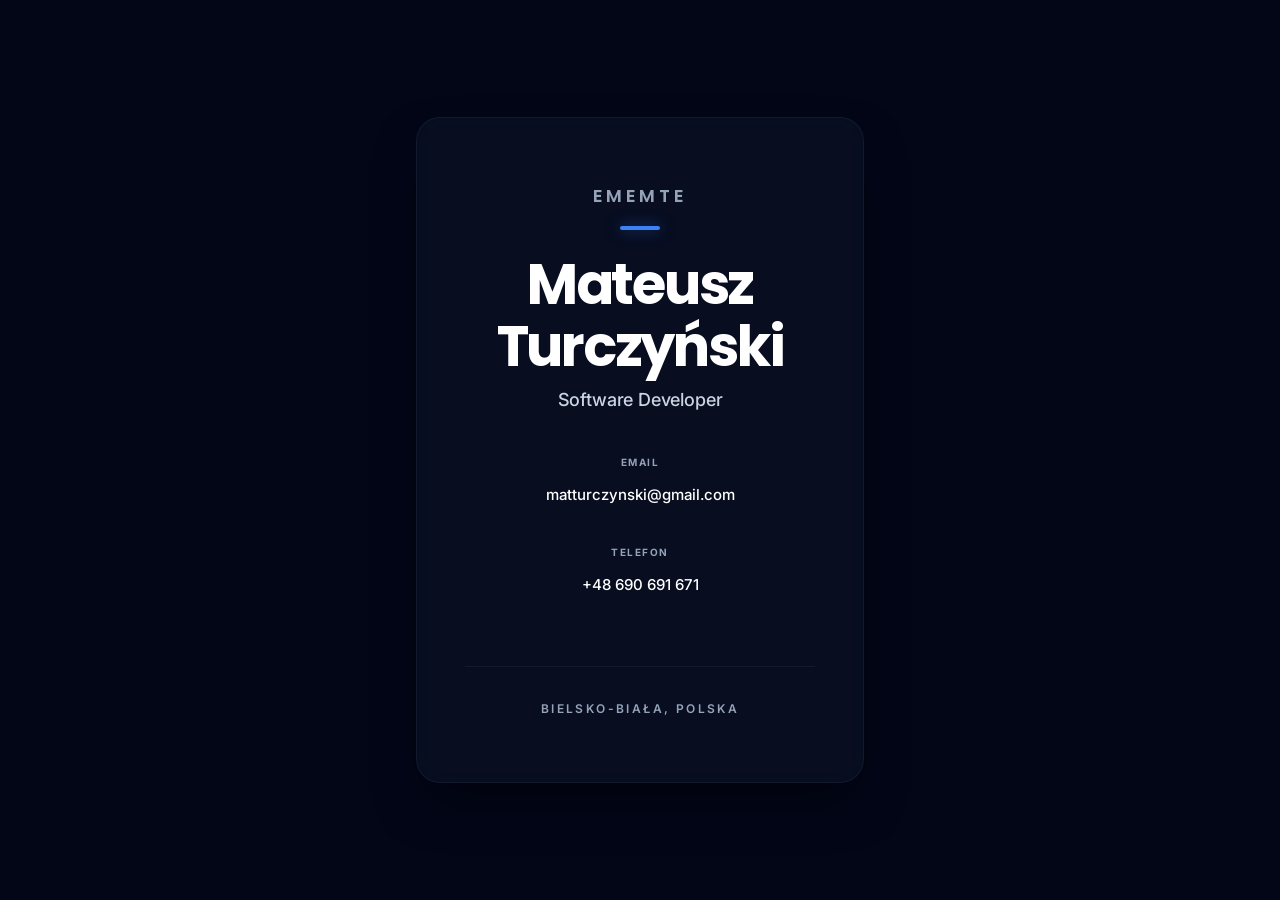
==== index.html @ 9c3ff8bc "Add placeholder" ====
<!DOCTYPE html>
<html lang="pl">

<head>
    <meta charset="UTF-8">
    <meta name="viewport" content="width=device-width, initial-scale=1.0">
    <title>Ememte - Mateusz Turczyński | Software Developer</title>
    <meta name="description" content="Ememte - Wizytówka Mateusza Turczyńskiego, Software Developera z Bielska-Białej.">

    <!-- Open Graph / Facebook -->
    <meta property="og:type" content="website">
    <meta property="og:url" content="https://ememte.pl/">
    <meta property="og:title" content="Ememte - Mateusz Turczyński | Software Developer">
    <meta property="og:description" content="Wizytówka Mateusza Turczyńskiego, Software Developera.">
    <meta property="og:image" content="https://ememte.pl/og-image.png">

    <!-- Twitter -->
    <meta property="twitter:card" content="summary_large_image">
    <meta property="twitter:url" content="https://ememte.pl/">
    <meta property="twitter:title" content="Ememte - Mateusz Turczyński | Software Developer">
    <meta property="twitter:description" content="Wizytówka Mateusza Turczyńskiego, Software Developera.">
    <meta property="twitter:image" content="https://ememte.pl/og-image.png">

    <link rel="icon" href="/favicon.ico">
    <link rel="preconnect" href="https://fonts.googleapis.com">
    <link rel="preconnect" href="https://fonts.gstatic.com" crossorigin>
    <link
        href="https://fonts.googleapis.com/css2?family=Inter:wght@400;500;600&family=Poppins:wght@600;700&display=swap"
        rel="stylesheet">
    <style>
        :root {
            --bg: #020617;
            --text-primary: #f8fafc;
            --text-secondary: #cbd5e1;
            --text-dim: #94a3b8;
            --primary: #3b82f6;
            --primary-hover: #2563eb;
            --border: rgba(30, 41, 59, 0.5);
            --card-bg: rgba(15, 23, 42, 0.5);
            --font-sans: 'Inter', system-ui, -apple-system, sans-serif;
            --font-heading: 'Poppins', sans-serif;
        }

        * {
            margin: 0;
            padding: 0;
            box-sizing: border-box;
        }

        body {
            background-color: var(--bg);
            color: var(--text-primary);
            font-family: var(--font-sans);
            min-height: 100vh;
            display: flex;
            align-items: center;
            justify-content: center;
            padding: 1.5rem 1rem;
            line-height: 1.6;
            -webkit-font-smoothing: antialiased;
            text-rendering: optimizeLegibility;
            overflow-x: hidden;
        }

        main {
            max-width: 28rem;
            width: 100%;
            background-color: var(--card-bg);
            border: 1px solid var(--border);
            padding: 2.5rem 1.5rem;
            border-radius: 1.5rem;
            box-shadow: 0 25px 50px -12px rgba(0, 0, 0, 0.5);
            backdrop-filter: blur(16px);
            -webkit-backdrop-filter: blur(16px);
            text-align: center;
        }

        @media (min-width: 768px) {
            main {
                padding: 4rem 3rem;
            }
        }

        header {
            margin-bottom: 2.5rem;
        }

        h1 {
            font-size: 1.125rem;
            font-family: var(--font-heading);
            font-weight: 600;
            letter-spacing: 0.2em;
            text-transform: uppercase;
            color: var(--text-dim);
            margin-bottom: 1rem;
        }

        .name {
            font-size: 3.5rem;
            font-family: var(--font-heading);
            font-weight: 700;
            letter-spacing: -0.04em;
            color: #ffffff;
            margin-top: 1.5rem;
            margin-bottom: 0.5rem;
            line-height: 1.1;
        }

        .divider {
            height: 0.25rem;
            width: 2.5rem;
            background-color: var(--primary);
            margin: 0 auto;
            border-radius: 9999px;
            box-shadow: 0 0 15px rgba(59, 130, 246, 0.5);
        }

        .subtitle {
            font-size: 1.125rem;
            color: var(--text-secondary);
            font-weight: 500;
            letter-spacing: -0.01em;
        }

        address {
            display: grid;
            grid-template-columns: 1fr;
            gap: 1.5rem;
            margin-bottom: 3.5rem;
            font-style: normal;
        }

        @media (min-width: 480px) {
            address {
                gap: 2rem 1rem;
            }
        }

        .contact-item {
            display: flex;
            flex-direction: column;
            align-items: center;
        }

        .contact-label {
            color: var(--text-dim);
            text-transform: uppercase;
            letter-spacing: 0.15em;
            font-size: 0.625rem;
            font-weight: 700;
            margin-bottom: 0.5rem;
        }

        .contact-link {
            color: #ffffff;
            text-decoration: none;
            font-size: 0.9375rem;
            font-weight: 500;
            transition: all 0.2s ease;
            padding: 0.25rem 0.5rem;
            border-radius: 0.375rem;
            border: 1px solid transparent;
        }

        .contact-link:hover {
            color: var(--primary);
            background-color: rgba(59, 130, 246, 0.1);
            border-color: rgba(59, 130, 246, 0.2);
        }

        .contact-link:focus-visible {
            outline: 2px solid var(--primary);
            outline-offset: 2px;
        }

        footer {
            margin-top: 4rem;
            padding-top: 2rem;
            border-top: 1px solid var(--border);
        }

        .footer-text {
            color: var(--text-dim);
            font-size: 0.75rem;
            text-transform: uppercase;
            letter-spacing: 0.2em;
            font-weight: 600;
        }
    </style>
</head>

<body>
    <main>
        <!-- Logo & Branding -->
        <header>
            <h1>Ememte</h1>
            <div class="divider"></div>

            <p class="name">Mateusz Turczyński</p>
            <p class="subtitle">Software Developer</p>
        </header>

        <!-- Contact Data -->
        <address aria-label="Dane kontaktowe">
            <div class="contact-item">
                <span class="contact-label">Email</span>
                <a href="mailto:matturczynski@gmail.com" class="contact-link">matturczynski@gmail.com</a>
            </div>
            <div class="contact-item">
                <span class="contact-label">Telefon</span>
                <a href="tel:+48690691671" class="contact-link" aria-label="Zadzwoń: +48 690 691 671">+48 690 691
                    671</a>
            </div>
        </address>

        <!-- Footer -->
        <footer>
            <p class="footer-text">Bielsko-Biała, Polska</p>
        </footer>
    </main>
</body>

</html>
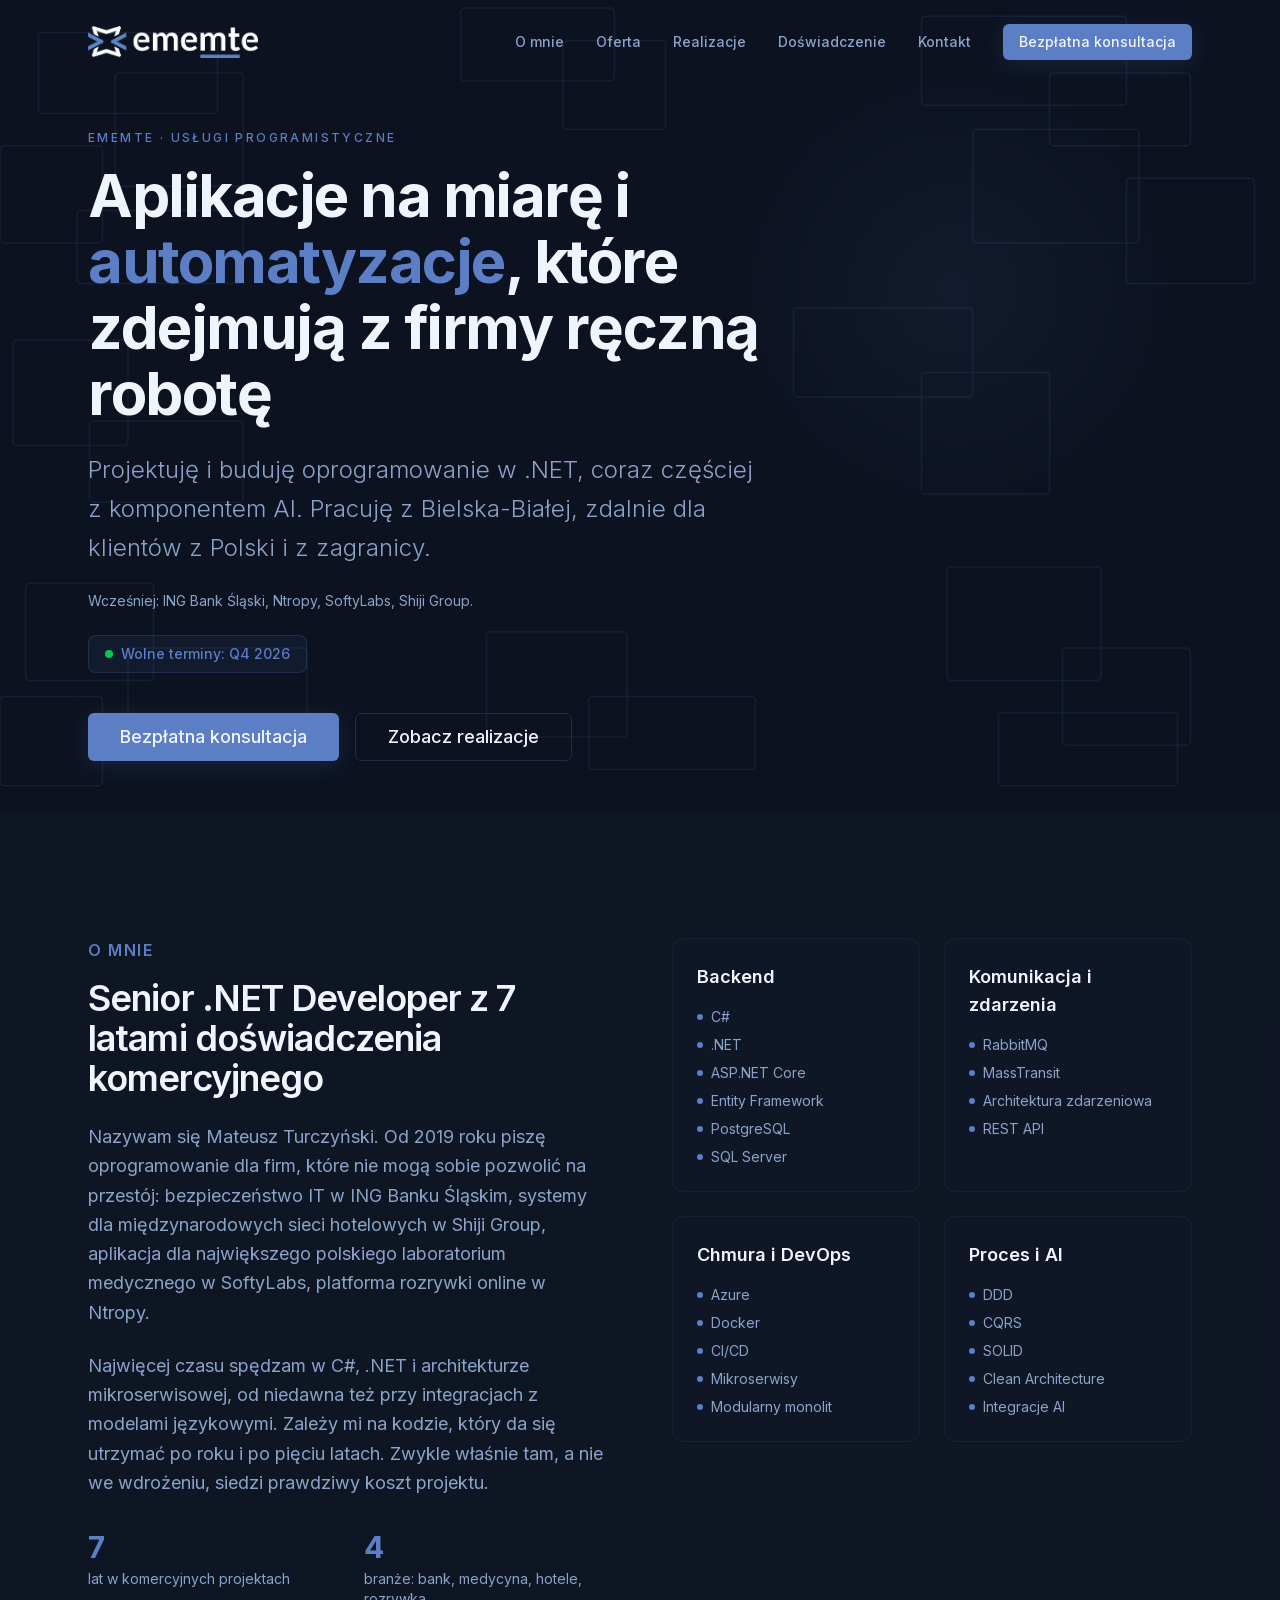
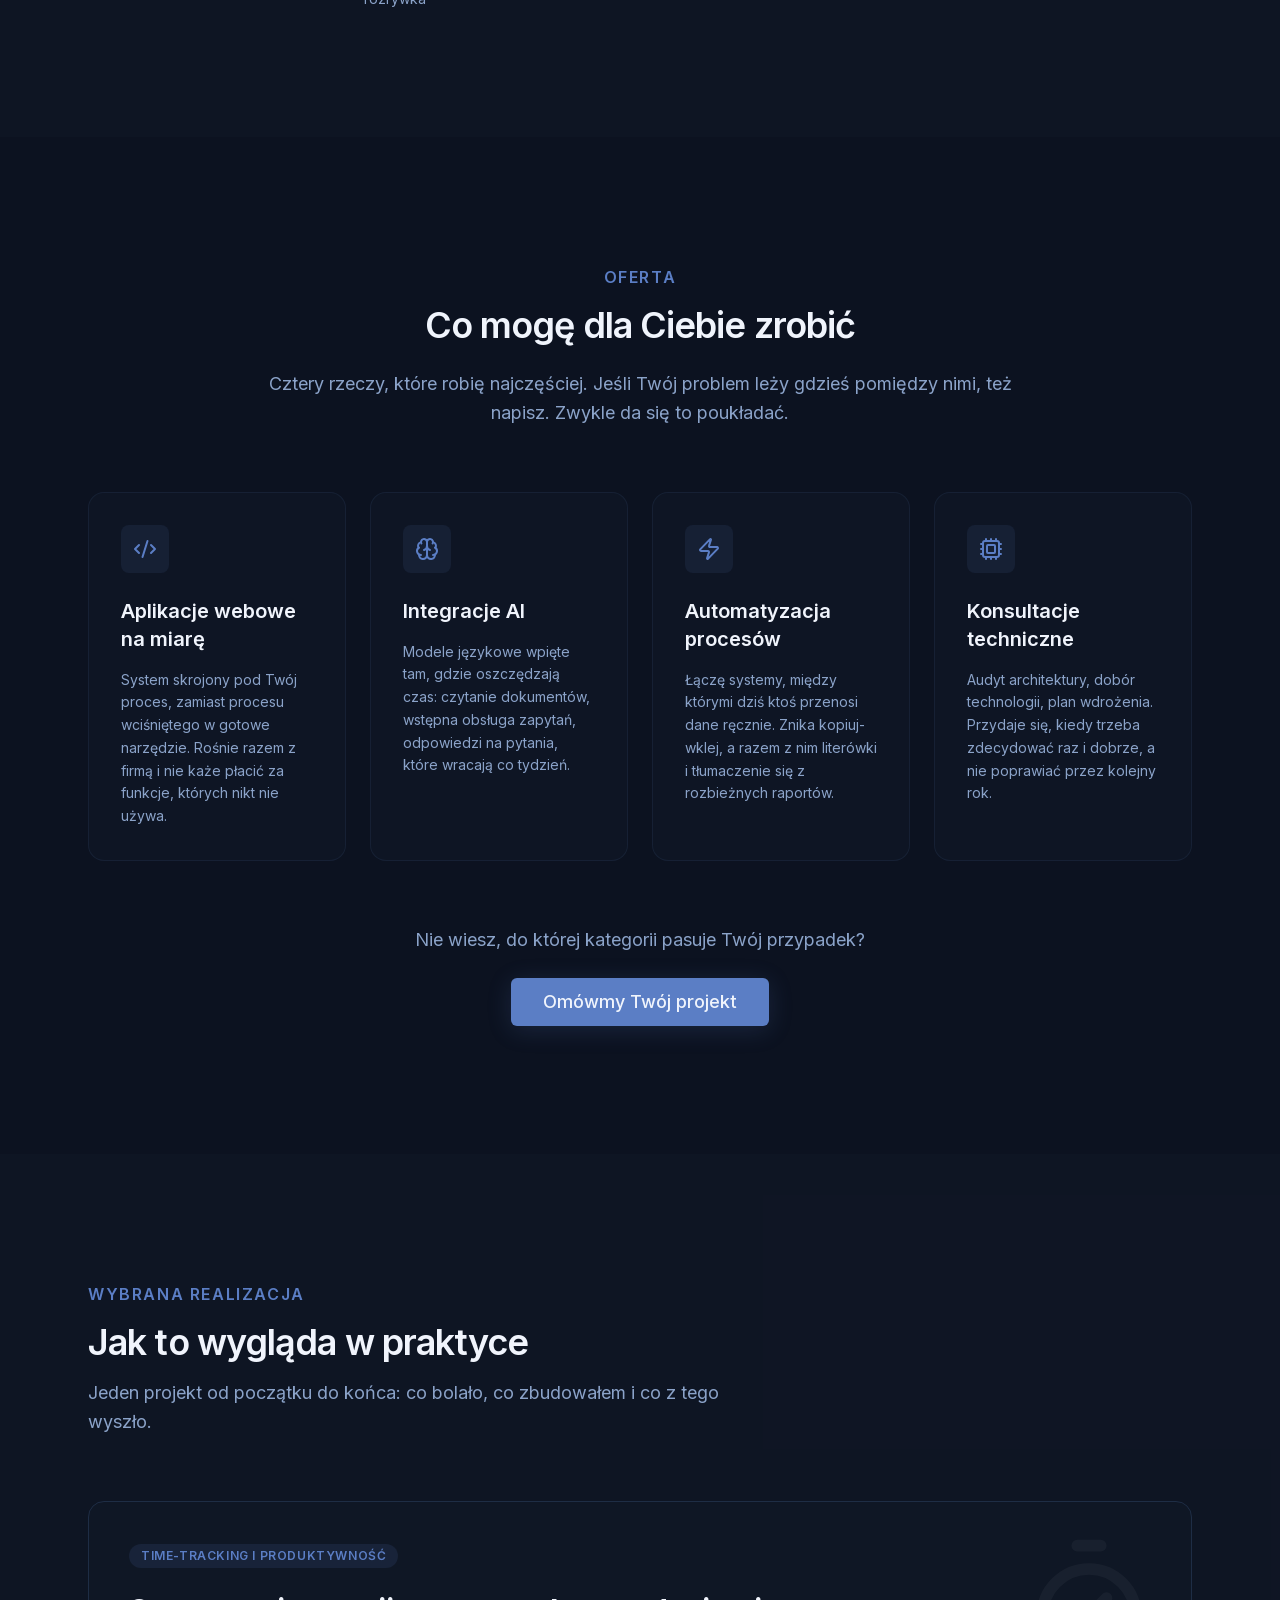
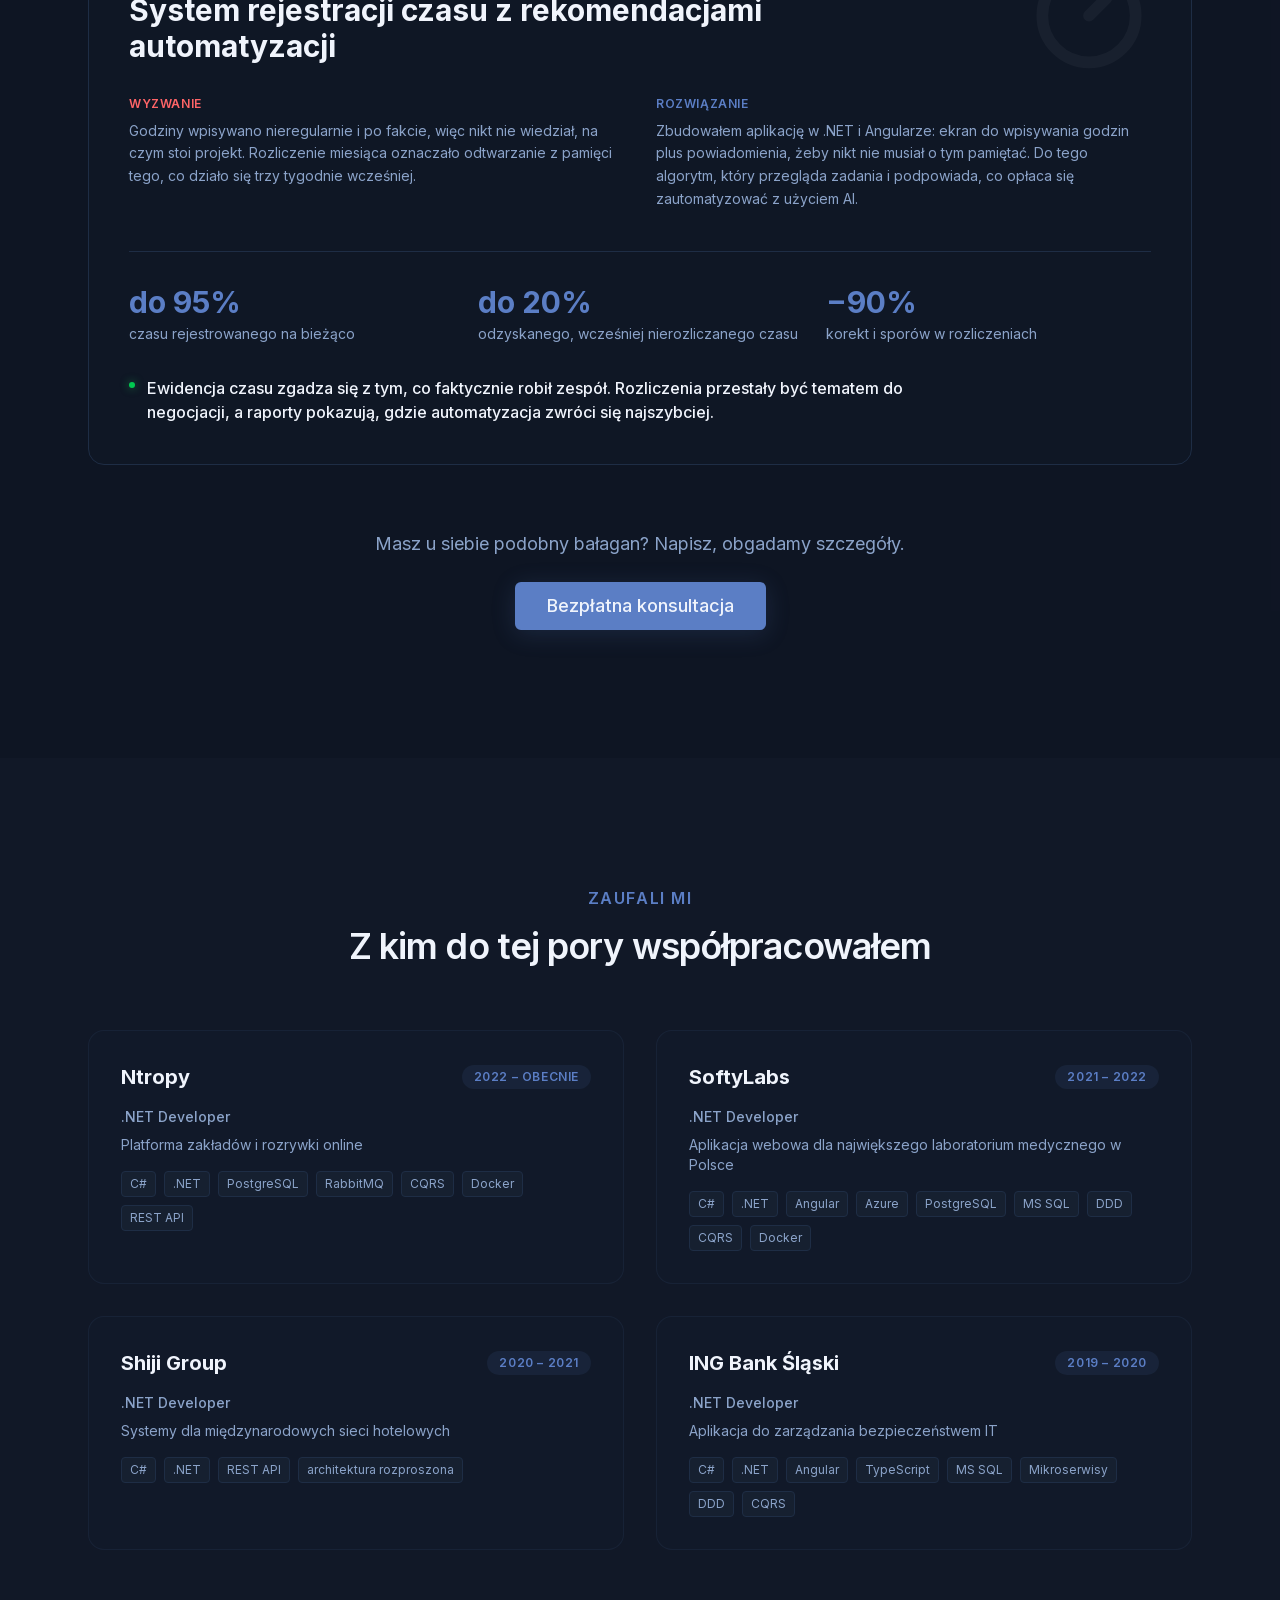
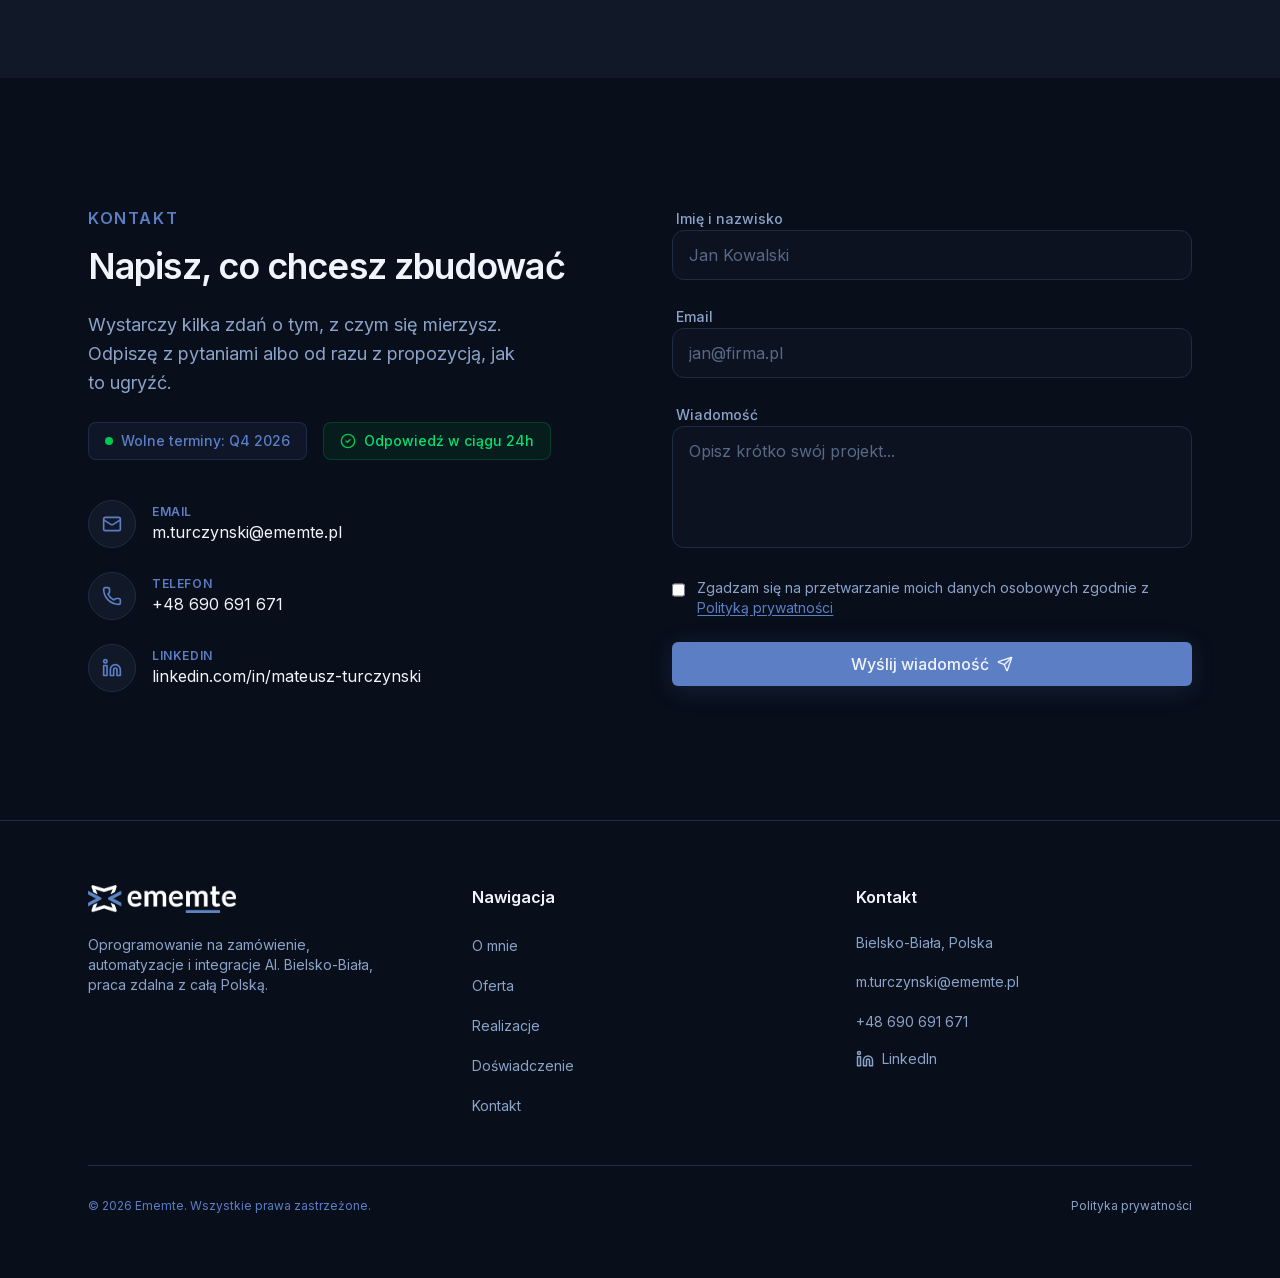
==== commit e267fb21: "Publish site" ====
--- a/index.html
+++ b/index.html
@@ -1,223 +1 @@
-<!DOCTYPE html>
-<html lang="pl">
-
-<head>
-    <meta charset="UTF-8">
-    <meta name="viewport" content="width=device-width, initial-scale=1.0">
-    <title>Ememte - Mateusz Turczyński | Software Developer</title>
-    <meta name="description" content="Ememte - Wizytówka Mateusza Turczyńskiego, Software Developera z Bielska-Białej.">
-
-    <!-- Open Graph / Facebook -->
-    <meta property="og:type" content="website">
-    <meta property="og:url" content="https://ememte.pl/">
-    <meta property="og:title" content="Ememte - Mateusz Turczyński | Software Developer">
-    <meta property="og:description" content="Wizytówka Mateusza Turczyńskiego, Software Developera.">
-    <meta property="og:image" content="https://ememte.pl/og-image.png">
-
-    <!-- Twitter -->
-    <meta property="twitter:card" content="summary_large_image">
-    <meta property="twitter:url" content="https://ememte.pl/">
-    <meta property="twitter:title" content="Ememte - Mateusz Turczyński | Software Developer">
-    <meta property="twitter:description" content="Wizytówka Mateusza Turczyńskiego, Software Developera.">
-    <meta property="twitter:image" content="https://ememte.pl/og-image.png">
-
-    <link rel="icon" href="/favicon.ico">
-    <link rel="preconnect" href="https://fonts.googleapis.com">
-    <link rel="preconnect" href="https://fonts.gstatic.com" crossorigin>
-    <link
-        href="https://fonts.googleapis.com/css2?family=Inter:wght@400;500;600&family=Poppins:wght@600;700&display=swap"
-        rel="stylesheet">
-    <style>
-        :root {
-            --bg: #020617;
-            --text-primary: #f8fafc;
-            --text-secondary: #cbd5e1;
-            --text-dim: #94a3b8;
-            --primary: #3b82f6;
-            --primary-hover: #2563eb;
-            --border: rgba(30, 41, 59, 0.5);
-            --card-bg: rgba(15, 23, 42, 0.5);
-            --font-sans: 'Inter', system-ui, -apple-system, sans-serif;
-            --font-heading: 'Poppins', sans-serif;
-        }
-
-        * {
-            margin: 0;
-            padding: 0;
-            box-sizing: border-box;
-        }
-
-        body {
-            background-color: var(--bg);
-            color: var(--text-primary);
-            font-family: var(--font-sans);
-            min-height: 100vh;
-            display: flex;
-            align-items: center;
-            justify-content: center;
-            padding: 1.5rem 1rem;
-            line-height: 1.6;
-            -webkit-font-smoothing: antialiased;
-            text-rendering: optimizeLegibility;
-            overflow-x: hidden;
-        }
-
-        main {
-            max-width: 28rem;
-            width: 100%;
-            background-color: var(--card-bg);
-            border: 1px solid var(--border);
-            padding: 2.5rem 1.5rem;
-            border-radius: 1.5rem;
-            box-shadow: 0 25px 50px -12px rgba(0, 0, 0, 0.5);
-            backdrop-filter: blur(16px);
-            -webkit-backdrop-filter: blur(16px);
-            text-align: center;
-        }
-
-        @media (min-width: 768px) {
-            main {
-                padding: 4rem 3rem;
-            }
-        }
-
-        header {
-            margin-bottom: 2.5rem;
-        }
-
-        h1 {
-            font-size: 1.125rem;
-            font-family: var(--font-heading);
-            font-weight: 600;
-            letter-spacing: 0.2em;
-            text-transform: uppercase;
-            color: var(--text-dim);
-            margin-bottom: 1rem;
-        }
-
-        .name {
-            font-size: 3.5rem;
-            font-family: var(--font-heading);
-            font-weight: 700;
-            letter-spacing: -0.04em;
-            color: #ffffff;
-            margin-top: 1.5rem;
-            margin-bottom: 0.5rem;
-            line-height: 1.1;
-        }
-
-        .divider {
-            height: 0.25rem;
-            width: 2.5rem;
-            background-color: var(--primary);
-            margin: 0 auto;
-            border-radius: 9999px;
-            box-shadow: 0 0 15px rgba(59, 130, 246, 0.5);
-        }
-
-        .subtitle {
-            font-size: 1.125rem;
-            color: var(--text-secondary);
-            font-weight: 500;
-            letter-spacing: -0.01em;
-        }
-
-        address {
-            display: grid;
-            grid-template-columns: 1fr;
-            gap: 1.5rem;
-            margin-bottom: 3.5rem;
-            font-style: normal;
-        }
-
-        @media (min-width: 480px) {
-            address {
-                gap: 2rem 1rem;
-            }
-        }
-
-        .contact-item {
-            display: flex;
-            flex-direction: column;
-            align-items: center;
-        }
-
-        .contact-label {
-            color: var(--text-dim);
-            text-transform: uppercase;
-            letter-spacing: 0.15em;
-            font-size: 0.625rem;
-            font-weight: 700;
-            margin-bottom: 0.5rem;
-        }
-
-        .contact-link {
-            color: #ffffff;
-            text-decoration: none;
-            font-size: 0.9375rem;
-            font-weight: 500;
-            transition: all 0.2s ease;
-            padding: 0.25rem 0.5rem;
-            border-radius: 0.375rem;
-            border: 1px solid transparent;
-        }
-
-        .contact-link:hover {
-            color: var(--primary);
-            background-color: rgba(59, 130, 246, 0.1);
-            border-color: rgba(59, 130, 246, 0.2);
-        }
-
-        .contact-link:focus-visible {
-            outline: 2px solid var(--primary);
-            outline-offset: 2px;
-        }
-
-        footer {
-            margin-top: 4rem;
-            padding-top: 2rem;
-            border-top: 1px solid var(--border);
-        }
-
-        .footer-text {
-            color: var(--text-dim);
-            font-size: 0.75rem;
-            text-transform: uppercase;
-            letter-spacing: 0.2em;
-            font-weight: 600;
-        }
-    </style>
-</head>
-
-<body>
-    <main>
-        <!-- Logo & Branding -->
-        <header>
-            <h1>Ememte</h1>
-            <div class="divider"></div>
-
-            <p class="name">Mateusz Turczyński</p>
-            <p class="subtitle">Software Developer</p>
-        </header>
-
-        <!-- Contact Data -->
-        <address aria-label="Dane kontaktowe">
-            <div class="contact-item">
-                <span class="contact-label">Email</span>
-                <a href="mailto:matturczynski@gmail.com" class="contact-link">matturczynski@gmail.com</a>
-            </div>
-            <div class="contact-item">
-                <span class="contact-label">Telefon</span>
-                <a href="tel:+48690691671" class="contact-link" aria-label="Zadzwoń: +48 690 691 671">+48 690 691
-                    671</a>
-            </div>
-        </address>
-
-        <!-- Footer -->
-        <footer>
-            <p class="footer-text">Bielsko-Biała, Polska</p>
-        </footer>
-    </main>
-</body>
-
-</html>+<!DOCTYPE html><html lang="pl" class="scroll-smooth"><head><meta charSet="utf-8"/><meta name="viewport" content="width=device-width, initial-scale=1"/><link rel="preload" href="/_next/static/media/1bffadaabf893a1e-s.p.3-6t-g6q0vh0a.woff2" as="font" crossorigin="" type="font/woff2"/><link rel="preload" href="/_next/static/media/47fe1b7cd6e6ed85-s.p.3bh2vc0w-r-ll.woff2" as="font" crossorigin="" type="font/woff2"/><link rel="preload" href="/_next/static/media/5f9d24ebef5d5292-s.p.19xuq3td7fwu_.woff2" as="font" crossorigin="" type="font/woff2"/><link rel="preload" href="/_next/static/media/798ea22d9983e047-s.p.3go-kn2r40gie.woff2" as="font" crossorigin="" type="font/woff2"/><link rel="preload" href="/_next/static/media/83afe278b6a6bb3c-s.p.2bn3s6zvc0dyp.woff2" as="font" crossorigin="" type="font/woff2"/><link rel="preload" href="/_next/static/media/e2334d715941921e-s.p.3o_v2fun1jzxk.woff2" as="font" crossorigin="" type="font/woff2"/><link rel="preload" as="image" href="/logo-white-trim.png"/><link rel="stylesheet" href="/_next/static/chunks/3cnzx_oof74as.css" data-precedence="next"/><link rel="preload" as="script" fetchPriority="low" href="/_next/static/chunks/3s6nzrbk-8mnv.js"/><script src="/_next/static/chunks/19mx3mg6lkumu.js" async=""></script><script src="/_next/static/chunks/227kwhsrjlnp4.js" async=""></script><script src="/_next/static/chunks/3tcwyjf3sdyt-.js" async=""></script><script src="/_next/static/chunks/turbopack-193tdqrugw4ny.js" async=""></script><script src="/_next/static/chunks/3fntmmi971322.js" async="" crossorigin=""></script><script src="/_next/static/chunks/34dixquyik_93.js" async="" crossorigin=""></script><script src="/_next/static/chunks/0928_zlnq9jo8.js" async="" crossorigin=""></script><meta name="next-size-adjust" content=""/><meta name="theme-color" content="#0c1220"/><title>Ememte | Aplikacje webowe, automatyzacje i integracje AI</title><meta name="description" content="Programista .NET z Bielska-Białej. Buduję aplikacje webowe na zamówienie, automatyzuję procesy i wpinam AI tam, gdzie oszczędza czas."/><meta name="author" content="Mateusz Turczyński"/><link rel="manifest" href="/manifest.json"/><meta name="keywords" content="Ememte,programista .NET,aplikacje webowe,integracje AI,automatyzacja procesów,Bielsko-Biała,oprogramowanie na zamówienie,doradztwo technologiczne"/><meta name="robots" content="index, follow"/><link rel="canonical" href="https://ememte.pl/"/><meta property="og:title" content="Ememte | Aplikacje webowe, automatyzacje i integracje AI"/><meta property="og:description" content="Programista .NET z Bielska-Białej. Buduję aplikacje webowe na zamówienie, automatyzuję procesy i wpinam AI tam, gdzie oszczędza czas."/><meta property="og:url" content="https://ememte.pl/"/><meta property="og:site_name" content="Ememte"/><meta property="og:locale" content="pl_PL"/><meta property="og:image" content="https://ememte.pl/og-image.png"/><meta property="og:image:width" content="1200"/><meta property="og:image:height" content="630"/><meta property="og:image:alt" content="Ememte: aplikacje webowe, automatyzacje i integracje AI"/><meta property="og:type" content="website"/><meta name="twitter:card" content="summary_large_image"/><meta name="twitter:title" content="Ememte | Aplikacje webowe, automatyzacje i integracje AI"/><meta name="twitter:description" content="Programista .NET z Bielska-Białej. Aplikacje na zamówienie, automatyzacje i integracje AI."/><meta name="twitter:image" content="https://ememte.pl/og-image.png"/><meta name="twitter:image:alt" content="Ememte: aplikacje webowe, automatyzacje i integracje AI"/><meta name="twitter:image:width" content="1200"/><meta name="twitter:image:height" content="630"/><link rel="icon" href="/favicon.ico?favicon.2vob68tjqpejf.ico" sizes="256x256" type="image/x-icon"/><link rel="icon" href="/favicon.ico" sizes="any"/><link rel="icon" href="/icon-192.png" type="image/png" sizes="192x192"/><link rel="apple-touch-icon" href="/apple-touch-icon.png"/><script type="application/ld+json">{"@context":"https://schema.org","@graph":[{"@type":"Person","@id":"https://ememte.pl#mateusz-turczynski","name":"Mateusz Turczyński","jobTitle":"Senior .NET Developer","url":"https://ememte.pl","sameAs":["https://linkedin.com/in/mateusz-turczynski"],"knowsAbout":["C#",".NET","Microservices","Distributed Systems","AI Integration","PostgreSQL","RabbitMQ","Docker","Azure"],"worksFor":{"@type":"Organization","name":"Ntropy"}},{"@type":"ProfessionalService","@id":"https://ememte.pl#ememte","name":"Ememte","description":"Aplikacje webowe na zamówienie, automatyzacja procesów i integracje AI dla firm.","url":"https://ememte.pl","email":"m.turczynski@ememte.pl","telephone":"+48690691671","image":"https://ememte.pl/icon-512.png","logo":"https://ememte.pl/icon-512.png","founder":{"@id":"https://ememte.pl#mateusz-turczynski"},"sameAs":["https://linkedin.com/in/mateusz-turczynski"],"areaServed":"PL","address":{"@type":"PostalAddress","addressLocality":"Bielsko-Biała","addressCountry":"PL"},"hasOfferCatalog":{"@type":"OfferCatalog","name":"Usługi","itemListElement":[{"@type":"Offer","itemOffered":{"@type":"Service","name":"Aplikacje webowe na miarę"}},{"@type":"Offer","itemOffered":{"@type":"Service","name":"Integracje AI"}},{"@type":"Offer","itemOffered":{"@type":"Service","name":"Automatyzacja procesów"}},{"@type":"Offer","itemOffered":{"@type":"Service","name":"Konsultacje techniczne"}}]},"contactPoint":{"@type":"ContactPoint","contactType":"sales","email":"m.turczynski@ememte.pl","telephone":"+48690691671","areaServed":"PL","availableLanguage":["Polish","English"]}}]}</script><noscript><style>.reveal{opacity:1!important;transform:none!important}</style></noscript><script src="/_next/static/chunks/0cz1d0mv5g_q7.js" noModule=""></script></head><body class="inter_5620b7ea-module__LLy_Qq__variable poppins_d1d4bb63-module__Q-RtlG__variable antialiased text-slate-50" style="background:#0c1220"><div hidden=""><!--$--><!--/$--></div><a href="#main-content" class="sr-only focus:not-sr-only focus:absolute focus:top-4 focus:left-4 focus:z-50 focus:px-4 focus:py-2 focus:rounded bg-brand-accent text-white">Przejdź do treści głównej</a><header class="fixed top-0 left-0 right-0 z-50 transition-all duration-300 bg-transparent py-6"><div class="container mx-auto px-6 max-w-6xl flex items-center justify-between"><a aria-label="Ememte – strona główna" class="inline-block" href="/"><img alt="Ememte" width="742" height="140" decoding="async" data-nimg="1" class="h-8 w-auto" style="color:transparent" src="/logo-white-trim.png"/></a><nav class="hidden md:flex items-center space-x-8" aria-label="Nawigacja główna"><a class="text-sm font-medium text-brand-muted transition-colors hover:text-brand-text focus-visible:outline-none focus-visible:text-brand-text" href="/#o-mnie">O mnie</a><a class="text-sm font-medium text-brand-muted transition-colors hover:text-brand-text focus-visible:outline-none focus-visible:text-brand-text" href="/#oferta">Oferta</a><a class="text-sm font-medium text-brand-muted transition-colors hover:text-brand-text focus-visible:outline-none focus-visible:text-brand-text" href="/#realizacje">Realizacje</a><a class="text-sm font-medium text-brand-muted transition-colors hover:text-brand-text focus-visible:outline-none focus-visible:text-brand-text" href="/#doswiadczenie">Doświadczenie</a><a class="text-sm font-medium text-brand-muted transition-colors hover:text-brand-text focus-visible:outline-none focus-visible:text-brand-text" href="/#kontakt">Kontakt</a><a class="inline-flex items-center justify-center rounded-md font-medium cursor-pointer transition-[transform,opacity,background-color] duration-200 hover:opacity-90 hover:scale-[1.02] active:scale-[0.98] disabled:pointer-events-none disabled:opacity-50 h-9 px-4 text-sm " style="background:#5b7ec5;color:#f0f4fc;box-shadow:0 4px 24px rgba(91,126,197,0.18)" href="/#kontakt">Bezpłatna konsultacja</a></nav><div class="flex items-center gap-3 md:hidden"><a class="inline-flex items-center justify-center rounded-md font-medium cursor-pointer transition-[transform,opacity,background-color] duration-200 hover:opacity-90 hover:scale-[1.02] active:scale-[0.98] disabled:pointer-events-none disabled:opacity-50 h-9 px-4 text-sm px-3" style="background:#5b7ec5;color:#f0f4fc;box-shadow:0 4px 24px rgba(91,126,197,0.18)" href="/#kontakt">Kontakt</a><button type="button" class="text-white p-1" aria-label="Otwórz menu" aria-expanded="false" aria-controls="mobile-menu"><svg xmlns="http://www.w3.org/2000/svg" width="24" height="24" viewBox="0 0 24 24" fill="none" stroke="currentColor" stroke-width="2" stroke-linecap="round" stroke-linejoin="round" class="lucide lucide-menu" aria-hidden="true"><path d="M4 5h16"></path><path d="M4 12h16"></path><path d="M4 19h16"></path></svg></button></div></div></header><main id="main-content" class="min-h-screen"><section class="relative min-h-[90svh] flex flex-col justify-center overflow-hidden pt-20 bg-brand-bg"><svg aria-hidden="true" class="absolute inset-0 w-full h-full pointer-events-none select-none" xmlns="http://www.w3.org/2000/svg" preserveAspectRatio="xMidYMid slice"><defs><style>.r{fill:none;stroke:#162035;stroke-width:1.5}</style></defs><rect class="r" x="3%" y="4%" width="14%" height="10%" rx="4"></rect><rect class="r" x="9%" y="9%" width="10%" height="14%" rx="4"></rect><rect class="r" x="0%" y="18%" width="8%" height="12%" rx="4"></rect><rect class="r" x="6%" y="26%" width="13%" height="9%" rx="4"></rect><rect class="r" x="36%" y="1%" width="12%" height="9%" rx="4"></rect><rect class="r" x="44%" y="5%" width="8%" height="11%" rx="4"></rect><rect class="r" x="72%" y="2%" width="16%" height="11%" rx="4"></rect><rect class="r" x="82%" y="9%" width="11%" height="9%" rx="4"></rect><rect class="r" x="76%" y="16%" width="13%" height="14%" rx="4"></rect><rect class="r" x="88%" y="22%" width="10%" height="13%" rx="4"></rect><rect class="r" x="1%" y="42%" width="9%" height="13%" rx="4"></rect><rect class="r" x="7%" y="52%" width="12%" height="10%" rx="4"></rect><rect class="r" x="62%" y="38%" width="14%" height="11%" rx="4"></rect><rect class="r" x="72%" y="46%" width="10%" height="15%" rx="4"></rect><rect class="r" x="2%" y="72%" width="10%" height="12%" rx="4"></rect><rect class="r" x="10%" y="80%" width="14%" height="10%" rx="4"></rect><rect class="r" x="0%" y="86%" width="8%" height="11%" rx="4"></rect><rect class="r" x="38%" y="78%" width="11%" height="13%" rx="4"></rect><rect class="r" x="46%" y="86%" width="13%" height="9%" rx="4"></rect><rect class="r" x="74%" y="70%" width="12%" height="14%" rx="4"></rect><rect class="r" x="83%" y="80%" width="10%" height="12%" rx="4"></rect><rect class="r" x="78%" y="88%" width="14%" height="9%" rx="4"></rect></svg><div aria-hidden="true" class="absolute top-[8%] right-[8%] w-[28rem] h-[28rem] rounded-full pointer-events-none" style="background:radial-gradient(circle, rgba(91,126,197,0.08) 0%, transparent 70%)"></div><div class="container mx-auto px-6 max-w-6xl relative z-10"><div class="max-w-3xl"><p class="text-base mb-4 uppercase tracking-[0.2em] font-medium text-xs text-brand-accent">Ememte · usługi programistyczne</p><h1 class="text-4xl md:text-5xl lg:text-6xl font-serif font-bold tracking-tight mb-6 leading-[1.1] text-brand-text">Aplikacje na miarę i <span class="text-brand-accent">automatyzacje</span>, które zdejmują z firmy ręczną robotę</h1><p class="text-xl md:text-2xl leading-relaxed font-light mb-6 max-w-2xl text-brand-muted">Projektuję i buduję oprogramowanie w .NET, coraz częściej z komponentem AI. Pracuję z Bielska-Białej, zdalnie dla klientów z Polski i z zagranicy.</p><p class="text-sm mb-6 max-w-2xl text-brand-muted">Wcześniej: ING Bank Śląski, Ntropy, SoftyLabs, Shiji Group.</p><div class="mb-10"><div class="inline-flex items-center gap-2 px-4 py-2 rounded-lg bg-brand-accent/8 border border-brand-accent/20"><span class="w-2 h-2 rounded-full bg-green-500 motion-safe:animate-pulse" aria-hidden="true"></span><p class="text-sm font-medium text-brand-accent">Wolne terminy: <!-- -->Q3 2026</p></div></div><div class="flex flex-col sm:flex-row gap-4"><a class="inline-flex items-center justify-center rounded-md font-medium cursor-pointer transition-[transform,opacity,background-color] duration-200 hover:opacity-90 hover:scale-[1.02] active:scale-[0.98] disabled:pointer-events-none disabled:opacity-50 h-12 px-8 text-lg " style="background:#5b7ec5;color:#f0f4fc;box-shadow:0 4px 24px rgba(91,126,197,0.18)" href="#kontakt">Bezpłatna konsultacja</a><a class="inline-flex items-center justify-center rounded-md font-medium cursor-pointer transition-[transform,opacity,background-color] duration-200 hover:opacity-90 hover:scale-[1.02] active:scale-[0.98] disabled:pointer-events-none disabled:opacity-50 h-12 px-8 text-lg " style="background:transparent;border:1px solid #1e2d45;color:#f0f4fc" href="#realizacje">Zobacz realizacje</a></div></div></div></section><section id="o-mnie" class="py-20 md:py-32 scroll-mt-24 bg-brand-surface/50"><div class="reveal  container mx-auto px-6 max-w-6xl "><div class="grid lg:grid-cols-2 gap-16 items-start"><div><p class="text-base mb-4 uppercase tracking-widest font-semibold text-brand-accent ">O mnie</p><h2 class="text-3xl md:text-4xl font-serif font-semibold tracking-tight mb-6 text-brand-text">Senior .NET Developer z <!-- -->7<!-- --> latami doświadczenia komercyjnego</h2><p class="text-base md:text-lg leading-relaxed mb-6 text-brand-muted">Nazywam się Mateusz Turczyński. Od <!-- -->2019<!-- --> roku piszę oprogramowanie dla firm, które nie mogą sobie pozwolić na przestój: bezpieczeństwo IT w ING Banku Śląskim, systemy dla międzynarodowych sieci hotelowych w Shiji Group, aplikacja dla największego polskiego laboratorium medycznego w SoftyLabs, platforma rozrywki online w Ntropy.</p><p class="text-base md:text-lg leading-relaxed mb-8 text-brand-muted">Najwięcej czasu spędzam w C#, .NET i architekturze mikroserwisowej, od niedawna też przy integracjach z modelami językowymi. Zależy mi na kodzie, który da się utrzymać po roku i po pięciu latach. Zwykle właśnie tam, a nie we wdrożeniu, siedzi prawdziwy koszt projektu.</p><div class="grid grid-cols-2 gap-8"><div><div class="text-3xl font-bold mb-1 text-brand-accent">7</div><div class="text-sm text-brand-muted">lat w komercyjnych projektach</div></div><div><div class="text-3xl font-bold mb-1 text-brand-accent">4</div><div class="text-sm text-brand-muted">branże: bank, medycyna, hotele, rozrywka</div></div></div></div><div class="grid sm:grid-cols-2 gap-6"><div class="reveal  card-brand p-6 rounded-xl border"><h3 class="text-lg font-semibold mb-4 text-brand-text">Backend</h3><ul class="space-y-2"><li class="flex items-center text-brand-muted text-sm"><span class="w-1.5 h-1.5 rounded-full mr-2 shrink-0 bg-brand-accent"></span>C#</li><li class="flex items-center text-brand-muted text-sm"><span class="w-1.5 h-1.5 rounded-full mr-2 shrink-0 bg-brand-accent"></span>.NET</li><li class="flex items-center text-brand-muted text-sm"><span class="w-1.5 h-1.5 rounded-full mr-2 shrink-0 bg-brand-accent"></span>ASP.NET Core</li><li class="flex items-center text-brand-muted text-sm"><span class="w-1.5 h-1.5 rounded-full mr-2 shrink-0 bg-brand-accent"></span>Entity Framework</li><li class="flex items-center text-brand-muted text-sm"><span class="w-1.5 h-1.5 rounded-full mr-2 shrink-0 bg-brand-accent"></span>PostgreSQL</li><li class="flex items-center text-brand-muted text-sm"><span class="w-1.5 h-1.5 rounded-full mr-2 shrink-0 bg-brand-accent"></span>SQL Server</li></ul></div><div class="reveal  card-brand p-6 rounded-xl border" style="transition-delay:100ms"><h3 class="text-lg font-semibold mb-4 text-brand-text">Komunikacja i zdarzenia</h3><ul class="space-y-2"><li class="flex items-center text-brand-muted text-sm"><span class="w-1.5 h-1.5 rounded-full mr-2 shrink-0 bg-brand-accent"></span>RabbitMQ</li><li class="flex items-center text-brand-muted text-sm"><span class="w-1.5 h-1.5 rounded-full mr-2 shrink-0 bg-brand-accent"></span>MassTransit</li><li class="flex items-center text-brand-muted text-sm"><span class="w-1.5 h-1.5 rounded-full mr-2 shrink-0 bg-brand-accent"></span>Architektura zdarzeniowa</li><li class="flex items-center text-brand-muted text-sm"><span class="w-1.5 h-1.5 rounded-full mr-2 shrink-0 bg-brand-accent"></span>REST API</li></ul></div><div class="reveal  card-brand p-6 rounded-xl border" style="transition-delay:200ms"><h3 class="text-lg font-semibold mb-4 text-brand-text">Chmura i DevOps</h3><ul class="space-y-2"><li class="flex items-center text-brand-muted text-sm"><span class="w-1.5 h-1.5 rounded-full mr-2 shrink-0 bg-brand-accent"></span>Azure</li><li class="flex items-center text-brand-muted text-sm"><span class="w-1.5 h-1.5 rounded-full mr-2 shrink-0 bg-brand-accent"></span>Docker</li><li class="flex items-center text-brand-muted text-sm"><span class="w-1.5 h-1.5 rounded-full mr-2 shrink-0 bg-brand-accent"></span>CI/CD</li><li class="flex items-center text-brand-muted text-sm"><span class="w-1.5 h-1.5 rounded-full mr-2 shrink-0 bg-brand-accent"></span>Mikroserwisy</li><li class="flex items-center text-brand-muted text-sm"><span class="w-1.5 h-1.5 rounded-full mr-2 shrink-0 bg-brand-accent"></span>Modularny monolit</li></ul></div><div class="reveal  card-brand p-6 rounded-xl border" style="transition-delay:300ms"><h3 class="text-lg font-semibold mb-4 text-brand-text">Proces i AI</h3><ul class="space-y-2"><li class="flex items-center text-brand-muted text-sm"><span class="w-1.5 h-1.5 rounded-full mr-2 shrink-0 bg-brand-accent"></span>DDD</li><li class="flex items-center text-brand-muted text-sm"><span class="w-1.5 h-1.5 rounded-full mr-2 shrink-0 bg-brand-accent"></span>CQRS</li><li class="flex items-center text-brand-muted text-sm"><span class="w-1.5 h-1.5 rounded-full mr-2 shrink-0 bg-brand-accent"></span>SOLID</li><li class="flex items-center text-brand-muted text-sm"><span class="w-1.5 h-1.5 rounded-full mr-2 shrink-0 bg-brand-accent"></span>Clean Architecture</li><li class="flex items-center text-brand-muted text-sm"><span class="w-1.5 h-1.5 rounded-full mr-2 shrink-0 bg-brand-accent"></span>Integracje AI</li></ul></div></div></div></div></section><section id="oferta" class="py-20 md:py-32 scroll-mt-24 "><div class="reveal  container mx-auto px-6 max-w-6xl "><div class="text-center max-w-3xl mx-auto mb-16"><p class="text-base mb-4 uppercase tracking-widest font-semibold text-brand-accent ">Oferta</p><h2 class="text-3xl md:text-4xl font-serif font-semibold tracking-tight mb-6 text-brand-text">Co mogę dla Ciebie zrobić</h2><p class="text-base md:text-lg leading-relaxed text-brand-muted">Cztery rzeczy, które robię najczęściej. Jeśli Twój problem leży gdzieś pomiędzy nimi, też napisz. Zwykle da się to poukładać.</p></div><div class="grid md:grid-cols-2 lg:grid-cols-4 gap-6"><div class="reveal  card-brand p-8 rounded-2xl border flex flex-col h-full"><div class="w-12 h-12 rounded-lg flex items-center justify-center mb-6 bg-brand-accent/10"><svg xmlns="http://www.w3.org/2000/svg" width="24" height="24" viewBox="0 0 24 24" fill="none" stroke="currentColor" stroke-width="2" stroke-linecap="round" stroke-linejoin="round" class="lucide lucide-code-xml w-6 h-6 text-brand-accent" aria-hidden="true"><path d="m18 16 4-4-4-4"></path><path d="m6 8-4 4 4 4"></path><path d="m14.5 4-5 16"></path></svg></div><h3 class="text-xl font-semibold mb-4 text-brand-text">Aplikacje webowe na miarę</h3><p class="text-sm text-brand-muted leading-relaxed">System skrojony pod Twój proces, zamiast procesu wciśniętego w gotowe narzędzie. Rośnie razem z firmą i nie każe płacić za funkcje, których nikt nie używa.</p></div><div class="reveal  card-brand p-8 rounded-2xl border flex flex-col h-full" style="transition-delay:100ms"><div class="w-12 h-12 rounded-lg flex items-center justify-center mb-6 bg-brand-accent/10"><svg xmlns="http://www.w3.org/2000/svg" width="24" height="24" viewBox="0 0 24 24" fill="none" stroke="currentColor" stroke-width="2" stroke-linecap="round" stroke-linejoin="round" class="lucide lucide-brain w-6 h-6 text-brand-accent" aria-hidden="true"><path d="M12 18V5"></path><path d="M15 13a4.17 4.17 0 0 1-3-4 4.17 4.17 0 0 1-3 4"></path><path d="M17.598 6.5A3 3 0 1 0 12 5a3 3 0 1 0-5.598 1.5"></path><path d="M17.997 5.125a4 4 0 0 1 2.526 5.77"></path><path d="M18 18a4 4 0 0 0 2-7.464"></path><path d="M19.967 17.483A4 4 0 1 1 12 18a4 4 0 1 1-7.967-.517"></path><path d="M6 18a4 4 0 0 1-2-7.464"></path><path d="M6.003 5.125a4 4 0 0 0-2.526 5.77"></path></svg></div><h3 class="text-xl font-semibold mb-4 text-brand-text">Integracje AI</h3><p class="text-sm text-brand-muted leading-relaxed">Modele językowe wpięte tam, gdzie oszczędzają czas: czytanie dokumentów, wstępna obsługa zapytań, odpowiedzi na pytania, które wracają co tydzień.</p></div><div class="reveal  card-brand p-8 rounded-2xl border flex flex-col h-full" style="transition-delay:200ms"><div class="w-12 h-12 rounded-lg flex items-center justify-center mb-6 bg-brand-accent/10"><svg xmlns="http://www.w3.org/2000/svg" width="24" height="24" viewBox="0 0 24 24" fill="none" stroke="currentColor" stroke-width="2" stroke-linecap="round" stroke-linejoin="round" class="lucide lucide-zap w-6 h-6 text-brand-accent" aria-hidden="true"><path d="M4 14a1 1 0 0 1-.78-1.63l9.9-10.2a.5.5 0 0 1 .86.46l-1.92 6.02A1 1 0 0 0 13 10h7a1 1 0 0 1 .78 1.63l-9.9 10.2a.5.5 0 0 1-.86-.46l1.92-6.02A1 1 0 0 0 11 14z"></path></svg></div><h3 class="text-xl font-semibold mb-4 text-brand-text">Automatyzacja procesów</h3><p class="text-sm text-brand-muted leading-relaxed">Łączę systemy, między którymi dziś ktoś przenosi dane ręcznie. Znika kopiuj-wklej, a razem z nim literówki i tłumaczenie się z rozbieżnych raportów.</p></div><div class="reveal  card-brand p-8 rounded-2xl border flex flex-col h-full" style="transition-delay:300ms"><div class="w-12 h-12 rounded-lg flex items-center justify-center mb-6 bg-brand-accent/10"><svg xmlns="http://www.w3.org/2000/svg" width="24" height="24" viewBox="0 0 24 24" fill="none" stroke="currentColor" stroke-width="2" stroke-linecap="round" stroke-linejoin="round" class="lucide lucide-cpu w-6 h-6 text-brand-accent" aria-hidden="true"><path d="M12 20v2"></path><path d="M12 2v2"></path><path d="M17 20v2"></path><path d="M17 2v2"></path><path d="M2 12h2"></path><path d="M2 17h2"></path><path d="M2 7h2"></path><path d="M20 12h2"></path><path d="M20 17h2"></path><path d="M20 7h2"></path><path d="M7 20v2"></path><path d="M7 2v2"></path><rect x="4" y="4" width="16" height="16" rx="2"></rect><rect x="8" y="8" width="8" height="8" rx="1"></rect></svg></div><h3 class="text-xl font-semibold mb-4 text-brand-text">Konsultacje techniczne</h3><p class="text-sm text-brand-muted leading-relaxed">Audyt architektury, dobór technologii, plan wdrożenia. Przydaje się, kiedy trzeba zdecydować raz i dobrze, a nie poprawiać przez kolejny rok.</p></div></div><div class="text-center mt-16"><p class="text-base md:text-lg leading-relaxed mb-6 text-brand-muted">Nie wiesz, do której kategorii pasuje Twój przypadek?</p><a class="inline-flex items-center justify-center rounded-md font-medium cursor-pointer transition-[transform,opacity,background-color] duration-200 hover:opacity-90 hover:scale-[1.02] active:scale-[0.98] disabled:pointer-events-none disabled:opacity-50 h-12 px-8 text-lg " style="background:#5b7ec5;color:#f0f4fc;box-shadow:0 4px 24px rgba(91,126,197,0.18)" href="#kontakt">Omówmy Twój projekt</a></div></div></section><section id="realizacje" class="py-20 md:py-32 scroll-mt-24 bg-brand-surface/50"><div class="reveal  container mx-auto px-6 max-w-6xl "><div class="max-w-2xl mb-12 md:mb-16"><p class="text-base mb-4 uppercase tracking-widest font-semibold text-brand-accent ">Wybrana realizacja</p><h2 class="text-3xl md:text-4xl font-serif font-semibold tracking-tight mb-4 text-brand-text">Jak to wygląda w praktyce</h2><p class="text-base md:text-lg leading-relaxed text-brand-muted">Jeden projekt od początku do końca: co bolało, co zbudowałem i co z tego wyszło.</p></div><article class="reveal  relative overflow-hidden rounded-2xl border border-brand-border p-6 sm:p-10 bg-brand-surface-2/20"><div class="absolute top-0 right-0 p-8 opacity-[0.04] pointer-events-none hidden sm:block"><svg xmlns="http://www.w3.org/2000/svg" width="140" height="140" viewBox="0 0 24 24" fill="none" stroke="currentColor" stroke-width="2" stroke-linecap="round" stroke-linejoin="round" class="lucide lucide-timer" aria-hidden="true"><line x1="10" x2="14" y1="2" y2="2"></line><line x1="12" x2="15" y1="14" y2="11"></line><circle cx="12" cy="14" r="8"></circle></svg></div><span class="inline-block mb-6 px-3 py-1 rounded-full text-xs font-semibold uppercase tracking-wider bg-brand-accent-muted text-brand-accent">Time-tracking i produktywność</span><h3 class="text-2xl md:text-3xl font-bold mb-8 text-brand-text max-w-2xl">System rejestracji czasu z rekomendacjami automatyzacji</h3><div class="grid md:grid-cols-2 gap-8 mb-10"><div><span class="block text-xs font-semibold text-red-400 uppercase tracking-wider mb-2">Wyzwanie</span><p class="text-sm text-brand-muted leading-relaxed">Godziny wpisywano nieregularnie i po fakcie, więc nikt nie wiedział, na czym stoi projekt. Rozliczenie miesiąca oznaczało odtwarzanie z pamięci tego, co działo się trzy tygodnie wcześniej.</p></div><div><span class="block text-xs font-semibold uppercase tracking-wider mb-2 text-brand-accent">Rozwiązanie</span><p class="text-sm text-brand-muted leading-relaxed">Zbudowałem aplikację w .NET i Angularze: ekran do wpisywania godzin plus powiadomienia, żeby nikt nie musiał o tym pamiętać. Do tego algorytm, który przegląda zadania i podpowiada, co opłaca się zautomatyzować z użyciem AI.</p></div></div><div class="grid grid-cols-1 sm:grid-cols-3 gap-6 mb-8 pt-8 border-t border-brand-border"><div><div class="text-3xl font-bold mb-1 text-brand-accent">do 95%</div><div class="text-sm text-brand-muted">czasu rejestrowanego na bieżąco</div></div><div><div class="text-3xl font-bold mb-1 text-brand-accent">do 20%</div><div class="text-sm text-brand-muted">odzyskanego, wcześniej nierozliczanego czasu</div></div><div><div class="text-3xl font-bold mb-1 text-brand-accent">−90%</div><div class="text-sm text-brand-muted">korekt i sporów w rozliczeniach</div></div></div><div class="flex items-start gap-3"><div class="mt-1.5 w-1.5 h-1.5 rounded-full bg-green-500 shadow-[0_0_8px_rgba(34,197,94,0.6)] flex-shrink-0"></div><p class="text-sm md:text-base font-medium text-brand-text max-w-3xl">Ewidencja czasu zgadza się z tym, co faktycznie robił zespół. Rozliczenia przestały być tematem do negocjacji, a raporty pokazują, gdzie automatyzacja zwróci się najszybciej.</p></div></article><div class="text-center mt-12 md:mt-16"><p class="text-base md:text-lg leading-relaxed mb-6 text-brand-muted">Masz u siebie podobny bałagan? Napisz, obgadamy szczegóły.</p><a class="inline-flex items-center justify-center rounded-md font-medium cursor-pointer transition-[transform,opacity,background-color] duration-200 hover:opacity-90 hover:scale-[1.02] active:scale-[0.98] disabled:pointer-events-none disabled:opacity-50 h-12 px-8 text-lg " style="background:#5b7ec5;color:#f0f4fc;box-shadow:0 4px 24px rgba(91,126,197,0.18)" href="#kontakt">Bezpłatna konsultacja</a></div></div></section><section id="doswiadczenie" class="py-20 md:py-32 scroll-mt-24 bg-brand-surface"><div class="reveal  container mx-auto px-6 max-w-6xl "><div class="text-center mb-16"><p class="text-base mb-4 uppercase tracking-widest font-semibold text-brand-accent ">Zaufali mi</p><h2 class="text-3xl md:text-4xl font-serif font-semibold tracking-tight text-brand-text">Z kim do tej pory współpracowałem</h2></div><div class="grid md:grid-cols-2 gap-8"><article class="reveal  card-brand p-8 rounded-2xl border"><div class="flex items-center justify-between gap-4 mb-4"><h3 class="text-xl font-bold text-brand-text">Ntropy</h3><span class="text-xs font-semibold uppercase tracking-wider px-3 py-1 rounded-full text-brand-accent bg-brand-accent/10 whitespace-nowrap">2022 – obecnie</span></div><p class="text-sm mb-2 font-medium text-brand-muted">.NET Developer</p><p class="text-sm mb-4 text-brand-muted">Platforma zakładów i rozrywki online</p><ul class="flex flex-wrap gap-2"><li class="text-xs px-2 py-1 rounded text-brand-muted bg-brand-surface-2 border border-brand-border">C#</li><li class="text-xs px-2 py-1 rounded text-brand-muted bg-brand-surface-2 border border-brand-border">.NET</li><li class="text-xs px-2 py-1 rounded text-brand-muted bg-brand-surface-2 border border-brand-border">PostgreSQL</li><li class="text-xs px-2 py-1 rounded text-brand-muted bg-brand-surface-2 border border-brand-border">RabbitMQ</li><li class="text-xs px-2 py-1 rounded text-brand-muted bg-brand-surface-2 border border-brand-border">CQRS</li><li class="text-xs px-2 py-1 rounded text-brand-muted bg-brand-surface-2 border border-brand-border">Docker</li><li class="text-xs px-2 py-1 rounded text-brand-muted bg-brand-surface-2 border border-brand-border">REST API</li></ul></article><article class="reveal  card-brand p-8 rounded-2xl border" style="transition-delay:100ms"><div class="flex items-center justify-between gap-4 mb-4"><h3 class="text-xl font-bold text-brand-text">SoftyLabs</h3><span class="text-xs font-semibold uppercase tracking-wider px-3 py-1 rounded-full text-brand-accent bg-brand-accent/10 whitespace-nowrap">2021 – 2022</span></div><p class="text-sm mb-2 font-medium text-brand-muted">.NET Developer</p><p class="text-sm mb-4 text-brand-muted">Aplikacja webowa dla największego laboratorium medycznego w Polsce</p><ul class="flex flex-wrap gap-2"><li class="text-xs px-2 py-1 rounded text-brand-muted bg-brand-surface-2 border border-brand-border">C#</li><li class="text-xs px-2 py-1 rounded text-brand-muted bg-brand-surface-2 border border-brand-border">.NET</li><li class="text-xs px-2 py-1 rounded text-brand-muted bg-brand-surface-2 border border-brand-border">Angular</li><li class="text-xs px-2 py-1 rounded text-brand-muted bg-brand-surface-2 border border-brand-border">Azure</li><li class="text-xs px-2 py-1 rounded text-brand-muted bg-brand-surface-2 border border-brand-border">PostgreSQL</li><li class="text-xs px-2 py-1 rounded text-brand-muted bg-brand-surface-2 border border-brand-border">MS SQL</li><li class="text-xs px-2 py-1 rounded text-brand-muted bg-brand-surface-2 border border-brand-border">DDD</li><li class="text-xs px-2 py-1 rounded text-brand-muted bg-brand-surface-2 border border-brand-border">CQRS</li><li class="text-xs px-2 py-1 rounded text-brand-muted bg-brand-surface-2 border border-brand-border">Docker</li></ul></article><article class="reveal  card-brand p-8 rounded-2xl border" style="transition-delay:200ms"><div class="flex items-center justify-between gap-4 mb-4"><h3 class="text-xl font-bold text-brand-text">Shiji Group</h3><span class="text-xs font-semibold uppercase tracking-wider px-3 py-1 rounded-full text-brand-accent bg-brand-accent/10 whitespace-nowrap">2020 – 2021</span></div><p class="text-sm mb-2 font-medium text-brand-muted">.NET Developer</p><p class="text-sm mb-4 text-brand-muted">Systemy dla międzynarodowych sieci hotelowych</p><ul class="flex flex-wrap gap-2"><li class="text-xs px-2 py-1 rounded text-brand-muted bg-brand-surface-2 border border-brand-border">C#</li><li class="text-xs px-2 py-1 rounded text-brand-muted bg-brand-surface-2 border border-brand-border">.NET</li><li class="text-xs px-2 py-1 rounded text-brand-muted bg-brand-surface-2 border border-brand-border">REST API</li><li class="text-xs px-2 py-1 rounded text-brand-muted bg-brand-surface-2 border border-brand-border">architektura rozproszona</li></ul></article><article class="reveal  card-brand p-8 rounded-2xl border" style="transition-delay:300ms"><div class="flex items-center justify-between gap-4 mb-4"><h3 class="text-xl font-bold text-brand-text">ING Bank Śląski</h3><span class="text-xs font-semibold uppercase tracking-wider px-3 py-1 rounded-full text-brand-accent bg-brand-accent/10 whitespace-nowrap">2019 – 2020</span></div><p class="text-sm mb-2 font-medium text-brand-muted">.NET Developer</p><p class="text-sm mb-4 text-brand-muted">Aplikacja do zarządzania bezpieczeństwem IT</p><ul class="flex flex-wrap gap-2"><li class="text-xs px-2 py-1 rounded text-brand-muted bg-brand-surface-2 border border-brand-border">C#</li><li class="text-xs px-2 py-1 rounded text-brand-muted bg-brand-surface-2 border border-brand-border">.NET</li><li class="text-xs px-2 py-1 rounded text-brand-muted bg-brand-surface-2 border border-brand-border">Angular</li><li class="text-xs px-2 py-1 rounded text-brand-muted bg-brand-surface-2 border border-brand-border">TypeScript</li><li class="text-xs px-2 py-1 rounded text-brand-muted bg-brand-surface-2 border border-brand-border">MS SQL</li><li class="text-xs px-2 py-1 rounded text-brand-muted bg-brand-surface-2 border border-brand-border">Mikroserwisy</li><li class="text-xs px-2 py-1 rounded text-brand-muted bg-brand-surface-2 border border-brand-border">DDD</li><li class="text-xs px-2 py-1 rounded text-brand-muted bg-brand-surface-2 border border-brand-border">CQRS</li></ul></article></div></div></section><section id="kontakt" class="py-20 md:py-32 scroll-mt-24 bg-[#080e1a]"><div class="reveal  container mx-auto px-6 max-w-6xl "><div class="grid lg:grid-cols-2 gap-16"><div><p class="text-base mb-4 uppercase tracking-widest font-semibold text-brand-accent ">Kontakt</p><h2 class="text-3xl md:text-4xl font-serif font-semibold tracking-tight mb-6 text-brand-text">Napisz, co chcesz zbudować</h2><p class="text-base md:text-lg leading-relaxed mb-6 max-w-md text-brand-muted">Wystarczy kilka zdań o tym, z czym się mierzysz. Odpiszę z pytaniami albo od razu z propozycją, jak to ugryźć.</p><div class="flex flex-wrap gap-4 mb-10"><div class="inline-flex items-center gap-2 px-4 py-2 rounded-lg bg-brand-accent/8 border border-brand-accent/20"><span class="w-2 h-2 rounded-full bg-green-500 motion-safe:animate-pulse" aria-hidden="true"></span><p class="text-sm font-medium text-brand-accent">Wolne terminy: <!-- -->Q3 2026</p></div><div class="inline-flex items-center gap-2 px-4 py-2 rounded-lg bg-green-500/8 border border-green-500/20"><svg xmlns="http://www.w3.org/2000/svg" width="24" height="24" viewBox="0 0 24 24" fill="none" stroke="currentColor" stroke-width="2" stroke-linecap="round" stroke-linejoin="round" class="lucide lucide-circle-check w-4 h-4 text-green-500" aria-hidden="true"><circle cx="12" cy="12" r="10"></circle><path d="m9 12 2 2 4-4"></path></svg><p class="text-sm font-medium text-green-400">Odpowiedź w ciągu 24h</p></div></div><div class="space-y-6"><div class="flex items-center gap-4"><div class="w-12 h-12 rounded-full flex items-center justify-center border bg-brand-surface border-brand-border text-brand-accent"><svg xmlns="http://www.w3.org/2000/svg" width="24" height="24" viewBox="0 0 24 24" fill="none" stroke="currentColor" stroke-width="2" stroke-linecap="round" stroke-linejoin="round" class="lucide lucide-mail w-5 h-5" aria-hidden="true"><path d="m22 7-8.991 5.727a2 2 0 0 1-2.009 0L2 7"></path><rect x="2" y="4" width="20" height="16" rx="2"></rect></svg></div><div><p class="text-xs uppercase font-semibold tracking-wider text-brand-accent">email</p><a href="mailto:m.turczynski@ememte.pl" class="transition-colors text-brand-text hover:text-brand-accent">m.turczynski@ememte.pl</a></div></div><div class="flex items-center gap-4"><div class="w-12 h-12 rounded-full flex items-center justify-center border bg-brand-surface border-brand-border text-brand-accent"><svg xmlns="http://www.w3.org/2000/svg" width="24" height="24" viewBox="0 0 24 24" fill="none" stroke="currentColor" stroke-width="2" stroke-linecap="round" stroke-linejoin="round" class="lucide lucide-phone w-5 h-5" aria-hidden="true"><path d="M13.832 16.568a1 1 0 0 0 1.213-.303l.355-.465A2 2 0 0 1 17 15h3a2 2 0 0 1 2 2v3a2 2 0 0 1-2 2A18 18 0 0 1 2 4a2 2 0 0 1 2-2h3a2 2 0 0 1 2 2v3a2 2 0 0 1-.8 1.6l-.468.351a1 1 0 0 0-.292 1.233 14 14 0 0 0 6.392 6.384"></path></svg></div><div><p class="text-xs uppercase font-semibold tracking-wider text-brand-accent">telefon</p><a href="tel:+48690691671" class="transition-colors text-brand-text hover:text-brand-accent">+48 690 691 671</a></div></div><div class="flex items-center gap-4"><div class="w-12 h-12 rounded-full flex items-center justify-center border bg-brand-surface border-brand-border text-brand-accent"><svg xmlns="http://www.w3.org/2000/svg" width="24" height="24" viewBox="0 0 24 24" fill="none" stroke="currentColor" stroke-width="2" stroke-linecap="round" stroke-linejoin="round" class="lucide lucide-linkedin w-5 h-5" aria-hidden="true"><path d="M16 8a6 6 0 0 1 6 6v7h-4v-7a2 2 0 0 0-2-2 2 2 0 0 0-2 2v7h-4v-7a6 6 0 0 1 6-6z"></path><rect width="4" height="12" x="2" y="9"></rect><circle cx="4" cy="4" r="2"></circle></svg></div><div><p class="text-xs uppercase font-semibold tracking-wider text-brand-accent">LinkedIn</p><a href="https://linkedin.com/in/mateusz-turczynski" target="_blank" rel="noopener noreferrer" class="transition-colors text-brand-text hover:text-brand-accent">linkedin.com/in/mateusz-turczynski</a></div></div></div></div><div><form noValidate="" class="space-y-6"><input type="text" tabindex="-1" autoComplete="off" aria-hidden="true" class="hidden" name="company"/><div class="space-y-2"><label for="name" class="text-sm font-medium ml-1 text-brand-muted">Imię i nazwisko</label><input id="name" type="text" placeholder="Jan Kowalski" autoComplete="name" class="w-full px-4 py-3 rounded-xl text-white bg-brand-bg border transition-colors focus:outline-none focus:ring-2 focus:ring-brand-accent/60 placeholder:text-brand-muted/60 border-brand-border" name="name"/></div><div class="space-y-2"><label for="email" class="text-sm font-medium ml-1 text-brand-muted">Email</label><input id="email" type="email" placeholder="jan@firma.pl" autoComplete="email" class="w-full px-4 py-3 rounded-xl text-white bg-brand-bg border transition-colors focus:outline-none focus:ring-2 focus:ring-brand-accent/60 placeholder:text-brand-muted/60 border-brand-border" name="email"/></div><div class="space-y-2"><label for="message" class="text-sm font-medium ml-1 text-brand-muted">Wiadomość</label><textarea id="message" name="message" rows="4" placeholder="Opisz krótko swój projekt..." class="w-full px-4 py-3 rounded-xl text-white bg-brand-bg border transition-colors focus:outline-none focus:ring-2 focus:ring-brand-accent/60 placeholder:text-brand-muted/60 border-brand-border resize-none"></textarea></div><div><div class="flex items-start gap-3"><input id="consent" type="checkbox" class="mt-1 w-4 h-4 rounded border-brand-border bg-brand-bg accent-brand-accent" name="consent"/><label for="consent" class="text-sm text-brand-muted">Zgadzam się na przetwarzanie moich danych osobowych zgodnie z<!-- --> <a href="/polityka-prywatnosci" class="text-brand-accent underline underline-offset-2 hover:opacity-80 transition-opacity">Polityką prywatności</a></label></div></div><button class="inline-flex items-center justify-center rounded-md font-medium cursor-pointer transition-[transform,opacity,background-color] duration-200 hover:opacity-90 hover:scale-[1.02] active:scale-[0.98] disabled:pointer-events-none disabled:opacity-50 h-11 px-6 text-base w-full justify-center gap-2" style="background:#5b7ec5;color:#f0f4fc;box-shadow:0 4px 24px rgba(91,126,197,0.18)" type="submit">Wyślij wiadomość<svg xmlns="http://www.w3.org/2000/svg" width="24" height="24" viewBox="0 0 24 24" fill="none" stroke="currentColor" stroke-width="2" stroke-linecap="round" stroke-linejoin="round" class="lucide lucide-send w-4 h-4" aria-hidden="true"><path d="M14.536 21.686a.5.5 0 0 0 .937-.024l6.5-19a.496.496 0 0 0-.635-.635l-19 6.5a.5.5 0 0 0-.024.937l7.93 3.18a2 2 0 0 1 1.112 1.11z"></path><path d="m21.854 2.147-10.94 10.939"></path></svg></button></form></div></div></div></section><!--$--><!--/$--></main><footer class="border-t border-brand-border py-12 md:py-16 bg-[#080e1a]"><div class="container mx-auto px-6 max-w-6xl"><div class="grid grid-cols-1 md:grid-cols-3 gap-12 mb-12"><div><div class="mb-4"><a aria-label="Ememte – strona główna" class="inline-block" href="/"><img alt="Ememte" loading="lazy" width="742" height="140" decoding="async" data-nimg="1" class="h-7 w-auto" style="color:transparent" src="/logo-white-trim.png"/></a></div><p class="max-w-xs text-sm text-brand-muted">Oprogramowanie na zamówienie, automatyzacje i integracje AI. Bielsko-Biała, praca zdalna z całą Polską.</p></div><div><h2 class="font-semibold mb-6 text-brand-text">Nawigacja</h2><ul class="space-y-4"><li><a class="text-sm text-brand-muted transition-colors hover:text-brand-accent" href="/#o-mnie">O mnie</a></li><li><a class="text-sm text-brand-muted transition-colors hover:text-brand-accent" href="/#oferta">Oferta</a></li><li><a class="text-sm text-brand-muted transition-colors hover:text-brand-accent" href="/#realizacje">Realizacje</a></li><li><a class="text-sm text-brand-muted transition-colors hover:text-brand-accent" href="/#doswiadczenie">Doświadczenie</a></li><li><a class="text-sm text-brand-muted transition-colors hover:text-brand-accent" href="/#kontakt">Kontakt</a></li></ul></div><div><h2 class="font-semibold mb-6 text-brand-text">Kontakt</h2><ul class="space-y-4"><li class="text-sm text-brand-muted">Bielsko-Biała<!-- -->, Polska</li><li><a href="mailto:m.turczynski@ememte.pl" class="text-sm text-brand-muted transition-colors hover:text-brand-accent">m.turczynski@ememte.pl</a></li><li><a href="tel:+48690691671" class="text-sm text-brand-muted transition-colors hover:text-brand-accent">+48 690 691 671</a></li><li><a href="https://linkedin.com/in/mateusz-turczynski" target="_blank" rel="noopener noreferrer" class="inline-flex items-center gap-2 text-sm text-brand-muted transition-colors hover:text-brand-accent"><svg xmlns="http://www.w3.org/2000/svg" width="18" height="18" viewBox="0 0 24 24" fill="none" stroke="currentColor" stroke-width="2" stroke-linecap="round" stroke-linejoin="round" class="lucide lucide-linkedin" aria-hidden="true"><path d="M16 8a6 6 0 0 1 6 6v7h-4v-7a2 2 0 0 0-2-2 2 2 0 0 0-2 2v7h-4v-7a6 6 0 0 1 6-6z"></path><rect width="4" height="12" x="2" y="9"></rect><circle cx="4" cy="4" r="2"></circle></svg>LinkedIn</a></li></ul></div></div><div class="pt-8 border-t border-brand-border flex flex-col md:flex-row justify-between items-center gap-4"><p class="text-xs text-brand-accent">© <!-- -->2026<!-- --> Ememte. Wszystkie prawa zastrzeżone.</p><a class="text-xs text-brand-muted transition-colors hover:text-brand-accent" href="/polityka-prywatnosci/">Polityka prywatności</a></div></div></footer><script src="/_next/static/chunks/3s6nzrbk-8mnv.js" id="_R_" async=""></script><script>(self.__next_f=self.__next_f||[]).push([0])</script><script>self.__next_f.push([1,"1:\"$Sreact.fragment\"\n4:I[3374,[\"/_next/static/chunks/3fntmmi971322.js\",\"/_next/static/chunks/34dixquyik_93.js\"],\"Header\"]\n5:I[39756,[\"/_next/static/chunks/3fntmmi971322.js\",\"/_next/static/chunks/34dixquyik_93.js\"],\"default\"]\n6:I[37457,[\"/_next/static/chunks/3fntmmi971322.js\",\"/_next/static/chunks/34dixquyik_93.js\"],\"default\"]\n7:I[49005,[\"/_next/static/chunks/3fntmmi971322.js\",\"/_next/static/chunks/34dixquyik_93.js\",\"/_next/static/chunks/0928_zlnq9jo8.js\"],\"Reveal\"]\nc:I[68027,[\"/_next/static/chunks/3fntmmi971322.js\",\"/_next/static/chunks/34dixquyik_93.js\"],\"default\",1]\n:HL[\"/_next/static/chunks/3cnzx_oof74as.css\",\"style\"]\n:HL[\"/_next/static/media/1bffadaabf893a1e-s.p.3-6t-g6q0vh0a.woff2\",\"font\",{\"crossOrigin\":\"\",\"type\":\"font/woff2\"}]\n:HL[\"/_next/static/media/47fe1b7cd6e6ed85-s.p.3bh2vc0w-r-ll.woff2\",\"font\",{\"crossOrigin\":\"\",\"type\":\"font/woff2\"}]\n:HL[\"/_next/static/media/5f9d24ebef5d5292-s.p.19xuq3td7fwu_.woff2\",\"font\",{\"crossOrigin\":\"\",\"type\":\"font/woff2\"}]\n:HL[\"/_next/static/media/798ea22d9983e047-s.p.3go-kn2r40gie.woff2\",\"font\",{\"crossOrigin\":\"\",\"type\":\"font/woff2\"}]\n:HL[\"/_next/static/media/83afe278b6a6bb3c-s.p.2bn3s6zvc0dyp.woff2\",\"font\",{\"crossOrigin\":\"\",\"type\":\"font/woff2\"}]\n:HL[\"/_next/static/media/e2334d715941921e-s.p.3o_v2fun1jzxk.woff2\",\"font\",{\"crossOrigin\":\"\",\"type\":\"font/woff2\"}]\n2:T639,{\"@context\":\"https://schema.org\",\"@graph\":[{\"@type\":\"Person\",\"@id\":\"https://ememte.pl#mateusz-turczynski\",\"name\":\"Mateusz Turczyński\",\"jobTitle\":\"Senior .NET Developer\",\"url\":\"https://ememte.pl\",\"sameAs\":[\"https://linkedin.com/in/mateusz-turczynski\"],\"knowsAbout\":[\"C#\",\".NET\",\"Microservices\",\"Distributed Systems\",\"AI Integration\",\"PostgreSQL\",\"RabbitMQ\",\"Docker\",\"Azure\"],\"worksFor\":{\"@type\":\"Organization\",\"name\":\"Ntropy\"}},{\"@type\":\"ProfessionalService\",\"@id\":\"https://ememte.pl#ememte\",\"name\":\"Ememte\",\"description\":\"Aplikacje webowe na zamówienie, automatyzacja procesów i integracje AI dla firm.\",\"url\":\"https://ememte.pl\",\"email\":\"m.turczynski@ememte.pl\",\"telephone\":\"+48690691671\",\"image\":\"https://ememte.pl/icon-512.png\",\"logo\":\"https://ememte.pl/icon-512.png\",\"founder\":{\"@id\":\"https://ememte.pl#mateusz-turczynski\"},\"sameAs\":[\"https://linkedin.com/in/mateusz-turczynski\"],\"areaServed\":\"PL\",\"address\":{\"@type\":\"PostalAddress\",\"addressLocality\":\"Bielsko-Biała\",\"addressCountry\":\"PL\"},\"hasOfferCatalog\":{\"@type\":\"OfferCatalog\",\"name\":\"Usługi\",\"itemListElement\":[{\"@type\":\"Offer\",\"itemOffered\":{\"@type\":\"Service\",\"name\":\"Aplikacje webowe na miarę\"}},{\"@type\":\"Offer\",\"itemOffered\":{\"@type\":\"Service\",\"name\":\"Integracje AI\"}},{\"@type\":\"Offer\",\"itemOffered\":{\"@type\":\"Service\",\"name\":\"Automatyzacja procesów\"}},{\"@type\":\"Offer\",\"itemOffered\":{\"@type\":\"Service\",\"name\":\"Konsultacje techniczne\"}}]},\"contactPoint\":{\"@type\":\"ContactPoint\",\"contactType\":\"sales\",\"email\":\"m.turczynski@ememte.pl\",\"telephone\":\"+48690691671\",\"areaServed\":\"PL\",\"availableLanguage\":[\"Polish\",\"English\"]}}]}3:[\"$\",\"style\",null,{\"children\":\".reveal{opacity:1!important;transform:none!important}\"}]\n0:{\"P\":null,\"c\":[\"\",\"\"],\"q\":\"\",\"i\":false,\"f\":[[[\"\",{\"children\":[\"__PAGE__\",{},\"$undefined\",\"$undefined\",4608]},\"$undefined\",\"$undefined\",4624],[[\"$\",\"$1\",\"c\",{\"children\":[[[\"$\",\"link\",\"0\",{\"rel\":\"stylesheet\",\"href\":\"/_next/static/chunks/3cnzx_oof74as.css\",\"precedence\":\"next\",\"crossOrigin\":\"$undefined\",\"nonce\":\"$undefined\"}],[\"$\",\"script\",\"script-0\",{\"src\":\"/_next/static/chunks/3fntmmi971322.js\",\"async\":true,\"nonce\":\"$undefined\"}],[\"$\",\"script\",\"script-1\",{\"src\":\"/_next/static/chunks/34dixquyik_93.js\",\"async\":true,\"nonce\":\"$undefined\"}]],[\"$\",\"html\",null,{\"lang\":\"pl\",\"className\":\"scroll-smooth\",\"children\":[[\"$\",\"head\",null,{\"children\":[[\"$\",\"script\",null,{\"type\":\"application/ld+json\",\"dangerouslySetInnerHTML\":{\"__html\":\"$2\"}}],[\"$\",\"noscript\",null,{\"children\":\"$3\"}]]}],[\"$\",\"body\",null,{\"className\":\"inter_5620b7ea-module__LLy_Qq__variable poppins_d1d4bb63-module__Q-RtlG__variable antialiased text-slate-50\",\"style\":{\"background\":\"#0c1220\"},\"children\":[[\"$\",\"$L4\",null,{}],[\"$\",\"main\",null,{\"id\":\"main-content\",\"className\":\"min-h-screen\",\"children\":[\"$\",\"$L5\",null,{\"parallelRouterKey\":\"children\",\"error\":\"$undefined\",\"errorStyles\":\"$undefined\",\"errorScripts\":\"$undefined\",\"template\":[\"$\",\"$L6\",null,{}],\"templateStyles\":\"$undefined\",\"templateScripts\":\"$undefined\",\"notFound\":[[\"$\",\"section\",null,{\"id\":\"$undefined\",\"className\":\"py-20 md:py-32 scroll-mt-24 pt-32\",\"style\":\"$undefined\",\"children\":[\"$\",\"$L7\",null,{\"className\":\"container mx-auto px-6 max-w-6xl \",\"children\":[\"$\",\"div\",null,{\"className\":\"max-w-xl\",\"children\":[[\"$\",\"p\",null,{\"className\":\"text-base mb-4 uppercase tracking-widest font-semibold text-brand-accent \",\"children\":\"Błąd 404\"}],[\"$\",\"h1\",null,{\"className\":\"text-4xl md:text-5xl lg:text-6xl font-serif font-bold tracking-tight mb-6 text-brand-text\",\"style\":\"$undefined\",\"children\":\"Pod tym adresem nic nie ma\"}],[\"$\",\"p\",null,{\"className\":\"text-base md:text-lg leading-relaxed mb-8 text-brand-muted\",\"style\":\"$undefined\",\"children\":[\"Strona mogła zmienić adres albo nigdy nie istniała. Zajrzyj na stronę główną. Jeśli szukasz konkretnej informacji, napisz na\",\" \",[\"$\",\"a\",null,{\"href\":\"mailto:m.turczynski@ememte.pl\",\"className\":\"text-brand-accent hover:opacity-80 transition-opacity\",\"children\":\"m.turczynski@ememte.pl\"}],\".\"]}],[\"$\",\"div\",null,{\"className\":\"flex flex-col sm:flex-row gap-4\",\"children\":[[\"$\",\"a\",null,{\"className\":\"inline-flex items-center justify-center rounded-md font-medium cursor-pointer transition-[transform,opacity,background-color] duration-200 hover:opacity-90 hover:scale-[1.02] active:scale-[0.98] disabled:pointer-events-none disabled:opacity-50 h-12 px-8 text-lg \",\"style\":{\"background\":\"#5b7ec5\",\"color\":\"#f0f4fc\",\"boxShadow\":\"0 4px 24px rgba(91,126,197,0.18)\"},\"href\":\"/\",\"children\":\"Strona główna\"}],\"$L8\"]}]]}]}]}],[]],\"forbidden\":\"$undefined\",\"unauthorized\":\"$undefined\"}]}],\"$L9\"]}]]}]]}],{\"children\":[\"$La\",{},null,false,null]},null,false,null],\"$Lb\",false]],\"m\":\"$undefined\",\"G\":[\"$c\",[\"$Ld\"]],\"S\":true,\"h\":null,\"r\":\"$undefined\",\"s\":\"$undefined\",\"a\":\"$undefined\",\"l\":\"$undefined\",\"p\":\"$undefined\",\"d\":\"$undefined\",\"b\":\"t91oXm6_QWjD6ggytuQwk\"}\ne:I[22016,[\"/_next/static/chunks/3fntmmi971322.js\",\"/_next/static/chunks/34dixquyik_93.js\"],\"\"]\nf:I[5500,[\"/_next/static/chunks/3fntmmi971322.js\",\"/_next/static/chunks/34dixquyik_93.js\"],\"Image\"]\n10:I[62887,[\"/_next/static/chunks/3fntmmi971322.js\",\"/_next/static/chunks/34dixquyik_93.js\",\"/_next/static/chunks/0928_zlnq9jo8.js\"],\"AvailabilityBadge\"]\n18:I[97367,[\"/_next/static/chunks/3fntmmi971322.js\",\"/_next/static/chunks/34dixquyik_93.js\"],\"ViewportBoundary\"]\n1a:I[97367,[\"/_next/static/chunks/3fntmmi971322.js\",\"/_next/static/chunks/34dixquyik_93.js\"],\"MetadataBoundary\"]\n1b:\"$Sreact.suspense\"\n8:[\"$\",\"a\",null,{\"className\":\"inline-flex items-center justify-center rounded-md font-medium cursor-pointer transition-[transform,opacity,background-color] duration-200 hover:opacity-90 hover:scale-[1.02] active:scale-[0.98] disabled:pointer-events-none disabled:opacity-50 h-12 px-8 text-lg \",\"style\":{\"background\":\"transparent\",\"border\":\"1px solid #1e2d45\",\"color\":\"#f0f4fc\"},\"href\":\"mailto:m.turczynski@ememte.pl\",\"children\":\"Napisz do mnie\"}]\n9:[\"$\",\"footer\",null,{\"className\":\"border-t border-brand-border py-12 md:py-16 bg-[#080e1a]\",\"children\":[\"$\",\"div\",null,{\"className\":\"container mx-auto px-6 max-w-6xl\",\"children\":[[\"$\",\"div\",null,{\"className\":\"grid grid-cols-1 md:grid-cols-3 gap-12 mb-12\",\"children\":[[\"$\",\"div\",null,{\"children\":[[\"$\",\"div\",null,{\"className\":\"mb-4\",\"children\":[\"$\",\"$Le\",null,{\"href\":\"/\",\"aria-label\":\"Ememte – strona główna\",\"className\":\"inline-block\",\"children\":[\"$\",\"$Lf\",null,{\"src\":\"/logo-white-trim.png\",\"alt\":\"Ememte\",\"width\":742,\"height\":140,\"className\":\"h-7 w-auto\",\"priority\":false}]}]}],[\"$\",\"p\",null,{\"className\":\"max-w-xs text-sm text-brand-muted\",\"children\":\"Oprogramowanie na zamówienie, automatyzacje i integracje AI. Bielsko-Biała, praca zdalna z całą Polską.\"}]]}],[\"$\",\"div\",null,{\"children\":[[\"$\",\"h2\",null,{\"className\":\"font-semibold mb-6 text-brand-text\",\"children\":\"Nawigacja\"}],[\"$\",\"ul\",null,{\"className\":\"space-y-4\",\"children\":[[\"$\",\"li\",\"/#o-mnie\",{\"children\":[\"$\",\"$Le\",null,{\"href\":\"/#o-mnie\",\"className\":\"text-sm text-brand-muted transition-colors hover:text-brand-accent\",\"children\":\"O mnie\"}]}],[\"$\",\"li\",\"/#oferta\",{\"children\":[\"$\",\"$Le\",null,{\"href\":\"/#oferta\",\"className\":\"text-sm text-brand-muted transition-colors hover:text-brand-accent\",\"children\":\"Oferta\"}]}],[\"$\",\"li\",\"/#realizacje\",{\"children\":[\"$\",\"$Le\",null,{\"href\":\"/#realizacje\",\"className\":\"text-sm text-brand-muted transition-colors hover:text-brand-accent\",\"children\":\"Realizacje\"}]}],[\"$\",\"li\",\"/#doswiadczenie\",{\"children\":[\"$\",\"$Le\",null,{\"href\":\"/#doswiadczenie\",\"className\":\"text-sm text-brand-muted transition-colors hover:text-brand-accent\",\"children\":\"Doświadczenie\"}]}],[\"$\",\"li\",\"/#kontakt\",{\"children\":[\"$\",\"$Le\",null,{\"href\":\"/#kontakt\",\"className\":\"text-sm text-brand-muted transition-colors hover:text-brand-accent\",\"children\":\"Kontakt\"}]}]]}]]}],[\"$\",\"div\",null,{\"children\":[[\"$\",\"h2\",null,{\"className\":\"font-semibold mb-6 text-brand-text\",\"children\":\"Kontakt\"}],[\"$\",\"ul\",null,{\"className\":\"space-y-4\",\"children\":[[\"$\",\"li\",null,{\"className\":\"text-sm text-brand-muted\",\"children\":[\"Bielsko-Biała\",\", Polska\"]}],[\"$\",\"li\",null,{\"children\":[\"$\",\"a\",null,{\"href\":\"mailto:m.turczynski@ememte.pl\",\"className\":\"text-sm text-brand-muted transition-colors hover:text-brand-accent\",\"children\":\"m.turczynski@ememte.pl\"}]}],[\"$\",\"li\",null,{\"children\":[\"$\",\"a\",null,{\"href\":\"tel:+48690691671\",\"className\":\"text-sm text-brand-muted transition-colors hover:text-brand-accent\",\"children\":\"+48 690 691 671\"}]}],[\"$\",\"li\",null,{\"children\":[\"$\",\"a\",null,{\"href\":\"https://linkedin.com/in/mateusz-turczynski\",\"target\":\"_blank\",\"rel\":\"noopener noreferrer\",\"className\":\"inline-flex items-center gap-2 text-sm text-brand-muted transition-colors hover:text-brand-accent\",\"children\":[[\"$\",\"svg\",null,{\"ref\":\"$undefined\",\"xmlns\":\"http://www.w3.org/2000/svg\",\"width\":18,\"height\":18,\"viewBox\":\"0 0 24 24\",\"fill\":\"none\",\"stroke\":\"currentColor\",\"strokeWidth\":2,\"strokeLinecap\":\"round\",\"strokeLinejoin\":\"round\",\"className\":\"lucide lucide-linkedin\",\"aria-hidden\":\"true\",\"children\":[[\"$\",\"path\",\"c2jq9f\",{\"d\":\"M16 8a6 6 0 0 1 6 6v7h-4v-7a2 2 0 0 0-2-2 2 2 0 0 0-2 2v7h-4v-7a6 6 0 0 1 6-6z\"}],[\"$\",\"rect\",\"mk3on5\",{\"width\":\"4\",\"height\":\"12\",\"x\":\"2\",\"y\":\"9\"}],[\"$\",\"circle\",\"bt5ra8\",{\"cx\":\"4\",\"cy\":\"4\",\"r\":\"2\"}],\"$undefined\"]}],\"LinkedIn\"]}]}]]}]]}]]}],[\"$\",\"div\",null,{\"className\":\"pt-8 border-t border-brand-border flex flex-col md:flex-row justify-between items-center gap-4\",\"children\":[[\"$\",\"p\",null,{\"className\":\"text-xs text-brand-accent\",\"children\":[\"© \",2026,\" Ememte. Wszystkie prawa zastrzeżone.\"]}],[\"$\",\"$Le\",null,{\"href\":\"/polityka-prywatnosci\",\"prefetch\":false,\"className\":\"text-xs text-brand-muted transition-colors hover:text-brand-accent\",\"children\":\"Polityka prywatności\"}]]}]]}]}]\na:[\"$\",\"$1\",\"c\",{\"children\":[[[\"$\",\"section\",null,{\"className\":\"relative min-h-[90svh] flex flex-col justify-center overflow-hidden pt-20 bg-brand-bg\",\"children\":[[\"$\",\"svg\",null,{\"aria-hidden\":\"true\",\"className\":\"absolute inset-0 w-full h-full pointer-events-none select-none\",\"xmlns\":\"http://www.w3.org/2000/svg\",\"preserveAspectRatio\":\"xMidYMid slice\",\"children\":[[\"$\",\"defs\",null,{\"children\":[\"$\",\"style\",null,{\"children\":\".r{fill:none;stroke:#162035;stroke-width:1.5}\"}]}],[\"$\",\"rect\",null,{\"className\":\"r\",\"x\":\"3%\",\"y\":\"4%\",\"width\":\"14%\",\"height\":\"10%\",\"rx\":\"4\"}],[\"$\",\"rect\",null,{\"className\":\"r\",\"x\":\"9%\",\"y\":\"9%\",\"width\":\"10%\",\"height\":\"14%\",\"rx\":\"4\"}],[\"$\",\"rect\",null,{\"className\":\"r\",\"x\":\"0%\",\"y\":\"18%\",\"width\":\"8%\",\"height\":\"12%\",\"rx\":\"4\"}],[\"$\",\"rect\",null,{\"className\":\"r\",\"x\":\"6%\",\"y\":\"26%\",\"width\":\"13%\",\"height\":\"9%\",\"rx\":\"4\"}],[\"$\",\"rect\",null,{\"className\":\"r\",\"x\":\"36%\",\"y\":\"1%\",\"width\":\"12%\",\"height\":\"9%\",\"rx\":\"4\"}],[\"$\",\"rect\",null,{\"className\":\"r\",\"x\":\"44%\",\"y\":\"5%\",\"width\":\"8%\",\"height\":\"11%\",\"rx\":\"4\"}],[\"$\",\"rect\",null,{\"className\":\"r\",\"x\":\"72%\",\"y\":\"2%\",\"width\":\"16%\",\"height\":\"11%\",\"rx\":\"4\"}],[\"$\",\"rect\",null,{\"className\":\"r\",\"x\":\"82%\",\"y\":\"9%\",\"width\":\"11%\",\"height\":\"9%\",\"rx\":\"4\"}],[\"$\",\"rect\",null,{\"className\":\"r\",\"x\":\"76%\",\"y\":\"16%\",\"width\":\"13%\",\"height\":\"14%\",\"rx\":\"4\"}],[\"$\",\"rect\",null,{\"className\":\"r\",\"x\":\"88%\",\"y\":\"22%\",\"width\":\"10%\",\"height\":\"13%\",\"rx\":\"4\"}],[\"$\",\"rect\",null,{\"className\":\"r\",\"x\":\"1%\",\"y\":\"42%\",\"width\":\"9%\",\"height\":\"13%\",\"rx\":\"4\"}],[\"$\",\"rect\",null,{\"className\":\"r\",\"x\":\"7%\",\"y\":\"52%\",\"width\":\"12%\",\"height\":\"10%\",\"rx\":\"4\"}],[\"$\",\"rect\",null,{\"className\":\"r\",\"x\":\"62%\",\"y\":\"38%\",\"width\":\"14%\",\"height\":\"11%\",\"rx\":\"4\"}],[\"$\",\"rect\",null,{\"className\":\"r\",\"x\":\"72%\",\"y\":\"46%\",\"width\":\"10%\",\"height\":\"15%\",\"rx\":\"4\"}],[\"$\",\"rect\",null,{\"className\":\"r\",\"x\":\"2%\",\"y\":\"72%\",\"width\":\"10%\",\"height\":\"12%\",\"rx\":\"4\"}],[\"$\",\"rect\",null,{\"className\":\"r\",\"x\":\"10%\",\"y\":\"80%\",\"width\":\"14%\",\"height\":\"10%\",\"rx\":\"4\"}],[\"$\",\"rect\",null,{\"className\":\"r\",\"x\":\"0%\",\"y\":\"86%\",\"width\":\"8%\",\"height\":\"11%\",\"rx\":\"4\"}],[\"$\",\"rect\",null,{\"className\":\"r\",\"x\":\"38%\",\"y\":\"78%\",\"width\":\"11%\",\"height\":\"13%\",\"rx\":\"4\"}],[\"$\",\"rect\",null,{\"className\":\"r\",\"x\":\"46%\",\"y\":\"86%\",\"width\":\"13%\",\"height\":\"9%\",\"rx\":\"4\"}],[\"$\",\"rect\",null,{\"className\":\"r\",\"x\":\"74%\",\"y\":\"70%\",\"width\":\"12%\",\"height\":\"14%\",\"rx\":\"4\"}],[\"$\",\"rect\",null,{\"className\":\"r\",\"x\":\"83%\",\"y\":\"80%\",\"width\":\"10%\",\"height\":\"12%\",\"rx\":\"4\"}],[\"$\",\"rect\",null,{\"className\":\"r\",\"x\":\"78%\",\"y\":\"88%\",\"width\":\"14%\",\"height\":\"9%\",\"rx\":\"4\"}]]}],[\"$\",\"div\",null,{\"aria-hidden\":\"true\",\"className\":\"absolute top-[8%] right-[8%] w-[28rem] h-[28rem] rounded-full pointer-events-none\",\"style\":{\"background\":\"radial-gradient(circle, rgba(91,126,197,0.08) 0%, transparent 70%)\"}}],[\"$\",\"div\",null,{\"className\":\"container mx-auto px-6 max-w-6xl relative z-10\",\"children\":[\"$\",\"div\",null,{\"className\":\"max-w-3xl\",\"children\":[[\"$\",\"p\",null,{\"className\":\"text-base mb-4 uppercase tracking-[0.2em] font-medium text-xs text-brand-accent\",\"style\":\"$undefined\",\"children\":\"Ememte · usługi programistyczne\"}],[\"$\",\"h1\",null,{\"className\":\"text-4xl md:text-5xl lg:text-6xl font-serif font-bold tracking-tight mb-6 leading-[1.1] text-brand-text\",\"style\":\"$undefined\",\"children\":[\"Aplikacje na miarę i \",[\"$\",\"span\",null,{\"className\":\"text-brand-accent\",\"children\":\"automatyzacje\"}],\", które zdejmują z firmy ręczną robotę\"]}],[\"$\",\"p\",null,{\"className\":\"text-xl md:text-2xl leading-relaxed font-light mb-6 max-w-2xl text-brand-muted\",\"style\":\"$undefined\",\"children\":\"Projektuję i buduję oprogramowanie w .NET, coraz częściej z komponentem AI. Pracuję z Bielska-Białej, zdalnie dla klientów z Polski i z zagranicy.\"}],[\"$\",\"p\",null,{\"className\":\"text-sm mb-6 max-w-2xl text-brand-muted\",\"style\":\"$undefined\",\"children\":\"Wcześniej: ING Bank Śląski, Ntropy, SoftyLabs, Shiji Group.\"}],[\"$\",\"div\",null,{\"className\":\"mb-10\",\"children\":[\"$\",\"$L10\",null,{}]}],[\"$\",\"div\",null,{\"className\":\"flex flex-col sm:flex-row gap-4\",\"children\":[[\"$\",\"a\",null,{\"className\":\"inline-flex items-center justify-center rounded-md font-medium cursor-pointer transition-[transform,opacity,background-color] duration-200 hover:opacity-90 hover:scale-[1.02] active:scale-[0.98] disabled:pointer-events-none disabled:opacity-50 h-12 px-8 text-lg \",\"style\":{\"background\":\"#5b7ec5\",\"color\":\"#f0f4fc\",\"boxShadow\":\"0 4px 24px rgba(91,126,197,0.18)\"},\"href\":\"#kontakt\",\"children\":\"Bezpłatna konsultacja\"}],[\"$\",\"a\",null,{\"className\":\"inline-flex items-center justify-center rounded-md font-medium cursor-pointer transition-[transform,opacity,background-color] duration-200 hover:opacity-90 hover:scale-[1.02] active:scale-[0.98] disabled:pointer-events-none disabled:opacity-50 h-12 px-8 text-lg \",\"style\":{\"background\":\"transparent\",\"border\":\"1px solid #1e2d45\",\"color\":\"#f0f4fc\"},\"href\":\"#realizacje\",\"children\":\"Zobacz realizacje\"}]]}]]}]}]]}],\"$L11\",\"$L12\",\"$L13\",\"$L14\",\"$L15\"],[\"$L16\"],\"$L17\"]}]\nb:[\"$\",\"$1\",\"h\",{\"children\":[null,[\"$\",\"$L18\",null,{\"children\":\"$L19\"}],[\"$\",\"div\",null,{\"hidden\":true,\"children\":[\"$\",\"$L1a\",null,{\"children\":[\"$\",\"$1b\",null,{\"name\":\"Next.Metadata\",\"children\":\"$L1c\"}]}]}],[\"$\",\"meta\",null,{\"name\":\"next-size-adjust\",\"content\":\"\"}]]}]\nd:[\"$\",\"link\",\"0\",{\"rel\":\"stylesheet\",\"href\":\"/_next/static/chunks/3cnzx_oof74as.css\",\"precedence\":\"next\",\"crossOrigin\":\"$undefined\",\"nonce\":\"$undefined\"}]\n2c:I[47710,[\"/_next/static/chunks/3fntmmi971322.js\",\"/_next/static/chunks/34dixquyik_93.js\",\"/_next/static/chunks/0928_zlnq9jo8.js\"],\"Contact\"]\n2d:I[97367,[\"/_next/static/chunks/3fntmmi971322.js\",\"/_next/static/chunks/34dixquyik_93.js\"],\"OutletBoundary\"]\n11:[\"$\",\"section\",null,{\"id\":\"o-mnie\",\"className\":\"py-20 md:py-32 scroll-mt-24 bg-brand-surface/50\",\"style\":\"$undefined\",\"children\":[\"$\",\"$L7\",null,{\"className\":\"container mx-auto px-6 max-w-6xl \",\"children\":[\"$\",\"div\",null,{\"className\":\"grid lg:grid-cols-2 gap-16 items-start\",\"children\":[[\"$\",\"div\",null,{\"children\":[[\"$\",\"p\",null,{\"className\":\"text-base mb-4 uppercase tracking-widest font-semibold text-brand-accent \",\"children\":\"O mnie\"}],[\"$\",\"h2\",null,{\"className\":\"text-3xl md:text-4xl font-serif font-semibold tracking-tight mb-6 text-brand-text\",\"style\":\"$undefined\",\"children\":[\"Senior .NET Developer z \",7,\" latami doświadczenia komercyjnego\"]}],[\"$\",\"p\",null,{\"className\":\"text-base md:text-lg leading-relaxed mb-6 text-brand-muted\",\"style\":\"$undefined\",\"children\":[\"Nazywam się Mateusz Turczyński. Od \",2019,\" roku piszę oprogramowanie dla firm, które nie mogą sobie pozwolić na przestój: bezpieczeństwo IT w ING Banku Śląskim, systemy dla międzynarodowych sieci hotelowych w Shiji Group, aplikacja dla największego polskiego laboratorium medycznego w SoftyLabs, platforma rozrywki online w Ntropy.\"]}],[\"$\",\"p\",null,{\"className\":\"text-base md:text-lg leading-relaxed mb-8 text-brand-muted\",\"style\":\"$undefined\",\"children\":\"Najwięcej czasu spędzam w C#, .NET i architekturze mikroserwisowej, od niedawna też przy integracjach z modelami językowymi. Zależy mi na kodzie, który da się utrzymać po roku i po pięciu latach. Zwykle właśnie tam, a nie we wdrożeniu, siedzi prawdziwy koszt projektu.\"}],[\"$\",\"div\",null,{\"className\":\"grid grid-cols-2 gap-8\",\"children\":[[\"$\",\"div\",null,{\"children\":[[\"$\",\"div\",null,{\"className\":\"text-3xl font-bold mb-1 text-brand-accent\",\"children\":7}],[\"$\",\"div\",null,{\"className\":\"text-sm text-brand-muted\",\"children\":\"lat w komercyjnych projektach\"}]]}],[\"$\",\"div\",null,{\"children\":[[\"$\",\"div\",null,{\"className\":\"text-3xl font-bold mb-1 text-brand-accent\",\"children\":\"4\"}],[\"$\",\"div\",null,{\"className\":\"text-sm text-brand-muted\",\"children\":\"branże: bank, medycyna, hotele, rozrywka\"}]]}]]}]]}],[\"$\",\"div\",null,{\"className\":\"grid sm:grid-cols-2 gap-6\",\"children\":[[\"$\",\"$L7\",\"Backend\",{\"delay\":0,\"className\":\"card-brand p-6 rounded-xl border\",\"children\":[[\"$\",\"h3\",null,{\"className\":\"text-lg font-semibold mb-4 text-brand-text\",\"children\":\"Backend\"}],[\"$\",\"ul\",null,{\"className\":\"space-y-2\",\"children\":[[\"$\",\"li\",\"C#\",{\"className\":\"flex items-center text-brand-muted text-sm\",\"children\":[[\"$\",\"span\",null,{\"className\":\"w-1.5 h-1.5 rounded-full mr-2 shrink-0 bg-brand-accent\"}],\"C#\"]}],[\"$\",\"li\",\".NET\",{\"className\":\"flex items-center text-brand-muted text-sm\",\"children\":[[\"$\",\"span\",null,{\"className\":\"w-1.5 h-1.5 rounded-full mr-2 shrink-0 bg-brand-accent\"}],\".NET\"]}],[\"$\",\"li\",\"ASP.NET Core\",{\"className\":\"flex items-center text-brand-muted text-sm\",\"children\":[[\"$\",\"span\",null,{\"className\":\"w-1.5 h-1.5 rounded-full mr-2 shrink-0 bg-brand-accent\"}],\"ASP.NET Core\"]}],[\"$\",\"li\",\"Entity Framework\",{\"className\":\"flex items-center text-brand-muted text-sm\",\"children\":[[\"$\",\"span\",null,{\"className\":\"w-1.5 h-1.5 rounded-full mr-2 shrink-0 bg-brand-accent\"}],\"Entity Framework\"]}],[\"$\",\"li\",\"PostgreSQL\",{\"className\":\"flex items-center text-brand-muted text-sm\",\"children\":[[\"$\",\"span\",null,{\"className\":\"w-1.5 h-1.5 rounded-full mr-2 shrink-0 bg-brand-accent\"}],\"PostgreSQL\"]}],[\"$\",\"li\",\"SQL Server\",{\"className\":\"flex items-center text-brand-muted text-sm\",\"children\":[[\"$\",\"span\",null,{\"className\":\"w-1.5 h-1.5 rounded-full mr-2 shrink-0 bg-brand-accent\"}],\"SQL Server\"]}]]}]]}],[\"$\",\"$L7\",\"Komunikacja i zdarzenia\",{\"delay\":100,\"className\":\"card-brand p-6 rounded-xl border\",\"children\":[[\"$\",\"h3\",null,{\"className\":\"text-lg font-semibold mb-4 text-brand-text\",\"children\":\"Komunikacja i zdarzenia\"}],[\"$\",\"ul\",null,{\"className\":\"space-y-2\",\"children\":[[\"$\",\"li\",\"RabbitMQ\",{\"className\":\"flex items-center text-brand-muted text-sm\",\"children\":[[\"$\",\"span\",null,{\"className\":\"w-1.5 h-1.5 rounded-full mr-2 shrink-0 bg-brand-accent\"}],\"RabbitMQ\"]}],[\"$\",\"li\",\"MassTransit\",{\"className\":\"flex items-center text-brand-muted text-sm\",\"children\":[\"$L1d\",\"MassTransit\"]}],\"$L1e\",\"$L1f\"]}]]}],\"$L20\",\"$L21\"]}]]}]}]}]\n"])</script><script>self.__next_f.push([1,"12:[\"$\",\"section\",null,{\"id\":\"oferta\",\"className\":\"py-20 md:py-32 scroll-mt-24 \",\"style\":\"$undefined\",\"children\":[\"$\",\"$L7\",null,{\"className\":\"container mx-auto px-6 max-w-6xl \",\"children\":[[\"$\",\"div\",null,{\"className\":\"text-center max-w-3xl mx-auto mb-16\",\"children\":[[\"$\",\"p\",null,{\"className\":\"text-base mb-4 uppercase tracking-widest font-semibold text-brand-accent \",\"children\":\"Oferta\"}],[\"$\",\"h2\",null,{\"className\":\"text-3xl md:text-4xl font-serif font-semibold tracking-tight mb-6 text-brand-text\",\"style\":\"$undefined\",\"children\":\"Co mogę dla Ciebie zrobić\"}],[\"$\",\"p\",null,{\"className\":\"text-base md:text-lg leading-relaxed text-brand-muted\",\"style\":\"$undefined\",\"children\":\"Cztery rzeczy, które robię najczęściej. Jeśli Twój problem leży gdzieś pomiędzy nimi, też napisz. Zwykle da się to poukładać.\"}]]}],[\"$\",\"div\",null,{\"className\":\"grid md:grid-cols-2 lg:grid-cols-4 gap-6\",\"children\":[[\"$\",\"$L7\",\"Aplikacje webowe na miarę\",{\"delay\":0,\"className\":\"card-brand p-8 rounded-2xl border flex flex-col h-full\",\"children\":[[\"$\",\"div\",null,{\"className\":\"w-12 h-12 rounded-lg flex items-center justify-center mb-6 bg-brand-accent/10\",\"children\":[\"$\",\"svg\",null,{\"ref\":\"$undefined\",\"xmlns\":\"http://www.w3.org/2000/svg\",\"width\":24,\"height\":24,\"viewBox\":\"0 0 24 24\",\"fill\":\"none\",\"stroke\":\"currentColor\",\"strokeWidth\":2,\"strokeLinecap\":\"round\",\"strokeLinejoin\":\"round\",\"className\":\"lucide lucide-code-xml w-6 h-6 text-brand-accent\",\"aria-hidden\":\"true\",\"children\":[[\"$\",\"path\",\"1inbqp\",{\"d\":\"m18 16 4-4-4-4\"}],[\"$\",\"path\",\"15zrgr\",{\"d\":\"m6 8-4 4 4 4\"}],[\"$\",\"path\",\"e7oirm\",{\"d\":\"m14.5 4-5 16\"}],\"$undefined\"]}]}],[\"$\",\"h3\",null,{\"className\":\"text-xl font-semibold mb-4 text-brand-text\",\"children\":\"Aplikacje webowe na miarę\"}],[\"$\",\"p\",null,{\"className\":\"text-sm text-brand-muted leading-relaxed\",\"style\":\"$undefined\",\"children\":\"System skrojony pod Twój proces, zamiast procesu wciśniętego w gotowe narzędzie. Rośnie razem z firmą i nie każe płacić za funkcje, których nikt nie używa.\"}]]}],[\"$\",\"$L7\",\"Integracje AI\",{\"delay\":100,\"className\":\"card-brand p-8 rounded-2xl border flex flex-col h-full\",\"children\":[[\"$\",\"div\",null,{\"className\":\"w-12 h-12 rounded-lg flex items-center justify-center mb-6 bg-brand-accent/10\",\"children\":[\"$\",\"svg\",null,{\"ref\":\"$undefined\",\"xmlns\":\"http://www.w3.org/2000/svg\",\"width\":24,\"height\":24,\"viewBox\":\"0 0 24 24\",\"fill\":\"none\",\"stroke\":\"currentColor\",\"strokeWidth\":2,\"strokeLinecap\":\"round\",\"strokeLinejoin\":\"round\",\"className\":\"lucide lucide-brain w-6 h-6 text-brand-accent\",\"aria-hidden\":\"true\",\"children\":[[\"$\",\"path\",\"adv99a\",{\"d\":\"M12 18V5\"}],[\"$\",\"path\",\"1e3is1\",{\"d\":\"M15 13a4.17 4.17 0 0 1-3-4 4.17 4.17 0 0 1-3 4\"}],[\"$\",\"path\",\"1gqd8o\",{\"d\":\"M17.598 6.5A3 3 0 1 0 12 5a3 3 0 1 0-5.598 1.5\"}],[\"$\",\"path\",\"iwvgf7\",{\"d\":\"M17.997 5.125a4 4 0 0 1 2.526 5.77\"}],[\"$\",\"path\",\"efp6ie\",{\"d\":\"M18 18a4 4 0 0 0 2-7.464\"}],[\"$\",\"path\",\"1gq6am\",{\"d\":\"M19.967 17.483A4 4 0 1 1 12 18a4 4 0 1 1-7.967-.517\"}],[\"$\",\"path\",\"k1g0md\",{\"d\":\"M6 18a4 4 0 0 1-2-7.464\"}],[\"$\",\"path\",\"q97ue3\",{\"d\":\"M6.003 5.125a4 4 0 0 0-2.526 5.77\"}],\"$undefined\"]}]}],[\"$\",\"h3\",null,{\"className\":\"text-xl font-semibold mb-4 text-brand-text\",\"children\":\"Integracje AI\"}],[\"$\",\"p\",null,{\"className\":\"text-sm text-brand-muted leading-relaxed\",\"style\":\"$undefined\",\"children\":\"Modele językowe wpięte tam, gdzie oszczędzają czas: czytanie dokumentów, wstępna obsługa zapytań, odpowiedzi na pytania, które wracają co tydzień.\"}]]}],[\"$\",\"$L7\",\"Automatyzacja procesów\",{\"delay\":200,\"className\":\"card-brand p-8 rounded-2xl border flex flex-col h-full\",\"children\":[[\"$\",\"div\",null,{\"className\":\"w-12 h-12 rounded-lg flex items-center justify-center mb-6 bg-brand-accent/10\",\"children\":[\"$\",\"svg\",null,{\"ref\":\"$undefined\",\"xmlns\":\"http://www.w3.org/2000/svg\",\"width\":24,\"height\":24,\"viewBox\":\"0 0 24 24\",\"fill\":\"none\",\"stroke\":\"currentColor\",\"strokeWidth\":2,\"strokeLinecap\":\"round\",\"strokeLinejoin\":\"round\",\"className\":\"lucide lucide-zap w-6 h-6 text-brand-accent\",\"aria-hidden\":\"true\",\"children\":[[\"$\",\"path\",\"1xq2db\",{\"d\":\"M4 14a1 1 0 0 1-.78-1.63l9.9-10.2a.5.5 0 0 1 .86.46l-1.92 6.02A1 1 0 0 0 13 10h7a1 1 0 0 1 .78 1.63l-9.9 10.2a.5.5 0 0 1-.86-.46l1.92-6.02A1 1 0 0 0 11 14z\"}],\"$undefined\"]}]}],\"$L22\",\"$L23\"]}],\"$L24\"]}],\"$L25\"]}]}]\n13:[\"$\",\"section\",null,{\"id\":\"realizacje\",\"className\":\"py-20 md:py-32 scroll-mt-24 bg-brand-surface/50\",\"style\":\"$undefined\",\"children\":[\"$\",\"$L7\",null,{\"className\":\"container mx-auto px-6 max-w-6xl \",\"children\":[[\"$\",\"div\",null,{\"className\":\"max-w-2xl mb-12 md:mb-16\",\"children\":[[\"$\",\"p\",null,{\"className\":\"text-base mb-4 uppercase tracking-widest font-semibold text-brand-accent \",\"children\":\"Wybrana realizacja\"}],[\"$\",\"h2\",null,{\"className\":\"text-3xl md:text-4xl font-serif font-semibold tracking-tight mb-4 text-brand-text\",\"style\":\"$undefined\",\"children\":\"Jak to wygląda w praktyce\"}],[\"$\",\"p\",null,{\"className\":\"text-base md:text-lg leading-relaxed text-brand-muted\",\"style\":\"$undefined\",\"children\":\"Jeden projekt od początku do końca: co bolało, co zbudowałem i co z tego wyszło.\"}]]}],[\"$\",\"$L7\",null,{\"as\":\"article\",\"className\":\"relative overflow-hidden rounded-2xl border border-brand-border p-6 sm:p-10 bg-brand-surface-2/20\",\"children\":[[\"$\",\"div\",null,{\"className\":\"absolute top-0 right-0 p-8 opacity-[0.04] pointer-events-none hidden sm:block\",\"children\":[\"$\",\"svg\",null,{\"ref\":\"$undefined\",\"xmlns\":\"http://www.w3.org/2000/svg\",\"width\":140,\"height\":140,\"viewBox\":\"0 0 24 24\",\"fill\":\"none\",\"stroke\":\"currentColor\",\"strokeWidth\":2,\"strokeLinecap\":\"round\",\"strokeLinejoin\":\"round\",\"className\":\"lucide lucide-timer\",\"aria-hidden\":\"true\",\"children\":[[\"$\",\"line\",\"14vaq8\",{\"x1\":\"10\",\"x2\":\"14\",\"y1\":\"2\",\"y2\":\"2\"}],[\"$\",\"line\",\"17fdiu\",{\"x1\":\"12\",\"x2\":\"15\",\"y1\":\"14\",\"y2\":\"11\"}],[\"$\",\"circle\",\"1e1u0o\",{\"cx\":\"12\",\"cy\":\"14\",\"r\":\"8\"}],\"$undefined\"]}]}],[\"$\",\"span\",null,{\"className\":\"inline-block mb-6 px-3 py-1 rounded-full text-xs font-semibold uppercase tracking-wider bg-brand-accent-muted text-brand-accent\",\"children\":\"Time-tracking i produktywność\"}],[\"$\",\"h3\",null,{\"className\":\"text-2xl md:text-3xl font-bold mb-8 text-brand-text max-w-2xl\",\"children\":\"System rejestracji czasu z rekomendacjami automatyzacji\"}],[\"$\",\"div\",null,{\"className\":\"grid md:grid-cols-2 gap-8 mb-10\",\"children\":[[\"$\",\"div\",null,{\"children\":[[\"$\",\"span\",null,{\"className\":\"block text-xs font-semibold text-red-400 uppercase tracking-wider mb-2\",\"children\":\"Wyzwanie\"}],[\"$\",\"p\",null,{\"className\":\"text-sm text-brand-muted leading-relaxed\",\"style\":\"$undefined\",\"children\":\"Godziny wpisywano nieregularnie i po fakcie, więc nikt nie wiedział, na czym stoi projekt. Rozliczenie miesiąca oznaczało odtwarzanie z pamięci tego, co działo się trzy tygodnie wcześniej.\"}]]}],[\"$\",\"div\",null,{\"children\":[[\"$\",\"span\",null,{\"className\":\"block text-xs font-semibold uppercase tracking-wider mb-2 text-brand-accent\",\"children\":\"Rozwiązanie\"}],[\"$\",\"p\",null,{\"className\":\"text-sm text-brand-muted leading-relaxed\",\"style\":\"$undefined\",\"children\":\"Zbudowałem aplikację w .NET i Angularze: ekran do wpisywania godzin plus powiadomienia, żeby nikt nie musiał o tym pamiętać. Do tego algorytm, który przegląda zadania i podpowiada, co opłaca się zautomatyzować z użyciem AI.\"}]]}]]}],[\"$\",\"div\",null,{\"className\":\"grid grid-cols-1 sm:grid-cols-3 gap-6 mb-8 pt-8 border-t border-brand-border\",\"children\":[[\"$\",\"div\",\"czasu rejestrowanego na bieżąco\",{\"children\":[[\"$\",\"div\",null,{\"className\":\"text-3xl font-bold mb-1 text-brand-accent\",\"children\":\"do 95%\"}],[\"$\",\"div\",null,{\"className\":\"text-sm text-brand-muted\",\"children\":\"czasu rejestrowanego na bieżąco\"}]]}],[\"$\",\"div\",\"odzyskanego, wcześniej nierozliczanego czasu\",{\"children\":[[\"$\",\"div\",null,{\"className\":\"text-3xl font-bold mb-1 text-brand-accent\",\"children\":\"do 20%\"}],[\"$\",\"div\",null,{\"className\":\"text-sm text-brand-muted\",\"children\":\"odzyskanego, wcześniej nierozliczanego czasu\"}]]}],[\"$\",\"div\",\"korekt i sporów w rozliczeniach\",{\"children\":[[\"$\",\"div\",null,{\"className\":\"text-3xl font-bold mb-1 text-brand-accent\",\"children\":\"−90%\"}],[\"$\",\"div\",null,{\"className\":\"text-sm text-brand-muted\",\"children\":\"korekt i sporów w rozliczeniach\"}]]}]]}],[\"$\",\"div\",null,{\"className\":\"flex items-start gap-3\",\"children\":[[\"$\",\"div\",null,{\"className\":\"mt-1.5 w-1.5 h-1.5 rounded-full bg-green-500 shadow-[0_0_8px_rgba(34,197,94,0.6)] flex-shrink-0\"}],[\"$\",\"p\",null,{\"className\":\"text-sm md:text-base font-medium text-brand-text max-w-3xl\",\"children\":\"Ewidencja czasu zgadza się z tym, co faktycznie robił zespół. Rozliczenia przestały być tematem do negocjacji, a raporty pokazują, gdzie automatyzacja zwróci się najszybciej.\"}]]}]]}],\"$L26\"]}]}]\n14:[\"$\",\"section\",null,{\"id\":\"doswiadczenie\",\"className\":\"py-20 md:py-32 scroll-mt-24 bg-brand-surface\",\"style\":\"$undefined\",\"children\":[\"$\",\"$L7\",null,{\"className\":\"container mx-auto px-6 max-w-6xl \",\"children\":[[\"$\",\"div\",null,{\"className\":\"text-center mb-16\",\"children\":[[\"$\",\"p\",null,{\"className\":\"text-base mb-4 uppercase tracking-widest font-semibold text-brand-accent \",\"children\":\"Zaufali mi\"}],[\"$\",\"h2\",null,{\"className\":\"text-3xl md:text-4xl font-serif font-semibold tracking-tight text-brand-text\",\"style\":\"$undefined\",\"children\":\"Z kim do tej pory współpracowałem\"}]]}],[\"$\",\"div\",null,{\"className\":\"grid md:grid-cols-2 gap-8\",\"children\":[[\"$\",\"$L7\",\"Ntropy\",{\"delay\":0,\"as\":\"article\",\"className\":\"card-brand p-8 rounded-2xl border\",\"children\":[[\"$\",\"div\",null,{\"className\":\"flex items-center justify-between gap-4 mb-4\",\"children\":[[\"$\",\"h3\",null,{\"className\":\"text-xl font-bold text-brand-text\",\"children\":\"Ntropy\"}],[\"$\",\"span\",null,{\"className\":\"text-xs font-semibold uppercase tracking-wider px-3 py-1 rounded-full text-brand-accent bg-brand-accent/10 whitespace-nowrap\",\"children\":\"2022 – obecnie\"}]]}],[\"$\",\"p\",null,{\"className\":\"text-sm mb-2 font-medium text-brand-muted\",\"children\":\".NET Developer\"}],[\"$\",\"p\",null,{\"className\":\"text-sm mb-4 text-brand-muted\",\"children\":\"Platforma zakładów i rozrywki online\"}],[\"$\",\"ul\",null,{\"className\":\"flex flex-wrap gap-2\",\"children\":[[\"$\",\"li\",\"C#\",{\"className\":\"text-xs px-2 py-1 rounded text-brand-muted bg-brand-surface-2 border border-brand-border\",\"children\":\"C#\"}],[\"$\",\"li\",\".NET\",{\"className\":\"text-xs px-2 py-1 rounded text-brand-muted bg-brand-surface-2 border border-brand-border\",\"children\":\".NET\"}],[\"$\",\"li\",\"PostgreSQL\",{\"className\":\"text-xs px-2 py-1 rounded text-brand-muted bg-brand-surface-2 border border-brand-border\",\"children\":\"PostgreSQL\"}],[\"$\",\"li\",\"RabbitMQ\",{\"className\":\"text-xs px-2 py-1 rounded text-brand-muted bg-brand-surface-2 border border-brand-border\",\"children\":\"RabbitMQ\"}],[\"$\",\"li\",\"CQRS\",{\"className\":\"text-xs px-2 py-1 rounded text-brand-muted bg-brand-surface-2 border border-brand-border\",\"children\":\"CQRS\"}],[\"$\",\"li\",\"Docker\",{\"className\":\"text-xs px-2 py-1 rounded text-brand-muted bg-brand-surface-2 border border-brand-border\",\"children\":\"Docker\"}],[\"$\",\"li\",\"REST API\",{\"className\":\"text-xs px-2 py-1 rounded text-brand-muted bg-brand-surface-2 border border-brand-border\",\"children\":\"REST API\"}]]}]]}],[\"$\",\"$L7\",\"SoftyLabs\",{\"delay\":100,\"as\":\"article\",\"className\":\"card-brand p-8 rounded-2xl border\",\"children\":[[\"$\",\"div\",null,{\"className\":\"flex items-center justify-between gap-4 mb-4\",\"children\":[[\"$\",\"h3\",null,{\"className\":\"text-xl font-bold text-brand-text\",\"children\":\"SoftyLabs\"}],[\"$\",\"span\",null,{\"className\":\"text-xs font-semibold uppercase tracking-wider px-3 py-1 rounded-full text-brand-accent bg-brand-accent/10 whitespace-nowrap\",\"children\":\"2021 – 2022\"}]]}],[\"$\",\"p\",null,{\"className\":\"text-sm mb-2 font-medium text-brand-muted\",\"children\":\".NET Developer\"}],[\"$\",\"p\",null,{\"className\":\"text-sm mb-4 text-brand-muted\",\"children\":\"Aplikacja webowa dla największego laboratorium medycznego w Polsce\"}],[\"$\",\"ul\",null,{\"className\":\"flex flex-wrap gap-2\",\"children\":[[\"$\",\"li\",\"C#\",{\"className\":\"text-xs px-2 py-1 rounded text-brand-muted bg-brand-surface-2 border border-brand-border\",\"children\":\"C#\"}],[\"$\",\"li\",\".NET\",{\"className\":\"text-xs px-2 py-1 rounded text-brand-muted bg-brand-surface-2 border border-brand-border\",\"children\":\".NET\"}],[\"$\",\"li\",\"Angular\",{\"className\":\"text-xs px-2 py-1 rounded text-brand-muted bg-brand-surface-2 border border-brand-border\",\"children\":\"Angular\"}],[\"$\",\"li\",\"Azure\",{\"className\":\"text-xs px-2 py-1 rounded text-brand-muted bg-brand-surface-2 border border-brand-border\",\"children\":\"Azure\"}],[\"$\",\"li\",\"PostgreSQL\",{\"className\":\"text-xs px-2 py-1 rounded text-brand-muted bg-brand-surface-2 border border-brand-border\",\"children\":\"PostgreSQL\"}],[\"$\",\"li\",\"MS SQL\",{\"className\":\"text-xs px-2 py-1 rounded text-brand-muted bg-brand-surface-2 border border-brand-border\",\"children\":\"MS SQL\"}],\"$L27\",\"$L28\",\"$L29\"]}]]}],\"$L2a\",\"$L2b\"]}]]}]}]\n2f:I[27201,[\"/_next/static/chunks/3fntmmi971322.js\",\"/_next/static/chunks/34dixquyik_93.js\"],\"IconMark\"]\n15:[\"$\",\"$L2c\",null,{}]\n16:[\"$\",\"script\",\"script-0\",{\"src\":\"/_next/static/chunks/0928_zlnq9jo8.js\",\"async\":true,\"nonce\":\"$undefined\"}]\n17:[\"$\",\"$L2d\",null,{\"children\":[\"$\",\"$1b\",null,{\"name\":\"Next.MetadataOutlet\",\"children\":\"$@2e\"}]}]\n1d:[\"$\",\"span\",null,{\"className\":\"w-1.5 h-1.5 rounded-full mr-2 shrink-0 bg-brand-accent\"}]\n1e:[\"$\",\"li\",\"Architektura zdarzeniowa\",{\"className\":\"flex items-center text-brand-muted text-sm\",\"children\":[[\"$\",\"span\",null,{\"className\":\"w-1.5 h-1.5 rounded-full mr-2 shrink-0 bg-brand-accent\"}],\"Architektura zdarzeniowa\"]}]\n1f:[\"$\",\"li\",\"REST API\",{\"className\":\"flex items-center text-brand-muted text-sm\",\"children\":[[\"$\",\"span\",null,{\"className\":\"w-1.5 h-1.5 rounded-full mr-2 shrink-0 bg-brand-accent\"}],\"REST API\"]}]\n20:[\"$\",\"$L7\",\"Chmura i DevOps\",{\"delay\":200,\"className\":\"card-brand p-6 rounded-xl border\",\"children\":[[\"$\",\"h3\",null,{\"className\":\"text-lg font-semibold mb-4 text-brand-text\",\"children\":\"Chmura i DevOps\"}],[\"$\",\"ul\",null,{\"className\":\"space-y-2\",\"children\":[[\"$\",\"li\",\"Azure\",{\"className\":\"flex items-center text-brand-muted text-sm\",\"children\":[[\"$\",\"span\",null,{\"className\":\"w-1.5 h-1.5 rounded-full mr-2 shrink-0 bg-brand-accent\"}],\"Azure\"]}],[\"$\",\"li\",\"Docker\",{\"className\":\"flex items-center text-brand-muted text-sm\",\"children\":[[\"$\",\"span\",null,{\"className\":\"w-1.5 h-1.5 rounded-full mr-2 shrink-0 bg-brand-accent\"}],\"Docker\"]}],[\"$\",\"li\",\"CI/CD\",{\"className\":\"flex items-center text-brand-muted text-sm\",\"children\":[[\"$\",\"span\",null,{\"className\":\"w-1.5 h-1.5 rounded-full mr-2 shrink-0 bg-brand-accent\"}],\"CI/CD\"]}],[\"$\",\"li\",\"Mikroserwisy\",{\"className\":\"flex items-center text-brand-muted text-sm\",\"children\":[[\"$\",\"span\",null,{\"className\":\"w-1.5 h-1.5 rounded-full mr-2 shrink-0 bg-brand-accent\"}],\"Mikroserwisy\"]}],[\"$\",\"li\",\"Modularny monolit\",{\"className\":\"flex items-center text-brand-muted text-sm\",\"children\":[[\"$\",\"span\",null,{\"className\":\"w-1.5 h-1.5 rounded-full mr-2 shrink-0 bg-brand-accent\"}],\"Modularny monolit\"]}]]}]]}]\n21:[\"$\",\"$L7\",\"Proces i AI\",{\"delay\":300,\"className\":\"card-brand p-6 rounded-xl border\",\"children\":[[\"$\",\"h3\",null,{\"className\":\"text-lg font-semibold mb-4 text-brand-text\",\"children\":\"Proces i AI\"}],[\"$\",\"ul\",null,{\"className\":\"space-y-2\",\"children\":[[\"$\",\"li\",\"DDD\",{\"className\":\"flex items-center text-brand-muted text-sm\",\"children\":[[\"$\",\"span\",null,{\"className\":\"w-1.5 h-1.5 rounded-full mr-2 shrink-0 bg-brand-accent\"}],\"DDD\"]}],[\"$\",\"li\",\"CQRS\",{\"className\":\"flex items-center text-brand-muted text-sm\",\"children\":[[\"$\",\"span\",null,{\"className\":\"w-1.5 h-1.5 rounded-full mr-2 shrink-0 bg-brand-accent\"}],\"CQRS\"]}],[\"$\",\"li\",\"SOLID\",{\"className\":\"flex items-center text-brand-muted text-sm\",\"children\":[[\"$\",\"span\",null,{\"className\":\"w-1.5 h-1.5 rounded-full mr-2 shrink-0 bg-brand-accent\"}],\"SOLID\"]}],[\"$\",\"li\",\"Clean Architecture\",{\"className\":\"flex items-center text-brand-muted text-sm\",\"children\":[[\"$\",\"span\",null,{\"className\":\"w-1.5 h-1.5 rounded-full mr-2 shrink-0 bg-brand-accent\"}],\"Clean Architecture\"]}],[\"$\",\"li\",\"Integracje AI\",{\"className\":\"flex items-center text-brand-muted text-sm\",\"children\":[[\"$\",\"span\",null,{\"className\":\"w-1.5 h-1.5 rounded-full mr-2 shrink-0 bg-brand-accent\"}],\"Integracje AI\"]}]]}]]}]\n22:[\"$\",\"h3\",null,{\"className\":\"text-xl font-semibold mb-4 text-brand-text\",\"children\":\"Automatyzacja procesów\"}]\n23:[\"$\",\"p\",null,{\"className\":\"text-sm text-brand-muted leading-relaxed\",\"style\":\"$undefined\",\"children\":\"Łączę systemy, między którymi dziś ktoś przenosi dane ręcznie. Znika kopiuj-wklej, a razem z nim literówki i tłumaczenie się z rozbieżnych raportów.\"}]\n"])</script><script>self.__next_f.push([1,"24:[\"$\",\"$L7\",\"Konsultacje techniczne\",{\"delay\":300,\"className\":\"card-brand p-8 rounded-2xl border flex flex-col h-full\",\"children\":[[\"$\",\"div\",null,{\"className\":\"w-12 h-12 rounded-lg flex items-center justify-center mb-6 bg-brand-accent/10\",\"children\":[\"$\",\"svg\",null,{\"ref\":\"$undefined\",\"xmlns\":\"http://www.w3.org/2000/svg\",\"width\":24,\"height\":24,\"viewBox\":\"0 0 24 24\",\"fill\":\"none\",\"stroke\":\"currentColor\",\"strokeWidth\":2,\"strokeLinecap\":\"round\",\"strokeLinejoin\":\"round\",\"className\":\"lucide lucide-cpu w-6 h-6 text-brand-accent\",\"aria-hidden\":\"true\",\"children\":[[\"$\",\"path\",\"1lh1kg\",{\"d\":\"M12 20v2\"}],[\"$\",\"path\",\"tus03m\",{\"d\":\"M12 2v2\"}],[\"$\",\"path\",\"1rnc9c\",{\"d\":\"M17 20v2\"}],[\"$\",\"path\",\"11trls\",{\"d\":\"M17 2v2\"}],[\"$\",\"path\",\"1t8f8n\",{\"d\":\"M2 12h2\"}],[\"$\",\"path\",\"7oei6x\",{\"d\":\"M2 17h2\"}],[\"$\",\"path\",\"asdhe0\",{\"d\":\"M2 7h2\"}],[\"$\",\"path\",\"1q8mjw\",{\"d\":\"M20 12h2\"}],[\"$\",\"path\",\"1fpfkl\",{\"d\":\"M20 17h2\"}],[\"$\",\"path\",\"1o8tra\",{\"d\":\"M20 7h2\"}],[\"$\",\"path\",\"4gnj0m\",{\"d\":\"M7 20v2\"}],[\"$\",\"path\",\"1i4yhu\",{\"d\":\"M7 2v2\"}],[\"$\",\"rect\",\"1vbyd7\",{\"x\":\"4\",\"y\":\"4\",\"width\":\"16\",\"height\":\"16\",\"rx\":\"2\"}],[\"$\",\"rect\",\"z9xiuo\",{\"x\":\"8\",\"y\":\"8\",\"width\":\"8\",\"height\":\"8\",\"rx\":\"1\"}],\"$undefined\"]}]}],[\"$\",\"h3\",null,{\"className\":\"text-xl font-semibold mb-4 text-brand-text\",\"children\":\"Konsultacje techniczne\"}],[\"$\",\"p\",null,{\"className\":\"text-sm text-brand-muted leading-relaxed\",\"style\":\"$undefined\",\"children\":\"Audyt architektury, dobór technologii, plan wdrożenia. Przydaje się, kiedy trzeba zdecydować raz i dobrze, a nie poprawiać przez kolejny rok.\"}]]}]\n25:[\"$\",\"div\",null,{\"className\":\"text-center mt-16\",\"children\":[[\"$\",\"p\",null,{\"className\":\"text-base md:text-lg leading-relaxed mb-6 text-brand-muted\",\"style\":\"$undefined\",\"children\":\"Nie wiesz, do której kategorii pasuje Twój przypadek?\"}],[\"$\",\"a\",null,{\"className\":\"inline-flex items-center justify-center rounded-md font-medium cursor-pointer transition-[transform,opacity,background-color] duration-200 hover:opacity-90 hover:scale-[1.02] active:scale-[0.98] disabled:pointer-events-none disabled:opacity-50 h-12 px-8 text-lg \",\"style\":{\"background\":\"#5b7ec5\",\"color\":\"#f0f4fc\",\"boxShadow\":\"0 4px 24px rgba(91,126,197,0.18)\"},\"href\":\"#kontakt\",\"children\":\"Omówmy Twój projekt\"}]]}]\n26:[\"$\",\"div\",null,{\"className\":\"text-center mt-12 md:mt-16\",\"children\":[[\"$\",\"p\",null,{\"className\":\"text-base md:text-lg leading-relaxed mb-6 text-brand-muted\",\"style\":\"$undefined\",\"children\":\"Masz u siebie podobny bałagan? Napisz, obgadamy szczegóły.\"}],[\"$\",\"a\",null,{\"className\":\"inline-flex items-center justify-center rounded-md font-medium cursor-pointer transition-[transform,opacity,background-color] duration-200 hover:opacity-90 hover:scale-[1.02] active:scale-[0.98] disabled:pointer-events-none disabled:opacity-50 h-12 px-8 text-lg \",\"style\":{\"background\":\"#5b7ec5\",\"color\":\"#f0f4fc\",\"boxShadow\":\"0 4px 24px rgba(91,126,197,0.18)\"},\"href\":\"#kontakt\",\"children\":\"Bezpłatna konsultacja\"}]]}]\n27:[\"$\",\"li\",\"DDD\",{\"className\":\"text-xs px-2 py-1 rounded text-brand-muted bg-brand-surface-2 border border-brand-border\",\"children\":\"DDD\"}]\n28:[\"$\",\"li\",\"CQRS\",{\"className\":\"text-xs px-2 py-1 rounded text-brand-muted bg-brand-surface-2 border border-brand-border\",\"children\":\"CQRS\"}]\n29:[\"$\",\"li\",\"Docker\",{\"className\":\"text-xs px-2 py-1 rounded text-brand-muted bg-brand-surface-2 border border-brand-border\",\"children\":\"Docker\"}]\n2a:[\"$\",\"$L7\",\"Shiji Group\",{\"delay\":200,\"as\":\"article\",\"className\":\"card-brand p-8 rounded-2xl border\",\"children\":[[\"$\",\"div\",null,{\"className\":\"flex items-center justify-between gap-4 mb-4\",\"children\":[[\"$\",\"h3\",null,{\"className\":\"text-xl font-bold text-brand-text\",\"children\":\"Shiji Group\"}],[\"$\",\"span\",null,{\"className\":\"text-xs font-semibold uppercase tracking-wider px-3 py-1 rounded-full text-brand-accent bg-brand-accent/10 whitespace-nowrap\",\"children\":\"2020 – 2021\"}]]}],[\"$\",\"p\",null,{\"className\":\"text-sm mb-2 font-medium text-brand-muted\",\"children\":\".NET Developer\"}],[\"$\",\"p\",null,{\"className\":\"text-sm mb-4 text-brand-muted\",\"children\":\"Systemy dla międzynarodowych sieci hotelowych\"}],[\"$\",\"ul\",null,{\"className\":\"flex flex-wrap gap-2\",\"children\":[[\"$\",\"li\",\"C#\",{\"className\":\"text-xs px-2 py-1 rounded text-brand-muted bg-brand-surface-2 border border-brand-border\",\"children\":\"C#\"}],[\"$\",\"li\",\".NET\",{\"className\":\"text-xs px-2 py-1 rounded text-brand-muted bg-brand-surface-2 border border-brand-border\",\"children\":\".NET\"}],[\"$\",\"li\",\"REST API\",{\"className\":\"text-xs px-2 py-1 rounded text-brand-muted bg-brand-surface-2 border border-brand-border\",\"children\":\"REST API\"}],[\"$\",\"li\",\"architektura rozproszona\",{\"className\":\"text-xs px-2 py-1 rounded text-brand-muted bg-brand-surface-2 border border-brand-border\",\"children\":\"architektura rozproszona\"}]]}]]}]\n2b:[\"$\",\"$L7\",\"ING Bank Śląski\",{\"delay\":300,\"as\":\"article\",\"className\":\"card-brand p-8 rounded-2xl border\",\"children\":[[\"$\",\"div\",null,{\"className\":\"flex items-center justify-between gap-4 mb-4\",\"children\":[[\"$\",\"h3\",null,{\"className\":\"text-xl font-bold text-brand-text\",\"children\":\"ING Bank Śląski\"}],[\"$\",\"span\",null,{\"className\":\"text-xs font-semibold uppercase tracking-wider px-3 py-1 rounded-full text-brand-accent bg-brand-accent/10 whitespace-nowrap\",\"children\":\"2019 – 2020\"}]]}],[\"$\",\"p\",null,{\"className\":\"text-sm mb-2 font-medium text-brand-muted\",\"children\":\".NET Developer\"}],[\"$\",\"p\",null,{\"className\":\"text-sm mb-4 text-brand-muted\",\"children\":\"Aplikacja do zarządzania bezpieczeństwem IT\"}],[\"$\",\"ul\",null,{\"className\":\"flex flex-wrap gap-2\",\"children\":[[\"$\",\"li\",\"C#\",{\"className\":\"text-xs px-2 py-1 rounded text-brand-muted bg-brand-surface-2 border border-brand-border\",\"children\":\"C#\"}],[\"$\",\"li\",\".NET\",{\"className\":\"text-xs px-2 py-1 rounded text-brand-muted bg-brand-surface-2 border border-brand-border\",\"children\":\".NET\"}],[\"$\",\"li\",\"Angular\",{\"className\":\"text-xs px-2 py-1 rounded text-brand-muted bg-brand-surface-2 border border-brand-border\",\"children\":\"Angular\"}],[\"$\",\"li\",\"TypeScript\",{\"className\":\"text-xs px-2 py-1 rounded text-brand-muted bg-brand-surface-2 border border-brand-border\",\"children\":\"TypeScript\"}],[\"$\",\"li\",\"MS SQL\",{\"className\":\"text-xs px-2 py-1 rounded text-brand-muted bg-brand-surface-2 border border-brand-border\",\"children\":\"MS SQL\"}],[\"$\",\"li\",\"Mikroserwisy\",{\"className\":\"text-xs px-2 py-1 rounded text-brand-muted bg-brand-surface-2 border border-brand-border\",\"children\":\"Mikroserwisy\"}],[\"$\",\"li\",\"DDD\",{\"className\":\"text-xs px-2 py-1 rounded text-brand-muted bg-brand-surface-2 border border-brand-border\",\"children\":\"DDD\"}],[\"$\",\"li\",\"CQRS\",{\"className\":\"text-xs px-2 py-1 rounded text-brand-muted bg-brand-surface-2 border border-brand-border\",\"children\":\"CQRS\"}]]}]]}]\n19:[[\"$\",\"meta\",\"0\",{\"charSet\":\"utf-8\"}],[\"$\",\"meta\",\"1\",{\"name\":\"viewport\",\"content\":\"width=device-width, initial-scale=1\"}],[\"$\",\"meta\",\"2\",{\"name\":\"theme-color\",\"content\":\"#0c1220\"}]]\n1c:[[\"$\",\"title\",\"0\",{\"children\":\"Ememte | Aplikacje webowe, automatyzacje i integracje AI\"}],[\"$\",\"meta\",\"1\",{\"name\":\"description\",\"content\":\"Programista .NET z Bielska-Białej. Buduję aplikacje webowe na zamówienie, automatyzuję procesy i wpinam AI tam, gdzie oszczędza czas.\"}],[\"$\",\"meta\",\"2\",{\"name\":\"author\",\"content\":\"Mateusz Turczyński\"}],[\"$\",\"link\",\"3\",{\"rel\":\"manifest\",\"href\":\"/manifest.json\",\"crossOrigin\":\"$undefined\"}],[\"$\",\"meta\",\"4\",{\"name\":\"keywords\",\"content\":\"Ememte,programista .NET,aplikacje webowe,integracje AI,automatyzacja procesów,Bielsko-Biała,oprogramowanie na zamówienie,doradztwo technologiczne\"}],[\"$\",\"meta\",\"5\",{\"name\":\"robots\",\"content\":\"index, follow\"}],[\"$\",\"link\",\"6\",{\"rel\":\"canonical\",\"href\":\"https://ememte.pl/\"}],[\"$\",\"meta\",\"7\",{\"property\":\"og:title\",\"content\":\"Ememte | Aplikacje webowe, automatyzacje i integracje AI\"}],[\"$\",\"meta\",\"8\",{\"property\":\"og:description\",\"content\":\"Programista .NET z Bielska-Białej. Buduję aplikacje webowe na zamówienie, automatyzuję procesy i wpinam AI tam, gdzie oszczędza czas.\"}],[\"$\",\"meta\",\"9\",{\"property\":\"og:url\",\"content\":\"https://ememte.pl/\"}],[\"$\",\"meta\",\"10\",{\"property\":\"og:site_name\",\"content\":\"Ememte\"}],[\"$\",\"meta\",\"11\",{\"property\":\"og:locale\",\"content\":\"pl_PL\"}],[\"$\",\"meta\",\"12\",{\"property\":\"og:image\",\"content\":\"https://ememte.pl/og-image.png\"}],[\"$\",\"meta\",\"13\",{\"property\":\"og:image:width\",\"content\":\"1200\"}],[\"$\",\"meta\",\"14\",{\"property\":\"og:image:height\",\"content\":\"630\"}],[\"$\",\"meta\",\"15\",{\"property\":\"og:image:alt\",\"content\":\"Ememte: aplikacje webowe, automatyzacje i integracje AI\"}],[\"$\",\"meta\",\"16\",{\"property\":\"og:type\",\"content\":\"website\"}],[\"$\",\"meta\",\"17\",{\"name\":\"twitter:card\",\"content\":\"summary_large_image\"}],[\"$\",\"meta\",\"18\",{\"name\":\"twitter:title\",\"content\":\"Ememte | Aplikacje webowe, automatyzacje i integracje AI\"}],[\"$\",\"meta\",\"19\",{\"name\":\"twitter:description\",\"content\":\"Programista .NET z Bielska-Białej. Aplikacje na zamówienie, automatyzacje i integracje AI.\"}],[\"$\",\"meta\",\"20\",{\"name\":\"twitter:image\",\"content\":\"https://ememte.pl/og-image.png\"}],[\"$\",\"meta\",\"21\",{\"name\":\"twitter:image:alt\",\"content\":\"Ememte: aplikacje webowe, automatyzacje i integracje AI\"}],[\"$\",\"meta\",\"22\",{\"name\":\"twitter:image:width\",\"content\":\"1200\"}],[\"$\",\"meta\",\"23\",{\"name\":\"twitter:image:height\",\"content\":\"630\"}],[\"$\",\"link\",\"24\",{\"rel\":\"icon\",\"href\":\"/favicon.ico?favicon.2vob68tjqpejf.ico\",\"sizes\":\"256x256\",\"type\":\"image/x-icon\"}],[\"$\",\"link\",\"25\",{\"rel\":\"icon\",\"href\":\"/favicon.ico\",\"sizes\":\"any\"}],[\"$\",\"link\",\"26\",{\"rel\":\"icon\",\"href\":\"/icon-192.png\",\"type\":\"image/png\",\"sizes\":\"192x192\"}],[\"$\",\"link\",\"27\",{\"rel\":\"apple-touch-icon\",\"href\":\"/apple-touch-icon.png\"}],[\"$\",\"$L2f\",\"28\",{}]]\n2e:null\n"])</script></body></html>
--- a/_next/static/chunks/3cnzx_oof74as.css
+++ b/_next/static/chunks/3cnzx_oof74as.css
@@ -0,0 +1,3 @@
+@font-face{font-family:Inter;font-style:normal;font-weight:100 900;font-display:swap;src:url(../media/2c55a0e60120577a-s.0-dom-5bn10r2.woff2)format("woff2");unicode-range:U+460-52F,U+1C80-1C8A,U+20B4,U+2DE0-2DFF,U+A640-A69F,U+FE2E-FE2F}@font-face{font-family:Inter;font-style:normal;font-weight:100 900;font-display:swap;src:url(../media/9c72aa0f40e4eef8-s.1y4-pdgsjb-pw.woff2)format("woff2");unicode-range:U+301,U+400-45F,U+490-491,U+4B0-4B1,U+2116}@font-face{font-family:Inter;font-style:normal;font-weight:100 900;font-display:swap;src:url(../media/ad66f9afd8947f86-s.3lvt2whj97whp.woff2)format("woff2");unicode-range:U+1F??}@font-face{font-family:Inter;font-style:normal;font-weight:100 900;font-display:swap;src:url(../media/5476f68d60460930-s.2uwcyprjm3xu3.woff2)format("woff2");unicode-range:U+370-377,U+37A-37F,U+384-38A,U+38C,U+38E-3A1,U+3A3-3FF}@font-face{font-family:Inter;font-style:normal;font-weight:100 900;font-display:swap;src:url(../media/2bbe8d2671613f1f-s.0k62hbripvv8p.woff2)format("woff2");unicode-range:U+102-103,U+110-111,U+128-129,U+168-169,U+1A0-1A1,U+1AF-1B0,U+300-301,U+303-304,U+308-309,U+323,U+329,U+1EA0-1EF9,U+20AB}@font-face{font-family:Inter;font-style:normal;font-weight:100 900;font-display:swap;src:url(../media/1bffadaabf893a1e-s.p.3-6t-g6q0vh0a.woff2)format("woff2");unicode-range:U+100-2BA,U+2BD-2C5,U+2C7-2CC,U+2CE-2D7,U+2DD-2FF,U+304,U+308,U+329,U+1D00-1DBF,U+1E00-1E9F,U+1EF2-1EFF,U+2020,U+20A0-20AB,U+20AD-20C0,U+2113,U+2C60-2C7F,U+A720-A7FF}@font-face{font-family:Inter;font-style:normal;font-weight:100 900;font-display:swap;src:url(../media/83afe278b6a6bb3c-s.p.2bn3s6zvc0dyp.woff2)format("woff2");unicode-range:U+??,U+131,U+152-153,U+2BB-2BC,U+2C6,U+2DA,U+2DC,U+304,U+308,U+329,U+2000-206F,U+20AC,U+2122,U+2191,U+2193,U+2212,U+2215,U+FEFF,U+FFFD}@font-face{font-family:Inter Fallback;src:local(Arial);ascent-override:90.44%;descent-override:22.52%;line-gap-override:0.0%;size-adjust:107.12%}.inter_5620b7ea-module__LLy_Qq__className{font-family:Inter,Inter Fallback;font-style:normal}.inter_5620b7ea-module__LLy_Qq__variable{--font-inter:"Inter", "Inter Fallback"}
+@font-face{font-family:Poppins;font-style:normal;font-weight:600;font-display:swap;src:url(../media/0a7740363b4d4863-s.3ji57o093q1kd.woff2)format("woff2");unicode-range:U+900-97F,U+1CD0-1CF9,U+200C-200D,U+20A8,U+20B9,U+20F0,U+25CC,U+A830-A839,U+A8E0-A8FF,U+11B00-11B09}@font-face{font-family:Poppins;font-style:normal;font-weight:600;font-display:swap;src:url(../media/5f9d24ebef5d5292-s.p.19xuq3td7fwu_.woff2)format("woff2");unicode-range:U+100-2BA,U+2BD-2C5,U+2C7-2CC,U+2CE-2D7,U+2DD-2FF,U+304,U+308,U+329,U+1D00-1DBF,U+1E00-1E9F,U+1EF2-1EFF,U+2020,U+20A0-20AB,U+20AD-20C0,U+2113,U+2C60-2C7F,U+A720-A7FF}@font-face{font-family:Poppins;font-style:normal;font-weight:600;font-display:swap;src:url(../media/e2334d715941921e-s.p.3o_v2fun1jzxk.woff2)format("woff2");unicode-range:U+??,U+131,U+152-153,U+2BB-2BC,U+2C6,U+2DA,U+2DC,U+304,U+308,U+329,U+2000-206F,U+20AC,U+2122,U+2191,U+2193,U+2212,U+2215,U+FEFF,U+FFFD}@font-face{font-family:Poppins;font-style:normal;font-weight:700;font-display:swap;src:url(../media/b53057dbf91a7acf-s.11ypmpdlzqdb_.woff2)format("woff2");unicode-range:U+900-97F,U+1CD0-1CF9,U+200C-200D,U+20A8,U+20B9,U+20F0,U+25CC,U+A830-A839,U+A8E0-A8FF,U+11B00-11B09}@font-face{font-family:Poppins;font-style:normal;font-weight:700;font-display:swap;src:url(../media/798ea22d9983e047-s.p.3go-kn2r40gie.woff2)format("woff2");unicode-range:U+100-2BA,U+2BD-2C5,U+2C7-2CC,U+2CE-2D7,U+2DD-2FF,U+304,U+308,U+329,U+1D00-1DBF,U+1E00-1E9F,U+1EF2-1EFF,U+2020,U+20A0-20AB,U+20AD-20C0,U+2113,U+2C60-2C7F,U+A720-A7FF}@font-face{font-family:Poppins;font-style:normal;font-weight:700;font-display:swap;src:url(../media/47fe1b7cd6e6ed85-s.p.3bh2vc0w-r-ll.woff2)format("woff2");unicode-range:U+??,U+131,U+152-153,U+2BB-2BC,U+2C6,U+2DA,U+2DC,U+304,U+308,U+329,U+2000-206F,U+20AC,U+2122,U+2191,U+2193,U+2212,U+2215,U+FEFF,U+FFFD}@font-face{font-family:Poppins Fallback;src:local(Arial);ascent-override:93.62%;descent-override:31.21%;line-gap-override:8.92%;size-adjust:112.16%}.poppins_d1d4bb63-module__Q-RtlG__className{font-family:Poppins,Poppins Fallback;font-style:normal}.poppins_d1d4bb63-module__Q-RtlG__variable{--font-poppins:"Poppins", "Poppins Fallback"}
+@layer properties{@supports (((-webkit-hyphens:none)) and (not (margin-trim:inline))) or ((-moz-orient:inline) and (not (color:rgb(from red r g b)))){*,:before,:after,::backdrop{--tw-space-y-reverse:0;--tw-space-x-reverse:0;--tw-border-style:solid;--tw-leading:initial;--tw-font-weight:initial;--tw-tracking:initial;--tw-shadow:0 0 #0000;--tw-shadow-color:initial;--tw-shadow-alpha:100%;--tw-inset-shadow:0 0 #0000;--tw-inset-shadow-color:initial;--tw-inset-shadow-alpha:100%;--tw-ring-color:initial;--tw-ring-shadow:0 0 #0000;--tw-inset-ring-color:initial;--tw-inset-ring-shadow:0 0 #0000;--tw-ring-inset:initial;--tw-ring-offset-width:0px;--tw-ring-offset-color:#fff;--tw-ring-offset-shadow:0 0 #0000;--tw-outline-style:solid;--tw-backdrop-blur:initial;--tw-backdrop-brightness:initial;--tw-backdrop-contrast:initial;--tw-backdrop-grayscale:initial;--tw-backdrop-hue-rotate:initial;--tw-backdrop-invert:initial;--tw-backdrop-opacity:initial;--tw-backdrop-saturate:initial;--tw-backdrop-sepia:initial;--tw-duration:initial}}}@layer theme{:root,:host{--font-sans:var(--font-inter);--font-serif:var(--font-poppins);--font-mono:ui-monospace,SFMono-Regular,Menlo,Monaco,Consolas,"Liberation Mono","Courier New",monospace;--color-red-400:#ff6568;--color-red-500:#fb2c36;--color-green-400:#05df72;--color-green-500:#00c758;--color-slate-50:#f8fafc;--color-white:#fff;--spacing:.25rem;--container-xs:20rem;--container-md:28rem;--container-xl:36rem;--container-2xl:42rem;--container-3xl:48rem;--container-6xl:72rem;--text-xs:.75rem;--text-xs--line-height:calc(1/.75);--text-sm:.875rem;--text-sm--line-height:calc(1.25/.875);--text-base:1rem;--text-base--line-height:calc(1.5/1);--text-lg:1.125rem;--text-lg--line-height:calc(1.75/1.125);--text-xl:1.25rem;--text-xl--line-height:calc(1.75/1.25);--text-2xl:1.5rem;--text-2xl--line-height:calc(2/1.5);--text-3xl:1.875rem;--text-3xl--line-height:calc(2.25/1.875);--text-4xl:2.25rem;--text-4xl--line-height:calc(2.5/2.25);--text-5xl:3rem;--text-5xl--line-height:1;--text-6xl:3.75rem;--text-6xl--line-height:1;--font-weight-light:300;--font-weight-medium:500;--font-weight-semibold:600;--font-weight-bold:700;--tracking-tight:-.025em;--tracking-wider:.05em;--tracking-widest:.1em;--leading-relaxed:1.625;--radius-md:.375rem;--radius-lg:.5rem;--radius-xl:.75rem;--radius-2xl:1rem;--animate-pulse:pulse 2s cubic-bezier(.4,0,.6,1)infinite;--blur-md:12px;--default-transition-duration:.15s;--default-transition-timing-function:cubic-bezier(.4,0,.2,1);--default-font-family:var(--font-sans);--default-mono-font-family:var(--font-mono);--color-brand-bg:#0c1220;--color-brand-surface:#111827;--color-brand-surface-2:#162030;--color-brand-border:#1e2d45;--color-brand-accent:#5b7ec5;--color-brand-accent-muted:#5b7ec51f;--color-brand-text:#f0f4fc;--color-brand-muted:#8ba3c9}@supports (color:lab(0% 0 0)){:root,:host{--color-red-400:lab(63.7053% 60.7449 31.3109);--color-red-500:lab(55.4814% 75.0732 48.8528);--color-green-400:lab(78.503% -64.9265 39.7492);--color-green-500:lab(70.5521% -66.5147 45.8072);--color-slate-50:lab(98.1434% -.369549 -1.05968)}}}@layer base{*,:after,:before,::backdrop{box-sizing:border-box;border:0 solid;margin:0;padding:0}::file-selector-button{box-sizing:border-box;border:0 solid;margin:0;padding:0}html,:host{-webkit-text-size-adjust:100%;tab-size:4;line-height:1.5;font-family:var(--default-font-family,ui-sans-serif,system-ui,sans-serif,"Apple Color Emoji","Segoe UI Emoji","Segoe UI Symbol","Noto Color Emoji");font-feature-settings:var(--default-font-feature-settings,normal);font-variation-settings:var(--default-font-variation-settings,normal);-webkit-tap-highlight-color:transparent}hr{height:0;color:inherit;border-top-width:1px}abbr:where([title]){-webkit-text-decoration:underline dotted;text-decoration:underline dotted}h1,h2,h3,h4,h5,h6{font-size:inherit;font-weight:inherit}a{color:inherit;-webkit-text-decoration:inherit;-webkit-text-decoration:inherit;-webkit-text-decoration:inherit;-webkit-text-decoration:inherit;text-decoration:inherit}b,strong{font-weight:bolder}code,kbd,samp,pre{font-family:var(--default-mono-font-family,ui-monospace,SFMono-Regular,Menlo,Monaco,Consolas,"Liberation Mono","Courier New",monospace);font-feature-settings:var(--default-mono-font-feature-settings,normal);font-variation-settings:var(--default-mono-font-variation-settings,normal);font-size:1em}small{font-size:80%}sub,sup{vertical-align:baseline;font-size:75%;line-height:0;position:relative}sub{bottom:-.25em}sup{top:-.5em}table{text-indent:0;border-color:inherit;border-collapse:collapse}:-moz-focusring{outline:auto}progress{vertical-align:baseline}summary{display:list-item}ol,ul,menu{list-style:none}img,svg,video,canvas,audio,iframe,embed,object{vertical-align:middle;display:block}img,video{max-width:100%;height:auto}button,input,select,optgroup,textarea{font:inherit;font-feature-settings:inherit;font-variation-settings:inherit;letter-spacing:inherit;color:inherit;opacity:1;background-color:#0000;border-radius:0}::file-selector-button{font:inherit;font-feature-settings:inherit;font-variation-settings:inherit;letter-spacing:inherit;color:inherit;opacity:1;background-color:#0000;border-radius:0}:where(select:is([multiple],[size])) optgroup{font-weight:bolder}:where(select:is([multiple],[size])) optgroup option{padding-inline-start:20px}::file-selector-button{margin-inline-end:4px}::placeholder{opacity:1}@supports (not ((-webkit-appearance:-apple-pay-button))) or (contain-intrinsic-size:1px){::placeholder{color:currentColor}@supports (color:color-mix(in lab, red, red)){::placeholder{color:color-mix(in oklab,currentcolor 50%,transparent)}}}textarea{resize:vertical}::-webkit-search-decoration{-webkit-appearance:none}::-webkit-date-and-time-value{min-height:1lh;text-align:inherit}::-webkit-datetime-edit{display:inline-flex}::-webkit-datetime-edit-fields-wrapper{padding:0}::-webkit-datetime-edit{padding-block:0}::-webkit-datetime-edit-year-field{padding-block:0}::-webkit-datetime-edit-month-field{padding-block:0}::-webkit-datetime-edit-day-field{padding-block:0}::-webkit-datetime-edit-hour-field{padding-block:0}::-webkit-datetime-edit-minute-field{padding-block:0}::-webkit-datetime-edit-second-field{padding-block:0}::-webkit-datetime-edit-millisecond-field{padding-block:0}::-webkit-datetime-edit-meridiem-field{padding-block:0}::-webkit-calendar-picker-indicator{line-height:1}:-moz-ui-invalid{box-shadow:none}button,input:where([type=button],[type=reset],[type=submit]){appearance:button}::file-selector-button{appearance:button}::-webkit-inner-spin-button{height:auto}::-webkit-outer-spin-button{height:auto}[hidden]:where(:not([hidden=until-found])){display:none!important}}@layer components;@layer utilities{.pointer-events-none{pointer-events:none}.sr-only{clip-path:inset(50%);white-space:nowrap;border-width:0;width:1px;height:1px;margin:-1px;padding:0;position:absolute;overflow:hidden}.absolute{position:absolute}.fixed{position:fixed}.relative{position:relative}.static{position:static}.inset-0{inset:calc(var(--spacing)*0)}.top-0{top:calc(var(--spacing)*0)}.top-\[8\%\]{top:8%}.right-0{right:calc(var(--spacing)*0)}.right-\[8\%\]{right:8%}.left-0{left:calc(var(--spacing)*0)}.z-10{z-index:10}.z-50{z-index:50}.container{width:100%}@media (min-width:40rem){.container{max-width:40rem}}@media (min-width:48rem){.container{max-width:48rem}}@media (min-width:64rem){.container{max-width:64rem}}@media (min-width:80rem){.container{max-width:80rem}}@media (min-width:96rem){.container{max-width:96rem}}.mx-auto{margin-inline:auto}.mt-1{margin-top:calc(var(--spacing)*1)}.mt-1\.5{margin-top:calc(var(--spacing)*1.5)}.mt-12{margin-top:calc(var(--spacing)*12)}.mt-16{margin-top:calc(var(--spacing)*16)}.mr-2{margin-right:calc(var(--spacing)*2)}.mb-1{margin-bottom:calc(var(--spacing)*1)}.mb-2{margin-bottom:calc(var(--spacing)*2)}.mb-3{margin-bottom:calc(var(--spacing)*3)}.mb-4{margin-bottom:calc(var(--spacing)*4)}.mb-6{margin-bottom:calc(var(--spacing)*6)}.mb-8{margin-bottom:calc(var(--spacing)*8)}.mb-10{margin-bottom:calc(var(--spacing)*10)}.mb-12{margin-bottom:calc(var(--spacing)*12)}.mb-16{margin-bottom:calc(var(--spacing)*16)}.ml-1{margin-left:calc(var(--spacing)*1)}.ml-7{margin-left:calc(var(--spacing)*7)}.block{display:block}.flex{display:flex}.grid{display:grid}.hidden{display:none}.inline-block{display:inline-block}.inline-flex{display:inline-flex}.h-1\.5{height:calc(var(--spacing)*1.5)}.h-2{height:calc(var(--spacing)*2)}.h-4{height:calc(var(--spacing)*4)}.h-5{height:calc(var(--spacing)*5)}.h-6{height:calc(var(--spacing)*6)}.h-7{height:calc(var(--spacing)*7)}.h-8{height:calc(var(--spacing)*8)}.h-9{height:calc(var(--spacing)*9)}.h-11{height:calc(var(--spacing)*11)}.h-12{height:calc(var(--spacing)*12)}.h-16{height:calc(var(--spacing)*16)}.h-\[28rem\]{height:28rem}.h-full{height:100%}.min-h-\[90svh\]{min-height:90svh}.min-h-screen{min-height:100vh}.w-1\.5{width:calc(var(--spacing)*1.5)}.w-2{width:calc(var(--spacing)*2)}.w-4{width:calc(var(--spacing)*4)}.w-5{width:calc(var(--spacing)*5)}.w-6{width:calc(var(--spacing)*6)}.w-12{width:calc(var(--spacing)*12)}.w-16{width:calc(var(--spacing)*16)}.w-\[28rem\]{width:28rem}.w-auto{width:auto}.w-full{width:100%}.max-w-2xl{max-width:var(--container-2xl)}.max-w-3xl{max-width:var(--container-3xl)}.max-w-6xl{max-width:var(--container-6xl)}.max-w-md{max-width:var(--container-md)}.max-w-xl{max-width:var(--container-xl)}.max-w-xs{max-width:var(--container-xs)}.flex-shrink-0,.shrink-0{flex-shrink:0}.cursor-pointer{cursor:pointer}.resize-none{resize:none}.scroll-mt-24{scroll-margin-top:calc(var(--spacing)*24)}.grid-cols-1{grid-template-columns:repeat(1,minmax(0,1fr))}.grid-cols-2{grid-template-columns:repeat(2,minmax(0,1fr))}.flex-col{flex-direction:column}.flex-wrap{flex-wrap:wrap}.items-center{align-items:center}.items-start{align-items:flex-start}.justify-between{justify-content:space-between}.justify-center{justify-content:center}.gap-2{gap:calc(var(--spacing)*2)}.gap-3{gap:calc(var(--spacing)*3)}.gap-4{gap:calc(var(--spacing)*4)}.gap-6{gap:calc(var(--spacing)*6)}.gap-8{gap:calc(var(--spacing)*8)}.gap-12{gap:calc(var(--spacing)*12)}.gap-16{gap:calc(var(--spacing)*16)}:where(.space-y-2>:not(:last-child)){--tw-space-y-reverse:0;margin-block-start:calc(calc(var(--spacing)*2)*var(--tw-space-y-reverse));margin-block-end:calc(calc(var(--spacing)*2)*calc(1 - var(--tw-space-y-reverse)))}:where(.space-y-4>:not(:last-child)){--tw-space-y-reverse:0;margin-block-start:calc(calc(var(--spacing)*4)*var(--tw-space-y-reverse));margin-block-end:calc(calc(var(--spacing)*4)*calc(1 - var(--tw-space-y-reverse)))}:where(.space-y-6>:not(:last-child)){--tw-space-y-reverse:0;margin-block-start:calc(calc(var(--spacing)*6)*var(--tw-space-y-reverse));margin-block-end:calc(calc(var(--spacing)*6)*calc(1 - var(--tw-space-y-reverse)))}:where(.space-y-8>:not(:last-child)){--tw-space-y-reverse:0;margin-block-start:calc(calc(var(--spacing)*8)*var(--tw-space-y-reverse));margin-block-end:calc(calc(var(--spacing)*8)*calc(1 - var(--tw-space-y-reverse)))}:where(.space-x-8>:not(:last-child)){--tw-space-x-reverse:0;margin-inline-start:calc(calc(var(--spacing)*8)*var(--tw-space-x-reverse));margin-inline-end:calc(calc(var(--spacing)*8)*calc(1 - var(--tw-space-x-reverse)))}.overflow-hidden{overflow:hidden}.scroll-smooth{scroll-behavior:smooth}.rounded{border-radius:.25rem}.rounded-2xl{border-radius:var(--radius-2xl)}.rounded-full{border-radius:3.40282e38px}.rounded-lg{border-radius:var(--radius-lg)}.rounded-md{border-radius:var(--radius-md)}.rounded-xl{border-radius:var(--radius-xl)}.border{border-style:var(--tw-border-style);border-width:1px}.border-t{border-top-style:var(--tw-border-style);border-top-width:1px}.border-b{border-bottom-style:var(--tw-border-style);border-bottom-width:1px}.border-brand-accent\/20{border-color:#5b7ec533}@supports (color:color-mix(in lab, red, red)){.border-brand-accent\/20{border-color:color-mix(in oklab,var(--color-brand-accent)20%,transparent)}}.border-brand-border{border-color:var(--color-brand-border)}.border-green-500\/20{border-color:#00c75833}@supports (color:color-mix(in lab, red, red)){.border-green-500\/20{border-color:color-mix(in oklab,var(--color-green-500)20%,transparent)}}.border-green-500\/30{border-color:#00c7584d}@supports (color:color-mix(in lab, red, red)){.border-green-500\/30{border-color:color-mix(in oklab,var(--color-green-500)30%,transparent)}}.border-red-500\/50{border-color:#fb2c3680}@supports (color:color-mix(in lab, red, red)){.border-red-500\/50{border-color:color-mix(in oklab,var(--color-red-500)50%,transparent)}}.bg-\[\#080e1a\]{background-color:#080e1a}.bg-\[rgba\(12\,18\,32\,0\.85\)\]{background-color:#0c1220d9}.bg-brand-accent{background-color:var(--color-brand-accent)}.bg-brand-accent-muted{background-color:var(--color-brand-accent-muted)}.bg-brand-accent\/8{background-color:#5b7ec514}@supports (color:color-mix(in lab, red, red)){.bg-brand-accent\/8{background-color:color-mix(in oklab,var(--color-brand-accent)8%,transparent)}}.bg-brand-accent\/10{background-color:#5b7ec51a}@supports (color:color-mix(in lab, red, red)){.bg-brand-accent\/10{background-color:color-mix(in oklab,var(--color-brand-accent)10%,transparent)}}.bg-brand-bg{background-color:var(--color-brand-bg)}.bg-brand-surface{background-color:var(--color-brand-surface)}.bg-brand-surface-2{background-color:var(--color-brand-surface-2)}.bg-brand-surface-2\/20{background-color:#16203033}@supports (color:color-mix(in lab, red, red)){.bg-brand-surface-2\/20{background-color:color-mix(in oklab,var(--color-brand-surface-2)20%,transparent)}}.bg-brand-surface\/50{background-color:#11182780}@supports (color:color-mix(in lab, red, red)){.bg-brand-surface\/50{background-color:color-mix(in oklab,var(--color-brand-surface)50%,transparent)}}.bg-green-500{background-color:var(--color-green-500)}.bg-green-500\/8{background-color:#00c75814}@supports (color:color-mix(in lab, red, red)){.bg-green-500\/8{background-color:color-mix(in oklab,var(--color-green-500)8%,transparent)}}.bg-transparent{background-color:#0000}.p-1{padding:calc(var(--spacing)*1)}.p-6{padding:calc(var(--spacing)*6)}.p-8{padding:calc(var(--spacing)*8)}.px-2{padding-inline:calc(var(--spacing)*2)}.px-3{padding-inline:calc(var(--spacing)*3)}.px-4{padding-inline:calc(var(--spacing)*4)}.px-6{padding-inline:calc(var(--spacing)*6)}.px-8{padding-inline:calc(var(--spacing)*8)}.py-1{padding-block:calc(var(--spacing)*1)}.py-2{padding-block:calc(var(--spacing)*2)}.py-3{padding-block:calc(var(--spacing)*3)}.py-4{padding-block:calc(var(--spacing)*4)}.py-6{padding-block:calc(var(--spacing)*6)}.py-12{padding-block:calc(var(--spacing)*12)}.py-20{padding-block:calc(var(--spacing)*20)}.pt-8{padding-top:calc(var(--spacing)*8)}.pt-20{padding-top:calc(var(--spacing)*20)}.pt-32{padding-top:calc(var(--spacing)*32)}.text-center{text-align:center}.font-serif{font-family:var(--font-serif)}.text-2xl{font-size:var(--text-2xl);line-height:var(--tw-leading,var(--text-2xl--line-height))}.text-3xl{font-size:var(--text-3xl);line-height:var(--tw-leading,var(--text-3xl--line-height))}.text-4xl{font-size:var(--text-4xl);line-height:var(--tw-leading,var(--text-4xl--line-height))}.text-base{font-size:var(--text-base);line-height:var(--tw-leading,var(--text-base--line-height))}.text-lg{font-size:var(--text-lg);line-height:var(--tw-leading,var(--text-lg--line-height))}.text-sm{font-size:var(--text-sm);line-height:var(--tw-leading,var(--text-sm--line-height))}.text-xl{font-size:var(--text-xl);line-height:var(--tw-leading,var(--text-xl--line-height))}.text-xs{font-size:var(--text-xs);line-height:var(--tw-leading,var(--text-xs--line-height))}.leading-\[1\.1\]{--tw-leading:1.1;line-height:1.1}.leading-relaxed{--tw-leading:var(--leading-relaxed);line-height:var(--leading-relaxed)}.font-bold{--tw-font-weight:var(--font-weight-bold);font-weight:var(--font-weight-bold)}.font-light{--tw-font-weight:var(--font-weight-light);font-weight:var(--font-weight-light)}.font-medium{--tw-font-weight:var(--font-weight-medium);font-weight:var(--font-weight-medium)}.font-semibold{--tw-font-weight:var(--font-weight-semibold);font-weight:var(--font-weight-semibold)}.tracking-\[0\.2em\]{--tw-tracking:.2em;letter-spacing:.2em}.tracking-tight{--tw-tracking:var(--tracking-tight);letter-spacing:var(--tracking-tight)}.tracking-wider{--tw-tracking:var(--tracking-wider);letter-spacing:var(--tracking-wider)}.tracking-widest{--tw-tracking:var(--tracking-widest);letter-spacing:var(--tracking-widest)}.whitespace-nowrap{white-space:nowrap}.text-brand-accent{color:var(--color-brand-accent)}.text-brand-muted{color:var(--color-brand-muted)}.text-brand-text{color:var(--color-brand-text)}.text-green-400{color:var(--color-green-400)}.text-green-500{color:var(--color-green-500)}.text-red-400{color:var(--color-red-400)}.text-slate-50{color:var(--color-slate-50)}.text-white{color:var(--color-white)}.uppercase{text-transform:uppercase}.underline{text-decoration-line:underline}.underline-offset-2{text-underline-offset:2px}.antialiased{-webkit-font-smoothing:antialiased;-moz-osx-font-smoothing:grayscale}.accent-brand-accent{accent-color:var(--color-brand-accent)}.opacity-\[0\.04\]{opacity:.04}.shadow-\[0_0_8px_rgba\(34\,197\,94\,0\.6\)\]{--tw-shadow:0 0 8px var(--tw-shadow-color,#22c55e99);box-shadow:var(--tw-inset-shadow),var(--tw-inset-ring-shadow),var(--tw-ring-offset-shadow),var(--tw-ring-shadow),var(--tw-shadow)}.outline{outline-style:var(--tw-outline-style);outline-width:1px}.backdrop-blur-md{--tw-backdrop-blur:blur(var(--blur-md));-webkit-backdrop-filter:var(--tw-backdrop-blur,)var(--tw-backdrop-brightness,)var(--tw-backdrop-contrast,)var(--tw-backdrop-grayscale,)var(--tw-backdrop-hue-rotate,)var(--tw-backdrop-invert,)var(--tw-backdrop-opacity,)var(--tw-backdrop-saturate,)var(--tw-backdrop-sepia,);backdrop-filter:var(--tw-backdrop-blur,)var(--tw-backdrop-brightness,)var(--tw-backdrop-contrast,)var(--tw-backdrop-grayscale,)var(--tw-backdrop-hue-rotate,)var(--tw-backdrop-invert,)var(--tw-backdrop-opacity,)var(--tw-backdrop-saturate,)var(--tw-backdrop-sepia,)}.transition-\[transform\,opacity\,background-color\]{transition-property:transform,opacity,background-color;transition-timing-function:var(--tw-ease,var(--default-transition-timing-function));transition-duration:var(--tw-duration,var(--default-transition-duration))}.transition-all{transition-property:all;transition-timing-function:var(--tw-ease,var(--default-transition-timing-function));transition-duration:var(--tw-duration,var(--default-transition-duration))}.transition-colors{transition-property:color,background-color,border-color,outline-color,text-decoration-color,fill,stroke,--tw-gradient-from,--tw-gradient-via,--tw-gradient-to;transition-timing-function:var(--tw-ease,var(--default-transition-timing-function));transition-duration:var(--tw-duration,var(--default-transition-duration))}.transition-opacity{transition-property:opacity;transition-timing-function:var(--tw-ease,var(--default-transition-timing-function));transition-duration:var(--tw-duration,var(--default-transition-duration))}.duration-200{--tw-duration:.2s;transition-duration:.2s}.duration-300{--tw-duration:.3s;transition-duration:.3s}.select-none{-webkit-user-select:none;user-select:none}.placeholder\:text-brand-muted\/60::placeholder{color:#8ba3c999}@supports (color:color-mix(in lab, red, red)){.placeholder\:text-brand-muted\/60::placeholder{color:color-mix(in oklab,var(--color-brand-muted)60%,transparent)}}@media (hover:hover){.hover\:scale-\[1\.02\]:hover{scale:1.02}.hover\:text-brand-accent:hover{color:var(--color-brand-accent)}.hover\:text-brand-text:hover{color:var(--color-brand-text)}.hover\:opacity-80:hover{opacity:.8}.hover\:opacity-90:hover{opacity:.9}}.focus\:not-sr-only:focus{clip-path:none;white-space:normal;width:auto;height:auto;margin:0;padding:0;position:static;overflow:visible}.focus\:absolute:focus{position:absolute}.focus\:top-4:focus{top:calc(var(--spacing)*4)}.focus\:left-4:focus{left:calc(var(--spacing)*4)}.focus\:z-50:focus{z-index:50}.focus\:rounded:focus{border-radius:.25rem}.focus\:px-4:focus{padding-inline:calc(var(--spacing)*4)}.focus\:py-2:focus{padding-block:calc(var(--spacing)*2)}.focus\:ring-2:focus{--tw-ring-shadow:var(--tw-ring-inset,)0 0 0 calc(2px + var(--tw-ring-offset-width))var(--tw-ring-color,currentcolor);box-shadow:var(--tw-inset-shadow),var(--tw-inset-ring-shadow),var(--tw-ring-offset-shadow),var(--tw-ring-shadow),var(--tw-shadow)}.focus\:ring-brand-accent\/60:focus{--tw-ring-color:#5b7ec599}@supports (color:color-mix(in lab, red, red)){.focus\:ring-brand-accent\/60:focus{--tw-ring-color:color-mix(in oklab,var(--color-brand-accent)60%,transparent)}}.focus\:outline-none:focus{--tw-outline-style:none;outline-style:none}.focus-visible\:text-brand-text:focus-visible{color:var(--color-brand-text)}.focus-visible\:outline-none:focus-visible{--tw-outline-style:none;outline-style:none}.active\:scale-\[0\.98\]:active{scale:.98}.disabled\:pointer-events-none:disabled{pointer-events:none}.disabled\:opacity-50:disabled{opacity:.5}@media (prefers-reduced-motion:no-preference){.motion-safe\:animate-pulse{animation:var(--animate-pulse)}}@media (min-width:40rem){.sm\:block{display:block}.sm\:grid-cols-2{grid-template-columns:repeat(2,minmax(0,1fr))}.sm\:grid-cols-3{grid-template-columns:repeat(3,minmax(0,1fr))}.sm\:flex-row{flex-direction:row}.sm\:p-10{padding:calc(var(--spacing)*10)}}@media (min-width:48rem){.md\:mt-16{margin-top:calc(var(--spacing)*16)}.md\:mb-16{margin-bottom:calc(var(--spacing)*16)}.md\:flex{display:flex}.md\:hidden{display:none}.md\:grid-cols-2{grid-template-columns:repeat(2,minmax(0,1fr))}.md\:grid-cols-3{grid-template-columns:repeat(3,minmax(0,1fr))}.md\:flex-row{flex-direction:row}.md\:py-16{padding-block:calc(var(--spacing)*16)}.md\:py-32{padding-block:calc(var(--spacing)*32)}.md\:text-2xl{font-size:var(--text-2xl);line-height:var(--tw-leading,var(--text-2xl--line-height))}.md\:text-3xl{font-size:var(--text-3xl);line-height:var(--tw-leading,var(--text-3xl--line-height))}.md\:text-4xl{font-size:var(--text-4xl);line-height:var(--tw-leading,var(--text-4xl--line-height))}.md\:text-5xl{font-size:var(--text-5xl);line-height:var(--tw-leading,var(--text-5xl--line-height))}.md\:text-base{font-size:var(--text-base);line-height:var(--tw-leading,var(--text-base--line-height))}.md\:text-lg{font-size:var(--text-lg);line-height:var(--tw-leading,var(--text-lg--line-height))}}@media (min-width:64rem){.lg\:grid-cols-2{grid-template-columns:repeat(2,minmax(0,1fr))}.lg\:grid-cols-4{grid-template-columns:repeat(4,minmax(0,1fr))}.lg\:text-6xl{font-size:var(--text-6xl);line-height:var(--tw-leading,var(--text-6xl--line-height))}}}body{background:var(--color-brand-bg);color:var(--color-brand-text);font-family:var(--font-inter),ui-sans-serif,system-ui,sans-serif}.reveal{opacity:0;transition:opacity .5s ease-out,transform .5s ease-out;transform:translateY(20px)}.reveal.is-visible{opacity:1;transform:none}@keyframes slide-down{0%{opacity:0;transform:translateY(-8px)}}.animate-slide-down{animation:.25s ease-out slide-down}:focus-visible{outline:2px solid var(--color-brand-accent);outline-offset:2px}.card-brand{background-color:#1620304d;border-color:#1e2d4580;transition:background-color .3s,border-color .3s}.card-brand:hover{background-color:#16203099;border-color:#5b7ec566}@media (prefers-reduced-motion:reduce){html{scroll-behavior:auto}.reveal{opacity:1;transform:none}*,:before,:after{transition-duration:.01ms!important;animation-duration:.01ms!important;animation-iteration-count:1!important}}@property --tw-space-y-reverse{syntax:"*";inherits:false;initial-value:0}@property --tw-space-x-reverse{syntax:"*";inherits:false;initial-value:0}@property --tw-border-style{syntax:"*";inherits:false;initial-value:solid}@property --tw-leading{syntax:"*";inherits:false}@property --tw-font-weight{syntax:"*";inherits:false}@property --tw-tracking{syntax:"*";inherits:false}@property --tw-shadow{syntax:"*";inherits:false;initial-value:0 0 #0000}@property --tw-shadow-color{syntax:"*";inherits:false}@property --tw-shadow-alpha{syntax:"<percentage>";inherits:false;initial-value:100%}@property --tw-inset-shadow{syntax:"*";inherits:false;initial-value:0 0 #0000}@property --tw-inset-shadow-color{syntax:"*";inherits:false}@property --tw-inset-shadow-alpha{syntax:"<percentage>";inherits:false;initial-value:100%}@property --tw-ring-color{syntax:"*";inherits:false}@property --tw-ring-shadow{syntax:"*";inherits:false;initial-value:0 0 #0000}@property --tw-inset-ring-color{syntax:"*";inherits:false}@property --tw-inset-ring-shadow{syntax:"*";inherits:false;initial-value:0 0 #0000}@property --tw-ring-inset{syntax:"*";inherits:false}@property --tw-ring-offset-width{syntax:"<length>";inherits:false;initial-value:0}@property --tw-ring-offset-color{syntax:"*";inherits:false;initial-value:#fff}@property --tw-ring-offset-shadow{syntax:"*";inherits:false;initial-value:0 0 #0000}@property --tw-outline-style{syntax:"*";inherits:false;initial-value:solid}@property --tw-backdrop-blur{syntax:"*";inherits:false}@property --tw-backdrop-brightness{syntax:"*";inherits:false}@property --tw-backdrop-contrast{syntax:"*";inherits:false}@property --tw-backdrop-grayscale{syntax:"*";inherits:false}@property --tw-backdrop-hue-rotate{syntax:"*";inherits:false}@property --tw-backdrop-invert{syntax:"*";inherits:false}@property --tw-backdrop-opacity{syntax:"*";inherits:false}@property --tw-backdrop-saturate{syntax:"*";inherits:false}@property --tw-backdrop-sepia{syntax:"*";inherits:false}@property --tw-duration{syntax:"*";inherits:false}@keyframes pulse{50%{opacity:.5}}
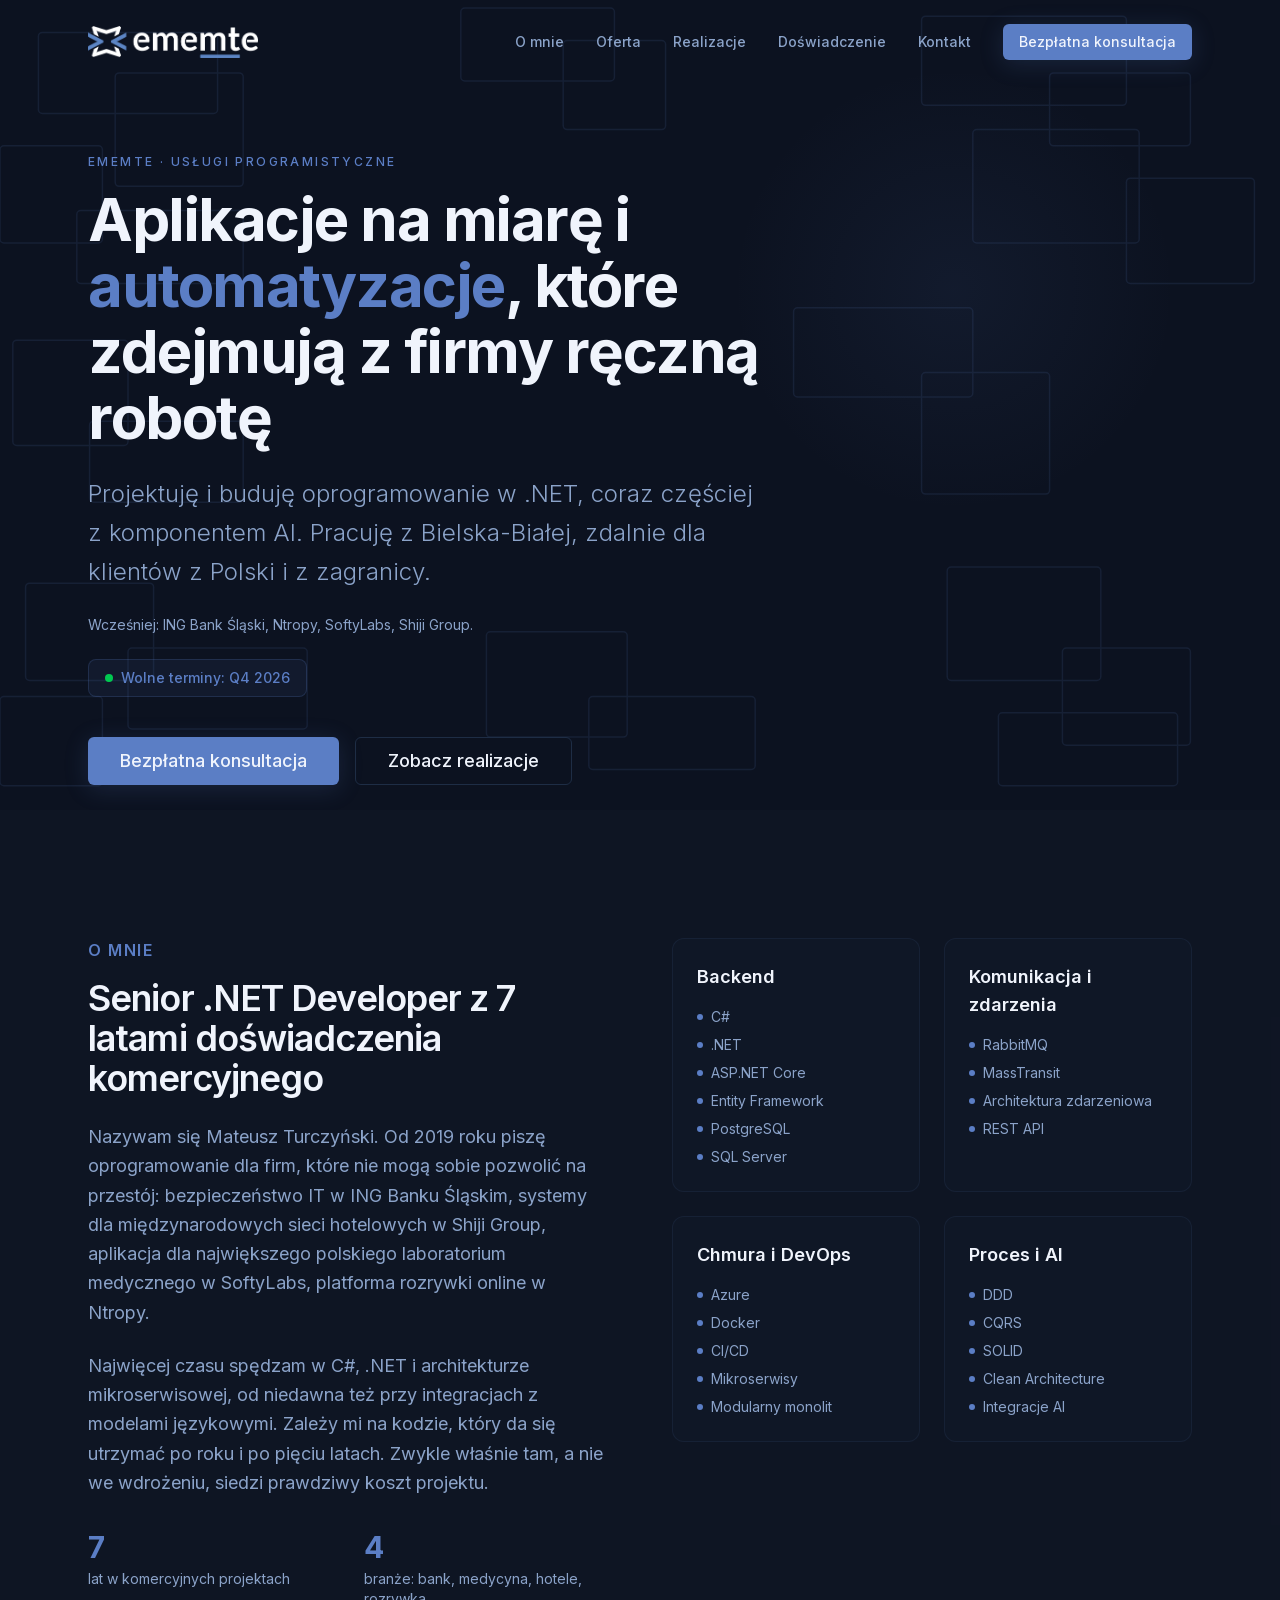
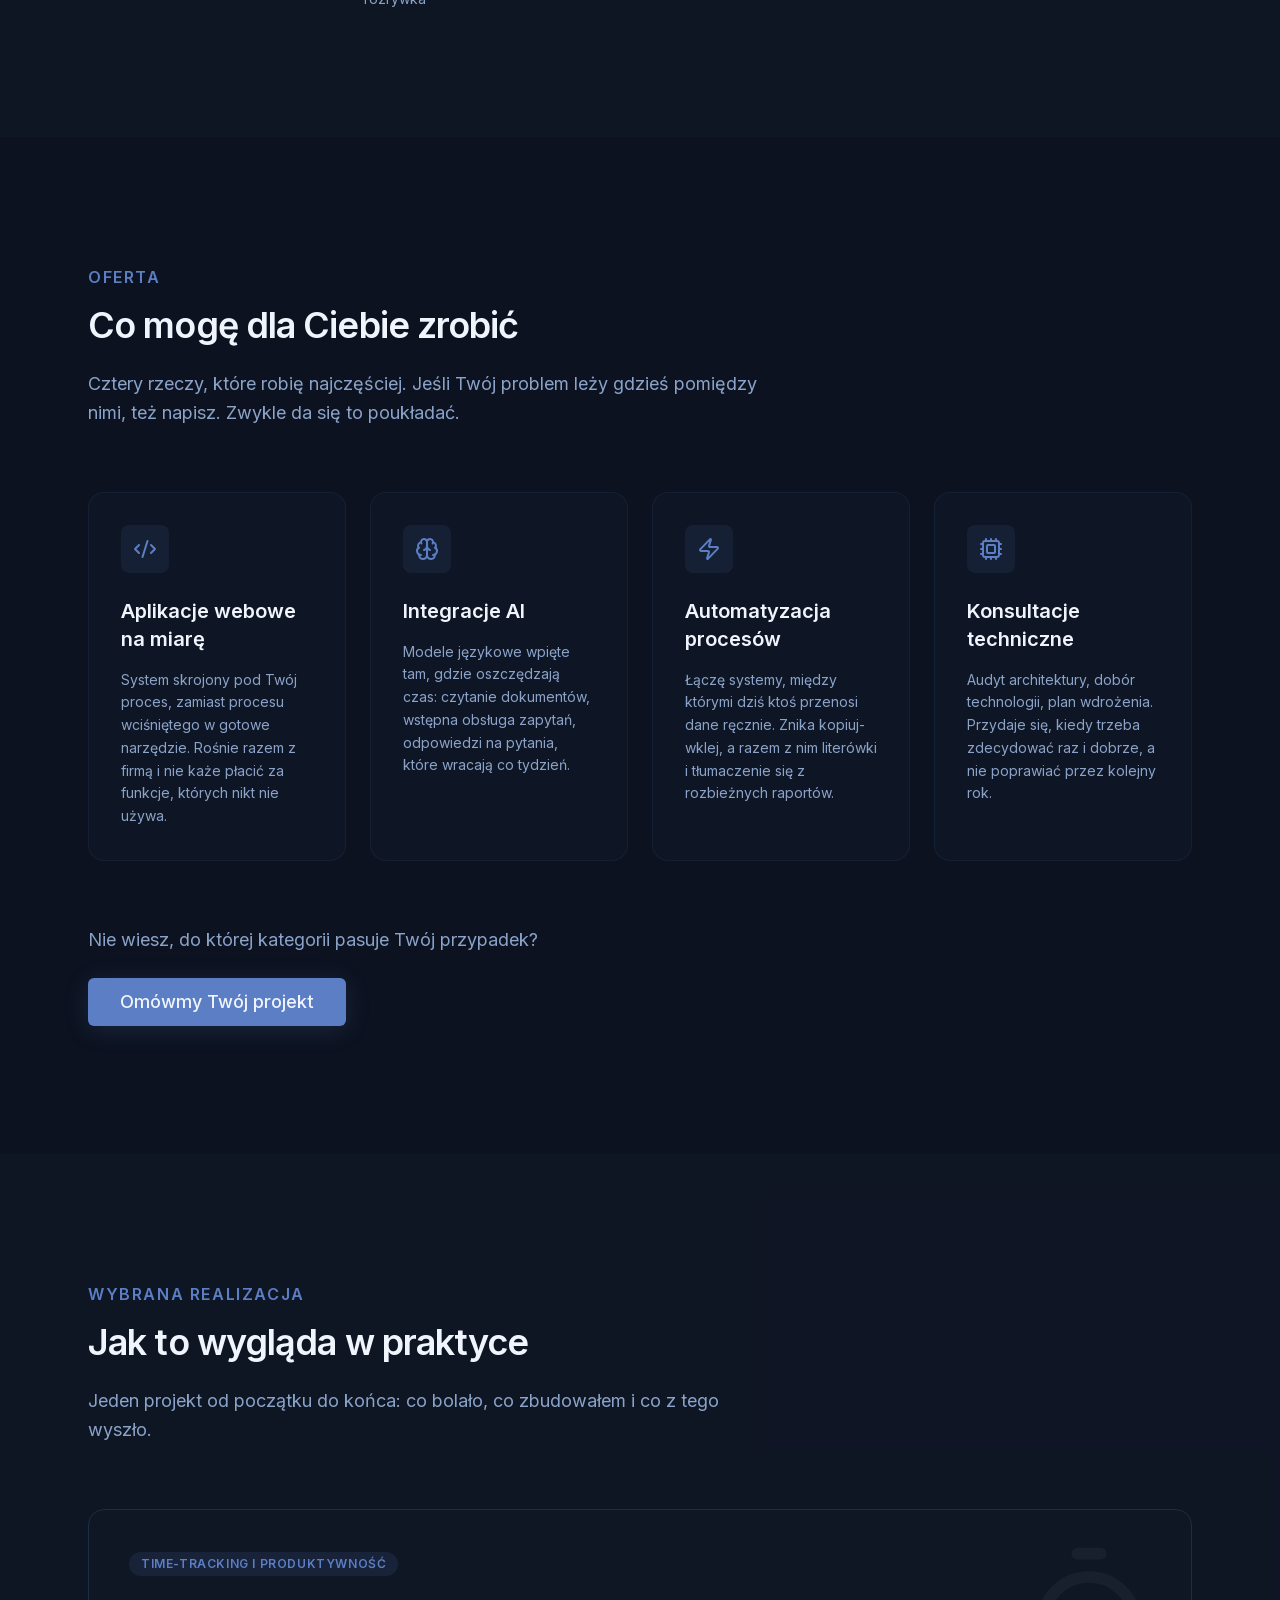
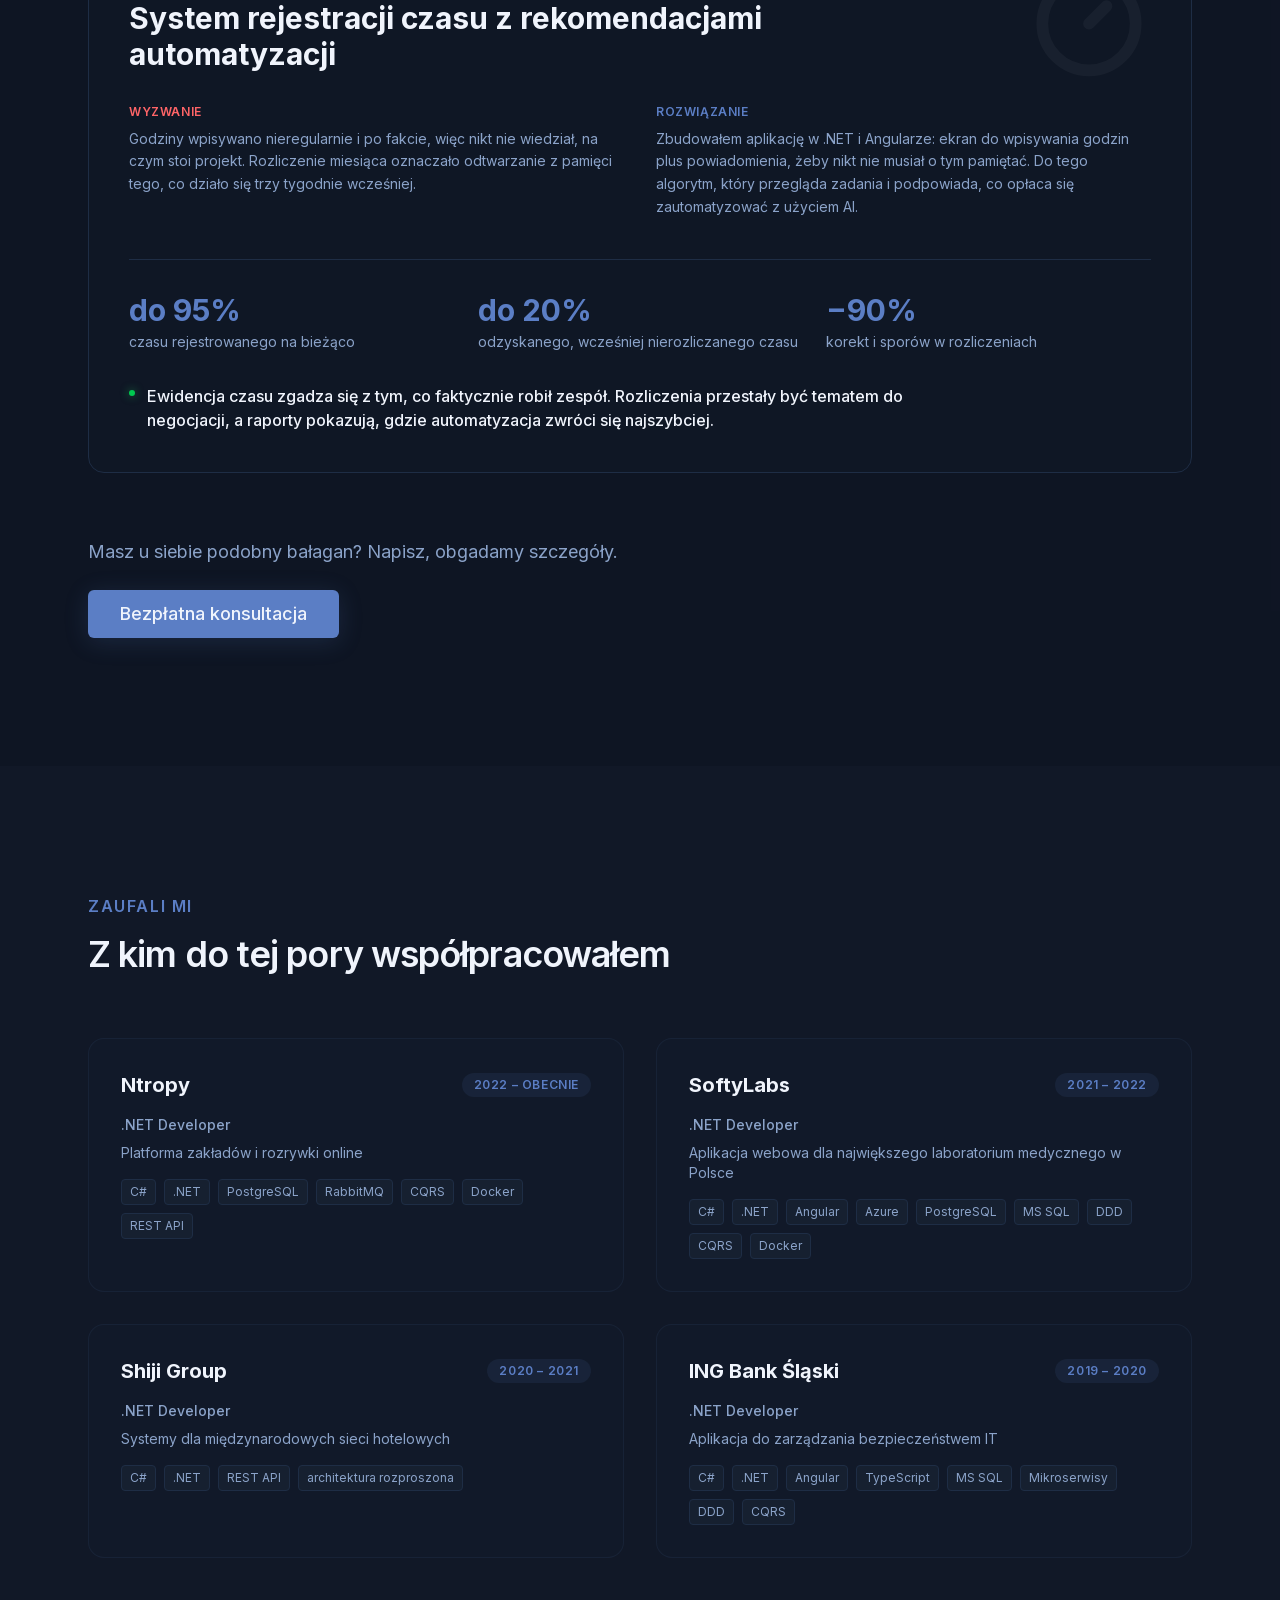
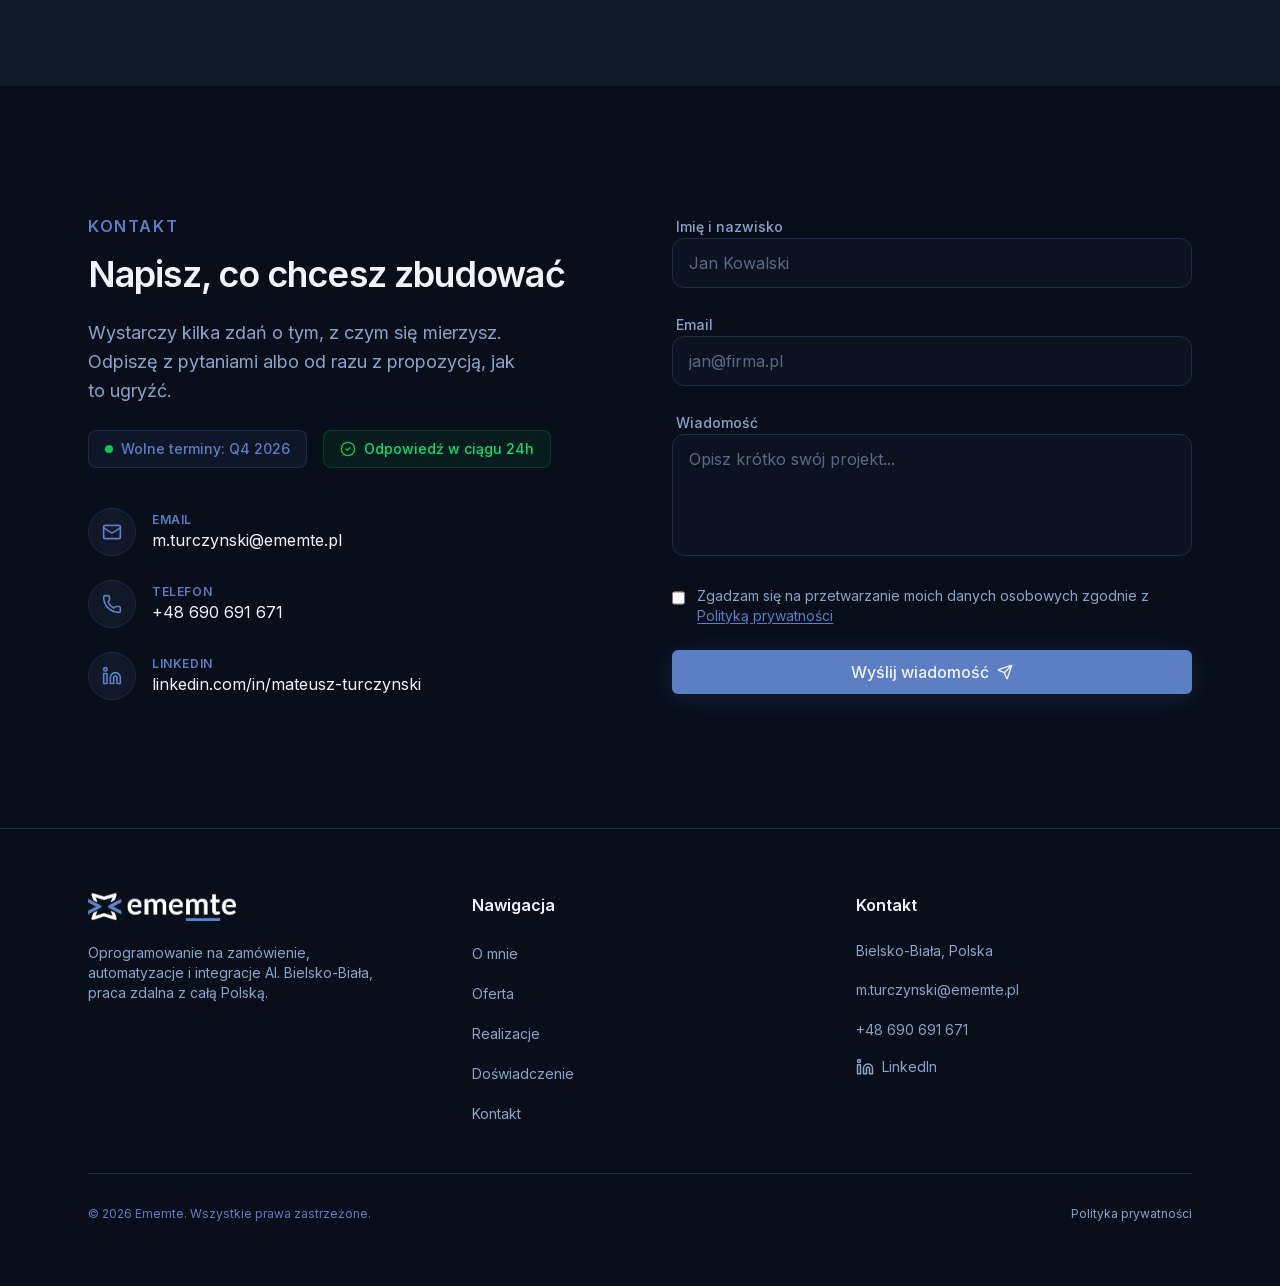
==== commit 4b328614: "Make layout consistent" ====
--- a/index.html
+++ b/index.html
@@ -1 +1 @@
-<!DOCTYPE html><html lang="pl" class="scroll-smooth"><head><meta charSet="utf-8"/><meta name="viewport" content="width=device-width, initial-scale=1"/><link rel="preload" href="/_next/static/media/1bffadaabf893a1e-s.p.3-6t-g6q0vh0a.woff2" as="font" crossorigin="" type="font/woff2"/><link rel="preload" href="/_next/static/media/47fe1b7cd6e6ed85-s.p.3bh2vc0w-r-ll.woff2" as="font" crossorigin="" type="font/woff2"/><link rel="preload" href="/_next/static/media/5f9d24ebef5d5292-s.p.19xuq3td7fwu_.woff2" as="font" crossorigin="" type="font/woff2"/><link rel="preload" href="/_next/static/media/798ea22d9983e047-s.p.3go-kn2r40gie.woff2" as="font" crossorigin="" type="font/woff2"/><link rel="preload" href="/_next/static/media/83afe278b6a6bb3c-s.p.2bn3s6zvc0dyp.woff2" as="font" crossorigin="" type="font/woff2"/><link rel="preload" href="/_next/static/media/e2334d715941921e-s.p.3o_v2fun1jzxk.woff2" as="font" crossorigin="" type="font/woff2"/><link rel="preload" as="image" href="/logo-white-trim.png"/><link rel="stylesheet" href="/_next/static/chunks/3cnzx_oof74as.css" data-precedence="next"/><link rel="preload" as="script" fetchPriority="low" href="/_next/static/chunks/3s6nzrbk-8mnv.js"/><script src="/_next/static/chunks/19mx3mg6lkumu.js" async=""></script><script src="/_next/static/chunks/227kwhsrjlnp4.js" async=""></script><script src="/_next/static/chunks/3tcwyjf3sdyt-.js" async=""></script><script src="/_next/static/chunks/turbopack-193tdqrugw4ny.js" async=""></script><script src="/_next/static/chunks/3fntmmi971322.js" async="" crossorigin=""></script><script src="/_next/static/chunks/34dixquyik_93.js" async="" crossorigin=""></script><script src="/_next/static/chunks/0928_zlnq9jo8.js" async="" crossorigin=""></script><meta name="next-size-adjust" content=""/><meta name="theme-color" content="#0c1220"/><title>Ememte | Aplikacje webowe, automatyzacje i integracje AI</title><meta name="description" content="Programista .NET z Bielska-Białej. Buduję aplikacje webowe na zamówienie, automatyzuję procesy i wpinam AI tam, gdzie oszczędza czas."/><meta name="author" content="Mateusz Turczyński"/><link rel="manifest" href="/manifest.json"/><meta name="keywords" content="Ememte,programista .NET,aplikacje webowe,integracje AI,automatyzacja procesów,Bielsko-Biała,oprogramowanie na zamówienie,doradztwo technologiczne"/><meta name="robots" content="index, follow"/><link rel="canonical" href="https://ememte.pl/"/><meta property="og:title" content="Ememte | Aplikacje webowe, automatyzacje i integracje AI"/><meta property="og:description" content="Programista .NET z Bielska-Białej. Buduję aplikacje webowe na zamówienie, automatyzuję procesy i wpinam AI tam, gdzie oszczędza czas."/><meta property="og:url" content="https://ememte.pl/"/><meta property="og:site_name" content="Ememte"/><meta property="og:locale" content="pl_PL"/><meta property="og:image" content="https://ememte.pl/og-image.png"/><meta property="og:image:width" content="1200"/><meta property="og:image:height" content="630"/><meta property="og:image:alt" content="Ememte: aplikacje webowe, automatyzacje i integracje AI"/><meta property="og:type" content="website"/><meta name="twitter:card" content="summary_large_image"/><meta name="twitter:title" content="Ememte | Aplikacje webowe, automatyzacje i integracje AI"/><meta name="twitter:description" content="Programista .NET z Bielska-Białej. Aplikacje na zamówienie, automatyzacje i integracje AI."/><meta name="twitter:image" content="https://ememte.pl/og-image.png"/><meta name="twitter:image:alt" content="Ememte: aplikacje webowe, automatyzacje i integracje AI"/><meta name="twitter:image:width" content="1200"/><meta name="twitter:image:height" content="630"/><link rel="icon" href="/favicon.ico?favicon.2vob68tjqpejf.ico" sizes="256x256" type="image/x-icon"/><link rel="icon" href="/favicon.ico" sizes="any"/><link rel="icon" href="/icon-192.png" type="image/png" sizes="192x192"/><link rel="apple-touch-icon" href="/apple-touch-icon.png"/><script type="application/ld+json">{"@context":"https://schema.org","@graph":[{"@type":"Person","@id":"https://ememte.pl#mateusz-turczynski","name":"Mateusz Turczyński","jobTitle":"Senior .NET Developer","url":"https://ememte.pl","sameAs":["https://linkedin.com/in/mateusz-turczynski"],"knowsAbout":["C#",".NET","Microservices","Distributed Systems","AI Integration","PostgreSQL","RabbitMQ","Docker","Azure"],"worksFor":{"@type":"Organization","name":"Ntropy"}},{"@type":"ProfessionalService","@id":"https://ememte.pl#ememte","name":"Ememte","description":"Aplikacje webowe na zamówienie, automatyzacja procesów i integracje AI dla firm.","url":"https://ememte.pl","email":"m.turczynski@ememte.pl","telephone":"+48690691671","image":"https://ememte.pl/icon-512.png","logo":"https://ememte.pl/icon-512.png","founder":{"@id":"https://ememte.pl#mateusz-turczynski"},"sameAs":["https://linkedin.com/in/mateusz-turczynski"],"areaServed":"PL","address":{"@type":"PostalAddress","addressLocality":"Bielsko-Biała","addressCountry":"PL"},"hasOfferCatalog":{"@type":"OfferCatalog","name":"Usługi","itemListElement":[{"@type":"Offer","itemOffered":{"@type":"Service","name":"Aplikacje webowe na miarę"}},{"@type":"Offer","itemOffered":{"@type":"Service","name":"Integracje AI"}},{"@type":"Offer","itemOffered":{"@type":"Service","name":"Automatyzacja procesów"}},{"@type":"Offer","itemOffered":{"@type":"Service","name":"Konsultacje techniczne"}}]},"contactPoint":{"@type":"ContactPoint","contactType":"sales","email":"m.turczynski@ememte.pl","telephone":"+48690691671","areaServed":"PL","availableLanguage":["Polish","English"]}}]}</script><noscript><style>.reveal{opacity:1!important;transform:none!important}</style></noscript><script src="/_next/static/chunks/0cz1d0mv5g_q7.js" noModule=""></script></head><body class="inter_5620b7ea-module__LLy_Qq__variable poppins_d1d4bb63-module__Q-RtlG__variable antialiased text-slate-50" style="background:#0c1220"><div hidden=""><!--$--><!--/$--></div><a href="#main-content" class="sr-only focus:not-sr-only focus:absolute focus:top-4 focus:left-4 focus:z-50 focus:px-4 focus:py-2 focus:rounded bg-brand-accent text-white">Przejdź do treści głównej</a><header class="fixed top-0 left-0 right-0 z-50 transition-all duration-300 bg-transparent py-6"><div class="container mx-auto px-6 max-w-6xl flex items-center justify-between"><a aria-label="Ememte – strona główna" class="inline-block" href="/"><img alt="Ememte" width="742" height="140" decoding="async" data-nimg="1" class="h-8 w-auto" style="color:transparent" src="/logo-white-trim.png"/></a><nav class="hidden md:flex items-center space-x-8" aria-label="Nawigacja główna"><a class="text-sm font-medium text-brand-muted transition-colors hover:text-brand-text focus-visible:outline-none focus-visible:text-brand-text" href="/#o-mnie">O mnie</a><a class="text-sm font-medium text-brand-muted transition-colors hover:text-brand-text focus-visible:outline-none focus-visible:text-brand-text" href="/#oferta">Oferta</a><a class="text-sm font-medium text-brand-muted transition-colors hover:text-brand-text focus-visible:outline-none focus-visible:text-brand-text" href="/#realizacje">Realizacje</a><a class="text-sm font-medium text-brand-muted transition-colors hover:text-brand-text focus-visible:outline-none focus-visible:text-brand-text" href="/#doswiadczenie">Doświadczenie</a><a class="text-sm font-medium text-brand-muted transition-colors hover:text-brand-text focus-visible:outline-none focus-visible:text-brand-text" href="/#kontakt">Kontakt</a><a class="inline-flex items-center justify-center rounded-md font-medium cursor-pointer transition-[transform,opacity,background-color] duration-200 hover:opacity-90 hover:scale-[1.02] active:scale-[0.98] disabled:pointer-events-none disabled:opacity-50 h-9 px-4 text-sm " style="background:#5b7ec5;color:#f0f4fc;box-shadow:0 4px 24px rgba(91,126,197,0.18)" href="/#kontakt">Bezpłatna konsultacja</a></nav><div class="flex items-center gap-3 md:hidden"><a class="inline-flex items-center justify-center rounded-md font-medium cursor-pointer transition-[transform,opacity,background-color] duration-200 hover:opacity-90 hover:scale-[1.02] active:scale-[0.98] disabled:pointer-events-none disabled:opacity-50 h-9 px-4 text-sm px-3" style="background:#5b7ec5;color:#f0f4fc;box-shadow:0 4px 24px rgba(91,126,197,0.18)" href="/#kontakt">Kontakt</a><button type="button" class="text-white p-1" aria-label="Otwórz menu" aria-expanded="false" aria-controls="mobile-menu"><svg xmlns="http://www.w3.org/2000/svg" width="24" height="24" viewBox="0 0 24 24" fill="none" stroke="currentColor" stroke-width="2" stroke-linecap="round" stroke-linejoin="round" class="lucide lucide-menu" aria-hidden="true"><path d="M4 5h16"></path><path d="M4 12h16"></path><path d="M4 19h16"></path></svg></button></div></div></header><main id="main-content" class="min-h-screen"><section class="relative min-h-[90svh] flex flex-col justify-center overflow-hidden pt-20 bg-brand-bg"><svg aria-hidden="true" class="absolute inset-0 w-full h-full pointer-events-none select-none" xmlns="http://www.w3.org/2000/svg" preserveAspectRatio="xMidYMid slice"><defs><style>.r{fill:none;stroke:#162035;stroke-width:1.5}</style></defs><rect class="r" x="3%" y="4%" width="14%" height="10%" rx="4"></rect><rect class="r" x="9%" y="9%" width="10%" height="14%" rx="4"></rect><rect class="r" x="0%" y="18%" width="8%" height="12%" rx="4"></rect><rect class="r" x="6%" y="26%" width="13%" height="9%" rx="4"></rect><rect class="r" x="36%" y="1%" width="12%" height="9%" rx="4"></rect><rect class="r" x="44%" y="5%" width="8%" height="11%" rx="4"></rect><rect class="r" x="72%" y="2%" width="16%" height="11%" rx="4"></rect><rect class="r" x="82%" y="9%" width="11%" height="9%" rx="4"></rect><rect class="r" x="76%" y="16%" width="13%" height="14%" rx="4"></rect><rect class="r" x="88%" y="22%" width="10%" height="13%" rx="4"></rect><rect class="r" x="1%" y="42%" width="9%" height="13%" rx="4"></rect><rect class="r" x="7%" y="52%" width="12%" height="10%" rx="4"></rect><rect class="r" x="62%" y="38%" width="14%" height="11%" rx="4"></rect><rect class="r" x="72%" y="46%" width="10%" height="15%" rx="4"></rect><rect class="r" x="2%" y="72%" width="10%" height="12%" rx="4"></rect><rect class="r" x="10%" y="80%" width="14%" height="10%" rx="4"></rect><rect class="r" x="0%" y="86%" width="8%" height="11%" rx="4"></rect><rect class="r" x="38%" y="78%" width="11%" height="13%" rx="4"></rect><rect class="r" x="46%" y="86%" width="13%" height="9%" rx="4"></rect><rect class="r" x="74%" y="70%" width="12%" height="14%" rx="4"></rect><rect class="r" x="83%" y="80%" width="10%" height="12%" rx="4"></rect><rect class="r" x="78%" y="88%" width="14%" height="9%" rx="4"></rect></svg><div aria-hidden="true" class="absolute top-[8%] right-[8%] w-[28rem] h-[28rem] rounded-full pointer-events-none" style="background:radial-gradient(circle, rgba(91,126,197,0.08) 0%, transparent 70%)"></div><div class="container mx-auto px-6 max-w-6xl relative z-10"><div class="max-w-3xl"><p class="text-base mb-4 uppercase tracking-[0.2em] font-medium text-xs text-brand-accent">Ememte · usługi programistyczne</p><h1 class="text-4xl md:text-5xl lg:text-6xl font-serif font-bold tracking-tight mb-6 leading-[1.1] text-brand-text">Aplikacje na miarę i <span class="text-brand-accent">automatyzacje</span>, które zdejmują z firmy ręczną robotę</h1><p class="text-xl md:text-2xl leading-relaxed font-light mb-6 max-w-2xl text-brand-muted">Projektuję i buduję oprogramowanie w .NET, coraz częściej z komponentem AI. Pracuję z Bielska-Białej, zdalnie dla klientów z Polski i z zagranicy.</p><p class="text-sm mb-6 max-w-2xl text-brand-muted">Wcześniej: ING Bank Śląski, Ntropy, SoftyLabs, Shiji Group.</p><div class="mb-10"><div class="inline-flex items-center gap-2 px-4 py-2 rounded-lg bg-brand-accent/8 border border-brand-accent/20"><span class="w-2 h-2 rounded-full bg-green-500 motion-safe:animate-pulse" aria-hidden="true"></span><p class="text-sm font-medium text-brand-accent">Wolne terminy: <!-- -->Q3 2026</p></div></div><div class="flex flex-col sm:flex-row gap-4"><a class="inline-flex items-center justify-center rounded-md font-medium cursor-pointer transition-[transform,opacity,background-color] duration-200 hover:opacity-90 hover:scale-[1.02] active:scale-[0.98] disabled:pointer-events-none disabled:opacity-50 h-12 px-8 text-lg " style="background:#5b7ec5;color:#f0f4fc;box-shadow:0 4px 24px rgba(91,126,197,0.18)" href="#kontakt">Bezpłatna konsultacja</a><a class="inline-flex items-center justify-center rounded-md font-medium cursor-pointer transition-[transform,opacity,background-color] duration-200 hover:opacity-90 hover:scale-[1.02] active:scale-[0.98] disabled:pointer-events-none disabled:opacity-50 h-12 px-8 text-lg " style="background:transparent;border:1px solid #1e2d45;color:#f0f4fc" href="#realizacje">Zobacz realizacje</a></div></div></div></section><section id="o-mnie" class="py-20 md:py-32 scroll-mt-24 bg-brand-surface/50"><div class="reveal  container mx-auto px-6 max-w-6xl "><div class="grid lg:grid-cols-2 gap-16 items-start"><div><p class="text-base mb-4 uppercase tracking-widest font-semibold text-brand-accent ">O mnie</p><h2 class="text-3xl md:text-4xl font-serif font-semibold tracking-tight mb-6 text-brand-text">Senior .NET Developer z <!-- -->7<!-- --> latami doświadczenia komercyjnego</h2><p class="text-base md:text-lg leading-relaxed mb-6 text-brand-muted">Nazywam się Mateusz Turczyński. Od <!-- -->2019<!-- --> roku piszę oprogramowanie dla firm, które nie mogą sobie pozwolić na przestój: bezpieczeństwo IT w ING Banku Śląskim, systemy dla międzynarodowych sieci hotelowych w Shiji Group, aplikacja dla największego polskiego laboratorium medycznego w SoftyLabs, platforma rozrywki online w Ntropy.</p><p class="text-base md:text-lg leading-relaxed mb-8 text-brand-muted">Najwięcej czasu spędzam w C#, .NET i architekturze mikroserwisowej, od niedawna też przy integracjach z modelami językowymi. Zależy mi na kodzie, który da się utrzymać po roku i po pięciu latach. Zwykle właśnie tam, a nie we wdrożeniu, siedzi prawdziwy koszt projektu.</p><div class="grid grid-cols-2 gap-8"><div><div class="text-3xl font-bold mb-1 text-brand-accent">7</div><div class="text-sm text-brand-muted">lat w komercyjnych projektach</div></div><div><div class="text-3xl font-bold mb-1 text-brand-accent">4</div><div class="text-sm text-brand-muted">branże: bank, medycyna, hotele, rozrywka</div></div></div></div><div class="grid sm:grid-cols-2 gap-6"><div class="reveal  card-brand p-6 rounded-xl border"><h3 class="text-lg font-semibold mb-4 text-brand-text">Backend</h3><ul class="space-y-2"><li class="flex items-center text-brand-muted text-sm"><span class="w-1.5 h-1.5 rounded-full mr-2 shrink-0 bg-brand-accent"></span>C#</li><li class="flex items-center text-brand-muted text-sm"><span class="w-1.5 h-1.5 rounded-full mr-2 shrink-0 bg-brand-accent"></span>.NET</li><li class="flex items-center text-brand-muted text-sm"><span class="w-1.5 h-1.5 rounded-full mr-2 shrink-0 bg-brand-accent"></span>ASP.NET Core</li><li class="flex items-center text-brand-muted text-sm"><span class="w-1.5 h-1.5 rounded-full mr-2 shrink-0 bg-brand-accent"></span>Entity Framework</li><li class="flex items-center text-brand-muted text-sm"><span class="w-1.5 h-1.5 rounded-full mr-2 shrink-0 bg-brand-accent"></span>PostgreSQL</li><li class="flex items-center text-brand-muted text-sm"><span class="w-1.5 h-1.5 rounded-full mr-2 shrink-0 bg-brand-accent"></span>SQL Server</li></ul></div><div class="reveal  card-brand p-6 rounded-xl border" style="transition-delay:100ms"><h3 class="text-lg font-semibold mb-4 text-brand-text">Komunikacja i zdarzenia</h3><ul class="space-y-2"><li class="flex items-center text-brand-muted text-sm"><span class="w-1.5 h-1.5 rounded-full mr-2 shrink-0 bg-brand-accent"></span>RabbitMQ</li><li class="flex items-center text-brand-muted text-sm"><span class="w-1.5 h-1.5 rounded-full mr-2 shrink-0 bg-brand-accent"></span>MassTransit</li><li class="flex items-center text-brand-muted text-sm"><span class="w-1.5 h-1.5 rounded-full mr-2 shrink-0 bg-brand-accent"></span>Architektura zdarzeniowa</li><li class="flex items-center text-brand-muted text-sm"><span class="w-1.5 h-1.5 rounded-full mr-2 shrink-0 bg-brand-accent"></span>REST API</li></ul></div><div class="reveal  card-brand p-6 rounded-xl border" style="transition-delay:200ms"><h3 class="text-lg font-semibold mb-4 text-brand-text">Chmura i DevOps</h3><ul class="space-y-2"><li class="flex items-center text-brand-muted text-sm"><span class="w-1.5 h-1.5 rounded-full mr-2 shrink-0 bg-brand-accent"></span>Azure</li><li class="flex items-center text-brand-muted text-sm"><span class="w-1.5 h-1.5 rounded-full mr-2 shrink-0 bg-brand-accent"></span>Docker</li><li class="flex items-center text-brand-muted text-sm"><span class="w-1.5 h-1.5 rounded-full mr-2 shrink-0 bg-brand-accent"></span>CI/CD</li><li class="flex items-center text-brand-muted text-sm"><span class="w-1.5 h-1.5 rounded-full mr-2 shrink-0 bg-brand-accent"></span>Mikroserwisy</li><li class="flex items-center text-brand-muted text-sm"><span class="w-1.5 h-1.5 rounded-full mr-2 shrink-0 bg-brand-accent"></span>Modularny monolit</li></ul></div><div class="reveal  card-brand p-6 rounded-xl border" style="transition-delay:300ms"><h3 class="text-lg font-semibold mb-4 text-brand-text">Proces i AI</h3><ul class="space-y-2"><li class="flex items-center text-brand-muted text-sm"><span class="w-1.5 h-1.5 rounded-full mr-2 shrink-0 bg-brand-accent"></span>DDD</li><li class="flex items-center text-brand-muted text-sm"><span class="w-1.5 h-1.5 rounded-full mr-2 shrink-0 bg-brand-accent"></span>CQRS</li><li class="flex items-center text-brand-muted text-sm"><span class="w-1.5 h-1.5 rounded-full mr-2 shrink-0 bg-brand-accent"></span>SOLID</li><li class="flex items-center text-brand-muted text-sm"><span class="w-1.5 h-1.5 rounded-full mr-2 shrink-0 bg-brand-accent"></span>Clean Architecture</li><li class="flex items-center text-brand-muted text-sm"><span class="w-1.5 h-1.5 rounded-full mr-2 shrink-0 bg-brand-accent"></span>Integracje AI</li></ul></div></div></div></div></section><section id="oferta" class="py-20 md:py-32 scroll-mt-24 "><div class="reveal  container mx-auto px-6 max-w-6xl "><div class="text-center max-w-3xl mx-auto mb-16"><p class="text-base mb-4 uppercase tracking-widest font-semibold text-brand-accent ">Oferta</p><h2 class="text-3xl md:text-4xl font-serif font-semibold tracking-tight mb-6 text-brand-text">Co mogę dla Ciebie zrobić</h2><p class="text-base md:text-lg leading-relaxed text-brand-muted">Cztery rzeczy, które robię najczęściej. Jeśli Twój problem leży gdzieś pomiędzy nimi, też napisz. Zwykle da się to poukładać.</p></div><div class="grid md:grid-cols-2 lg:grid-cols-4 gap-6"><div class="reveal  card-brand p-8 rounded-2xl border flex flex-col h-full"><div class="w-12 h-12 rounded-lg flex items-center justify-center mb-6 bg-brand-accent/10"><svg xmlns="http://www.w3.org/2000/svg" width="24" height="24" viewBox="0 0 24 24" fill="none" stroke="currentColor" stroke-width="2" stroke-linecap="round" stroke-linejoin="round" class="lucide lucide-code-xml w-6 h-6 text-brand-accent" aria-hidden="true"><path d="m18 16 4-4-4-4"></path><path d="m6 8-4 4 4 4"></path><path d="m14.5 4-5 16"></path></svg></div><h3 class="text-xl font-semibold mb-4 text-brand-text">Aplikacje webowe na miarę</h3><p class="text-sm text-brand-muted leading-relaxed">System skrojony pod Twój proces, zamiast procesu wciśniętego w gotowe narzędzie. Rośnie razem z firmą i nie każe płacić za funkcje, których nikt nie używa.</p></div><div class="reveal  card-brand p-8 rounded-2xl border flex flex-col h-full" style="transition-delay:100ms"><div class="w-12 h-12 rounded-lg flex items-center justify-center mb-6 bg-brand-accent/10"><svg xmlns="http://www.w3.org/2000/svg" width="24" height="24" viewBox="0 0 24 24" fill="none" stroke="currentColor" stroke-width="2" stroke-linecap="round" stroke-linejoin="round" class="lucide lucide-brain w-6 h-6 text-brand-accent" aria-hidden="true"><path d="M12 18V5"></path><path d="M15 13a4.17 4.17 0 0 1-3-4 4.17 4.17 0 0 1-3 4"></path><path d="M17.598 6.5A3 3 0 1 0 12 5a3 3 0 1 0-5.598 1.5"></path><path d="M17.997 5.125a4 4 0 0 1 2.526 5.77"></path><path d="M18 18a4 4 0 0 0 2-7.464"></path><path d="M19.967 17.483A4 4 0 1 1 12 18a4 4 0 1 1-7.967-.517"></path><path d="M6 18a4 4 0 0 1-2-7.464"></path><path d="M6.003 5.125a4 4 0 0 0-2.526 5.77"></path></svg></div><h3 class="text-xl font-semibold mb-4 text-brand-text">Integracje AI</h3><p class="text-sm text-brand-muted leading-relaxed">Modele językowe wpięte tam, gdzie oszczędzają czas: czytanie dokumentów, wstępna obsługa zapytań, odpowiedzi na pytania, które wracają co tydzień.</p></div><div class="reveal  card-brand p-8 rounded-2xl border flex flex-col h-full" style="transition-delay:200ms"><div class="w-12 h-12 rounded-lg flex items-center justify-center mb-6 bg-brand-accent/10"><svg xmlns="http://www.w3.org/2000/svg" width="24" height="24" viewBox="0 0 24 24" fill="none" stroke="currentColor" stroke-width="2" stroke-linecap="round" stroke-linejoin="round" class="lucide lucide-zap w-6 h-6 text-brand-accent" aria-hidden="true"><path d="M4 14a1 1 0 0 1-.78-1.63l9.9-10.2a.5.5 0 0 1 .86.46l-1.92 6.02A1 1 0 0 0 13 10h7a1 1 0 0 1 .78 1.63l-9.9 10.2a.5.5 0 0 1-.86-.46l1.92-6.02A1 1 0 0 0 11 14z"></path></svg></div><h3 class="text-xl font-semibold mb-4 text-brand-text">Automatyzacja procesów</h3><p class="text-sm text-brand-muted leading-relaxed">Łączę systemy, między którymi dziś ktoś przenosi dane ręcznie. Znika kopiuj-wklej, a razem z nim literówki i tłumaczenie się z rozbieżnych raportów.</p></div><div class="reveal  card-brand p-8 rounded-2xl border flex flex-col h-full" style="transition-delay:300ms"><div class="w-12 h-12 rounded-lg flex items-center justify-center mb-6 bg-brand-accent/10"><svg xmlns="http://www.w3.org/2000/svg" width="24" height="24" viewBox="0 0 24 24" fill="none" stroke="currentColor" stroke-width="2" stroke-linecap="round" stroke-linejoin="round" class="lucide lucide-cpu w-6 h-6 text-brand-accent" aria-hidden="true"><path d="M12 20v2"></path><path d="M12 2v2"></path><path d="M17 20v2"></path><path d="M17 2v2"></path><path d="M2 12h2"></path><path d="M2 17h2"></path><path d="M2 7h2"></path><path d="M20 12h2"></path><path d="M20 17h2"></path><path d="M20 7h2"></path><path d="M7 20v2"></path><path d="M7 2v2"></path><rect x="4" y="4" width="16" height="16" rx="2"></rect><rect x="8" y="8" width="8" height="8" rx="1"></rect></svg></div><h3 class="text-xl font-semibold mb-4 text-brand-text">Konsultacje techniczne</h3><p class="text-sm text-brand-muted leading-relaxed">Audyt architektury, dobór technologii, plan wdrożenia. Przydaje się, kiedy trzeba zdecydować raz i dobrze, a nie poprawiać przez kolejny rok.</p></div></div><div class="text-center mt-16"><p class="text-base md:text-lg leading-relaxed mb-6 text-brand-muted">Nie wiesz, do której kategorii pasuje Twój przypadek?</p><a class="inline-flex items-center justify-center rounded-md font-medium cursor-pointer transition-[transform,opacity,background-color] duration-200 hover:opacity-90 hover:scale-[1.02] active:scale-[0.98] disabled:pointer-events-none disabled:opacity-50 h-12 px-8 text-lg " style="background:#5b7ec5;color:#f0f4fc;box-shadow:0 4px 24px rgba(91,126,197,0.18)" href="#kontakt">Omówmy Twój projekt</a></div></div></section><section id="realizacje" class="py-20 md:py-32 scroll-mt-24 bg-brand-surface/50"><div class="reveal  container mx-auto px-6 max-w-6xl "><div class="max-w-2xl mb-12 md:mb-16"><p class="text-base mb-4 uppercase tracking-widest font-semibold text-brand-accent ">Wybrana realizacja</p><h2 class="text-3xl md:text-4xl font-serif font-semibold tracking-tight mb-4 text-brand-text">Jak to wygląda w praktyce</h2><p class="text-base md:text-lg leading-relaxed text-brand-muted">Jeden projekt od początku do końca: co bolało, co zbudowałem i co z tego wyszło.</p></div><article class="reveal  relative overflow-hidden rounded-2xl border border-brand-border p-6 sm:p-10 bg-brand-surface-2/20"><div class="absolute top-0 right-0 p-8 opacity-[0.04] pointer-events-none hidden sm:block"><svg xmlns="http://www.w3.org/2000/svg" width="140" height="140" viewBox="0 0 24 24" fill="none" stroke="currentColor" stroke-width="2" stroke-linecap="round" stroke-linejoin="round" class="lucide lucide-timer" aria-hidden="true"><line x1="10" x2="14" y1="2" y2="2"></line><line x1="12" x2="15" y1="14" y2="11"></line><circle cx="12" cy="14" r="8"></circle></svg></div><span class="inline-block mb-6 px-3 py-1 rounded-full text-xs font-semibold uppercase tracking-wider bg-brand-accent-muted text-brand-accent">Time-tracking i produktywność</span><h3 class="text-2xl md:text-3xl font-bold mb-8 text-brand-text max-w-2xl">System rejestracji czasu z rekomendacjami automatyzacji</h3><div class="grid md:grid-cols-2 gap-8 mb-10"><div><span class="block text-xs font-semibold text-red-400 uppercase tracking-wider mb-2">Wyzwanie</span><p class="text-sm text-brand-muted leading-relaxed">Godziny wpisywano nieregularnie i po fakcie, więc nikt nie wiedział, na czym stoi projekt. Rozliczenie miesiąca oznaczało odtwarzanie z pamięci tego, co działo się trzy tygodnie wcześniej.</p></div><div><span class="block text-xs font-semibold uppercase tracking-wider mb-2 text-brand-accent">Rozwiązanie</span><p class="text-sm text-brand-muted leading-relaxed">Zbudowałem aplikację w .NET i Angularze: ekran do wpisywania godzin plus powiadomienia, żeby nikt nie musiał o tym pamiętać. Do tego algorytm, który przegląda zadania i podpowiada, co opłaca się zautomatyzować z użyciem AI.</p></div></div><div class="grid grid-cols-1 sm:grid-cols-3 gap-6 mb-8 pt-8 border-t border-brand-border"><div><div class="text-3xl font-bold mb-1 text-brand-accent">do 95%</div><div class="text-sm text-brand-muted">czasu rejestrowanego na bieżąco</div></div><div><div class="text-3xl font-bold mb-1 text-brand-accent">do 20%</div><div class="text-sm text-brand-muted">odzyskanego, wcześniej nierozliczanego czasu</div></div><div><div class="text-3xl font-bold mb-1 text-brand-accent">−90%</div><div class="text-sm text-brand-muted">korekt i sporów w rozliczeniach</div></div></div><div class="flex items-start gap-3"><div class="mt-1.5 w-1.5 h-1.5 rounded-full bg-green-500 shadow-[0_0_8px_rgba(34,197,94,0.6)] flex-shrink-0"></div><p class="text-sm md:text-base font-medium text-brand-text max-w-3xl">Ewidencja czasu zgadza się z tym, co faktycznie robił zespół. Rozliczenia przestały być tematem do negocjacji, a raporty pokazują, gdzie automatyzacja zwróci się najszybciej.</p></div></article><div class="text-center mt-12 md:mt-16"><p class="text-base md:text-lg leading-relaxed mb-6 text-brand-muted">Masz u siebie podobny bałagan? Napisz, obgadamy szczegóły.</p><a class="inline-flex items-center justify-center rounded-md font-medium cursor-pointer transition-[transform,opacity,background-color] duration-200 hover:opacity-90 hover:scale-[1.02] active:scale-[0.98] disabled:pointer-events-none disabled:opacity-50 h-12 px-8 text-lg " style="background:#5b7ec5;color:#f0f4fc;box-shadow:0 4px 24px rgba(91,126,197,0.18)" href="#kontakt">Bezpłatna konsultacja</a></div></div></section><section id="doswiadczenie" class="py-20 md:py-32 scroll-mt-24 bg-brand-surface"><div class="reveal  container mx-auto px-6 max-w-6xl "><div class="text-center mb-16"><p class="text-base mb-4 uppercase tracking-widest font-semibold text-brand-accent ">Zaufali mi</p><h2 class="text-3xl md:text-4xl font-serif font-semibold tracking-tight text-brand-text">Z kim do tej pory współpracowałem</h2></div><div class="grid md:grid-cols-2 gap-8"><article class="reveal  card-brand p-8 rounded-2xl border"><div class="flex items-center justify-between gap-4 mb-4"><h3 class="text-xl font-bold text-brand-text">Ntropy</h3><span class="text-xs font-semibold uppercase tracking-wider px-3 py-1 rounded-full text-brand-accent bg-brand-accent/10 whitespace-nowrap">2022 – obecnie</span></div><p class="text-sm mb-2 font-medium text-brand-muted">.NET Developer</p><p class="text-sm mb-4 text-brand-muted">Platforma zakładów i rozrywki online</p><ul class="flex flex-wrap gap-2"><li class="text-xs px-2 py-1 rounded text-brand-muted bg-brand-surface-2 border border-brand-border">C#</li><li class="text-xs px-2 py-1 rounded text-brand-muted bg-brand-surface-2 border border-brand-border">.NET</li><li class="text-xs px-2 py-1 rounded text-brand-muted bg-brand-surface-2 border border-brand-border">PostgreSQL</li><li class="text-xs px-2 py-1 rounded text-brand-muted bg-brand-surface-2 border border-brand-border">RabbitMQ</li><li class="text-xs px-2 py-1 rounded text-brand-muted bg-brand-surface-2 border border-brand-border">CQRS</li><li class="text-xs px-2 py-1 rounded text-brand-muted bg-brand-surface-2 border border-brand-border">Docker</li><li class="text-xs px-2 py-1 rounded text-brand-muted bg-brand-surface-2 border border-brand-border">REST API</li></ul></article><article class="reveal  card-brand p-8 rounded-2xl border" style="transition-delay:100ms"><div class="flex items-center justify-between gap-4 mb-4"><h3 class="text-xl font-bold text-brand-text">SoftyLabs</h3><span class="text-xs font-semibold uppercase tracking-wider px-3 py-1 rounded-full text-brand-accent bg-brand-accent/10 whitespace-nowrap">2021 – 2022</span></div><p class="text-sm mb-2 font-medium text-brand-muted">.NET Developer</p><p class="text-sm mb-4 text-brand-muted">Aplikacja webowa dla największego laboratorium medycznego w Polsce</p><ul class="flex flex-wrap gap-2"><li class="text-xs px-2 py-1 rounded text-brand-muted bg-brand-surface-2 border border-brand-border">C#</li><li class="text-xs px-2 py-1 rounded text-brand-muted bg-brand-surface-2 border border-brand-border">.NET</li><li class="text-xs px-2 py-1 rounded text-brand-muted bg-brand-surface-2 border border-brand-border">Angular</li><li class="text-xs px-2 py-1 rounded text-brand-muted bg-brand-surface-2 border border-brand-border">Azure</li><li class="text-xs px-2 py-1 rounded text-brand-muted bg-brand-surface-2 border border-brand-border">PostgreSQL</li><li class="text-xs px-2 py-1 rounded text-brand-muted bg-brand-surface-2 border border-brand-border">MS SQL</li><li class="text-xs px-2 py-1 rounded text-brand-muted bg-brand-surface-2 border border-brand-border">DDD</li><li class="text-xs px-2 py-1 rounded text-brand-muted bg-brand-surface-2 border border-brand-border">CQRS</li><li class="text-xs px-2 py-1 rounded text-brand-muted bg-brand-surface-2 border border-brand-border">Docker</li></ul></article><article class="reveal  card-brand p-8 rounded-2xl border" style="transition-delay:200ms"><div class="flex items-center justify-between gap-4 mb-4"><h3 class="text-xl font-bold text-brand-text">Shiji Group</h3><span class="text-xs font-semibold uppercase tracking-wider px-3 py-1 rounded-full text-brand-accent bg-brand-accent/10 whitespace-nowrap">2020 – 2021</span></div><p class="text-sm mb-2 font-medium text-brand-muted">.NET Developer</p><p class="text-sm mb-4 text-brand-muted">Systemy dla międzynarodowych sieci hotelowych</p><ul class="flex flex-wrap gap-2"><li class="text-xs px-2 py-1 rounded text-brand-muted bg-brand-surface-2 border border-brand-border">C#</li><li class="text-xs px-2 py-1 rounded text-brand-muted bg-brand-surface-2 border border-brand-border">.NET</li><li class="text-xs px-2 py-1 rounded text-brand-muted bg-brand-surface-2 border border-brand-border">REST API</li><li class="text-xs px-2 py-1 rounded text-brand-muted bg-brand-surface-2 border border-brand-border">architektura rozproszona</li></ul></article><article class="reveal  card-brand p-8 rounded-2xl border" style="transition-delay:300ms"><div class="flex items-center justify-between gap-4 mb-4"><h3 class="text-xl font-bold text-brand-text">ING Bank Śląski</h3><span class="text-xs font-semibold uppercase tracking-wider px-3 py-1 rounded-full text-brand-accent bg-brand-accent/10 whitespace-nowrap">2019 – 2020</span></div><p class="text-sm mb-2 font-medium text-brand-muted">.NET Developer</p><p class="text-sm mb-4 text-brand-muted">Aplikacja do zarządzania bezpieczeństwem IT</p><ul class="flex flex-wrap gap-2"><li class="text-xs px-2 py-1 rounded text-brand-muted bg-brand-surface-2 border border-brand-border">C#</li><li class="text-xs px-2 py-1 rounded text-brand-muted bg-brand-surface-2 border border-brand-border">.NET</li><li class="text-xs px-2 py-1 rounded text-brand-muted bg-brand-surface-2 border border-brand-border">Angular</li><li class="text-xs px-2 py-1 rounded text-brand-muted bg-brand-surface-2 border border-brand-border">TypeScript</li><li class="text-xs px-2 py-1 rounded text-brand-muted bg-brand-surface-2 border border-brand-border">MS SQL</li><li class="text-xs px-2 py-1 rounded text-brand-muted bg-brand-surface-2 border border-brand-border">Mikroserwisy</li><li class="text-xs px-2 py-1 rounded text-brand-muted bg-brand-surface-2 border border-brand-border">DDD</li><li class="text-xs px-2 py-1 rounded text-brand-muted bg-brand-surface-2 border border-brand-border">CQRS</li></ul></article></div></div></section><section id="kontakt" class="py-20 md:py-32 scroll-mt-24 bg-[#080e1a]"><div class="reveal  container mx-auto px-6 max-w-6xl "><div class="grid lg:grid-cols-2 gap-16"><div><p class="text-base mb-4 uppercase tracking-widest font-semibold text-brand-accent ">Kontakt</p><h2 class="text-3xl md:text-4xl font-serif font-semibold tracking-tight mb-6 text-brand-text">Napisz, co chcesz zbudować</h2><p class="text-base md:text-lg leading-relaxed mb-6 max-w-md text-brand-muted">Wystarczy kilka zdań o tym, z czym się mierzysz. Odpiszę z pytaniami albo od razu z propozycją, jak to ugryźć.</p><div class="flex flex-wrap gap-4 mb-10"><div class="inline-flex items-center gap-2 px-4 py-2 rounded-lg bg-brand-accent/8 border border-brand-accent/20"><span class="w-2 h-2 rounded-full bg-green-500 motion-safe:animate-pulse" aria-hidden="true"></span><p class="text-sm font-medium text-brand-accent">Wolne terminy: <!-- -->Q3 2026</p></div><div class="inline-flex items-center gap-2 px-4 py-2 rounded-lg bg-green-500/8 border border-green-500/20"><svg xmlns="http://www.w3.org/2000/svg" width="24" height="24" viewBox="0 0 24 24" fill="none" stroke="currentColor" stroke-width="2" stroke-linecap="round" stroke-linejoin="round" class="lucide lucide-circle-check w-4 h-4 text-green-500" aria-hidden="true"><circle cx="12" cy="12" r="10"></circle><path d="m9 12 2 2 4-4"></path></svg><p class="text-sm font-medium text-green-400">Odpowiedź w ciągu 24h</p></div></div><div class="space-y-6"><div class="flex items-center gap-4"><div class="w-12 h-12 rounded-full flex items-center justify-center border bg-brand-surface border-brand-border text-brand-accent"><svg xmlns="http://www.w3.org/2000/svg" width="24" height="24" viewBox="0 0 24 24" fill="none" stroke="currentColor" stroke-width="2" stroke-linecap="round" stroke-linejoin="round" class="lucide lucide-mail w-5 h-5" aria-hidden="true"><path d="m22 7-8.991 5.727a2 2 0 0 1-2.009 0L2 7"></path><rect x="2" y="4" width="20" height="16" rx="2"></rect></svg></div><div><p class="text-xs uppercase font-semibold tracking-wider text-brand-accent">email</p><a href="mailto:m.turczynski@ememte.pl" class="transition-colors text-brand-text hover:text-brand-accent">m.turczynski@ememte.pl</a></div></div><div class="flex items-center gap-4"><div class="w-12 h-12 rounded-full flex items-center justify-center border bg-brand-surface border-brand-border text-brand-accent"><svg xmlns="http://www.w3.org/2000/svg" width="24" height="24" viewBox="0 0 24 24" fill="none" stroke="currentColor" stroke-width="2" stroke-linecap="round" stroke-linejoin="round" class="lucide lucide-phone w-5 h-5" aria-hidden="true"><path d="M13.832 16.568a1 1 0 0 0 1.213-.303l.355-.465A2 2 0 0 1 17 15h3a2 2 0 0 1 2 2v3a2 2 0 0 1-2 2A18 18 0 0 1 2 4a2 2 0 0 1 2-2h3a2 2 0 0 1 2 2v3a2 2 0 0 1-.8 1.6l-.468.351a1 1 0 0 0-.292 1.233 14 14 0 0 0 6.392 6.384"></path></svg></div><div><p class="text-xs uppercase font-semibold tracking-wider text-brand-accent">telefon</p><a href="tel:+48690691671" class="transition-colors text-brand-text hover:text-brand-accent">+48 690 691 671</a></div></div><div class="flex items-center gap-4"><div class="w-12 h-12 rounded-full flex items-center justify-center border bg-brand-surface border-brand-border text-brand-accent"><svg xmlns="http://www.w3.org/2000/svg" width="24" height="24" viewBox="0 0 24 24" fill="none" stroke="currentColor" stroke-width="2" stroke-linecap="round" stroke-linejoin="round" class="lucide lucide-linkedin w-5 h-5" aria-hidden="true"><path d="M16 8a6 6 0 0 1 6 6v7h-4v-7a2 2 0 0 0-2-2 2 2 0 0 0-2 2v7h-4v-7a6 6 0 0 1 6-6z"></path><rect width="4" height="12" x="2" y="9"></rect><circle cx="4" cy="4" r="2"></circle></svg></div><div><p class="text-xs uppercase font-semibold tracking-wider text-brand-accent">LinkedIn</p><a href="https://linkedin.com/in/mateusz-turczynski" target="_blank" rel="noopener noreferrer" class="transition-colors text-brand-text hover:text-brand-accent">linkedin.com/in/mateusz-turczynski</a></div></div></div></div><div><form noValidate="" class="space-y-6"><input type="text" tabindex="-1" autoComplete="off" aria-hidden="true" class="hidden" name="company"/><div class="space-y-2"><label for="name" class="text-sm font-medium ml-1 text-brand-muted">Imię i nazwisko</label><input id="name" type="text" placeholder="Jan Kowalski" autoComplete="name" class="w-full px-4 py-3 rounded-xl text-white bg-brand-bg border transition-colors focus:outline-none focus:ring-2 focus:ring-brand-accent/60 placeholder:text-brand-muted/60 border-brand-border" name="name"/></div><div class="space-y-2"><label for="email" class="text-sm font-medium ml-1 text-brand-muted">Email</label><input id="email" type="email" placeholder="jan@firma.pl" autoComplete="email" class="w-full px-4 py-3 rounded-xl text-white bg-brand-bg border transition-colors focus:outline-none focus:ring-2 focus:ring-brand-accent/60 placeholder:text-brand-muted/60 border-brand-border" name="email"/></div><div class="space-y-2"><label for="message" class="text-sm font-medium ml-1 text-brand-muted">Wiadomość</label><textarea id="message" name="message" rows="4" placeholder="Opisz krótko swój projekt..." class="w-full px-4 py-3 rounded-xl text-white bg-brand-bg border transition-colors focus:outline-none focus:ring-2 focus:ring-brand-accent/60 placeholder:text-brand-muted/60 border-brand-border resize-none"></textarea></div><div><div class="flex items-start gap-3"><input id="consent" type="checkbox" class="mt-1 w-4 h-4 rounded border-brand-border bg-brand-bg accent-brand-accent" name="consent"/><label for="consent" class="text-sm text-brand-muted">Zgadzam się na przetwarzanie moich danych osobowych zgodnie z<!-- --> <a href="/polityka-prywatnosci" class="text-brand-accent underline underline-offset-2 hover:opacity-80 transition-opacity">Polityką prywatności</a></label></div></div><button class="inline-flex items-center justify-center rounded-md font-medium cursor-pointer transition-[transform,opacity,background-color] duration-200 hover:opacity-90 hover:scale-[1.02] active:scale-[0.98] disabled:pointer-events-none disabled:opacity-50 h-11 px-6 text-base w-full justify-center gap-2" style="background:#5b7ec5;color:#f0f4fc;box-shadow:0 4px 24px rgba(91,126,197,0.18)" type="submit">Wyślij wiadomość<svg xmlns="http://www.w3.org/2000/svg" width="24" height="24" viewBox="0 0 24 24" fill="none" stroke="currentColor" stroke-width="2" stroke-linecap="round" stroke-linejoin="round" class="lucide lucide-send w-4 h-4" aria-hidden="true"><path d="M14.536 21.686a.5.5 0 0 0 .937-.024l6.5-19a.496.496 0 0 0-.635-.635l-19 6.5a.5.5 0 0 0-.024.937l7.93 3.18a2 2 0 0 1 1.112 1.11z"></path><path d="m21.854 2.147-10.94 10.939"></path></svg></button></form></div></div></div></section><!--$--><!--/$--></main><footer class="border-t border-brand-border py-12 md:py-16 bg-[#080e1a]"><div class="container mx-auto px-6 max-w-6xl"><div class="grid grid-cols-1 md:grid-cols-3 gap-12 mb-12"><div><div class="mb-4"><a aria-label="Ememte – strona główna" class="inline-block" href="/"><img alt="Ememte" loading="lazy" width="742" height="140" decoding="async" data-nimg="1" class="h-7 w-auto" style="color:transparent" src="/logo-white-trim.png"/></a></div><p class="max-w-xs text-sm text-brand-muted">Oprogramowanie na zamówienie, automatyzacje i integracje AI. Bielsko-Biała, praca zdalna z całą Polską.</p></div><div><h2 class="font-semibold mb-6 text-brand-text">Nawigacja</h2><ul class="space-y-4"><li><a class="text-sm text-brand-muted transition-colors hover:text-brand-accent" href="/#o-mnie">O mnie</a></li><li><a class="text-sm text-brand-muted transition-colors hover:text-brand-accent" href="/#oferta">Oferta</a></li><li><a class="text-sm text-brand-muted transition-colors hover:text-brand-accent" href="/#realizacje">Realizacje</a></li><li><a class="text-sm text-brand-muted transition-colors hover:text-brand-accent" href="/#doswiadczenie">Doświadczenie</a></li><li><a class="text-sm text-brand-muted transition-colors hover:text-brand-accent" href="/#kontakt">Kontakt</a></li></ul></div><div><h2 class="font-semibold mb-6 text-brand-text">Kontakt</h2><ul class="space-y-4"><li class="text-sm text-brand-muted">Bielsko-Biała<!-- -->, Polska</li><li><a href="mailto:m.turczynski@ememte.pl" class="text-sm text-brand-muted transition-colors hover:text-brand-accent">m.turczynski@ememte.pl</a></li><li><a href="tel:+48690691671" class="text-sm text-brand-muted transition-colors hover:text-brand-accent">+48 690 691 671</a></li><li><a href="https://linkedin.com/in/mateusz-turczynski" target="_blank" rel="noopener noreferrer" class="inline-flex items-center gap-2 text-sm text-brand-muted transition-colors hover:text-brand-accent"><svg xmlns="http://www.w3.org/2000/svg" width="18" height="18" viewBox="0 0 24 24" fill="none" stroke="currentColor" stroke-width="2" stroke-linecap="round" stroke-linejoin="round" class="lucide lucide-linkedin" aria-hidden="true"><path d="M16 8a6 6 0 0 1 6 6v7h-4v-7a2 2 0 0 0-2-2 2 2 0 0 0-2 2v7h-4v-7a6 6 0 0 1 6-6z"></path><rect width="4" height="12" x="2" y="9"></rect><circle cx="4" cy="4" r="2"></circle></svg>LinkedIn</a></li></ul></div></div><div class="pt-8 border-t border-brand-border flex flex-col md:flex-row justify-between items-center gap-4"><p class="text-xs text-brand-accent">© <!-- -->2026<!-- --> Ememte. Wszystkie prawa zastrzeżone.</p><a class="text-xs text-brand-muted transition-colors hover:text-brand-accent" href="/polityka-prywatnosci/">Polityka prywatności</a></div></div></footer><script src="/_next/static/chunks/3s6nzrbk-8mnv.js" id="_R_" async=""></script><script>(self.__next_f=self.__next_f||[]).push([0])</script><script>self.__next_f.push([1,"1:\"$Sreact.fragment\"\n4:I[3374,[\"/_next/static/chunks/3fntmmi971322.js\",\"/_next/static/chunks/34dixquyik_93.js\"],\"Header\"]\n5:I[39756,[\"/_next/static/chunks/3fntmmi971322.js\",\"/_next/static/chunks/34dixquyik_93.js\"],\"default\"]\n6:I[37457,[\"/_next/static/chunks/3fntmmi971322.js\",\"/_next/static/chunks/34dixquyik_93.js\"],\"default\"]\n7:I[49005,[\"/_next/static/chunks/3fntmmi971322.js\",\"/_next/static/chunks/34dixquyik_93.js\",\"/_next/static/chunks/0928_zlnq9jo8.js\"],\"Reveal\"]\nc:I[68027,[\"/_next/static/chunks/3fntmmi971322.js\",\"/_next/static/chunks/34dixquyik_93.js\"],\"default\",1]\n:HL[\"/_next/static/chunks/3cnzx_oof74as.css\",\"style\"]\n:HL[\"/_next/static/media/1bffadaabf893a1e-s.p.3-6t-g6q0vh0a.woff2\",\"font\",{\"crossOrigin\":\"\",\"type\":\"font/woff2\"}]\n:HL[\"/_next/static/media/47fe1b7cd6e6ed85-s.p.3bh2vc0w-r-ll.woff2\",\"font\",{\"crossOrigin\":\"\",\"type\":\"font/woff2\"}]\n:HL[\"/_next/static/media/5f9d24ebef5d5292-s.p.19xuq3td7fwu_.woff2\",\"font\",{\"crossOrigin\":\"\",\"type\":\"font/woff2\"}]\n:HL[\"/_next/static/media/798ea22d9983e047-s.p.3go-kn2r40gie.woff2\",\"font\",{\"crossOrigin\":\"\",\"type\":\"font/woff2\"}]\n:HL[\"/_next/static/media/83afe278b6a6bb3c-s.p.2bn3s6zvc0dyp.woff2\",\"font\",{\"crossOrigin\":\"\",\"type\":\"font/woff2\"}]\n:HL[\"/_next/static/media/e2334d715941921e-s.p.3o_v2fun1jzxk.woff2\",\"font\",{\"crossOrigin\":\"\",\"type\":\"font/woff2\"}]\n2:T639,{\"@context\":\"https://schema.org\",\"@graph\":[{\"@type\":\"Person\",\"@id\":\"https://ememte.pl#mateusz-turczynski\",\"name\":\"Mateusz Turczyński\",\"jobTitle\":\"Senior .NET Developer\",\"url\":\"https://ememte.pl\",\"sameAs\":[\"https://linkedin.com/in/mateusz-turczynski\"],\"knowsAbout\":[\"C#\",\".NET\",\"Microservices\",\"Distributed Systems\",\"AI Integration\",\"PostgreSQL\",\"RabbitMQ\",\"Docker\",\"Azure\"],\"worksFor\":{\"@type\":\"Organization\",\"name\":\"Ntropy\"}},{\"@type\":\"ProfessionalService\",\"@id\":\"https://ememte.pl#ememte\",\"name\":\"Ememte\",\"description\":\"Aplikacje webowe na zamówienie, automatyzacja procesów i integracje AI dla firm.\",\"url\":\"https://ememte.pl\",\"email\":\"m.turczynski@ememte.pl\",\"telephone\":\"+48690691671\",\"image\":\"https://ememte.pl/icon-512.png\",\"logo\":\"https://ememte.pl/icon-512.png\",\"founder\":{\"@id\":\"https://ememte.pl#mateusz-turczynski\"},\"sameAs\":[\"https://linkedin.com/in/mateusz-turczynski\"],\"areaServed\":\"PL\",\"address\":{\"@type\":\"PostalAddress\",\"addressLocality\":\"Bielsko-Biała\",\"addressCountry\":\"PL\"},\"hasOfferCatalog\":{\"@type\":\"OfferCatalog\",\"name\":\"Usługi\",\"itemListElement\":[{\"@type\":\"Offer\",\"itemOffered\":{\"@type\":\"Service\",\"name\":\"Aplikacje webowe na miarę\"}},{\"@type\":\"Offer\",\"itemOffered\":{\"@type\":\"Service\",\"name\":\"Integracje AI\"}},{\"@type\":\"Offer\",\"itemOffered\":{\"@type\":\"Service\",\"name\":\"Automatyzacja procesów\"}},{\"@type\":\"Offer\",\"itemOffered\":{\"@type\":\"Service\",\"name\":\"Konsultacje techniczne\"}}]},\"contactPoint\":{\"@type\":\"ContactPoint\",\"contactType\":\"sales\",\"email\":\"m.turczynski@ememte.pl\",\"telephone\":\"+48690691671\",\"areaServed\":\"PL\",\"availableLanguage\":[\"Polish\",\"English\"]}}]}3:[\"$\",\"style\",null,{\"children\":\".reveal{opacity:1!important;transform:none!important}\"}]\n0:{\"P\":null,\"c\":[\"\",\"\"],\"q\":\"\",\"i\":false,\"f\":[[[\"\",{\"children\":[\"__PAGE__\",{},\"$undefined\",\"$undefined\",4608]},\"$undefined\",\"$undefined\",4624],[[\"$\",\"$1\",\"c\",{\"children\":[[[\"$\",\"link\",\"0\",{\"rel\":\"stylesheet\",\"href\":\"/_next/static/chunks/3cnzx_oof74as.css\",\"precedence\":\"next\",\"crossOrigin\":\"$undefined\",\"nonce\":\"$undefined\"}],[\"$\",\"script\",\"script-0\",{\"src\":\"/_next/static/chunks/3fntmmi971322.js\",\"async\":true,\"nonce\":\"$undefined\"}],[\"$\",\"script\",\"script-1\",{\"src\":\"/_next/static/chunks/34dixquyik_93.js\",\"async\":true,\"nonce\":\"$undefined\"}]],[\"$\",\"html\",null,{\"lang\":\"pl\",\"className\":\"scroll-smooth\",\"children\":[[\"$\",\"head\",null,{\"children\":[[\"$\",\"script\",null,{\"type\":\"application/ld+json\",\"dangerouslySetInnerHTML\":{\"__html\":\"$2\"}}],[\"$\",\"noscript\",null,{\"children\":\"$3\"}]]}],[\"$\",\"body\",null,{\"className\":\"inter_5620b7ea-module__LLy_Qq__variable poppins_d1d4bb63-module__Q-RtlG__variable antialiased text-slate-50\",\"style\":{\"background\":\"#0c1220\"},\"children\":[[\"$\",\"$L4\",null,{}],[\"$\",\"main\",null,{\"id\":\"main-content\",\"className\":\"min-h-screen\",\"children\":[\"$\",\"$L5\",null,{\"parallelRouterKey\":\"children\",\"error\":\"$undefined\",\"errorStyles\":\"$undefined\",\"errorScripts\":\"$undefined\",\"template\":[\"$\",\"$L6\",null,{}],\"templateStyles\":\"$undefined\",\"templateScripts\":\"$undefined\",\"notFound\":[[\"$\",\"section\",null,{\"id\":\"$undefined\",\"className\":\"py-20 md:py-32 scroll-mt-24 pt-32\",\"style\":\"$undefined\",\"children\":[\"$\",\"$L7\",null,{\"className\":\"container mx-auto px-6 max-w-6xl \",\"children\":[\"$\",\"div\",null,{\"className\":\"max-w-xl\",\"children\":[[\"$\",\"p\",null,{\"className\":\"text-base mb-4 uppercase tracking-widest font-semibold text-brand-accent \",\"children\":\"Błąd 404\"}],[\"$\",\"h1\",null,{\"className\":\"text-4xl md:text-5xl lg:text-6xl font-serif font-bold tracking-tight mb-6 text-brand-text\",\"style\":\"$undefined\",\"children\":\"Pod tym adresem nic nie ma\"}],[\"$\",\"p\",null,{\"className\":\"text-base md:text-lg leading-relaxed mb-8 text-brand-muted\",\"style\":\"$undefined\",\"children\":[\"Strona mogła zmienić adres albo nigdy nie istniała. Zajrzyj na stronę główną. Jeśli szukasz konkretnej informacji, napisz na\",\" \",[\"$\",\"a\",null,{\"href\":\"mailto:m.turczynski@ememte.pl\",\"className\":\"text-brand-accent hover:opacity-80 transition-opacity\",\"children\":\"m.turczynski@ememte.pl\"}],\".\"]}],[\"$\",\"div\",null,{\"className\":\"flex flex-col sm:flex-row gap-4\",\"children\":[[\"$\",\"a\",null,{\"className\":\"inline-flex items-center justify-center rounded-md font-medium cursor-pointer transition-[transform,opacity,background-color] duration-200 hover:opacity-90 hover:scale-[1.02] active:scale-[0.98] disabled:pointer-events-none disabled:opacity-50 h-12 px-8 text-lg \",\"style\":{\"background\":\"#5b7ec5\",\"color\":\"#f0f4fc\",\"boxShadow\":\"0 4px 24px rgba(91,126,197,0.18)\"},\"href\":\"/\",\"children\":\"Strona główna\"}],\"$L8\"]}]]}]}]}],[]],\"forbidden\":\"$undefined\",\"unauthorized\":\"$undefined\"}]}],\"$L9\"]}]]}]]}],{\"children\":[\"$La\",{},null,false,null]},null,false,null],\"$Lb\",false]],\"m\":\"$undefined\",\"G\":[\"$c\",[\"$Ld\"]],\"S\":true,\"h\":null,\"r\":\"$undefined\",\"s\":\"$undefined\",\"a\":\"$undefined\",\"l\":\"$undefined\",\"p\":\"$undefined\",\"d\":\"$undefined\",\"b\":\"t91oXm6_QWjD6ggytuQwk\"}\ne:I[22016,[\"/_next/static/chunks/3fntmmi971322.js\",\"/_next/static/chunks/34dixquyik_93.js\"],\"\"]\nf:I[5500,[\"/_next/static/chunks/3fntmmi971322.js\",\"/_next/static/chunks/34dixquyik_93.js\"],\"Image\"]\n10:I[62887,[\"/_next/static/chunks/3fntmmi971322.js\",\"/_next/static/chunks/34dixquyik_93.js\",\"/_next/static/chunks/0928_zlnq9jo8.js\"],\"AvailabilityBadge\"]\n18:I[97367,[\"/_next/static/chunks/3fntmmi971322.js\",\"/_next/static/chunks/34dixquyik_93.js\"],\"ViewportBoundary\"]\n1a:I[97367,[\"/_next/static/chunks/3fntmmi971322.js\",\"/_next/static/chunks/34dixquyik_93.js\"],\"MetadataBoundary\"]\n1b:\"$Sreact.suspense\"\n8:[\"$\",\"a\",null,{\"className\":\"inline-flex items-center justify-center rounded-md font-medium cursor-pointer transition-[transform,opacity,background-color] duration-200 hover:opacity-90 hover:scale-[1.02] active:scale-[0.98] disabled:pointer-events-none disabled:opacity-50 h-12 px-8 text-lg \",\"style\":{\"background\":\"transparent\",\"border\":\"1px solid #1e2d45\",\"color\":\"#f0f4fc\"},\"href\":\"mailto:m.turczynski@ememte.pl\",\"children\":\"Napisz do mnie\"}]\n9:[\"$\",\"footer\",null,{\"className\":\"border-t border-brand-border py-12 md:py-16 bg-[#080e1a]\",\"children\":[\"$\",\"div\",null,{\"className\":\"container mx-auto px-6 max-w-6xl\",\"children\":[[\"$\",\"div\",null,{\"className\":\"grid grid-cols-1 md:grid-cols-3 gap-12 mb-12\",\"children\":[[\"$\",\"div\",null,{\"children\":[[\"$\",\"div\",null,{\"className\":\"mb-4\",\"children\":[\"$\",\"$Le\",null,{\"href\":\"/\",\"aria-label\":\"Ememte – strona główna\",\"className\":\"inline-block\",\"children\":[\"$\",\"$Lf\",null,{\"src\":\"/logo-white-trim.png\",\"alt\":\"Ememte\",\"width\":742,\"height\":140,\"className\":\"h-7 w-auto\",\"priority\":false}]}]}],[\"$\",\"p\",null,{\"className\":\"max-w-xs text-sm text-brand-muted\",\"children\":\"Oprogramowanie na zamówienie, automatyzacje i integracje AI. Bielsko-Biała, praca zdalna z całą Polską.\"}]]}],[\"$\",\"div\",null,{\"children\":[[\"$\",\"h2\",null,{\"className\":\"font-semibold mb-6 text-brand-text\",\"children\":\"Nawigacja\"}],[\"$\",\"ul\",null,{\"className\":\"space-y-4\",\"children\":[[\"$\",\"li\",\"/#o-mnie\",{\"children\":[\"$\",\"$Le\",null,{\"href\":\"/#o-mnie\",\"className\":\"text-sm text-brand-muted transition-colors hover:text-brand-accent\",\"children\":\"O mnie\"}]}],[\"$\",\"li\",\"/#oferta\",{\"children\":[\"$\",\"$Le\",null,{\"href\":\"/#oferta\",\"className\":\"text-sm text-brand-muted transition-colors hover:text-brand-accent\",\"children\":\"Oferta\"}]}],[\"$\",\"li\",\"/#realizacje\",{\"children\":[\"$\",\"$Le\",null,{\"href\":\"/#realizacje\",\"className\":\"text-sm text-brand-muted transition-colors hover:text-brand-accent\",\"children\":\"Realizacje\"}]}],[\"$\",\"li\",\"/#doswiadczenie\",{\"children\":[\"$\",\"$Le\",null,{\"href\":\"/#doswiadczenie\",\"className\":\"text-sm text-brand-muted transition-colors hover:text-brand-accent\",\"children\":\"Doświadczenie\"}]}],[\"$\",\"li\",\"/#kontakt\",{\"children\":[\"$\",\"$Le\",null,{\"href\":\"/#kontakt\",\"className\":\"text-sm text-brand-muted transition-colors hover:text-brand-accent\",\"children\":\"Kontakt\"}]}]]}]]}],[\"$\",\"div\",null,{\"children\":[[\"$\",\"h2\",null,{\"className\":\"font-semibold mb-6 text-brand-text\",\"children\":\"Kontakt\"}],[\"$\",\"ul\",null,{\"className\":\"space-y-4\",\"children\":[[\"$\",\"li\",null,{\"className\":\"text-sm text-brand-muted\",\"children\":[\"Bielsko-Biała\",\", Polska\"]}],[\"$\",\"li\",null,{\"children\":[\"$\",\"a\",null,{\"href\":\"mailto:m.turczynski@ememte.pl\",\"className\":\"text-sm text-brand-muted transition-colors hover:text-brand-accent\",\"children\":\"m.turczynski@ememte.pl\"}]}],[\"$\",\"li\",null,{\"children\":[\"$\",\"a\",null,{\"href\":\"tel:+48690691671\",\"className\":\"text-sm text-brand-muted transition-colors hover:text-brand-accent\",\"children\":\"+48 690 691 671\"}]}],[\"$\",\"li\",null,{\"children\":[\"$\",\"a\",null,{\"href\":\"https://linkedin.com/in/mateusz-turczynski\",\"target\":\"_blank\",\"rel\":\"noopener noreferrer\",\"className\":\"inline-flex items-center gap-2 text-sm text-brand-muted transition-colors hover:text-brand-accent\",\"children\":[[\"$\",\"svg\",null,{\"ref\":\"$undefined\",\"xmlns\":\"http://www.w3.org/2000/svg\",\"width\":18,\"height\":18,\"viewBox\":\"0 0 24 24\",\"fill\":\"none\",\"stroke\":\"currentColor\",\"strokeWidth\":2,\"strokeLinecap\":\"round\",\"strokeLinejoin\":\"round\",\"className\":\"lucide lucide-linkedin\",\"aria-hidden\":\"true\",\"children\":[[\"$\",\"path\",\"c2jq9f\",{\"d\":\"M16 8a6 6 0 0 1 6 6v7h-4v-7a2 2 0 0 0-2-2 2 2 0 0 0-2 2v7h-4v-7a6 6 0 0 1 6-6z\"}],[\"$\",\"rect\",\"mk3on5\",{\"width\":\"4\",\"height\":\"12\",\"x\":\"2\",\"y\":\"9\"}],[\"$\",\"circle\",\"bt5ra8\",{\"cx\":\"4\",\"cy\":\"4\",\"r\":\"2\"}],\"$undefined\"]}],\"LinkedIn\"]}]}]]}]]}]]}],[\"$\",\"div\",null,{\"className\":\"pt-8 border-t border-brand-border flex flex-col md:flex-row justify-between items-center gap-4\",\"children\":[[\"$\",\"p\",null,{\"className\":\"text-xs text-brand-accent\",\"children\":[\"© \",2026,\" Ememte. Wszystkie prawa zastrzeżone.\"]}],[\"$\",\"$Le\",null,{\"href\":\"/polityka-prywatnosci\",\"prefetch\":false,\"className\":\"text-xs text-brand-muted transition-colors hover:text-brand-accent\",\"children\":\"Polityka prywatności\"}]]}]]}]}]\na:[\"$\",\"$1\",\"c\",{\"children\":[[[\"$\",\"section\",null,{\"className\":\"relative min-h-[90svh] flex flex-col justify-center overflow-hidden pt-20 bg-brand-bg\",\"children\":[[\"$\",\"svg\",null,{\"aria-hidden\":\"true\",\"className\":\"absolute inset-0 w-full h-full pointer-events-none select-none\",\"xmlns\":\"http://www.w3.org/2000/svg\",\"preserveAspectRatio\":\"xMidYMid slice\",\"children\":[[\"$\",\"defs\",null,{\"children\":[\"$\",\"style\",null,{\"children\":\".r{fill:none;stroke:#162035;stroke-width:1.5}\"}]}],[\"$\",\"rect\",null,{\"className\":\"r\",\"x\":\"3%\",\"y\":\"4%\",\"width\":\"14%\",\"height\":\"10%\",\"rx\":\"4\"}],[\"$\",\"rect\",null,{\"className\":\"r\",\"x\":\"9%\",\"y\":\"9%\",\"width\":\"10%\",\"height\":\"14%\",\"rx\":\"4\"}],[\"$\",\"rect\",null,{\"className\":\"r\",\"x\":\"0%\",\"y\":\"18%\",\"width\":\"8%\",\"height\":\"12%\",\"rx\":\"4\"}],[\"$\",\"rect\",null,{\"className\":\"r\",\"x\":\"6%\",\"y\":\"26%\",\"width\":\"13%\",\"height\":\"9%\",\"rx\":\"4\"}],[\"$\",\"rect\",null,{\"className\":\"r\",\"x\":\"36%\",\"y\":\"1%\",\"width\":\"12%\",\"height\":\"9%\",\"rx\":\"4\"}],[\"$\",\"rect\",null,{\"className\":\"r\",\"x\":\"44%\",\"y\":\"5%\",\"width\":\"8%\",\"height\":\"11%\",\"rx\":\"4\"}],[\"$\",\"rect\",null,{\"className\":\"r\",\"x\":\"72%\",\"y\":\"2%\",\"width\":\"16%\",\"height\":\"11%\",\"rx\":\"4\"}],[\"$\",\"rect\",null,{\"className\":\"r\",\"x\":\"82%\",\"y\":\"9%\",\"width\":\"11%\",\"height\":\"9%\",\"rx\":\"4\"}],[\"$\",\"rect\",null,{\"className\":\"r\",\"x\":\"76%\",\"y\":\"16%\",\"width\":\"13%\",\"height\":\"14%\",\"rx\":\"4\"}],[\"$\",\"rect\",null,{\"className\":\"r\",\"x\":\"88%\",\"y\":\"22%\",\"width\":\"10%\",\"height\":\"13%\",\"rx\":\"4\"}],[\"$\",\"rect\",null,{\"className\":\"r\",\"x\":\"1%\",\"y\":\"42%\",\"width\":\"9%\",\"height\":\"13%\",\"rx\":\"4\"}],[\"$\",\"rect\",null,{\"className\":\"r\",\"x\":\"7%\",\"y\":\"52%\",\"width\":\"12%\",\"height\":\"10%\",\"rx\":\"4\"}],[\"$\",\"rect\",null,{\"className\":\"r\",\"x\":\"62%\",\"y\":\"38%\",\"width\":\"14%\",\"height\":\"11%\",\"rx\":\"4\"}],[\"$\",\"rect\",null,{\"className\":\"r\",\"x\":\"72%\",\"y\":\"46%\",\"width\":\"10%\",\"height\":\"15%\",\"rx\":\"4\"}],[\"$\",\"rect\",null,{\"className\":\"r\",\"x\":\"2%\",\"y\":\"72%\",\"width\":\"10%\",\"height\":\"12%\",\"rx\":\"4\"}],[\"$\",\"rect\",null,{\"className\":\"r\",\"x\":\"10%\",\"y\":\"80%\",\"width\":\"14%\",\"height\":\"10%\",\"rx\":\"4\"}],[\"$\",\"rect\",null,{\"className\":\"r\",\"x\":\"0%\",\"y\":\"86%\",\"width\":\"8%\",\"height\":\"11%\",\"rx\":\"4\"}],[\"$\",\"rect\",null,{\"className\":\"r\",\"x\":\"38%\",\"y\":\"78%\",\"width\":\"11%\",\"height\":\"13%\",\"rx\":\"4\"}],[\"$\",\"rect\",null,{\"className\":\"r\",\"x\":\"46%\",\"y\":\"86%\",\"width\":\"13%\",\"height\":\"9%\",\"rx\":\"4\"}],[\"$\",\"rect\",null,{\"className\":\"r\",\"x\":\"74%\",\"y\":\"70%\",\"width\":\"12%\",\"height\":\"14%\",\"rx\":\"4\"}],[\"$\",\"rect\",null,{\"className\":\"r\",\"x\":\"83%\",\"y\":\"80%\",\"width\":\"10%\",\"height\":\"12%\",\"rx\":\"4\"}],[\"$\",\"rect\",null,{\"className\":\"r\",\"x\":\"78%\",\"y\":\"88%\",\"width\":\"14%\",\"height\":\"9%\",\"rx\":\"4\"}]]}],[\"$\",\"div\",null,{\"aria-hidden\":\"true\",\"className\":\"absolute top-[8%] right-[8%] w-[28rem] h-[28rem] rounded-full pointer-events-none\",\"style\":{\"background\":\"radial-gradient(circle, rgba(91,126,197,0.08) 0%, transparent 70%)\"}}],[\"$\",\"div\",null,{\"className\":\"container mx-auto px-6 max-w-6xl relative z-10\",\"children\":[\"$\",\"div\",null,{\"className\":\"max-w-3xl\",\"children\":[[\"$\",\"p\",null,{\"className\":\"text-base mb-4 uppercase tracking-[0.2em] font-medium text-xs text-brand-accent\",\"style\":\"$undefined\",\"children\":\"Ememte · usługi programistyczne\"}],[\"$\",\"h1\",null,{\"className\":\"text-4xl md:text-5xl lg:text-6xl font-serif font-bold tracking-tight mb-6 leading-[1.1] text-brand-text\",\"style\":\"$undefined\",\"children\":[\"Aplikacje na miarę i \",[\"$\",\"span\",null,{\"className\":\"text-brand-accent\",\"children\":\"automatyzacje\"}],\", które zdejmują z firmy ręczną robotę\"]}],[\"$\",\"p\",null,{\"className\":\"text-xl md:text-2xl leading-relaxed font-light mb-6 max-w-2xl text-brand-muted\",\"style\":\"$undefined\",\"children\":\"Projektuję i buduję oprogramowanie w .NET, coraz częściej z komponentem AI. Pracuję z Bielska-Białej, zdalnie dla klientów z Polski i z zagranicy.\"}],[\"$\",\"p\",null,{\"className\":\"text-sm mb-6 max-w-2xl text-brand-muted\",\"style\":\"$undefined\",\"children\":\"Wcześniej: ING Bank Śląski, Ntropy, SoftyLabs, Shiji Group.\"}],[\"$\",\"div\",null,{\"className\":\"mb-10\",\"children\":[\"$\",\"$L10\",null,{}]}],[\"$\",\"div\",null,{\"className\":\"flex flex-col sm:flex-row gap-4\",\"children\":[[\"$\",\"a\",null,{\"className\":\"inline-flex items-center justify-center rounded-md font-medium cursor-pointer transition-[transform,opacity,background-color] duration-200 hover:opacity-90 hover:scale-[1.02] active:scale-[0.98] disabled:pointer-events-none disabled:opacity-50 h-12 px-8 text-lg \",\"style\":{\"background\":\"#5b7ec5\",\"color\":\"#f0f4fc\",\"boxShadow\":\"0 4px 24px rgba(91,126,197,0.18)\"},\"href\":\"#kontakt\",\"children\":\"Bezpłatna konsultacja\"}],[\"$\",\"a\",null,{\"className\":\"inline-flex items-center justify-center rounded-md font-medium cursor-pointer transition-[transform,opacity,background-color] duration-200 hover:opacity-90 hover:scale-[1.02] active:scale-[0.98] disabled:pointer-events-none disabled:opacity-50 h-12 px-8 text-lg \",\"style\":{\"background\":\"transparent\",\"border\":\"1px solid #1e2d45\",\"color\":\"#f0f4fc\"},\"href\":\"#realizacje\",\"children\":\"Zobacz realizacje\"}]]}]]}]}]]}],\"$L11\",\"$L12\",\"$L13\",\"$L14\",\"$L15\"],[\"$L16\"],\"$L17\"]}]\nb:[\"$\",\"$1\",\"h\",{\"children\":[null,[\"$\",\"$L18\",null,{\"children\":\"$L19\"}],[\"$\",\"div\",null,{\"hidden\":true,\"children\":[\"$\",\"$L1a\",null,{\"children\":[\"$\",\"$1b\",null,{\"name\":\"Next.Metadata\",\"children\":\"$L1c\"}]}]}],[\"$\",\"meta\",null,{\"name\":\"next-size-adjust\",\"content\":\"\"}]]}]\nd:[\"$\",\"link\",\"0\",{\"rel\":\"stylesheet\",\"href\":\"/_next/static/chunks/3cnzx_oof74as.css\",\"precedence\":\"next\",\"crossOrigin\":\"$undefined\",\"nonce\":\"$undefined\"}]\n2c:I[47710,[\"/_next/static/chunks/3fntmmi971322.js\",\"/_next/static/chunks/34dixquyik_93.js\",\"/_next/static/chunks/0928_zlnq9jo8.js\"],\"Contact\"]\n2d:I[97367,[\"/_next/static/chunks/3fntmmi971322.js\",\"/_next/static/chunks/34dixquyik_93.js\"],\"OutletBoundary\"]\n11:[\"$\",\"section\",null,{\"id\":\"o-mnie\",\"className\":\"py-20 md:py-32 scroll-mt-24 bg-brand-surface/50\",\"style\":\"$undefined\",\"children\":[\"$\",\"$L7\",null,{\"className\":\"container mx-auto px-6 max-w-6xl \",\"children\":[\"$\",\"div\",null,{\"className\":\"grid lg:grid-cols-2 gap-16 items-start\",\"children\":[[\"$\",\"div\",null,{\"children\":[[\"$\",\"p\",null,{\"className\":\"text-base mb-4 uppercase tracking-widest font-semibold text-brand-accent \",\"children\":\"O mnie\"}],[\"$\",\"h2\",null,{\"className\":\"text-3xl md:text-4xl font-serif font-semibold tracking-tight mb-6 text-brand-text\",\"style\":\"$undefined\",\"children\":[\"Senior .NET Developer z \",7,\" latami doświadczenia komercyjnego\"]}],[\"$\",\"p\",null,{\"className\":\"text-base md:text-lg leading-relaxed mb-6 text-brand-muted\",\"style\":\"$undefined\",\"children\":[\"Nazywam się Mateusz Turczyński. Od \",2019,\" roku piszę oprogramowanie dla firm, które nie mogą sobie pozwolić na przestój: bezpieczeństwo IT w ING Banku Śląskim, systemy dla międzynarodowych sieci hotelowych w Shiji Group, aplikacja dla największego polskiego laboratorium medycznego w SoftyLabs, platforma rozrywki online w Ntropy.\"]}],[\"$\",\"p\",null,{\"className\":\"text-base md:text-lg leading-relaxed mb-8 text-brand-muted\",\"style\":\"$undefined\",\"children\":\"Najwięcej czasu spędzam w C#, .NET i architekturze mikroserwisowej, od niedawna też przy integracjach z modelami językowymi. Zależy mi na kodzie, który da się utrzymać po roku i po pięciu latach. Zwykle właśnie tam, a nie we wdrożeniu, siedzi prawdziwy koszt projektu.\"}],[\"$\",\"div\",null,{\"className\":\"grid grid-cols-2 gap-8\",\"children\":[[\"$\",\"div\",null,{\"children\":[[\"$\",\"div\",null,{\"className\":\"text-3xl font-bold mb-1 text-brand-accent\",\"children\":7}],[\"$\",\"div\",null,{\"className\":\"text-sm text-brand-muted\",\"children\":\"lat w komercyjnych projektach\"}]]}],[\"$\",\"div\",null,{\"children\":[[\"$\",\"div\",null,{\"className\":\"text-3xl font-bold mb-1 text-brand-accent\",\"children\":\"4\"}],[\"$\",\"div\",null,{\"className\":\"text-sm text-brand-muted\",\"children\":\"branże: bank, medycyna, hotele, rozrywka\"}]]}]]}]]}],[\"$\",\"div\",null,{\"className\":\"grid sm:grid-cols-2 gap-6\",\"children\":[[\"$\",\"$L7\",\"Backend\",{\"delay\":0,\"className\":\"card-brand p-6 rounded-xl border\",\"children\":[[\"$\",\"h3\",null,{\"className\":\"text-lg font-semibold mb-4 text-brand-text\",\"children\":\"Backend\"}],[\"$\",\"ul\",null,{\"className\":\"space-y-2\",\"children\":[[\"$\",\"li\",\"C#\",{\"className\":\"flex items-center text-brand-muted text-sm\",\"children\":[[\"$\",\"span\",null,{\"className\":\"w-1.5 h-1.5 rounded-full mr-2 shrink-0 bg-brand-accent\"}],\"C#\"]}],[\"$\",\"li\",\".NET\",{\"className\":\"flex items-center text-brand-muted text-sm\",\"children\":[[\"$\",\"span\",null,{\"className\":\"w-1.5 h-1.5 rounded-full mr-2 shrink-0 bg-brand-accent\"}],\".NET\"]}],[\"$\",\"li\",\"ASP.NET Core\",{\"className\":\"flex items-center text-brand-muted text-sm\",\"children\":[[\"$\",\"span\",null,{\"className\":\"w-1.5 h-1.5 rounded-full mr-2 shrink-0 bg-brand-accent\"}],\"ASP.NET Core\"]}],[\"$\",\"li\",\"Entity Framework\",{\"className\":\"flex items-center text-brand-muted text-sm\",\"children\":[[\"$\",\"span\",null,{\"className\":\"w-1.5 h-1.5 rounded-full mr-2 shrink-0 bg-brand-accent\"}],\"Entity Framework\"]}],[\"$\",\"li\",\"PostgreSQL\",{\"className\":\"flex items-center text-brand-muted text-sm\",\"children\":[[\"$\",\"span\",null,{\"className\":\"w-1.5 h-1.5 rounded-full mr-2 shrink-0 bg-brand-accent\"}],\"PostgreSQL\"]}],[\"$\",\"li\",\"SQL Server\",{\"className\":\"flex items-center text-brand-muted text-sm\",\"children\":[[\"$\",\"span\",null,{\"className\":\"w-1.5 h-1.5 rounded-full mr-2 shrink-0 bg-brand-accent\"}],\"SQL Server\"]}]]}]]}],[\"$\",\"$L7\",\"Komunikacja i zdarzenia\",{\"delay\":100,\"className\":\"card-brand p-6 rounded-xl border\",\"children\":[[\"$\",\"h3\",null,{\"className\":\"text-lg font-semibold mb-4 text-brand-text\",\"children\":\"Komunikacja i zdarzenia\"}],[\"$\",\"ul\",null,{\"className\":\"space-y-2\",\"children\":[[\"$\",\"li\",\"RabbitMQ\",{\"className\":\"flex items-center text-brand-muted text-sm\",\"children\":[[\"$\",\"span\",null,{\"className\":\"w-1.5 h-1.5 rounded-full mr-2 shrink-0 bg-brand-accent\"}],\"RabbitMQ\"]}],[\"$\",\"li\",\"MassTransit\",{\"className\":\"flex items-center text-brand-muted text-sm\",\"children\":[\"$L1d\",\"MassTransit\"]}],\"$L1e\",\"$L1f\"]}]]}],\"$L20\",\"$L21\"]}]]}]}]}]\n"])</script><script>self.__next_f.push([1,"12:[\"$\",\"section\",null,{\"id\":\"oferta\",\"className\":\"py-20 md:py-32 scroll-mt-24 \",\"style\":\"$undefined\",\"children\":[\"$\",\"$L7\",null,{\"className\":\"container mx-auto px-6 max-w-6xl \",\"children\":[[\"$\",\"div\",null,{\"className\":\"text-center max-w-3xl mx-auto mb-16\",\"children\":[[\"$\",\"p\",null,{\"className\":\"text-base mb-4 uppercase tracking-widest font-semibold text-brand-accent \",\"children\":\"Oferta\"}],[\"$\",\"h2\",null,{\"className\":\"text-3xl md:text-4xl font-serif font-semibold tracking-tight mb-6 text-brand-text\",\"style\":\"$undefined\",\"children\":\"Co mogę dla Ciebie zrobić\"}],[\"$\",\"p\",null,{\"className\":\"text-base md:text-lg leading-relaxed text-brand-muted\",\"style\":\"$undefined\",\"children\":\"Cztery rzeczy, które robię najczęściej. Jeśli Twój problem leży gdzieś pomiędzy nimi, też napisz. Zwykle da się to poukładać.\"}]]}],[\"$\",\"div\",null,{\"className\":\"grid md:grid-cols-2 lg:grid-cols-4 gap-6\",\"children\":[[\"$\",\"$L7\",\"Aplikacje webowe na miarę\",{\"delay\":0,\"className\":\"card-brand p-8 rounded-2xl border flex flex-col h-full\",\"children\":[[\"$\",\"div\",null,{\"className\":\"w-12 h-12 rounded-lg flex items-center justify-center mb-6 bg-brand-accent/10\",\"children\":[\"$\",\"svg\",null,{\"ref\":\"$undefined\",\"xmlns\":\"http://www.w3.org/2000/svg\",\"width\":24,\"height\":24,\"viewBox\":\"0 0 24 24\",\"fill\":\"none\",\"stroke\":\"currentColor\",\"strokeWidth\":2,\"strokeLinecap\":\"round\",\"strokeLinejoin\":\"round\",\"className\":\"lucide lucide-code-xml w-6 h-6 text-brand-accent\",\"aria-hidden\":\"true\",\"children\":[[\"$\",\"path\",\"1inbqp\",{\"d\":\"m18 16 4-4-4-4\"}],[\"$\",\"path\",\"15zrgr\",{\"d\":\"m6 8-4 4 4 4\"}],[\"$\",\"path\",\"e7oirm\",{\"d\":\"m14.5 4-5 16\"}],\"$undefined\"]}]}],[\"$\",\"h3\",null,{\"className\":\"text-xl font-semibold mb-4 text-brand-text\",\"children\":\"Aplikacje webowe na miarę\"}],[\"$\",\"p\",null,{\"className\":\"text-sm text-brand-muted leading-relaxed\",\"style\":\"$undefined\",\"children\":\"System skrojony pod Twój proces, zamiast procesu wciśniętego w gotowe narzędzie. Rośnie razem z firmą i nie każe płacić za funkcje, których nikt nie używa.\"}]]}],[\"$\",\"$L7\",\"Integracje AI\",{\"delay\":100,\"className\":\"card-brand p-8 rounded-2xl border flex flex-col h-full\",\"children\":[[\"$\",\"div\",null,{\"className\":\"w-12 h-12 rounded-lg flex items-center justify-center mb-6 bg-brand-accent/10\",\"children\":[\"$\",\"svg\",null,{\"ref\":\"$undefined\",\"xmlns\":\"http://www.w3.org/2000/svg\",\"width\":24,\"height\":24,\"viewBox\":\"0 0 24 24\",\"fill\":\"none\",\"stroke\":\"currentColor\",\"strokeWidth\":2,\"strokeLinecap\":\"round\",\"strokeLinejoin\":\"round\",\"className\":\"lucide lucide-brain w-6 h-6 text-brand-accent\",\"aria-hidden\":\"true\",\"children\":[[\"$\",\"path\",\"adv99a\",{\"d\":\"M12 18V5\"}],[\"$\",\"path\",\"1e3is1\",{\"d\":\"M15 13a4.17 4.17 0 0 1-3-4 4.17 4.17 0 0 1-3 4\"}],[\"$\",\"path\",\"1gqd8o\",{\"d\":\"M17.598 6.5A3 3 0 1 0 12 5a3 3 0 1 0-5.598 1.5\"}],[\"$\",\"path\",\"iwvgf7\",{\"d\":\"M17.997 5.125a4 4 0 0 1 2.526 5.77\"}],[\"$\",\"path\",\"efp6ie\",{\"d\":\"M18 18a4 4 0 0 0 2-7.464\"}],[\"$\",\"path\",\"1gq6am\",{\"d\":\"M19.967 17.483A4 4 0 1 1 12 18a4 4 0 1 1-7.967-.517\"}],[\"$\",\"path\",\"k1g0md\",{\"d\":\"M6 18a4 4 0 0 1-2-7.464\"}],[\"$\",\"path\",\"q97ue3\",{\"d\":\"M6.003 5.125a4 4 0 0 0-2.526 5.77\"}],\"$undefined\"]}]}],[\"$\",\"h3\",null,{\"className\":\"text-xl font-semibold mb-4 text-brand-text\",\"children\":\"Integracje AI\"}],[\"$\",\"p\",null,{\"className\":\"text-sm text-brand-muted leading-relaxed\",\"style\":\"$undefined\",\"children\":\"Modele językowe wpięte tam, gdzie oszczędzają czas: czytanie dokumentów, wstępna obsługa zapytań, odpowiedzi na pytania, które wracają co tydzień.\"}]]}],[\"$\",\"$L7\",\"Automatyzacja procesów\",{\"delay\":200,\"className\":\"card-brand p-8 rounded-2xl border flex flex-col h-full\",\"children\":[[\"$\",\"div\",null,{\"className\":\"w-12 h-12 rounded-lg flex items-center justify-center mb-6 bg-brand-accent/10\",\"children\":[\"$\",\"svg\",null,{\"ref\":\"$undefined\",\"xmlns\":\"http://www.w3.org/2000/svg\",\"width\":24,\"height\":24,\"viewBox\":\"0 0 24 24\",\"fill\":\"none\",\"stroke\":\"currentColor\",\"strokeWidth\":2,\"strokeLinecap\":\"round\",\"strokeLinejoin\":\"round\",\"className\":\"lucide lucide-zap w-6 h-6 text-brand-accent\",\"aria-hidden\":\"true\",\"children\":[[\"$\",\"path\",\"1xq2db\",{\"d\":\"M4 14a1 1 0 0 1-.78-1.63l9.9-10.2a.5.5 0 0 1 .86.46l-1.92 6.02A1 1 0 0 0 13 10h7a1 1 0 0 1 .78 1.63l-9.9 10.2a.5.5 0 0 1-.86-.46l1.92-6.02A1 1 0 0 0 11 14z\"}],\"$undefined\"]}]}],\"$L22\",\"$L23\"]}],\"$L24\"]}],\"$L25\"]}]}]\n13:[\"$\",\"section\",null,{\"id\":\"realizacje\",\"className\":\"py-20 md:py-32 scroll-mt-24 bg-brand-surface/50\",\"style\":\"$undefined\",\"children\":[\"$\",\"$L7\",null,{\"className\":\"container mx-auto px-6 max-w-6xl \",\"children\":[[\"$\",\"div\",null,{\"className\":\"max-w-2xl mb-12 md:mb-16\",\"children\":[[\"$\",\"p\",null,{\"className\":\"text-base mb-4 uppercase tracking-widest font-semibold text-brand-accent \",\"children\":\"Wybrana realizacja\"}],[\"$\",\"h2\",null,{\"className\":\"text-3xl md:text-4xl font-serif font-semibold tracking-tight mb-4 text-brand-text\",\"style\":\"$undefined\",\"children\":\"Jak to wygląda w praktyce\"}],[\"$\",\"p\",null,{\"className\":\"text-base md:text-lg leading-relaxed text-brand-muted\",\"style\":\"$undefined\",\"children\":\"Jeden projekt od początku do końca: co bolało, co zbudowałem i co z tego wyszło.\"}]]}],[\"$\",\"$L7\",null,{\"as\":\"article\",\"className\":\"relative overflow-hidden rounded-2xl border border-brand-border p-6 sm:p-10 bg-brand-surface-2/20\",\"children\":[[\"$\",\"div\",null,{\"className\":\"absolute top-0 right-0 p-8 opacity-[0.04] pointer-events-none hidden sm:block\",\"children\":[\"$\",\"svg\",null,{\"ref\":\"$undefined\",\"xmlns\":\"http://www.w3.org/2000/svg\",\"width\":140,\"height\":140,\"viewBox\":\"0 0 24 24\",\"fill\":\"none\",\"stroke\":\"currentColor\",\"strokeWidth\":2,\"strokeLinecap\":\"round\",\"strokeLinejoin\":\"round\",\"className\":\"lucide lucide-timer\",\"aria-hidden\":\"true\",\"children\":[[\"$\",\"line\",\"14vaq8\",{\"x1\":\"10\",\"x2\":\"14\",\"y1\":\"2\",\"y2\":\"2\"}],[\"$\",\"line\",\"17fdiu\",{\"x1\":\"12\",\"x2\":\"15\",\"y1\":\"14\",\"y2\":\"11\"}],[\"$\",\"circle\",\"1e1u0o\",{\"cx\":\"12\",\"cy\":\"14\",\"r\":\"8\"}],\"$undefined\"]}]}],[\"$\",\"span\",null,{\"className\":\"inline-block mb-6 px-3 py-1 rounded-full text-xs font-semibold uppercase tracking-wider bg-brand-accent-muted text-brand-accent\",\"children\":\"Time-tracking i produktywność\"}],[\"$\",\"h3\",null,{\"className\":\"text-2xl md:text-3xl font-bold mb-8 text-brand-text max-w-2xl\",\"children\":\"System rejestracji czasu z rekomendacjami automatyzacji\"}],[\"$\",\"div\",null,{\"className\":\"grid md:grid-cols-2 gap-8 mb-10\",\"children\":[[\"$\",\"div\",null,{\"children\":[[\"$\",\"span\",null,{\"className\":\"block text-xs font-semibold text-red-400 uppercase tracking-wider mb-2\",\"children\":\"Wyzwanie\"}],[\"$\",\"p\",null,{\"className\":\"text-sm text-brand-muted leading-relaxed\",\"style\":\"$undefined\",\"children\":\"Godziny wpisywano nieregularnie i po fakcie, więc nikt nie wiedział, na czym stoi projekt. Rozliczenie miesiąca oznaczało odtwarzanie z pamięci tego, co działo się trzy tygodnie wcześniej.\"}]]}],[\"$\",\"div\",null,{\"children\":[[\"$\",\"span\",null,{\"className\":\"block text-xs font-semibold uppercase tracking-wider mb-2 text-brand-accent\",\"children\":\"Rozwiązanie\"}],[\"$\",\"p\",null,{\"className\":\"text-sm text-brand-muted leading-relaxed\",\"style\":\"$undefined\",\"children\":\"Zbudowałem aplikację w .NET i Angularze: ekran do wpisywania godzin plus powiadomienia, żeby nikt nie musiał o tym pamiętać. Do tego algorytm, który przegląda zadania i podpowiada, co opłaca się zautomatyzować z użyciem AI.\"}]]}]]}],[\"$\",\"div\",null,{\"className\":\"grid grid-cols-1 sm:grid-cols-3 gap-6 mb-8 pt-8 border-t border-brand-border\",\"children\":[[\"$\",\"div\",\"czasu rejestrowanego na bieżąco\",{\"children\":[[\"$\",\"div\",null,{\"className\":\"text-3xl font-bold mb-1 text-brand-accent\",\"children\":\"do 95%\"}],[\"$\",\"div\",null,{\"className\":\"text-sm text-brand-muted\",\"children\":\"czasu rejestrowanego na bieżąco\"}]]}],[\"$\",\"div\",\"odzyskanego, wcześniej nierozliczanego czasu\",{\"children\":[[\"$\",\"div\",null,{\"className\":\"text-3xl font-bold mb-1 text-brand-accent\",\"children\":\"do 20%\"}],[\"$\",\"div\",null,{\"className\":\"text-sm text-brand-muted\",\"children\":\"odzyskanego, wcześniej nierozliczanego czasu\"}]]}],[\"$\",\"div\",\"korekt i sporów w rozliczeniach\",{\"children\":[[\"$\",\"div\",null,{\"className\":\"text-3xl font-bold mb-1 text-brand-accent\",\"children\":\"−90%\"}],[\"$\",\"div\",null,{\"className\":\"text-sm text-brand-muted\",\"children\":\"korekt i sporów w rozliczeniach\"}]]}]]}],[\"$\",\"div\",null,{\"className\":\"flex items-start gap-3\",\"children\":[[\"$\",\"div\",null,{\"className\":\"mt-1.5 w-1.5 h-1.5 rounded-full bg-green-500 shadow-[0_0_8px_rgba(34,197,94,0.6)] flex-shrink-0\"}],[\"$\",\"p\",null,{\"className\":\"text-sm md:text-base font-medium text-brand-text max-w-3xl\",\"children\":\"Ewidencja czasu zgadza się z tym, co faktycznie robił zespół. Rozliczenia przestały być tematem do negocjacji, a raporty pokazują, gdzie automatyzacja zwróci się najszybciej.\"}]]}]]}],\"$L26\"]}]}]\n14:[\"$\",\"section\",null,{\"id\":\"doswiadczenie\",\"className\":\"py-20 md:py-32 scroll-mt-24 bg-brand-surface\",\"style\":\"$undefined\",\"children\":[\"$\",\"$L7\",null,{\"className\":\"container mx-auto px-6 max-w-6xl \",\"children\":[[\"$\",\"div\",null,{\"className\":\"text-center mb-16\",\"children\":[[\"$\",\"p\",null,{\"className\":\"text-base mb-4 uppercase tracking-widest font-semibold text-brand-accent \",\"children\":\"Zaufali mi\"}],[\"$\",\"h2\",null,{\"className\":\"text-3xl md:text-4xl font-serif font-semibold tracking-tight text-brand-text\",\"style\":\"$undefined\",\"children\":\"Z kim do tej pory współpracowałem\"}]]}],[\"$\",\"div\",null,{\"className\":\"grid md:grid-cols-2 gap-8\",\"children\":[[\"$\",\"$L7\",\"Ntropy\",{\"delay\":0,\"as\":\"article\",\"className\":\"card-brand p-8 rounded-2xl border\",\"children\":[[\"$\",\"div\",null,{\"className\":\"flex items-center justify-between gap-4 mb-4\",\"children\":[[\"$\",\"h3\",null,{\"className\":\"text-xl font-bold text-brand-text\",\"children\":\"Ntropy\"}],[\"$\",\"span\",null,{\"className\":\"text-xs font-semibold uppercase tracking-wider px-3 py-1 rounded-full text-brand-accent bg-brand-accent/10 whitespace-nowrap\",\"children\":\"2022 – obecnie\"}]]}],[\"$\",\"p\",null,{\"className\":\"text-sm mb-2 font-medium text-brand-muted\",\"children\":\".NET Developer\"}],[\"$\",\"p\",null,{\"className\":\"text-sm mb-4 text-brand-muted\",\"children\":\"Platforma zakładów i rozrywki online\"}],[\"$\",\"ul\",null,{\"className\":\"flex flex-wrap gap-2\",\"children\":[[\"$\",\"li\",\"C#\",{\"className\":\"text-xs px-2 py-1 rounded text-brand-muted bg-brand-surface-2 border border-brand-border\",\"children\":\"C#\"}],[\"$\",\"li\",\".NET\",{\"className\":\"text-xs px-2 py-1 rounded text-brand-muted bg-brand-surface-2 border border-brand-border\",\"children\":\".NET\"}],[\"$\",\"li\",\"PostgreSQL\",{\"className\":\"text-xs px-2 py-1 rounded text-brand-muted bg-brand-surface-2 border border-brand-border\",\"children\":\"PostgreSQL\"}],[\"$\",\"li\",\"RabbitMQ\",{\"className\":\"text-xs px-2 py-1 rounded text-brand-muted bg-brand-surface-2 border border-brand-border\",\"children\":\"RabbitMQ\"}],[\"$\",\"li\",\"CQRS\",{\"className\":\"text-xs px-2 py-1 rounded text-brand-muted bg-brand-surface-2 border border-brand-border\",\"children\":\"CQRS\"}],[\"$\",\"li\",\"Docker\",{\"className\":\"text-xs px-2 py-1 rounded text-brand-muted bg-brand-surface-2 border border-brand-border\",\"children\":\"Docker\"}],[\"$\",\"li\",\"REST API\",{\"className\":\"text-xs px-2 py-1 rounded text-brand-muted bg-brand-surface-2 border border-brand-border\",\"children\":\"REST API\"}]]}]]}],[\"$\",\"$L7\",\"SoftyLabs\",{\"delay\":100,\"as\":\"article\",\"className\":\"card-brand p-8 rounded-2xl border\",\"children\":[[\"$\",\"div\",null,{\"className\":\"flex items-center justify-between gap-4 mb-4\",\"children\":[[\"$\",\"h3\",null,{\"className\":\"text-xl font-bold text-brand-text\",\"children\":\"SoftyLabs\"}],[\"$\",\"span\",null,{\"className\":\"text-xs font-semibold uppercase tracking-wider px-3 py-1 rounded-full text-brand-accent bg-brand-accent/10 whitespace-nowrap\",\"children\":\"2021 – 2022\"}]]}],[\"$\",\"p\",null,{\"className\":\"text-sm mb-2 font-medium text-brand-muted\",\"children\":\".NET Developer\"}],[\"$\",\"p\",null,{\"className\":\"text-sm mb-4 text-brand-muted\",\"children\":\"Aplikacja webowa dla największego laboratorium medycznego w Polsce\"}],[\"$\",\"ul\",null,{\"className\":\"flex flex-wrap gap-2\",\"children\":[[\"$\",\"li\",\"C#\",{\"className\":\"text-xs px-2 py-1 rounded text-brand-muted bg-brand-surface-2 border border-brand-border\",\"children\":\"C#\"}],[\"$\",\"li\",\".NET\",{\"className\":\"text-xs px-2 py-1 rounded text-brand-muted bg-brand-surface-2 border border-brand-border\",\"children\":\".NET\"}],[\"$\",\"li\",\"Angular\",{\"className\":\"text-xs px-2 py-1 rounded text-brand-muted bg-brand-surface-2 border border-brand-border\",\"children\":\"Angular\"}],[\"$\",\"li\",\"Azure\",{\"className\":\"text-xs px-2 py-1 rounded text-brand-muted bg-brand-surface-2 border border-brand-border\",\"children\":\"Azure\"}],[\"$\",\"li\",\"PostgreSQL\",{\"className\":\"text-xs px-2 py-1 rounded text-brand-muted bg-brand-surface-2 border border-brand-border\",\"children\":\"PostgreSQL\"}],[\"$\",\"li\",\"MS SQL\",{\"className\":\"text-xs px-2 py-1 rounded text-brand-muted bg-brand-surface-2 border border-brand-border\",\"children\":\"MS SQL\"}],\"$L27\",\"$L28\",\"$L29\"]}]]}],\"$L2a\",\"$L2b\"]}]]}]}]\n2f:I[27201,[\"/_next/static/chunks/3fntmmi971322.js\",\"/_next/static/chunks/34dixquyik_93.js\"],\"IconMark\"]\n15:[\"$\",\"$L2c\",null,{}]\n16:[\"$\",\"script\",\"script-0\",{\"src\":\"/_next/static/chunks/0928_zlnq9jo8.js\",\"async\":true,\"nonce\":\"$undefined\"}]\n17:[\"$\",\"$L2d\",null,{\"children\":[\"$\",\"$1b\",null,{\"name\":\"Next.MetadataOutlet\",\"children\":\"$@2e\"}]}]\n1d:[\"$\",\"span\",null,{\"className\":\"w-1.5 h-1.5 rounded-full mr-2 shrink-0 bg-brand-accent\"}]\n1e:[\"$\",\"li\",\"Architektura zdarzeniowa\",{\"className\":\"flex items-center text-brand-muted text-sm\",\"children\":[[\"$\",\"span\",null,{\"className\":\"w-1.5 h-1.5 rounded-full mr-2 shrink-0 bg-brand-accent\"}],\"Architektura zdarzeniowa\"]}]\n1f:[\"$\",\"li\",\"REST API\",{\"className\":\"flex items-center text-brand-muted text-sm\",\"children\":[[\"$\",\"span\",null,{\"className\":\"w-1.5 h-1.5 rounded-full mr-2 shrink-0 bg-brand-accent\"}],\"REST API\"]}]\n20:[\"$\",\"$L7\",\"Chmura i DevOps\",{\"delay\":200,\"className\":\"card-brand p-6 rounded-xl border\",\"children\":[[\"$\",\"h3\",null,{\"className\":\"text-lg font-semibold mb-4 text-brand-text\",\"children\":\"Chmura i DevOps\"}],[\"$\",\"ul\",null,{\"className\":\"space-y-2\",\"children\":[[\"$\",\"li\",\"Azure\",{\"className\":\"flex items-center text-brand-muted text-sm\",\"children\":[[\"$\",\"span\",null,{\"className\":\"w-1.5 h-1.5 rounded-full mr-2 shrink-0 bg-brand-accent\"}],\"Azure\"]}],[\"$\",\"li\",\"Docker\",{\"className\":\"flex items-center text-brand-muted text-sm\",\"children\":[[\"$\",\"span\",null,{\"className\":\"w-1.5 h-1.5 rounded-full mr-2 shrink-0 bg-brand-accent\"}],\"Docker\"]}],[\"$\",\"li\",\"CI/CD\",{\"className\":\"flex items-center text-brand-muted text-sm\",\"children\":[[\"$\",\"span\",null,{\"className\":\"w-1.5 h-1.5 rounded-full mr-2 shrink-0 bg-brand-accent\"}],\"CI/CD\"]}],[\"$\",\"li\",\"Mikroserwisy\",{\"className\":\"flex items-center text-brand-muted text-sm\",\"children\":[[\"$\",\"span\",null,{\"className\":\"w-1.5 h-1.5 rounded-full mr-2 shrink-0 bg-brand-accent\"}],\"Mikroserwisy\"]}],[\"$\",\"li\",\"Modularny monolit\",{\"className\":\"flex items-center text-brand-muted text-sm\",\"children\":[[\"$\",\"span\",null,{\"className\":\"w-1.5 h-1.5 rounded-full mr-2 shrink-0 bg-brand-accent\"}],\"Modularny monolit\"]}]]}]]}]\n21:[\"$\",\"$L7\",\"Proces i AI\",{\"delay\":300,\"className\":\"card-brand p-6 rounded-xl border\",\"children\":[[\"$\",\"h3\",null,{\"className\":\"text-lg font-semibold mb-4 text-brand-text\",\"children\":\"Proces i AI\"}],[\"$\",\"ul\",null,{\"className\":\"space-y-2\",\"children\":[[\"$\",\"li\",\"DDD\",{\"className\":\"flex items-center text-brand-muted text-sm\",\"children\":[[\"$\",\"span\",null,{\"className\":\"w-1.5 h-1.5 rounded-full mr-2 shrink-0 bg-brand-accent\"}],\"DDD\"]}],[\"$\",\"li\",\"CQRS\",{\"className\":\"flex items-center text-brand-muted text-sm\",\"children\":[[\"$\",\"span\",null,{\"className\":\"w-1.5 h-1.5 rounded-full mr-2 shrink-0 bg-brand-accent\"}],\"CQRS\"]}],[\"$\",\"li\",\"SOLID\",{\"className\":\"flex items-center text-brand-muted text-sm\",\"children\":[[\"$\",\"span\",null,{\"className\":\"w-1.5 h-1.5 rounded-full mr-2 shrink-0 bg-brand-accent\"}],\"SOLID\"]}],[\"$\",\"li\",\"Clean Architecture\",{\"className\":\"flex items-center text-brand-muted text-sm\",\"children\":[[\"$\",\"span\",null,{\"className\":\"w-1.5 h-1.5 rounded-full mr-2 shrink-0 bg-brand-accent\"}],\"Clean Architecture\"]}],[\"$\",\"li\",\"Integracje AI\",{\"className\":\"flex items-center text-brand-muted text-sm\",\"children\":[[\"$\",\"span\",null,{\"className\":\"w-1.5 h-1.5 rounded-full mr-2 shrink-0 bg-brand-accent\"}],\"Integracje AI\"]}]]}]]}]\n22:[\"$\",\"h3\",null,{\"className\":\"text-xl font-semibold mb-4 text-brand-text\",\"children\":\"Automatyzacja procesów\"}]\n23:[\"$\",\"p\",null,{\"className\":\"text-sm text-brand-muted leading-relaxed\",\"style\":\"$undefined\",\"children\":\"Łączę systemy, między którymi dziś ktoś przenosi dane ręcznie. Znika kopiuj-wklej, a razem z nim literówki i tłumaczenie się z rozbieżnych raportów.\"}]\n"])</script><script>self.__next_f.push([1,"24:[\"$\",\"$L7\",\"Konsultacje techniczne\",{\"delay\":300,\"className\":\"card-brand p-8 rounded-2xl border flex flex-col h-full\",\"children\":[[\"$\",\"div\",null,{\"className\":\"w-12 h-12 rounded-lg flex items-center justify-center mb-6 bg-brand-accent/10\",\"children\":[\"$\",\"svg\",null,{\"ref\":\"$undefined\",\"xmlns\":\"http://www.w3.org/2000/svg\",\"width\":24,\"height\":24,\"viewBox\":\"0 0 24 24\",\"fill\":\"none\",\"stroke\":\"currentColor\",\"strokeWidth\":2,\"strokeLinecap\":\"round\",\"strokeLinejoin\":\"round\",\"className\":\"lucide lucide-cpu w-6 h-6 text-brand-accent\",\"aria-hidden\":\"true\",\"children\":[[\"$\",\"path\",\"1lh1kg\",{\"d\":\"M12 20v2\"}],[\"$\",\"path\",\"tus03m\",{\"d\":\"M12 2v2\"}],[\"$\",\"path\",\"1rnc9c\",{\"d\":\"M17 20v2\"}],[\"$\",\"path\",\"11trls\",{\"d\":\"M17 2v2\"}],[\"$\",\"path\",\"1t8f8n\",{\"d\":\"M2 12h2\"}],[\"$\",\"path\",\"7oei6x\",{\"d\":\"M2 17h2\"}],[\"$\",\"path\",\"asdhe0\",{\"d\":\"M2 7h2\"}],[\"$\",\"path\",\"1q8mjw\",{\"d\":\"M20 12h2\"}],[\"$\",\"path\",\"1fpfkl\",{\"d\":\"M20 17h2\"}],[\"$\",\"path\",\"1o8tra\",{\"d\":\"M20 7h2\"}],[\"$\",\"path\",\"4gnj0m\",{\"d\":\"M7 20v2\"}],[\"$\",\"path\",\"1i4yhu\",{\"d\":\"M7 2v2\"}],[\"$\",\"rect\",\"1vbyd7\",{\"x\":\"4\",\"y\":\"4\",\"width\":\"16\",\"height\":\"16\",\"rx\":\"2\"}],[\"$\",\"rect\",\"z9xiuo\",{\"x\":\"8\",\"y\":\"8\",\"width\":\"8\",\"height\":\"8\",\"rx\":\"1\"}],\"$undefined\"]}]}],[\"$\",\"h3\",null,{\"className\":\"text-xl font-semibold mb-4 text-brand-text\",\"children\":\"Konsultacje techniczne\"}],[\"$\",\"p\",null,{\"className\":\"text-sm text-brand-muted leading-relaxed\",\"style\":\"$undefined\",\"children\":\"Audyt architektury, dobór technologii, plan wdrożenia. Przydaje się, kiedy trzeba zdecydować raz i dobrze, a nie poprawiać przez kolejny rok.\"}]]}]\n25:[\"$\",\"div\",null,{\"className\":\"text-center mt-16\",\"children\":[[\"$\",\"p\",null,{\"className\":\"text-base md:text-lg leading-relaxed mb-6 text-brand-muted\",\"style\":\"$undefined\",\"children\":\"Nie wiesz, do której kategorii pasuje Twój przypadek?\"}],[\"$\",\"a\",null,{\"className\":\"inline-flex items-center justify-center rounded-md font-medium cursor-pointer transition-[transform,opacity,background-color] duration-200 hover:opacity-90 hover:scale-[1.02] active:scale-[0.98] disabled:pointer-events-none disabled:opacity-50 h-12 px-8 text-lg \",\"style\":{\"background\":\"#5b7ec5\",\"color\":\"#f0f4fc\",\"boxShadow\":\"0 4px 24px rgba(91,126,197,0.18)\"},\"href\":\"#kontakt\",\"children\":\"Omówmy Twój projekt\"}]]}]\n26:[\"$\",\"div\",null,{\"className\":\"text-center mt-12 md:mt-16\",\"children\":[[\"$\",\"p\",null,{\"className\":\"text-base md:text-lg leading-relaxed mb-6 text-brand-muted\",\"style\":\"$undefined\",\"children\":\"Masz u siebie podobny bałagan? Napisz, obgadamy szczegóły.\"}],[\"$\",\"a\",null,{\"className\":\"inline-flex items-center justify-center rounded-md font-medium cursor-pointer transition-[transform,opacity,background-color] duration-200 hover:opacity-90 hover:scale-[1.02] active:scale-[0.98] disabled:pointer-events-none disabled:opacity-50 h-12 px-8 text-lg \",\"style\":{\"background\":\"#5b7ec5\",\"color\":\"#f0f4fc\",\"boxShadow\":\"0 4px 24px rgba(91,126,197,0.18)\"},\"href\":\"#kontakt\",\"children\":\"Bezpłatna konsultacja\"}]]}]\n27:[\"$\",\"li\",\"DDD\",{\"className\":\"text-xs px-2 py-1 rounded text-brand-muted bg-brand-surface-2 border border-brand-border\",\"children\":\"DDD\"}]\n28:[\"$\",\"li\",\"CQRS\",{\"className\":\"text-xs px-2 py-1 rounded text-brand-muted bg-brand-surface-2 border border-brand-border\",\"children\":\"CQRS\"}]\n29:[\"$\",\"li\",\"Docker\",{\"className\":\"text-xs px-2 py-1 rounded text-brand-muted bg-brand-surface-2 border border-brand-border\",\"children\":\"Docker\"}]\n2a:[\"$\",\"$L7\",\"Shiji Group\",{\"delay\":200,\"as\":\"article\",\"className\":\"card-brand p-8 rounded-2xl border\",\"children\":[[\"$\",\"div\",null,{\"className\":\"flex items-center justify-between gap-4 mb-4\",\"children\":[[\"$\",\"h3\",null,{\"className\":\"text-xl font-bold text-brand-text\",\"children\":\"Shiji Group\"}],[\"$\",\"span\",null,{\"className\":\"text-xs font-semibold uppercase tracking-wider px-3 py-1 rounded-full text-brand-accent bg-brand-accent/10 whitespace-nowrap\",\"children\":\"2020 – 2021\"}]]}],[\"$\",\"p\",null,{\"className\":\"text-sm mb-2 font-medium text-brand-muted\",\"children\":\".NET Developer\"}],[\"$\",\"p\",null,{\"className\":\"text-sm mb-4 text-brand-muted\",\"children\":\"Systemy dla międzynarodowych sieci hotelowych\"}],[\"$\",\"ul\",null,{\"className\":\"flex flex-wrap gap-2\",\"children\":[[\"$\",\"li\",\"C#\",{\"className\":\"text-xs px-2 py-1 rounded text-brand-muted bg-brand-surface-2 border border-brand-border\",\"children\":\"C#\"}],[\"$\",\"li\",\".NET\",{\"className\":\"text-xs px-2 py-1 rounded text-brand-muted bg-brand-surface-2 border border-brand-border\",\"children\":\".NET\"}],[\"$\",\"li\",\"REST API\",{\"className\":\"text-xs px-2 py-1 rounded text-brand-muted bg-brand-surface-2 border border-brand-border\",\"children\":\"REST API\"}],[\"$\",\"li\",\"architektura rozproszona\",{\"className\":\"text-xs px-2 py-1 rounded text-brand-muted bg-brand-surface-2 border border-brand-border\",\"children\":\"architektura rozproszona\"}]]}]]}]\n2b:[\"$\",\"$L7\",\"ING Bank Śląski\",{\"delay\":300,\"as\":\"article\",\"className\":\"card-brand p-8 rounded-2xl border\",\"children\":[[\"$\",\"div\",null,{\"className\":\"flex items-center justify-between gap-4 mb-4\",\"children\":[[\"$\",\"h3\",null,{\"className\":\"text-xl font-bold text-brand-text\",\"children\":\"ING Bank Śląski\"}],[\"$\",\"span\",null,{\"className\":\"text-xs font-semibold uppercase tracking-wider px-3 py-1 rounded-full text-brand-accent bg-brand-accent/10 whitespace-nowrap\",\"children\":\"2019 – 2020\"}]]}],[\"$\",\"p\",null,{\"className\":\"text-sm mb-2 font-medium text-brand-muted\",\"children\":\".NET Developer\"}],[\"$\",\"p\",null,{\"className\":\"text-sm mb-4 text-brand-muted\",\"children\":\"Aplikacja do zarządzania bezpieczeństwem IT\"}],[\"$\",\"ul\",null,{\"className\":\"flex flex-wrap gap-2\",\"children\":[[\"$\",\"li\",\"C#\",{\"className\":\"text-xs px-2 py-1 rounded text-brand-muted bg-brand-surface-2 border border-brand-border\",\"children\":\"C#\"}],[\"$\",\"li\",\".NET\",{\"className\":\"text-xs px-2 py-1 rounded text-brand-muted bg-brand-surface-2 border border-brand-border\",\"children\":\".NET\"}],[\"$\",\"li\",\"Angular\",{\"className\":\"text-xs px-2 py-1 rounded text-brand-muted bg-brand-surface-2 border border-brand-border\",\"children\":\"Angular\"}],[\"$\",\"li\",\"TypeScript\",{\"className\":\"text-xs px-2 py-1 rounded text-brand-muted bg-brand-surface-2 border border-brand-border\",\"children\":\"TypeScript\"}],[\"$\",\"li\",\"MS SQL\",{\"className\":\"text-xs px-2 py-1 rounded text-brand-muted bg-brand-surface-2 border border-brand-border\",\"children\":\"MS SQL\"}],[\"$\",\"li\",\"Mikroserwisy\",{\"className\":\"text-xs px-2 py-1 rounded text-brand-muted bg-brand-surface-2 border border-brand-border\",\"children\":\"Mikroserwisy\"}],[\"$\",\"li\",\"DDD\",{\"className\":\"text-xs px-2 py-1 rounded text-brand-muted bg-brand-surface-2 border border-brand-border\",\"children\":\"DDD\"}],[\"$\",\"li\",\"CQRS\",{\"className\":\"text-xs px-2 py-1 rounded text-brand-muted bg-brand-surface-2 border border-brand-border\",\"children\":\"CQRS\"}]]}]]}]\n19:[[\"$\",\"meta\",\"0\",{\"charSet\":\"utf-8\"}],[\"$\",\"meta\",\"1\",{\"name\":\"viewport\",\"content\":\"width=device-width, initial-scale=1\"}],[\"$\",\"meta\",\"2\",{\"name\":\"theme-color\",\"content\":\"#0c1220\"}]]\n1c:[[\"$\",\"title\",\"0\",{\"children\":\"Ememte | Aplikacje webowe, automatyzacje i integracje AI\"}],[\"$\",\"meta\",\"1\",{\"name\":\"description\",\"content\":\"Programista .NET z Bielska-Białej. Buduję aplikacje webowe na zamówienie, automatyzuję procesy i wpinam AI tam, gdzie oszczędza czas.\"}],[\"$\",\"meta\",\"2\",{\"name\":\"author\",\"content\":\"Mateusz Turczyński\"}],[\"$\",\"link\",\"3\",{\"rel\":\"manifest\",\"href\":\"/manifest.json\",\"crossOrigin\":\"$undefined\"}],[\"$\",\"meta\",\"4\",{\"name\":\"keywords\",\"content\":\"Ememte,programista .NET,aplikacje webowe,integracje AI,automatyzacja procesów,Bielsko-Biała,oprogramowanie na zamówienie,doradztwo technologiczne\"}],[\"$\",\"meta\",\"5\",{\"name\":\"robots\",\"content\":\"index, follow\"}],[\"$\",\"link\",\"6\",{\"rel\":\"canonical\",\"href\":\"https://ememte.pl/\"}],[\"$\",\"meta\",\"7\",{\"property\":\"og:title\",\"content\":\"Ememte | Aplikacje webowe, automatyzacje i integracje AI\"}],[\"$\",\"meta\",\"8\",{\"property\":\"og:description\",\"content\":\"Programista .NET z Bielska-Białej. Buduję aplikacje webowe na zamówienie, automatyzuję procesy i wpinam AI tam, gdzie oszczędza czas.\"}],[\"$\",\"meta\",\"9\",{\"property\":\"og:url\",\"content\":\"https://ememte.pl/\"}],[\"$\",\"meta\",\"10\",{\"property\":\"og:site_name\",\"content\":\"Ememte\"}],[\"$\",\"meta\",\"11\",{\"property\":\"og:locale\",\"content\":\"pl_PL\"}],[\"$\",\"meta\",\"12\",{\"property\":\"og:image\",\"content\":\"https://ememte.pl/og-image.png\"}],[\"$\",\"meta\",\"13\",{\"property\":\"og:image:width\",\"content\":\"1200\"}],[\"$\",\"meta\",\"14\",{\"property\":\"og:image:height\",\"content\":\"630\"}],[\"$\",\"meta\",\"15\",{\"property\":\"og:image:alt\",\"content\":\"Ememte: aplikacje webowe, automatyzacje i integracje AI\"}],[\"$\",\"meta\",\"16\",{\"property\":\"og:type\",\"content\":\"website\"}],[\"$\",\"meta\",\"17\",{\"name\":\"twitter:card\",\"content\":\"summary_large_image\"}],[\"$\",\"meta\",\"18\",{\"name\":\"twitter:title\",\"content\":\"Ememte | Aplikacje webowe, automatyzacje i integracje AI\"}],[\"$\",\"meta\",\"19\",{\"name\":\"twitter:description\",\"content\":\"Programista .NET z Bielska-Białej. Aplikacje na zamówienie, automatyzacje i integracje AI.\"}],[\"$\",\"meta\",\"20\",{\"name\":\"twitter:image\",\"content\":\"https://ememte.pl/og-image.png\"}],[\"$\",\"meta\",\"21\",{\"name\":\"twitter:image:alt\",\"content\":\"Ememte: aplikacje webowe, automatyzacje i integracje AI\"}],[\"$\",\"meta\",\"22\",{\"name\":\"twitter:image:width\",\"content\":\"1200\"}],[\"$\",\"meta\",\"23\",{\"name\":\"twitter:image:height\",\"content\":\"630\"}],[\"$\",\"link\",\"24\",{\"rel\":\"icon\",\"href\":\"/favicon.ico?favicon.2vob68tjqpejf.ico\",\"sizes\":\"256x256\",\"type\":\"image/x-icon\"}],[\"$\",\"link\",\"25\",{\"rel\":\"icon\",\"href\":\"/favicon.ico\",\"sizes\":\"any\"}],[\"$\",\"link\",\"26\",{\"rel\":\"icon\",\"href\":\"/icon-192.png\",\"type\":\"image/png\",\"sizes\":\"192x192\"}],[\"$\",\"link\",\"27\",{\"rel\":\"apple-touch-icon\",\"href\":\"/apple-touch-icon.png\"}],[\"$\",\"$L2f\",\"28\",{}]]\n2e:null\n"])</script></body></html>+<!DOCTYPE html><html lang="pl" class="scroll-smooth"><head><meta charSet="utf-8"/><meta name="viewport" content="width=device-width, initial-scale=1"/><link rel="preload" href="/_next/static/media/1bffadaabf893a1e-s.p.3-6t-g6q0vh0a.woff2" as="font" crossorigin="" type="font/woff2"/><link rel="preload" href="/_next/static/media/47fe1b7cd6e6ed85-s.p.3bh2vc0w-r-ll.woff2" as="font" crossorigin="" type="font/woff2"/><link rel="preload" href="/_next/static/media/5f9d24ebef5d5292-s.p.19xuq3td7fwu_.woff2" as="font" crossorigin="" type="font/woff2"/><link rel="preload" href="/_next/static/media/798ea22d9983e047-s.p.3go-kn2r40gie.woff2" as="font" crossorigin="" type="font/woff2"/><link rel="preload" href="/_next/static/media/83afe278b6a6bb3c-s.p.2bn3s6zvc0dyp.woff2" as="font" crossorigin="" type="font/woff2"/><link rel="preload" href="/_next/static/media/e2334d715941921e-s.p.3o_v2fun1jzxk.woff2" as="font" crossorigin="" type="font/woff2"/><link rel="preload" as="image" href="/logo-white-trim.png"/><link rel="stylesheet" href="/_next/static/chunks/108umorgh88ww.css" data-precedence="next"/><link rel="preload" as="script" fetchPriority="low" href="/_next/static/chunks/3s6nzrbk-8mnv.js"/><script src="/_next/static/chunks/19mx3mg6lkumu.js" async=""></script><script src="/_next/static/chunks/227kwhsrjlnp4.js" async=""></script><script src="/_next/static/chunks/3tcwyjf3sdyt-.js" async=""></script><script src="/_next/static/chunks/turbopack-193tdqrugw4ny.js" async=""></script><script src="/_next/static/chunks/3fntmmi971322.js" async="" crossorigin=""></script><script src="/_next/static/chunks/0wu2bzh3nxzuw.js" async="" crossorigin=""></script><script src="/_next/static/chunks/0928_zlnq9jo8.js" async="" crossorigin=""></script><meta name="next-size-adjust" content=""/><meta name="theme-color" content="#0c1220"/><title>Ememte | Aplikacje webowe, automatyzacje i integracje AI</title><meta name="description" content="Programista .NET z Bielska-Białej. Buduję aplikacje webowe na zamówienie, automatyzuję procesy i wpinam AI tam, gdzie oszczędza czas."/><meta name="author" content="Mateusz Turczyński"/><link rel="manifest" href="/manifest.json"/><meta name="keywords" content="Ememte,programista .NET,aplikacje webowe,integracje AI,automatyzacja procesów,Bielsko-Biała,oprogramowanie na zamówienie,doradztwo technologiczne"/><meta name="robots" content="index, follow"/><link rel="canonical" href="https://ememte.pl/"/><meta property="og:title" content="Ememte | Aplikacje webowe, automatyzacje i integracje AI"/><meta property="og:description" content="Programista .NET z Bielska-Białej. Buduję aplikacje webowe na zamówienie, automatyzuję procesy i wpinam AI tam, gdzie oszczędza czas."/><meta property="og:url" content="https://ememte.pl/"/><meta property="og:site_name" content="Ememte"/><meta property="og:locale" content="pl_PL"/><meta property="og:image" content="https://ememte.pl/og-image.png"/><meta property="og:image:width" content="1200"/><meta property="og:image:height" content="630"/><meta property="og:image:alt" content="Ememte: aplikacje webowe, automatyzacje i integracje AI"/><meta property="og:type" content="website"/><meta name="twitter:card" content="summary_large_image"/><meta name="twitter:title" content="Ememte | Aplikacje webowe, automatyzacje i integracje AI"/><meta name="twitter:description" content="Programista .NET z Bielska-Białej. Aplikacje na zamówienie, automatyzacje i integracje AI."/><meta name="twitter:image" content="https://ememte.pl/og-image.png"/><meta name="twitter:image:alt" content="Ememte: aplikacje webowe, automatyzacje i integracje AI"/><meta name="twitter:image:width" content="1200"/><meta name="twitter:image:height" content="630"/><link rel="icon" href="/favicon.ico?favicon.2vob68tjqpejf.ico" sizes="256x256" type="image/x-icon"/><link rel="icon" href="/favicon.ico" sizes="any"/><link rel="icon" href="/icon-192.png" type="image/png" sizes="192x192"/><link rel="apple-touch-icon" href="/apple-touch-icon.png"/><script type="application/ld+json">{"@context":"https://schema.org","@graph":[{"@type":"Person","@id":"https://ememte.pl#mateusz-turczynski","name":"Mateusz Turczyński","jobTitle":"Senior .NET Developer","url":"https://ememte.pl","sameAs":["https://linkedin.com/in/mateusz-turczynski"],"knowsAbout":["C#",".NET","Microservices","Distributed Systems","AI Integration","PostgreSQL","RabbitMQ","Docker","Azure"],"worksFor":{"@type":"Organization","name":"Ntropy"}},{"@type":"ProfessionalService","@id":"https://ememte.pl#ememte","name":"Ememte","description":"Aplikacje webowe na zamówienie, automatyzacja procesów i integracje AI dla firm.","url":"https://ememte.pl","email":"m.turczynski@ememte.pl","telephone":"+48690691671","image":"https://ememte.pl/icon-512.png","logo":"https://ememte.pl/icon-512.png","founder":{"@id":"https://ememte.pl#mateusz-turczynski"},"sameAs":["https://linkedin.com/in/mateusz-turczynski"],"areaServed":"PL","address":{"@type":"PostalAddress","addressLocality":"Bielsko-Biała","addressCountry":"PL"},"hasOfferCatalog":{"@type":"OfferCatalog","name":"Usługi","itemListElement":[{"@type":"Offer","itemOffered":{"@type":"Service","name":"Aplikacje webowe na miarę"}},{"@type":"Offer","itemOffered":{"@type":"Service","name":"Integracje AI"}},{"@type":"Offer","itemOffered":{"@type":"Service","name":"Automatyzacja procesów"}},{"@type":"Offer","itemOffered":{"@type":"Service","name":"Konsultacje techniczne"}}]},"contactPoint":{"@type":"ContactPoint","contactType":"sales","email":"m.turczynski@ememte.pl","telephone":"+48690691671","areaServed":"PL","availableLanguage":["Polish","English"]}}]}</script><noscript><style>.reveal{opacity:1!important;transform:none!important}</style></noscript><script src="/_next/static/chunks/0cz1d0mv5g_q7.js" noModule=""></script></head><body class="inter_5620b7ea-module__LLy_Qq__variable poppins_d1d4bb63-module__Q-RtlG__variable antialiased text-slate-50" style="background:#0c1220"><div hidden=""><!--$--><!--/$--></div><a href="#main-content" class="sr-only focus:not-sr-only focus:absolute focus:top-4 focus:left-4 focus:z-50 focus:px-4 focus:py-2 focus:rounded bg-brand-accent text-white">Przejdź do treści głównej</a><header class="fixed top-0 left-0 right-0 z-50 transition-all duration-300 bg-transparent py-6"><div class="container mx-auto px-6 max-w-6xl flex items-center justify-between"><a aria-label="Ememte – strona główna" class="inline-block" href="/"><img alt="Ememte" width="742" height="140" decoding="async" data-nimg="1" class="h-8 w-auto" style="color:transparent" src="/logo-white-trim.png"/></a><nav class="hidden lg:flex items-center space-x-8" aria-label="Nawigacja główna"><a class="text-sm font-medium text-brand-muted transition-colors hover:text-brand-text focus-visible:outline-none focus-visible:text-brand-text" href="/#o-mnie">O mnie</a><a class="text-sm font-medium text-brand-muted transition-colors hover:text-brand-text focus-visible:outline-none focus-visible:text-brand-text" href="/#oferta">Oferta</a><a class="text-sm font-medium text-brand-muted transition-colors hover:text-brand-text focus-visible:outline-none focus-visible:text-brand-text" href="/#realizacje">Realizacje</a><a class="text-sm font-medium text-brand-muted transition-colors hover:text-brand-text focus-visible:outline-none focus-visible:text-brand-text" href="/#doswiadczenie">Doświadczenie</a><a class="text-sm font-medium text-brand-muted transition-colors hover:text-brand-text focus-visible:outline-none focus-visible:text-brand-text" href="/#kontakt">Kontakt</a><a class="inline-flex items-center justify-center rounded-md font-medium cursor-pointer transition-[transform,opacity,background-color] duration-200 hover:opacity-90 hover:scale-[1.02] active:scale-[0.98] disabled:pointer-events-none disabled:opacity-50 h-9 px-4 text-sm " style="background:#5b7ec5;color:#f0f4fc;box-shadow:0 4px 24px rgba(91,126,197,0.18)" href="/#kontakt">Bezpłatna konsultacja</a></nav><div class="flex items-center gap-3 lg:hidden"><a class="inline-flex items-center justify-center rounded-md font-medium cursor-pointer transition-[transform,opacity,background-color] duration-200 hover:opacity-90 hover:scale-[1.02] active:scale-[0.98] disabled:pointer-events-none disabled:opacity-50 h-9 px-4 text-sm px-3" style="background:#5b7ec5;color:#f0f4fc;box-shadow:0 4px 24px rgba(91,126,197,0.18)" href="/#kontakt">Kontakt</a><button type="button" class="text-white p-1" aria-label="Otwórz menu" aria-expanded="false" aria-controls="mobile-menu"><svg xmlns="http://www.w3.org/2000/svg" width="24" height="24" viewBox="0 0 24 24" fill="none" stroke="currentColor" stroke-width="2" stroke-linecap="round" stroke-linejoin="round" class="lucide lucide-menu" aria-hidden="true"><path d="M4 5h16"></path><path d="M4 12h16"></path><path d="M4 19h16"></path></svg></button></div></div></header><main id="main-content" class="min-h-screen"><section class="relative min-h-[90svh] flex flex-col justify-center overflow-hidden pt-32 bg-brand-bg"><svg aria-hidden="true" class="absolute inset-0 w-full h-full pointer-events-none select-none" xmlns="http://www.w3.org/2000/svg" preserveAspectRatio="xMidYMid slice"><defs><style>.r{fill:none;stroke:#162035;stroke-width:1.5}</style></defs><rect class="r" x="3%" y="4%" width="14%" height="10%" rx="4"></rect><rect class="r" x="9%" y="9%" width="10%" height="14%" rx="4"></rect><rect class="r" x="0%" y="18%" width="8%" height="12%" rx="4"></rect><rect class="r" x="6%" y="26%" width="13%" height="9%" rx="4"></rect><rect class="r" x="36%" y="1%" width="12%" height="9%" rx="4"></rect><rect class="r" x="44%" y="5%" width="8%" height="11%" rx="4"></rect><rect class="r" x="72%" y="2%" width="16%" height="11%" rx="4"></rect><rect class="r" x="82%" y="9%" width="11%" height="9%" rx="4"></rect><rect class="r" x="76%" y="16%" width="13%" height="14%" rx="4"></rect><rect class="r" x="88%" y="22%" width="10%" height="13%" rx="4"></rect><rect class="r" x="1%" y="42%" width="9%" height="13%" rx="4"></rect><rect class="r" x="7%" y="52%" width="12%" height="10%" rx="4"></rect><rect class="r" x="62%" y="38%" width="14%" height="11%" rx="4"></rect><rect class="r" x="72%" y="46%" width="10%" height="15%" rx="4"></rect><rect class="r" x="2%" y="72%" width="10%" height="12%" rx="4"></rect><rect class="r" x="10%" y="80%" width="14%" height="10%" rx="4"></rect><rect class="r" x="0%" y="86%" width="8%" height="11%" rx="4"></rect><rect class="r" x="38%" y="78%" width="11%" height="13%" rx="4"></rect><rect class="r" x="46%" y="86%" width="13%" height="9%" rx="4"></rect><rect class="r" x="74%" y="70%" width="12%" height="14%" rx="4"></rect><rect class="r" x="83%" y="80%" width="10%" height="12%" rx="4"></rect><rect class="r" x="78%" y="88%" width="14%" height="9%" rx="4"></rect></svg><div aria-hidden="true" class="absolute top-[8%] right-[8%] w-[28rem] h-[28rem] rounded-full pointer-events-none" style="background:radial-gradient(circle, rgba(91,126,197,0.08) 0%, transparent 70%)"></div><div class="container mx-auto px-6 max-w-6xl relative z-10"><div class="max-w-3xl"><p class="text-base mb-4 uppercase tracking-[0.2em] font-medium text-xs text-brand-accent">Ememte · usługi programistyczne</p><h1 class="text-4xl md:text-5xl lg:text-6xl font-serif font-bold tracking-tight mb-6 leading-[1.1] text-brand-text">Aplikacje na miarę i <span class="text-brand-accent">automatyzacje</span>, które zdejmują z firmy ręczną robotę</h1><p class="text-xl md:text-2xl leading-relaxed font-light mb-6 max-w-2xl text-brand-muted">Projektuję i buduję oprogramowanie w .NET, coraz częściej z komponentem AI. Pracuję z Bielska-Białej, zdalnie dla klientów z Polski i z zagranicy.</p><p class="text-sm mb-6 max-w-2xl text-brand-muted">Wcześniej: ING Bank Śląski, Ntropy, SoftyLabs, Shiji Group.</p><div class="mb-10"><div class="inline-flex items-center gap-2 px-4 py-2 rounded-lg bg-brand-accent/8 border border-brand-accent/20"><span class="w-2 h-2 rounded-full bg-green-500 motion-safe:animate-pulse" aria-hidden="true"></span><p class="text-sm font-medium text-brand-accent">Wolne terminy: <!-- -->Q3 2026</p></div></div><div class="flex flex-col sm:flex-row gap-4"><a class="inline-flex items-center justify-center rounded-md font-medium cursor-pointer transition-[transform,opacity,background-color] duration-200 hover:opacity-90 hover:scale-[1.02] active:scale-[0.98] disabled:pointer-events-none disabled:opacity-50 h-12 px-8 text-lg " style="background:#5b7ec5;color:#f0f4fc;box-shadow:0 4px 24px rgba(91,126,197,0.18)" href="#kontakt">Bezpłatna konsultacja</a><a class="inline-flex items-center justify-center rounded-md font-medium cursor-pointer transition-[transform,opacity,background-color] duration-200 hover:opacity-90 hover:scale-[1.02] active:scale-[0.98] disabled:pointer-events-none disabled:opacity-50 h-12 px-8 text-lg " style="background:transparent;border:1px solid #1e2d45;color:#f0f4fc" href="#realizacje">Zobacz realizacje</a></div></div></div></section><section id="o-mnie" class="py-20 md:py-32 scroll-mt-24 bg-brand-surface/50"><div class="reveal  container mx-auto px-6 max-w-6xl "><div class="grid lg:grid-cols-2 gap-16 items-start"><div><p class="text-base mb-4 uppercase tracking-widest font-semibold text-brand-accent ">O mnie</p><h2 class="text-3xl md:text-4xl font-serif font-semibold tracking-tight mb-6 text-brand-text">Senior .NET Developer z <!-- -->7<!-- --> latami doświadczenia komercyjnego</h2><p class="text-base md:text-lg leading-relaxed mb-6 text-brand-muted">Nazywam się Mateusz Turczyński. Od <!-- -->2019<!-- --> roku piszę oprogramowanie dla firm, które nie mogą sobie pozwolić na przestój: bezpieczeństwo IT w ING Banku Śląskim, systemy dla międzynarodowych sieci hotelowych w Shiji Group, aplikacja dla największego polskiego laboratorium medycznego w SoftyLabs, platforma rozrywki online w Ntropy.</p><p class="text-base md:text-lg leading-relaxed mb-8 text-brand-muted">Najwięcej czasu spędzam w C#, .NET i architekturze mikroserwisowej, od niedawna też przy integracjach z modelami językowymi. Zależy mi na kodzie, który da się utrzymać po roku i po pięciu latach. Zwykle właśnie tam, a nie we wdrożeniu, siedzi prawdziwy koszt projektu.</p><div class="grid grid-cols-2 gap-8"><div><div class="text-3xl font-bold mb-1 text-brand-accent">7</div><div class="text-sm text-brand-muted">lat w komercyjnych projektach</div></div><div><div class="text-3xl font-bold mb-1 text-brand-accent">4</div><div class="text-sm text-brand-muted">branże: bank, medycyna, hotele, rozrywka</div></div></div></div><div class="grid sm:grid-cols-2 gap-6"><div class="reveal  card-brand p-6 rounded-xl border"><h3 class="text-lg font-semibold mb-4 text-brand-text">Backend</h3><ul class="space-y-2"><li class="flex items-center text-brand-muted text-sm"><span class="w-1.5 h-1.5 rounded-full mr-2 shrink-0 bg-brand-accent"></span>C#</li><li class="flex items-center text-brand-muted text-sm"><span class="w-1.5 h-1.5 rounded-full mr-2 shrink-0 bg-brand-accent"></span>.NET</li><li class="flex items-center text-brand-muted text-sm"><span class="w-1.5 h-1.5 rounded-full mr-2 shrink-0 bg-brand-accent"></span>ASP.NET Core</li><li class="flex items-center text-brand-muted text-sm"><span class="w-1.5 h-1.5 rounded-full mr-2 shrink-0 bg-brand-accent"></span>Entity Framework</li><li class="flex items-center text-brand-muted text-sm"><span class="w-1.5 h-1.5 rounded-full mr-2 shrink-0 bg-brand-accent"></span>PostgreSQL</li><li class="flex items-center text-brand-muted text-sm"><span class="w-1.5 h-1.5 rounded-full mr-2 shrink-0 bg-brand-accent"></span>SQL Server</li></ul></div><div class="reveal  card-brand p-6 rounded-xl border" style="transition-delay:100ms"><h3 class="text-lg font-semibold mb-4 text-brand-text">Komunikacja i zdarzenia</h3><ul class="space-y-2"><li class="flex items-center text-brand-muted text-sm"><span class="w-1.5 h-1.5 rounded-full mr-2 shrink-0 bg-brand-accent"></span>RabbitMQ</li><li class="flex items-center text-brand-muted text-sm"><span class="w-1.5 h-1.5 rounded-full mr-2 shrink-0 bg-brand-accent"></span>MassTransit</li><li class="flex items-center text-brand-muted text-sm"><span class="w-1.5 h-1.5 rounded-full mr-2 shrink-0 bg-brand-accent"></span>Architektura zdarzeniowa</li><li class="flex items-center text-brand-muted text-sm"><span class="w-1.5 h-1.5 rounded-full mr-2 shrink-0 bg-brand-accent"></span>REST API</li></ul></div><div class="reveal  card-brand p-6 rounded-xl border" style="transition-delay:200ms"><h3 class="text-lg font-semibold mb-4 text-brand-text">Chmura i DevOps</h3><ul class="space-y-2"><li class="flex items-center text-brand-muted text-sm"><span class="w-1.5 h-1.5 rounded-full mr-2 shrink-0 bg-brand-accent"></span>Azure</li><li class="flex items-center text-brand-muted text-sm"><span class="w-1.5 h-1.5 rounded-full mr-2 shrink-0 bg-brand-accent"></span>Docker</li><li class="flex items-center text-brand-muted text-sm"><span class="w-1.5 h-1.5 rounded-full mr-2 shrink-0 bg-brand-accent"></span>CI/CD</li><li class="flex items-center text-brand-muted text-sm"><span class="w-1.5 h-1.5 rounded-full mr-2 shrink-0 bg-brand-accent"></span>Mikroserwisy</li><li class="flex items-center text-brand-muted text-sm"><span class="w-1.5 h-1.5 rounded-full mr-2 shrink-0 bg-brand-accent"></span>Modularny monolit</li></ul></div><div class="reveal  card-brand p-6 rounded-xl border" style="transition-delay:300ms"><h3 class="text-lg font-semibold mb-4 text-brand-text">Proces i AI</h3><ul class="space-y-2"><li class="flex items-center text-brand-muted text-sm"><span class="w-1.5 h-1.5 rounded-full mr-2 shrink-0 bg-brand-accent"></span>DDD</li><li class="flex items-center text-brand-muted text-sm"><span class="w-1.5 h-1.5 rounded-full mr-2 shrink-0 bg-brand-accent"></span>CQRS</li><li class="flex items-center text-brand-muted text-sm"><span class="w-1.5 h-1.5 rounded-full mr-2 shrink-0 bg-brand-accent"></span>SOLID</li><li class="flex items-center text-brand-muted text-sm"><span class="w-1.5 h-1.5 rounded-full mr-2 shrink-0 bg-brand-accent"></span>Clean Architecture</li><li class="flex items-center text-brand-muted text-sm"><span class="w-1.5 h-1.5 rounded-full mr-2 shrink-0 bg-brand-accent"></span>Integracje AI</li></ul></div></div></div></div></section><section id="oferta" class="py-20 md:py-32 scroll-mt-24 "><div class="reveal  container mx-auto px-6 max-w-6xl "><div class="max-w-2xl mb-12 md:mb-16"><p class="text-base mb-4 uppercase tracking-widest font-semibold text-brand-accent ">Oferta</p><h2 class="text-3xl md:text-4xl font-serif font-semibold tracking-tight mb-6 text-brand-text">Co mogę dla Ciebie zrobić</h2><p class="text-base md:text-lg leading-relaxed text-brand-muted">Cztery rzeczy, które robię najczęściej. Jeśli Twój problem leży gdzieś pomiędzy nimi, też napisz. Zwykle da się to poukładać.</p></div><div class="grid md:grid-cols-2 lg:grid-cols-4 gap-6"><div class="reveal  card-brand p-8 rounded-2xl border flex flex-col h-full"><div class="w-12 h-12 rounded-lg flex items-center justify-center mb-6 bg-brand-accent/10"><svg xmlns="http://www.w3.org/2000/svg" width="24" height="24" viewBox="0 0 24 24" fill="none" stroke="currentColor" stroke-width="2" stroke-linecap="round" stroke-linejoin="round" class="lucide lucide-code-xml w-6 h-6 text-brand-accent" aria-hidden="true"><path d="m18 16 4-4-4-4"></path><path d="m6 8-4 4 4 4"></path><path d="m14.5 4-5 16"></path></svg></div><h3 class="text-xl font-semibold mb-4 text-brand-text">Aplikacje webowe na miarę</h3><p class="text-sm text-brand-muted leading-relaxed">System skrojony pod Twój proces, zamiast procesu wciśniętego w gotowe narzędzie. Rośnie razem z firmą i nie każe płacić za funkcje, których nikt nie używa.</p></div><div class="reveal  card-brand p-8 rounded-2xl border flex flex-col h-full" style="transition-delay:100ms"><div class="w-12 h-12 rounded-lg flex items-center justify-center mb-6 bg-brand-accent/10"><svg xmlns="http://www.w3.org/2000/svg" width="24" height="24" viewBox="0 0 24 24" fill="none" stroke="currentColor" stroke-width="2" stroke-linecap="round" stroke-linejoin="round" class="lucide lucide-brain w-6 h-6 text-brand-accent" aria-hidden="true"><path d="M12 18V5"></path><path d="M15 13a4.17 4.17 0 0 1-3-4 4.17 4.17 0 0 1-3 4"></path><path d="M17.598 6.5A3 3 0 1 0 12 5a3 3 0 1 0-5.598 1.5"></path><path d="M17.997 5.125a4 4 0 0 1 2.526 5.77"></path><path d="M18 18a4 4 0 0 0 2-7.464"></path><path d="M19.967 17.483A4 4 0 1 1 12 18a4 4 0 1 1-7.967-.517"></path><path d="M6 18a4 4 0 0 1-2-7.464"></path><path d="M6.003 5.125a4 4 0 0 0-2.526 5.77"></path></svg></div><h3 class="text-xl font-semibold mb-4 text-brand-text">Integracje AI</h3><p class="text-sm text-brand-muted leading-relaxed">Modele językowe wpięte tam, gdzie oszczędzają czas: czytanie dokumentów, wstępna obsługa zapytań, odpowiedzi na pytania, które wracają co tydzień.</p></div><div class="reveal  card-brand p-8 rounded-2xl border flex flex-col h-full" style="transition-delay:200ms"><div class="w-12 h-12 rounded-lg flex items-center justify-center mb-6 bg-brand-accent/10"><svg xmlns="http://www.w3.org/2000/svg" width="24" height="24" viewBox="0 0 24 24" fill="none" stroke="currentColor" stroke-width="2" stroke-linecap="round" stroke-linejoin="round" class="lucide lucide-zap w-6 h-6 text-brand-accent" aria-hidden="true"><path d="M4 14a1 1 0 0 1-.78-1.63l9.9-10.2a.5.5 0 0 1 .86.46l-1.92 6.02A1 1 0 0 0 13 10h7a1 1 0 0 1 .78 1.63l-9.9 10.2a.5.5 0 0 1-.86-.46l1.92-6.02A1 1 0 0 0 11 14z"></path></svg></div><h3 class="text-xl font-semibold mb-4 text-brand-text">Automatyzacja procesów</h3><p class="text-sm text-brand-muted leading-relaxed">Łączę systemy, między którymi dziś ktoś przenosi dane ręcznie. Znika kopiuj-wklej, a razem z nim literówki i tłumaczenie się z rozbieżnych raportów.</p></div><div class="reveal  card-brand p-8 rounded-2xl border flex flex-col h-full" style="transition-delay:300ms"><div class="w-12 h-12 rounded-lg flex items-center justify-center mb-6 bg-brand-accent/10"><svg xmlns="http://www.w3.org/2000/svg" width="24" height="24" viewBox="0 0 24 24" fill="none" stroke="currentColor" stroke-width="2" stroke-linecap="round" stroke-linejoin="round" class="lucide lucide-cpu w-6 h-6 text-brand-accent" aria-hidden="true"><path d="M12 20v2"></path><path d="M12 2v2"></path><path d="M17 20v2"></path><path d="M17 2v2"></path><path d="M2 12h2"></path><path d="M2 17h2"></path><path d="M2 7h2"></path><path d="M20 12h2"></path><path d="M20 17h2"></path><path d="M20 7h2"></path><path d="M7 20v2"></path><path d="M7 2v2"></path><rect x="4" y="4" width="16" height="16" rx="2"></rect><rect x="8" y="8" width="8" height="8" rx="1"></rect></svg></div><h3 class="text-xl font-semibold mb-4 text-brand-text">Konsultacje techniczne</h3><p class="text-sm text-brand-muted leading-relaxed">Audyt architektury, dobór technologii, plan wdrożenia. Przydaje się, kiedy trzeba zdecydować raz i dobrze, a nie poprawiać przez kolejny rok.</p></div></div><div class="mt-12 md:mt-16"><p class="text-base md:text-lg leading-relaxed mb-6 text-brand-muted">Nie wiesz, do której kategorii pasuje Twój przypadek?</p><a class="inline-flex items-center justify-center rounded-md font-medium cursor-pointer transition-[transform,opacity,background-color] duration-200 hover:opacity-90 hover:scale-[1.02] active:scale-[0.98] disabled:pointer-events-none disabled:opacity-50 h-12 px-8 text-lg " style="background:#5b7ec5;color:#f0f4fc;box-shadow:0 4px 24px rgba(91,126,197,0.18)" href="#kontakt">Omówmy Twój projekt</a></div></div></section><section id="realizacje" class="py-20 md:py-32 scroll-mt-24 bg-brand-surface/50"><div class="reveal  container mx-auto px-6 max-w-6xl "><div class="max-w-2xl mb-12 md:mb-16"><p class="text-base mb-4 uppercase tracking-widest font-semibold text-brand-accent ">Wybrana realizacja</p><h2 class="text-3xl md:text-4xl font-serif font-semibold tracking-tight mb-6 text-brand-text">Jak to wygląda w praktyce</h2><p class="text-base md:text-lg leading-relaxed text-brand-muted">Jeden projekt od początku do końca: co bolało, co zbudowałem i co z tego wyszło.</p></div><article class="reveal  relative overflow-hidden rounded-2xl border border-brand-border p-6 sm:p-10 bg-brand-surface-2/20"><div class="absolute top-0 right-0 p-8 opacity-[0.04] pointer-events-none hidden sm:block"><svg xmlns="http://www.w3.org/2000/svg" width="140" height="140" viewBox="0 0 24 24" fill="none" stroke="currentColor" stroke-width="2" stroke-linecap="round" stroke-linejoin="round" class="lucide lucide-timer" aria-hidden="true"><line x1="10" x2="14" y1="2" y2="2"></line><line x1="12" x2="15" y1="14" y2="11"></line><circle cx="12" cy="14" r="8"></circle></svg></div><span class="inline-block mb-6 px-3 py-1 rounded-full text-xs font-semibold uppercase tracking-wider bg-brand-accent-muted text-brand-accent">Time-tracking i produktywność</span><h3 class="text-2xl md:text-3xl font-bold mb-8 text-brand-text max-w-2xl">System rejestracji czasu z rekomendacjami automatyzacji</h3><div class="grid md:grid-cols-2 gap-8 mb-10"><div><span class="block text-xs font-semibold text-red-400 uppercase tracking-wider mb-2">Wyzwanie</span><p class="text-sm text-brand-muted leading-relaxed">Godziny wpisywano nieregularnie i po fakcie, więc nikt nie wiedział, na czym stoi projekt. Rozliczenie miesiąca oznaczało odtwarzanie z pamięci tego, co działo się trzy tygodnie wcześniej.</p></div><div><span class="block text-xs font-semibold uppercase tracking-wider mb-2 text-brand-accent">Rozwiązanie</span><p class="text-sm text-brand-muted leading-relaxed">Zbudowałem aplikację w .NET i Angularze: ekran do wpisywania godzin plus powiadomienia, żeby nikt nie musiał o tym pamiętać. Do tego algorytm, który przegląda zadania i podpowiada, co opłaca się zautomatyzować z użyciem AI.</p></div></div><div class="grid grid-cols-1 sm:grid-cols-3 gap-6 mb-8 pt-8 border-t border-brand-border"><div><div class="text-3xl font-bold mb-1 text-brand-accent">do 95%</div><div class="text-sm text-brand-muted">czasu rejestrowanego na bieżąco</div></div><div><div class="text-3xl font-bold mb-1 text-brand-accent">do 20%</div><div class="text-sm text-brand-muted">odzyskanego, wcześniej nierozliczanego czasu</div></div><div><div class="text-3xl font-bold mb-1 text-brand-accent">−90%</div><div class="text-sm text-brand-muted">korekt i sporów w rozliczeniach</div></div></div><div class="flex items-start gap-3"><div class="mt-1.5 w-1.5 h-1.5 rounded-full bg-green-500 shadow-[0_0_8px_rgba(34,197,94,0.6)] flex-shrink-0"></div><p class="text-sm md:text-base font-medium text-brand-text max-w-3xl">Ewidencja czasu zgadza się z tym, co faktycznie robił zespół. Rozliczenia przestały być tematem do negocjacji, a raporty pokazują, gdzie automatyzacja zwróci się najszybciej.</p></div></article><div class="mt-12 md:mt-16"><p class="text-base md:text-lg leading-relaxed mb-6 text-brand-muted">Masz u siebie podobny bałagan? Napisz, obgadamy szczegóły.</p><a class="inline-flex items-center justify-center rounded-md font-medium cursor-pointer transition-[transform,opacity,background-color] duration-200 hover:opacity-90 hover:scale-[1.02] active:scale-[0.98] disabled:pointer-events-none disabled:opacity-50 h-12 px-8 text-lg " style="background:#5b7ec5;color:#f0f4fc;box-shadow:0 4px 24px rgba(91,126,197,0.18)" href="#kontakt">Bezpłatna konsultacja</a></div></div></section><section id="doswiadczenie" class="py-20 md:py-32 scroll-mt-24 bg-brand-surface"><div class="reveal  container mx-auto px-6 max-w-6xl "><div class="max-w-2xl mb-12 md:mb-16"><p class="text-base mb-4 uppercase tracking-widest font-semibold text-brand-accent ">Zaufali mi</p><h2 class="text-3xl md:text-4xl font-serif font-semibold tracking-tight text-brand-text">Z kim do tej pory współpracowałem</h2></div><div class="grid md:grid-cols-2 gap-8"><article class="reveal  card-brand p-8 rounded-2xl border"><div class="flex items-center justify-between gap-4 mb-4"><h3 class="text-xl font-bold text-brand-text">Ntropy</h3><span class="text-xs font-semibold uppercase tracking-wider px-3 py-1 rounded-full text-brand-accent bg-brand-accent/10 whitespace-nowrap">2022 – obecnie</span></div><p class="text-sm mb-2 font-medium text-brand-muted">.NET Developer</p><p class="text-sm mb-4 text-brand-muted">Platforma zakładów i rozrywki online</p><ul class="flex flex-wrap gap-2"><li class="text-xs px-2 py-1 rounded text-brand-muted bg-brand-surface-2 border border-brand-border">C#</li><li class="text-xs px-2 py-1 rounded text-brand-muted bg-brand-surface-2 border border-brand-border">.NET</li><li class="text-xs px-2 py-1 rounded text-brand-muted bg-brand-surface-2 border border-brand-border">PostgreSQL</li><li class="text-xs px-2 py-1 rounded text-brand-muted bg-brand-surface-2 border border-brand-border">RabbitMQ</li><li class="text-xs px-2 py-1 rounded text-brand-muted bg-brand-surface-2 border border-brand-border">CQRS</li><li class="text-xs px-2 py-1 rounded text-brand-muted bg-brand-surface-2 border border-brand-border">Docker</li><li class="text-xs px-2 py-1 rounded text-brand-muted bg-brand-surface-2 border border-brand-border">REST API</li></ul></article><article class="reveal  card-brand p-8 rounded-2xl border" style="transition-delay:100ms"><div class="flex items-center justify-between gap-4 mb-4"><h3 class="text-xl font-bold text-brand-text">SoftyLabs</h3><span class="text-xs font-semibold uppercase tracking-wider px-3 py-1 rounded-full text-brand-accent bg-brand-accent/10 whitespace-nowrap">2021 – 2022</span></div><p class="text-sm mb-2 font-medium text-brand-muted">.NET Developer</p><p class="text-sm mb-4 text-brand-muted">Aplikacja webowa dla największego laboratorium medycznego w Polsce</p><ul class="flex flex-wrap gap-2"><li class="text-xs px-2 py-1 rounded text-brand-muted bg-brand-surface-2 border border-brand-border">C#</li><li class="text-xs px-2 py-1 rounded text-brand-muted bg-brand-surface-2 border border-brand-border">.NET</li><li class="text-xs px-2 py-1 rounded text-brand-muted bg-brand-surface-2 border border-brand-border">Angular</li><li class="text-xs px-2 py-1 rounded text-brand-muted bg-brand-surface-2 border border-brand-border">Azure</li><li class="text-xs px-2 py-1 rounded text-brand-muted bg-brand-surface-2 border border-brand-border">PostgreSQL</li><li class="text-xs px-2 py-1 rounded text-brand-muted bg-brand-surface-2 border border-brand-border">MS SQL</li><li class="text-xs px-2 py-1 rounded text-brand-muted bg-brand-surface-2 border border-brand-border">DDD</li><li class="text-xs px-2 py-1 rounded text-brand-muted bg-brand-surface-2 border border-brand-border">CQRS</li><li class="text-xs px-2 py-1 rounded text-brand-muted bg-brand-surface-2 border border-brand-border">Docker</li></ul></article><article class="reveal  card-brand p-8 rounded-2xl border" style="transition-delay:200ms"><div class="flex items-center justify-between gap-4 mb-4"><h3 class="text-xl font-bold text-brand-text">Shiji Group</h3><span class="text-xs font-semibold uppercase tracking-wider px-3 py-1 rounded-full text-brand-accent bg-brand-accent/10 whitespace-nowrap">2020 – 2021</span></div><p class="text-sm mb-2 font-medium text-brand-muted">.NET Developer</p><p class="text-sm mb-4 text-brand-muted">Systemy dla międzynarodowych sieci hotelowych</p><ul class="flex flex-wrap gap-2"><li class="text-xs px-2 py-1 rounded text-brand-muted bg-brand-surface-2 border border-brand-border">C#</li><li class="text-xs px-2 py-1 rounded text-brand-muted bg-brand-surface-2 border border-brand-border">.NET</li><li class="text-xs px-2 py-1 rounded text-brand-muted bg-brand-surface-2 border border-brand-border">REST API</li><li class="text-xs px-2 py-1 rounded text-brand-muted bg-brand-surface-2 border border-brand-border">architektura rozproszona</li></ul></article><article class="reveal  card-brand p-8 rounded-2xl border" style="transition-delay:300ms"><div class="flex items-center justify-between gap-4 mb-4"><h3 class="text-xl font-bold text-brand-text">ING Bank Śląski</h3><span class="text-xs font-semibold uppercase tracking-wider px-3 py-1 rounded-full text-brand-accent bg-brand-accent/10 whitespace-nowrap">2019 – 2020</span></div><p class="text-sm mb-2 font-medium text-brand-muted">.NET Developer</p><p class="text-sm mb-4 text-brand-muted">Aplikacja do zarządzania bezpieczeństwem IT</p><ul class="flex flex-wrap gap-2"><li class="text-xs px-2 py-1 rounded text-brand-muted bg-brand-surface-2 border border-brand-border">C#</li><li class="text-xs px-2 py-1 rounded text-brand-muted bg-brand-surface-2 border border-brand-border">.NET</li><li class="text-xs px-2 py-1 rounded text-brand-muted bg-brand-surface-2 border border-brand-border">Angular</li><li class="text-xs px-2 py-1 rounded text-brand-muted bg-brand-surface-2 border border-brand-border">TypeScript</li><li class="text-xs px-2 py-1 rounded text-brand-muted bg-brand-surface-2 border border-brand-border">MS SQL</li><li class="text-xs px-2 py-1 rounded text-brand-muted bg-brand-surface-2 border border-brand-border">Mikroserwisy</li><li class="text-xs px-2 py-1 rounded text-brand-muted bg-brand-surface-2 border border-brand-border">DDD</li><li class="text-xs px-2 py-1 rounded text-brand-muted bg-brand-surface-2 border border-brand-border">CQRS</li></ul></article></div></div></section><section id="kontakt" class="py-20 md:py-32 scroll-mt-24 bg-[#080e1a]"><div class="reveal  container mx-auto px-6 max-w-6xl "><div class="grid lg:grid-cols-2 gap-16"><div><p class="text-base mb-4 uppercase tracking-widest font-semibold text-brand-accent ">Kontakt</p><h2 class="text-3xl md:text-4xl font-serif font-semibold tracking-tight mb-6 text-brand-text">Napisz, co chcesz zbudować</h2><p class="text-base md:text-lg leading-relaxed mb-6 max-w-md text-brand-muted">Wystarczy kilka zdań o tym, z czym się mierzysz. Odpiszę z pytaniami albo od razu z propozycją, jak to ugryźć.</p><div class="flex flex-wrap gap-4 mb-10"><div class="inline-flex items-center gap-2 px-4 py-2 rounded-lg bg-brand-accent/8 border border-brand-accent/20"><span class="w-2 h-2 rounded-full bg-green-500 motion-safe:animate-pulse" aria-hidden="true"></span><p class="text-sm font-medium text-brand-accent">Wolne terminy: <!-- -->Q3 2026</p></div><div class="inline-flex items-center gap-2 px-4 py-2 rounded-lg bg-green-500/8 border border-green-500/20"><svg xmlns="http://www.w3.org/2000/svg" width="24" height="24" viewBox="0 0 24 24" fill="none" stroke="currentColor" stroke-width="2" stroke-linecap="round" stroke-linejoin="round" class="lucide lucide-circle-check w-4 h-4 text-green-500" aria-hidden="true"><circle cx="12" cy="12" r="10"></circle><path d="m9 12 2 2 4-4"></path></svg><p class="text-sm font-medium text-green-400">Odpowiedź w ciągu 24h</p></div></div><div class="space-y-6"><div class="flex items-center gap-4"><div class="w-12 h-12 rounded-full flex items-center justify-center border bg-brand-surface border-brand-border text-brand-accent"><svg xmlns="http://www.w3.org/2000/svg" width="24" height="24" viewBox="0 0 24 24" fill="none" stroke="currentColor" stroke-width="2" stroke-linecap="round" stroke-linejoin="round" class="lucide lucide-mail w-5 h-5" aria-hidden="true"><path d="m22 7-8.991 5.727a2 2 0 0 1-2.009 0L2 7"></path><rect x="2" y="4" width="20" height="16" rx="2"></rect></svg></div><div><p class="text-xs uppercase font-semibold tracking-wider text-brand-accent">email</p><a href="mailto:m.turczynski@ememte.pl" class="transition-colors text-brand-text hover:text-brand-accent">m.turczynski@ememte.pl</a></div></div><div class="flex items-center gap-4"><div class="w-12 h-12 rounded-full flex items-center justify-center border bg-brand-surface border-brand-border text-brand-accent"><svg xmlns="http://www.w3.org/2000/svg" width="24" height="24" viewBox="0 0 24 24" fill="none" stroke="currentColor" stroke-width="2" stroke-linecap="round" stroke-linejoin="round" class="lucide lucide-phone w-5 h-5" aria-hidden="true"><path d="M13.832 16.568a1 1 0 0 0 1.213-.303l.355-.465A2 2 0 0 1 17 15h3a2 2 0 0 1 2 2v3a2 2 0 0 1-2 2A18 18 0 0 1 2 4a2 2 0 0 1 2-2h3a2 2 0 0 1 2 2v3a2 2 0 0 1-.8 1.6l-.468.351a1 1 0 0 0-.292 1.233 14 14 0 0 0 6.392 6.384"></path></svg></div><div><p class="text-xs uppercase font-semibold tracking-wider text-brand-accent">telefon</p><a href="tel:+48690691671" class="transition-colors text-brand-text hover:text-brand-accent">+48 690 691 671</a></div></div><div class="flex items-center gap-4"><div class="w-12 h-12 rounded-full flex items-center justify-center border bg-brand-surface border-brand-border text-brand-accent"><svg xmlns="http://www.w3.org/2000/svg" width="24" height="24" viewBox="0 0 24 24" fill="none" stroke="currentColor" stroke-width="2" stroke-linecap="round" stroke-linejoin="round" class="lucide lucide-linkedin w-5 h-5" aria-hidden="true"><path d="M16 8a6 6 0 0 1 6 6v7h-4v-7a2 2 0 0 0-2-2 2 2 0 0 0-2 2v7h-4v-7a6 6 0 0 1 6-6z"></path><rect width="4" height="12" x="2" y="9"></rect><circle cx="4" cy="4" r="2"></circle></svg></div><div><p class="text-xs uppercase font-semibold tracking-wider text-brand-accent">LinkedIn</p><a href="https://linkedin.com/in/mateusz-turczynski" target="_blank" rel="noopener noreferrer" class="transition-colors text-brand-text hover:text-brand-accent">linkedin.com/in/mateusz-turczynski</a></div></div></div></div><div><form noValidate="" class="space-y-6"><input type="text" tabindex="-1" autoComplete="off" aria-hidden="true" class="hidden" name="company"/><div class="space-y-2"><label for="name" class="text-sm font-medium ml-1 text-brand-muted">Imię i nazwisko</label><input id="name" type="text" placeholder="Jan Kowalski" autoComplete="name" class="w-full px-4 py-3 rounded-xl text-white bg-brand-bg border transition-colors focus:outline-none focus:ring-2 focus:ring-brand-accent/60 placeholder:text-brand-muted/60 border-brand-border" name="name"/></div><div class="space-y-2"><label for="email" class="text-sm font-medium ml-1 text-brand-muted">Email</label><input id="email" type="email" placeholder="jan@firma.pl" autoComplete="email" class="w-full px-4 py-3 rounded-xl text-white bg-brand-bg border transition-colors focus:outline-none focus:ring-2 focus:ring-brand-accent/60 placeholder:text-brand-muted/60 border-brand-border" name="email"/></div><div class="space-y-2"><label for="message" class="text-sm font-medium ml-1 text-brand-muted">Wiadomość</label><textarea id="message" name="message" rows="4" placeholder="Opisz krótko swój projekt..." class="w-full px-4 py-3 rounded-xl text-white bg-brand-bg border transition-colors focus:outline-none focus:ring-2 focus:ring-brand-accent/60 placeholder:text-brand-muted/60 border-brand-border resize-none"></textarea></div><div><div class="flex items-start gap-3"><input id="consent" type="checkbox" class="mt-1 w-4 h-4 rounded border-brand-border bg-brand-bg accent-brand-accent" name="consent"/><label for="consent" class="text-sm text-brand-muted">Zgadzam się na przetwarzanie moich danych osobowych zgodnie z<!-- --> <a href="/polityka-prywatnosci" class="text-brand-accent underline underline-offset-2 hover:opacity-80 transition-opacity">Polityką prywatności</a></label></div></div><button class="inline-flex items-center justify-center rounded-md font-medium cursor-pointer transition-[transform,opacity,background-color] duration-200 hover:opacity-90 hover:scale-[1.02] active:scale-[0.98] disabled:pointer-events-none disabled:opacity-50 h-11 px-6 text-base w-full justify-center gap-2" style="background:#5b7ec5;color:#f0f4fc;box-shadow:0 4px 24px rgba(91,126,197,0.18)" type="submit">Wyślij wiadomość<svg xmlns="http://www.w3.org/2000/svg" width="24" height="24" viewBox="0 0 24 24" fill="none" stroke="currentColor" stroke-width="2" stroke-linecap="round" stroke-linejoin="round" class="lucide lucide-send w-4 h-4" aria-hidden="true"><path d="M14.536 21.686a.5.5 0 0 0 .937-.024l6.5-19a.496.496 0 0 0-.635-.635l-19 6.5a.5.5 0 0 0-.024.937l7.93 3.18a2 2 0 0 1 1.112 1.11z"></path><path d="m21.854 2.147-10.94 10.939"></path></svg></button></form></div></div></div></section><!--$--><!--/$--></main><footer class="border-t border-brand-border py-12 md:py-16 bg-[#080e1a]"><div class="container mx-auto px-6 max-w-6xl"><div class="grid grid-cols-1 md:grid-cols-3 gap-12 mb-12"><div><div class="mb-4"><a aria-label="Ememte – strona główna" class="inline-block" href="/"><img alt="Ememte" loading="lazy" width="742" height="140" decoding="async" data-nimg="1" class="h-7 w-auto" style="color:transparent" src="/logo-white-trim.png"/></a></div><p class="max-w-xs text-sm text-brand-muted">Oprogramowanie na zamówienie, automatyzacje i integracje AI. Bielsko-Biała, praca zdalna z całą Polską.</p></div><div><h2 class="font-semibold mb-6 text-brand-text">Nawigacja</h2><ul class="space-y-4"><li><a class="text-sm text-brand-muted transition-colors hover:text-brand-accent" href="/#o-mnie">O mnie</a></li><li><a class="text-sm text-brand-muted transition-colors hover:text-brand-accent" href="/#oferta">Oferta</a></li><li><a class="text-sm text-brand-muted transition-colors hover:text-brand-accent" href="/#realizacje">Realizacje</a></li><li><a class="text-sm text-brand-muted transition-colors hover:text-brand-accent" href="/#doswiadczenie">Doświadczenie</a></li><li><a class="text-sm text-brand-muted transition-colors hover:text-brand-accent" href="/#kontakt">Kontakt</a></li></ul></div><div><h2 class="font-semibold mb-6 text-brand-text">Kontakt</h2><ul class="space-y-4"><li class="text-sm text-brand-muted">Bielsko-Biała<!-- -->, Polska</li><li><a href="mailto:m.turczynski@ememte.pl" class="text-sm text-brand-muted transition-colors hover:text-brand-accent">m.turczynski@ememte.pl</a></li><li><a href="tel:+48690691671" class="text-sm text-brand-muted transition-colors hover:text-brand-accent">+48 690 691 671</a></li><li><a href="https://linkedin.com/in/mateusz-turczynski" target="_blank" rel="noopener noreferrer" class="inline-flex items-center gap-2 text-sm text-brand-muted transition-colors hover:text-brand-accent"><svg xmlns="http://www.w3.org/2000/svg" width="18" height="18" viewBox="0 0 24 24" fill="none" stroke="currentColor" stroke-width="2" stroke-linecap="round" stroke-linejoin="round" class="lucide lucide-linkedin" aria-hidden="true"><path d="M16 8a6 6 0 0 1 6 6v7h-4v-7a2 2 0 0 0-2-2 2 2 0 0 0-2 2v7h-4v-7a6 6 0 0 1 6-6z"></path><rect width="4" height="12" x="2" y="9"></rect><circle cx="4" cy="4" r="2"></circle></svg>LinkedIn</a></li></ul></div></div><div class="pt-8 border-t border-brand-border flex flex-col md:flex-row justify-between items-center gap-4"><p class="text-xs text-brand-accent">© <!-- -->2026<!-- --> Ememte. Wszystkie prawa zastrzeżone.</p><a class="text-xs text-brand-muted transition-colors hover:text-brand-accent" href="/polityka-prywatnosci/">Polityka prywatności</a></div></div></footer><script src="/_next/static/chunks/3s6nzrbk-8mnv.js" id="_R_" async=""></script><script>(self.__next_f=self.__next_f||[]).push([0])</script><script>self.__next_f.push([1,"1:\"$Sreact.fragment\"\n4:I[3374,[\"/_next/static/chunks/3fntmmi971322.js\",\"/_next/static/chunks/0wu2bzh3nxzuw.js\"],\"Header\"]\n5:I[39756,[\"/_next/static/chunks/3fntmmi971322.js\",\"/_next/static/chunks/0wu2bzh3nxzuw.js\"],\"default\"]\n6:I[37457,[\"/_next/static/chunks/3fntmmi971322.js\",\"/_next/static/chunks/0wu2bzh3nxzuw.js\"],\"default\"]\n7:I[49005,[\"/_next/static/chunks/3fntmmi971322.js\",\"/_next/static/chunks/0wu2bzh3nxzuw.js\",\"/_next/static/chunks/0928_zlnq9jo8.js\"],\"Reveal\"]\nc:I[68027,[\"/_next/static/chunks/3fntmmi971322.js\",\"/_next/static/chunks/0wu2bzh3nxzuw.js\"],\"default\",1]\n:HL[\"/_next/static/chunks/108umorgh88ww.css\",\"style\"]\n:HL[\"/_next/static/media/1bffadaabf893a1e-s.p.3-6t-g6q0vh0a.woff2\",\"font\",{\"crossOrigin\":\"\",\"type\":\"font/woff2\"}]\n:HL[\"/_next/static/media/47fe1b7cd6e6ed85-s.p.3bh2vc0w-r-ll.woff2\",\"font\",{\"crossOrigin\":\"\",\"type\":\"font/woff2\"}]\n:HL[\"/_next/static/media/5f9d24ebef5d5292-s.p.19xuq3td7fwu_.woff2\",\"font\",{\"crossOrigin\":\"\",\"type\":\"font/woff2\"}]\n:HL[\"/_next/static/media/798ea22d9983e047-s.p.3go-kn2r40gie.woff2\",\"font\",{\"crossOrigin\":\"\",\"type\":\"font/woff2\"}]\n:HL[\"/_next/static/media/83afe278b6a6bb3c-s.p.2bn3s6zvc0dyp.woff2\",\"font\",{\"crossOrigin\":\"\",\"type\":\"font/woff2\"}]\n:HL[\"/_next/static/media/e2334d715941921e-s.p.3o_v2fun1jzxk.woff2\",\"font\",{\"crossOrigin\":\"\",\"type\":\"font/woff2\"}]\n2:T639,{\"@context\":\"https://schema.org\",\"@graph\":[{\"@type\":\"Person\",\"@id\":\"https://ememte.pl#mateusz-turczynski\",\"name\":\"Mateusz Turczyński\",\"jobTitle\":\"Senior .NET Developer\",\"url\":\"https://ememte.pl\",\"sameAs\":[\"https://linkedin.com/in/mateusz-turczynski\"],\"knowsAbout\":[\"C#\",\".NET\",\"Microservices\",\"Distributed Systems\",\"AI Integration\",\"PostgreSQL\",\"RabbitMQ\",\"Docker\",\"Azure\"],\"worksFor\":{\"@type\":\"Organization\",\"name\":\"Ntropy\"}},{\"@type\":\"ProfessionalService\",\"@id\":\"https://ememte.pl#ememte\",\"name\":\"Ememte\",\"description\":\"Aplikacje webowe na zamówienie, automatyzacja procesów i integracje AI dla firm.\",\"url\":\"https://ememte.pl\",\"email\":\"m.turczynski@ememte.pl\",\"telephone\":\"+48690691671\",\"image\":\"https://ememte.pl/icon-512.png\",\"logo\":\"https://ememte.pl/icon-512.png\",\"founder\":{\"@id\":\"https://ememte.pl#mateusz-turczynski\"},\"sameAs\":[\"https://linkedin.com/in/mateusz-turczynski\"],\"areaServed\":\"PL\",\"address\":{\"@type\":\"PostalAddress\",\"addressLocality\":\"Bielsko-Biała\",\"addressCountry\":\"PL\"},\"hasOfferCatalog\":{\"@type\":\"OfferCatalog\",\"name\":\"Usługi\",\"itemListElement\":[{\"@type\":\"Offer\",\"itemOffered\":{\"@type\":\"Service\",\"name\":\"Aplikacje webowe na miarę\"}},{\"@type\":\"Offer\",\"itemOffered\":{\"@type\":\"Service\",\"name\":\"Integracje AI\"}},{\"@type\":\"Offer\",\"itemOffered\":{\"@type\":\"Service\",\"name\":\"Automatyzacja procesów\"}},{\"@type\":\"Offer\",\"itemOffered\":{\"@type\":\"Service\",\"name\":\"Konsultacje techniczne\"}}]},\"contactPoint\":{\"@type\":\"ContactPoint\",\"contactType\":\"sales\",\"email\":\"m.turczynski@ememte.pl\",\"telephone\":\"+48690691671\",\"areaServed\":\"PL\",\"availableLanguage\":[\"Polish\",\"English\"]}}]}3:[\"$\",\"style\",null,{\"children\":\".reveal{opacity:1!important;transform:none!important}\"}]\n0:{\"P\":null,\"c\":[\"\",\"\"],\"q\":\"\",\"i\":false,\"f\":[[[\"\",{\"children\":[\"__PAGE__\",{},\"$undefined\",\"$undefined\",4608]},\"$undefined\",\"$undefined\",4624],[[\"$\",\"$1\",\"c\",{\"children\":[[[\"$\",\"link\",\"0\",{\"rel\":\"stylesheet\",\"href\":\"/_next/static/chunks/108umorgh88ww.css\",\"precedence\":\"next\",\"crossOrigin\":\"$undefined\",\"nonce\":\"$undefined\"}],[\"$\",\"script\",\"script-0\",{\"src\":\"/_next/static/chunks/3fntmmi971322.js\",\"async\":true,\"nonce\":\"$undefined\"}],[\"$\",\"script\",\"script-1\",{\"src\":\"/_next/static/chunks/0wu2bzh3nxzuw.js\",\"async\":true,\"nonce\":\"$undefined\"}]],[\"$\",\"html\",null,{\"lang\":\"pl\",\"className\":\"scroll-smooth\",\"children\":[[\"$\",\"head\",null,{\"children\":[[\"$\",\"script\",null,{\"type\":\"application/ld+json\",\"dangerouslySetInnerHTML\":{\"__html\":\"$2\"}}],[\"$\",\"noscript\",null,{\"children\":\"$3\"}]]}],[\"$\",\"body\",null,{\"className\":\"inter_5620b7ea-module__LLy_Qq__variable poppins_d1d4bb63-module__Q-RtlG__variable antialiased text-slate-50\",\"style\":{\"background\":\"#0c1220\"},\"children\":[[\"$\",\"$L4\",null,{}],[\"$\",\"main\",null,{\"id\":\"main-content\",\"className\":\"min-h-screen\",\"children\":[\"$\",\"$L5\",null,{\"parallelRouterKey\":\"children\",\"error\":\"$undefined\",\"errorStyles\":\"$undefined\",\"errorScripts\":\"$undefined\",\"template\":[\"$\",\"$L6\",null,{}],\"templateStyles\":\"$undefined\",\"templateScripts\":\"$undefined\",\"notFound\":[[\"$\",\"section\",null,{\"id\":\"$undefined\",\"className\":\"py-20 md:py-32 scroll-mt-24 pt-32\",\"style\":\"$undefined\",\"children\":[\"$\",\"$L7\",null,{\"className\":\"container mx-auto px-6 max-w-6xl \",\"children\":[\"$\",\"div\",null,{\"className\":\"max-w-xl\",\"children\":[[\"$\",\"p\",null,{\"className\":\"text-base mb-4 uppercase tracking-widest font-semibold text-brand-accent \",\"children\":\"Błąd 404\"}],[\"$\",\"h1\",null,{\"className\":\"text-4xl md:text-5xl lg:text-6xl font-serif font-bold tracking-tight mb-6 text-brand-text\",\"style\":\"$undefined\",\"children\":\"Pod tym adresem nic nie ma\"}],[\"$\",\"p\",null,{\"className\":\"text-base md:text-lg leading-relaxed mb-8 text-brand-muted\",\"style\":\"$undefined\",\"children\":[\"Strona mogła zmienić adres albo nigdy nie istniała. Zajrzyj na stronę główną. Jeśli szukasz konkretnej informacji, napisz na\",\" \",[\"$\",\"a\",null,{\"href\":\"mailto:m.turczynski@ememte.pl\",\"className\":\"text-brand-accent hover:opacity-80 transition-opacity\",\"children\":\"m.turczynski@ememte.pl\"}],\".\"]}],[\"$\",\"div\",null,{\"className\":\"flex flex-col sm:flex-row gap-4\",\"children\":[[\"$\",\"a\",null,{\"className\":\"inline-flex items-center justify-center rounded-md font-medium cursor-pointer transition-[transform,opacity,background-color] duration-200 hover:opacity-90 hover:scale-[1.02] active:scale-[0.98] disabled:pointer-events-none disabled:opacity-50 h-12 px-8 text-lg \",\"style\":{\"background\":\"#5b7ec5\",\"color\":\"#f0f4fc\",\"boxShadow\":\"0 4px 24px rgba(91,126,197,0.18)\"},\"href\":\"/\",\"children\":\"Strona główna\"}],\"$L8\"]}]]}]}]}],[]],\"forbidden\":\"$undefined\",\"unauthorized\":\"$undefined\"}]}],\"$L9\"]}]]}]]}],{\"children\":[\"$La\",{},null,false,null]},null,false,null],\"$Lb\",false]],\"m\":\"$undefined\",\"G\":[\"$c\",[\"$Ld\"]],\"S\":true,\"h\":null,\"r\":\"$undefined\",\"s\":\"$undefined\",\"a\":\"$undefined\",\"l\":\"$undefined\",\"p\":\"$undefined\",\"d\":\"$undefined\",\"b\":\"77b0c49\"}\ne:I[22016,[\"/_next/static/chunks/3fntmmi971322.js\",\"/_next/static/chunks/0wu2bzh3nxzuw.js\"],\"\"]\nf:I[5500,[\"/_next/static/chunks/3fntmmi971322.js\",\"/_next/static/chunks/0wu2bzh3nxzuw.js\"],\"Image\"]\n10:I[62887,[\"/_next/static/chunks/3fntmmi971322.js\",\"/_next/static/chunks/0wu2bzh3nxzuw.js\",\"/_next/static/chunks/0928_zlnq9jo8.js\"],\"AvailabilityBadge\"]\n18:I[97367,[\"/_next/static/chunks/3fntmmi971322.js\",\"/_next/static/chunks/0wu2bzh3nxzuw.js\"],\"ViewportBoundary\"]\n1a:I[97367,[\"/_next/static/chunks/3fntmmi971322.js\",\"/_next/static/chunks/0wu2bzh3nxzuw.js\"],\"MetadataBoundary\"]\n1b:\"$Sreact.suspense\"\n8:[\"$\",\"a\",null,{\"className\":\"inline-flex items-center justify-center rounded-md font-medium cursor-pointer transition-[transform,opacity,background-color] duration-200 hover:opacity-90 hover:scale-[1.02] active:scale-[0.98] disabled:pointer-events-none disabled:opacity-50 h-12 px-8 text-lg \",\"style\":{\"background\":\"transparent\",\"border\":\"1px solid #1e2d45\",\"color\":\"#f0f4fc\"},\"href\":\"mailto:m.turczynski@ememte.pl\",\"children\":\"Napisz do mnie\"}]\n9:[\"$\",\"footer\",null,{\"className\":\"border-t border-brand-border py-12 md:py-16 bg-[#080e1a]\",\"children\":[\"$\",\"div\",null,{\"className\":\"container mx-auto px-6 max-w-6xl\",\"children\":[[\"$\",\"div\",null,{\"className\":\"grid grid-cols-1 md:grid-cols-3 gap-12 mb-12\",\"children\":[[\"$\",\"div\",null,{\"children\":[[\"$\",\"div\",null,{\"className\":\"mb-4\",\"children\":[\"$\",\"$Le\",null,{\"href\":\"/\",\"aria-label\":\"Ememte – strona główna\",\"className\":\"inline-block\",\"children\":[\"$\",\"$Lf\",null,{\"src\":\"/logo-white-trim.png\",\"alt\":\"Ememte\",\"width\":742,\"height\":140,\"className\":\"h-7 w-auto\",\"priority\":false}]}]}],[\"$\",\"p\",null,{\"className\":\"max-w-xs text-sm text-brand-muted\",\"children\":\"Oprogramowanie na zamówienie, automatyzacje i integracje AI. Bielsko-Biała, praca zdalna z całą Polską.\"}]]}],[\"$\",\"div\",null,{\"children\":[[\"$\",\"h2\",null,{\"className\":\"font-semibold mb-6 text-brand-text\",\"children\":\"Nawigacja\"}],[\"$\",\"ul\",null,{\"className\":\"space-y-4\",\"children\":[[\"$\",\"li\",\"/#o-mnie\",{\"children\":[\"$\",\"$Le\",null,{\"href\":\"/#o-mnie\",\"className\":\"text-sm text-brand-muted transition-colors hover:text-brand-accent\",\"children\":\"O mnie\"}]}],[\"$\",\"li\",\"/#oferta\",{\"children\":[\"$\",\"$Le\",null,{\"href\":\"/#oferta\",\"className\":\"text-sm text-brand-muted transition-colors hover:text-brand-accent\",\"children\":\"Oferta\"}]}],[\"$\",\"li\",\"/#realizacje\",{\"children\":[\"$\",\"$Le\",null,{\"href\":\"/#realizacje\",\"className\":\"text-sm text-brand-muted transition-colors hover:text-brand-accent\",\"children\":\"Realizacje\"}]}],[\"$\",\"li\",\"/#doswiadczenie\",{\"children\":[\"$\",\"$Le\",null,{\"href\":\"/#doswiadczenie\",\"className\":\"text-sm text-brand-muted transition-colors hover:text-brand-accent\",\"children\":\"Doświadczenie\"}]}],[\"$\",\"li\",\"/#kontakt\",{\"children\":[\"$\",\"$Le\",null,{\"href\":\"/#kontakt\",\"className\":\"text-sm text-brand-muted transition-colors hover:text-brand-accent\",\"children\":\"Kontakt\"}]}]]}]]}],[\"$\",\"div\",null,{\"children\":[[\"$\",\"h2\",null,{\"className\":\"font-semibold mb-6 text-brand-text\",\"children\":\"Kontakt\"}],[\"$\",\"ul\",null,{\"className\":\"space-y-4\",\"children\":[[\"$\",\"li\",null,{\"className\":\"text-sm text-brand-muted\",\"children\":[\"Bielsko-Biała\",\", Polska\"]}],[\"$\",\"li\",null,{\"children\":[\"$\",\"a\",null,{\"href\":\"mailto:m.turczynski@ememte.pl\",\"className\":\"text-sm text-brand-muted transition-colors hover:text-brand-accent\",\"children\":\"m.turczynski@ememte.pl\"}]}],[\"$\",\"li\",null,{\"children\":[\"$\",\"a\",null,{\"href\":\"tel:+48690691671\",\"className\":\"text-sm text-brand-muted transition-colors hover:text-brand-accent\",\"children\":\"+48 690 691 671\"}]}],[\"$\",\"li\",null,{\"children\":[\"$\",\"a\",null,{\"href\":\"https://linkedin.com/in/mateusz-turczynski\",\"target\":\"_blank\",\"rel\":\"noopener noreferrer\",\"className\":\"inline-flex items-center gap-2 text-sm text-brand-muted transition-colors hover:text-brand-accent\",\"children\":[[\"$\",\"svg\",null,{\"ref\":\"$undefined\",\"xmlns\":\"http://www.w3.org/2000/svg\",\"width\":18,\"height\":18,\"viewBox\":\"0 0 24 24\",\"fill\":\"none\",\"stroke\":\"currentColor\",\"strokeWidth\":2,\"strokeLinecap\":\"round\",\"strokeLinejoin\":\"round\",\"className\":\"lucide lucide-linkedin\",\"aria-hidden\":\"true\",\"children\":[[\"$\",\"path\",\"c2jq9f\",{\"d\":\"M16 8a6 6 0 0 1 6 6v7h-4v-7a2 2 0 0 0-2-2 2 2 0 0 0-2 2v7h-4v-7a6 6 0 0 1 6-6z\"}],[\"$\",\"rect\",\"mk3on5\",{\"width\":\"4\",\"height\":\"12\",\"x\":\"2\",\"y\":\"9\"}],[\"$\",\"circle\",\"bt5ra8\",{\"cx\":\"4\",\"cy\":\"4\",\"r\":\"2\"}],\"$undefined\"]}],\"LinkedIn\"]}]}]]}]]}]]}],[\"$\",\"div\",null,{\"className\":\"pt-8 border-t border-brand-border flex flex-col md:flex-row justify-between items-center gap-4\",\"children\":[[\"$\",\"p\",null,{\"className\":\"text-xs text-brand-accent\",\"children\":[\"© \",2026,\" Ememte. Wszystkie prawa zastrzeżone.\"]}],[\"$\",\"$Le\",null,{\"href\":\"/polityka-prywatnosci\",\"prefetch\":false,\"className\":\"text-xs text-brand-muted transition-colors hover:text-brand-accent\",\"children\":\"Polityka prywatności\"}]]}]]}]}]\na:[\"$\",\"$1\",\"c\",{\"children\":[[[\"$\",\"section\",null,{\"className\":\"relative min-h-[90svh] flex flex-col justify-center overflow-hidden pt-32 bg-brand-bg\",\"children\":[[\"$\",\"svg\",null,{\"aria-hidden\":\"true\",\"className\":\"absolute inset-0 w-full h-full pointer-events-none select-none\",\"xmlns\":\"http://www.w3.org/2000/svg\",\"preserveAspectRatio\":\"xMidYMid slice\",\"children\":[[\"$\",\"defs\",null,{\"children\":[\"$\",\"style\",null,{\"children\":\".r{fill:none;stroke:#162035;stroke-width:1.5}\"}]}],[\"$\",\"rect\",null,{\"className\":\"r\",\"x\":\"3%\",\"y\":\"4%\",\"width\":\"14%\",\"height\":\"10%\",\"rx\":\"4\"}],[\"$\",\"rect\",null,{\"className\":\"r\",\"x\":\"9%\",\"y\":\"9%\",\"width\":\"10%\",\"height\":\"14%\",\"rx\":\"4\"}],[\"$\",\"rect\",null,{\"className\":\"r\",\"x\":\"0%\",\"y\":\"18%\",\"width\":\"8%\",\"height\":\"12%\",\"rx\":\"4\"}],[\"$\",\"rect\",null,{\"className\":\"r\",\"x\":\"6%\",\"y\":\"26%\",\"width\":\"13%\",\"height\":\"9%\",\"rx\":\"4\"}],[\"$\",\"rect\",null,{\"className\":\"r\",\"x\":\"36%\",\"y\":\"1%\",\"width\":\"12%\",\"height\":\"9%\",\"rx\":\"4\"}],[\"$\",\"rect\",null,{\"className\":\"r\",\"x\":\"44%\",\"y\":\"5%\",\"width\":\"8%\",\"height\":\"11%\",\"rx\":\"4\"}],[\"$\",\"rect\",null,{\"className\":\"r\",\"x\":\"72%\",\"y\":\"2%\",\"width\":\"16%\",\"height\":\"11%\",\"rx\":\"4\"}],[\"$\",\"rect\",null,{\"className\":\"r\",\"x\":\"82%\",\"y\":\"9%\",\"width\":\"11%\",\"height\":\"9%\",\"rx\":\"4\"}],[\"$\",\"rect\",null,{\"className\":\"r\",\"x\":\"76%\",\"y\":\"16%\",\"width\":\"13%\",\"height\":\"14%\",\"rx\":\"4\"}],[\"$\",\"rect\",null,{\"className\":\"r\",\"x\":\"88%\",\"y\":\"22%\",\"width\":\"10%\",\"height\":\"13%\",\"rx\":\"4\"}],[\"$\",\"rect\",null,{\"className\":\"r\",\"x\":\"1%\",\"y\":\"42%\",\"width\":\"9%\",\"height\":\"13%\",\"rx\":\"4\"}],[\"$\",\"rect\",null,{\"className\":\"r\",\"x\":\"7%\",\"y\":\"52%\",\"width\":\"12%\",\"height\":\"10%\",\"rx\":\"4\"}],[\"$\",\"rect\",null,{\"className\":\"r\",\"x\":\"62%\",\"y\":\"38%\",\"width\":\"14%\",\"height\":\"11%\",\"rx\":\"4\"}],[\"$\",\"rect\",null,{\"className\":\"r\",\"x\":\"72%\",\"y\":\"46%\",\"width\":\"10%\",\"height\":\"15%\",\"rx\":\"4\"}],[\"$\",\"rect\",null,{\"className\":\"r\",\"x\":\"2%\",\"y\":\"72%\",\"width\":\"10%\",\"height\":\"12%\",\"rx\":\"4\"}],[\"$\",\"rect\",null,{\"className\":\"r\",\"x\":\"10%\",\"y\":\"80%\",\"width\":\"14%\",\"height\":\"10%\",\"rx\":\"4\"}],[\"$\",\"rect\",null,{\"className\":\"r\",\"x\":\"0%\",\"y\":\"86%\",\"width\":\"8%\",\"height\":\"11%\",\"rx\":\"4\"}],[\"$\",\"rect\",null,{\"className\":\"r\",\"x\":\"38%\",\"y\":\"78%\",\"width\":\"11%\",\"height\":\"13%\",\"rx\":\"4\"}],[\"$\",\"rect\",null,{\"className\":\"r\",\"x\":\"46%\",\"y\":\"86%\",\"width\":\"13%\",\"height\":\"9%\",\"rx\":\"4\"}],[\"$\",\"rect\",null,{\"className\":\"r\",\"x\":\"74%\",\"y\":\"70%\",\"width\":\"12%\",\"height\":\"14%\",\"rx\":\"4\"}],[\"$\",\"rect\",null,{\"className\":\"r\",\"x\":\"83%\",\"y\":\"80%\",\"width\":\"10%\",\"height\":\"12%\",\"rx\":\"4\"}],[\"$\",\"rect\",null,{\"className\":\"r\",\"x\":\"78%\",\"y\":\"88%\",\"width\":\"14%\",\"height\":\"9%\",\"rx\":\"4\"}]]}],[\"$\",\"div\",null,{\"aria-hidden\":\"true\",\"className\":\"absolute top-[8%] right-[8%] w-[28rem] h-[28rem] rounded-full pointer-events-none\",\"style\":{\"background\":\"radial-gradient(circle, rgba(91,126,197,0.08) 0%, transparent 70%)\"}}],[\"$\",\"div\",null,{\"className\":\"container mx-auto px-6 max-w-6xl relative z-10\",\"children\":[\"$\",\"div\",null,{\"className\":\"max-w-3xl\",\"children\":[[\"$\",\"p\",null,{\"className\":\"text-base mb-4 uppercase tracking-[0.2em] font-medium text-xs text-brand-accent\",\"style\":\"$undefined\",\"children\":\"Ememte · usługi programistyczne\"}],[\"$\",\"h1\",null,{\"className\":\"text-4xl md:text-5xl lg:text-6xl font-serif font-bold tracking-tight mb-6 leading-[1.1] text-brand-text\",\"style\":\"$undefined\",\"children\":[\"Aplikacje na miarę i \",[\"$\",\"span\",null,{\"className\":\"text-brand-accent\",\"children\":\"automatyzacje\"}],\", które zdejmują z firmy ręczną robotę\"]}],[\"$\",\"p\",null,{\"className\":\"text-xl md:text-2xl leading-relaxed font-light mb-6 max-w-2xl text-brand-muted\",\"style\":\"$undefined\",\"children\":\"Projektuję i buduję oprogramowanie w .NET, coraz częściej z komponentem AI. Pracuję z Bielska-Białej, zdalnie dla klientów z Polski i z zagranicy.\"}],[\"$\",\"p\",null,{\"className\":\"text-sm mb-6 max-w-2xl text-brand-muted\",\"style\":\"$undefined\",\"children\":\"Wcześniej: ING Bank Śląski, Ntropy, SoftyLabs, Shiji Group.\"}],[\"$\",\"div\",null,{\"className\":\"mb-10\",\"children\":[\"$\",\"$L10\",null,{}]}],[\"$\",\"div\",null,{\"className\":\"flex flex-col sm:flex-row gap-4\",\"children\":[[\"$\",\"a\",null,{\"className\":\"inline-flex items-center justify-center rounded-md font-medium cursor-pointer transition-[transform,opacity,background-color] duration-200 hover:opacity-90 hover:scale-[1.02] active:scale-[0.98] disabled:pointer-events-none disabled:opacity-50 h-12 px-8 text-lg \",\"style\":{\"background\":\"#5b7ec5\",\"color\":\"#f0f4fc\",\"boxShadow\":\"0 4px 24px rgba(91,126,197,0.18)\"},\"href\":\"#kontakt\",\"children\":\"Bezpłatna konsultacja\"}],[\"$\",\"a\",null,{\"className\":\"inline-flex items-center justify-center rounded-md font-medium cursor-pointer transition-[transform,opacity,background-color] duration-200 hover:opacity-90 hover:scale-[1.02] active:scale-[0.98] disabled:pointer-events-none disabled:opacity-50 h-12 px-8 text-lg \",\"style\":{\"background\":\"transparent\",\"border\":\"1px solid #1e2d45\",\"color\":\"#f0f4fc\"},\"href\":\"#realizacje\",\"children\":\"Zobacz realizacje\"}]]}]]}]}]]}],\"$L11\",\"$L12\",\"$L13\",\"$L14\",\"$L15\"],[\"$L16\"],\"$L17\"]}]\nb:[\"$\",\"$1\",\"h\",{\"children\":[null,[\"$\",\"$L18\",null,{\"children\":\"$L19\"}],[\"$\",\"div\",null,{\"hidden\":true,\"children\":[\"$\",\"$L1a\",null,{\"children\":[\"$\",\"$1b\",null,{\"name\":\"Next.Metadata\",\"children\":\"$L1c\"}]}]}],[\"$\",\"meta\",null,{\"name\":\"next-size-adjust\",\"content\":\"\"}]]}]\nd:[\"$\",\"link\",\"0\",{\"rel\":\"stylesheet\",\"href\":\"/_next/static/chunks/108umorgh88ww.css\",\"precedence\":\"next\",\"crossOrigin\":\"$undefined\",\"nonce\":\"$undefined\"}]\n2c:I[47710,[\"/_next/static/chunks/3fntmmi971322.js\",\"/_next/static/chunks/0wu2bzh3nxzuw.js\",\"/_next/static/chunks/0928_zlnq9jo8.js\"],\"Contact\"]\n2d:I[97367,[\"/_next/static/chunks/3fntmmi971322.js\",\"/_next/static/chunks/0wu2bzh3nxzuw.js\"],\"OutletBoundary\"]\n11:[\"$\",\"section\",null,{\"id\":\"o-mnie\",\"className\":\"py-20 md:py-32 scroll-mt-24 bg-brand-surface/50\",\"style\":\"$undefined\",\"children\":[\"$\",\"$L7\",null,{\"className\":\"container mx-auto px-6 max-w-6xl \",\"children\":[\"$\",\"div\",null,{\"className\":\"grid lg:grid-cols-2 gap-16 items-start\",\"children\":[[\"$\",\"div\",null,{\"children\":[[\"$\",\"p\",null,{\"className\":\"text-base mb-4 uppercase tracking-widest font-semibold text-brand-accent \",\"children\":\"O mnie\"}],[\"$\",\"h2\",null,{\"className\":\"text-3xl md:text-4xl font-serif font-semibold tracking-tight mb-6 text-brand-text\",\"style\":\"$undefined\",\"children\":[\"Senior .NET Developer z \",7,\" latami doświadczenia komercyjnego\"]}],[\"$\",\"p\",null,{\"className\":\"text-base md:text-lg leading-relaxed mb-6 text-brand-muted\",\"style\":\"$undefined\",\"children\":[\"Nazywam się Mateusz Turczyński. Od \",2019,\" roku piszę oprogramowanie dla firm, które nie mogą sobie pozwolić na przestój: bezpieczeństwo IT w ING Banku Śląskim, systemy dla międzynarodowych sieci hotelowych w Shiji Group, aplikacja dla największego polskiego laboratorium medycznego w SoftyLabs, platforma rozrywki online w Ntropy.\"]}],[\"$\",\"p\",null,{\"className\":\"text-base md:text-lg leading-relaxed mb-8 text-brand-muted\",\"style\":\"$undefined\",\"children\":\"Najwięcej czasu spędzam w C#, .NET i architekturze mikroserwisowej, od niedawna też przy integracjach z modelami językowymi. Zależy mi na kodzie, który da się utrzymać po roku i po pięciu latach. Zwykle właśnie tam, a nie we wdrożeniu, siedzi prawdziwy koszt projektu.\"}],[\"$\",\"div\",null,{\"className\":\"grid grid-cols-2 gap-8\",\"children\":[[\"$\",\"div\",null,{\"children\":[[\"$\",\"div\",null,{\"className\":\"text-3xl font-bold mb-1 text-brand-accent\",\"children\":7}],[\"$\",\"div\",null,{\"className\":\"text-sm text-brand-muted\",\"children\":\"lat w komercyjnych projektach\"}]]}],[\"$\",\"div\",null,{\"children\":[[\"$\",\"div\",null,{\"className\":\"text-3xl font-bold mb-1 text-brand-accent\",\"children\":\"4\"}],[\"$\",\"div\",null,{\"className\":\"text-sm text-brand-muted\",\"children\":\"branże: bank, medycyna, hotele, rozrywka\"}]]}]]}]]}],[\"$\",\"div\",null,{\"className\":\"grid sm:grid-cols-2 gap-6\",\"children\":[[\"$\",\"$L7\",\"Backend\",{\"delay\":0,\"className\":\"card-brand p-6 rounded-xl border\",\"children\":[[\"$\",\"h3\",null,{\"className\":\"text-lg font-semibold mb-4 text-brand-text\",\"children\":\"Backend\"}],[\"$\",\"ul\",null,{\"className\":\"space-y-2\",\"children\":[[\"$\",\"li\",\"C#\",{\"className\":\"flex items-center text-brand-muted text-sm\",\"children\":[[\"$\",\"span\",null,{\"className\":\"w-1.5 h-1.5 rounded-full mr-2 shrink-0 bg-brand-accent\"}],\"C#\"]}],[\"$\",\"li\",\".NET\",{\"className\":\"flex items-center text-brand-muted text-sm\",\"children\":[[\"$\",\"span\",null,{\"className\":\"w-1.5 h-1.5 rounded-full mr-2 shrink-0 bg-brand-accent\"}],\".NET\"]}],[\"$\",\"li\",\"ASP.NET Core\",{\"className\":\"flex items-center text-brand-muted text-sm\",\"children\":[[\"$\",\"span\",null,{\"className\":\"w-1.5 h-1.5 rounded-full mr-2 shrink-0 bg-brand-accent\"}],\"ASP.NET Core\"]}],[\"$\",\"li\",\"Entity Framework\",{\"className\":\"flex items-center text-brand-muted text-sm\",\"children\":[[\"$\",\"span\",null,{\"className\":\"w-1.5 h-1.5 rounded-full mr-2 shrink-0 bg-brand-accent\"}],\"Entity Framework\"]}],[\"$\",\"li\",\"PostgreSQL\",{\"className\":\"flex items-center text-brand-muted text-sm\",\"children\":[[\"$\",\"span\",null,{\"className\":\"w-1.5 h-1.5 rounded-full mr-2 shrink-0 bg-brand-accent\"}],\"PostgreSQL\"]}],[\"$\",\"li\",\"SQL Server\",{\"className\":\"flex items-center text-brand-muted text-sm\",\"children\":[[\"$\",\"span\",null,{\"className\":\"w-1.5 h-1.5 rounded-full mr-2 shrink-0 bg-brand-accent\"}],\"SQL Server\"]}]]}]]}],[\"$\",\"$L7\",\"Komunikacja i zdarzenia\",{\"delay\":100,\"className\":\"card-brand p-6 rounded-xl border\",\"children\":[[\"$\",\"h3\",null,{\"className\":\"text-lg font-semibold mb-4 text-brand-text\",\"children\":\"Komunikacja i zdarzenia\"}],[\"$\",\"ul\",null,{\"className\":\"space-y-2\",\"children\":[[\"$\",\"li\",\"RabbitMQ\",{\"className\":\"flex items-center text-brand-muted text-sm\",\"children\":[[\"$\",\"span\",null,{\"className\":\"w-1.5 h-1.5 rounded-full mr-2 shrink-0 bg-brand-accent\"}],\"RabbitMQ\"]}],[\"$\",\"li\",\"MassTransit\",{\"className\":\"flex items-center text-brand-muted text-sm\",\"children\":[\"$L1d\",\"MassTransit\"]}],\"$L1e\",\"$L1f\"]}]]}],\"$L20\",\"$L21\"]}]]}]}]}]\n"])</script><script>self.__next_f.push([1,"12:[\"$\",\"section\",null,{\"id\":\"oferta\",\"className\":\"py-20 md:py-32 scroll-mt-24 \",\"style\":\"$undefined\",\"children\":[\"$\",\"$L7\",null,{\"className\":\"container mx-auto px-6 max-w-6xl \",\"children\":[[\"$\",\"div\",null,{\"className\":\"max-w-2xl mb-12 md:mb-16\",\"children\":[[\"$\",\"p\",null,{\"className\":\"text-base mb-4 uppercase tracking-widest font-semibold text-brand-accent \",\"children\":\"Oferta\"}],[\"$\",\"h2\",null,{\"className\":\"text-3xl md:text-4xl font-serif font-semibold tracking-tight mb-6 text-brand-text\",\"style\":\"$undefined\",\"children\":\"Co mogę dla Ciebie zrobić\"}],[\"$\",\"p\",null,{\"className\":\"text-base md:text-lg leading-relaxed text-brand-muted\",\"style\":\"$undefined\",\"children\":\"Cztery rzeczy, które robię najczęściej. Jeśli Twój problem leży gdzieś pomiędzy nimi, też napisz. Zwykle da się to poukładać.\"}]]}],[\"$\",\"div\",null,{\"className\":\"grid md:grid-cols-2 lg:grid-cols-4 gap-6\",\"children\":[[\"$\",\"$L7\",\"Aplikacje webowe na miarę\",{\"delay\":0,\"className\":\"card-brand p-8 rounded-2xl border flex flex-col h-full\",\"children\":[[\"$\",\"div\",null,{\"className\":\"w-12 h-12 rounded-lg flex items-center justify-center mb-6 bg-brand-accent/10\",\"children\":[\"$\",\"svg\",null,{\"ref\":\"$undefined\",\"xmlns\":\"http://www.w3.org/2000/svg\",\"width\":24,\"height\":24,\"viewBox\":\"0 0 24 24\",\"fill\":\"none\",\"stroke\":\"currentColor\",\"strokeWidth\":2,\"strokeLinecap\":\"round\",\"strokeLinejoin\":\"round\",\"className\":\"lucide lucide-code-xml w-6 h-6 text-brand-accent\",\"aria-hidden\":\"true\",\"children\":[[\"$\",\"path\",\"1inbqp\",{\"d\":\"m18 16 4-4-4-4\"}],[\"$\",\"path\",\"15zrgr\",{\"d\":\"m6 8-4 4 4 4\"}],[\"$\",\"path\",\"e7oirm\",{\"d\":\"m14.5 4-5 16\"}],\"$undefined\"]}]}],[\"$\",\"h3\",null,{\"className\":\"text-xl font-semibold mb-4 text-brand-text\",\"children\":\"Aplikacje webowe na miarę\"}],[\"$\",\"p\",null,{\"className\":\"text-sm text-brand-muted leading-relaxed\",\"style\":\"$undefined\",\"children\":\"System skrojony pod Twój proces, zamiast procesu wciśniętego w gotowe narzędzie. Rośnie razem z firmą i nie każe płacić za funkcje, których nikt nie używa.\"}]]}],[\"$\",\"$L7\",\"Integracje AI\",{\"delay\":100,\"className\":\"card-brand p-8 rounded-2xl border flex flex-col h-full\",\"children\":[[\"$\",\"div\",null,{\"className\":\"w-12 h-12 rounded-lg flex items-center justify-center mb-6 bg-brand-accent/10\",\"children\":[\"$\",\"svg\",null,{\"ref\":\"$undefined\",\"xmlns\":\"http://www.w3.org/2000/svg\",\"width\":24,\"height\":24,\"viewBox\":\"0 0 24 24\",\"fill\":\"none\",\"stroke\":\"currentColor\",\"strokeWidth\":2,\"strokeLinecap\":\"round\",\"strokeLinejoin\":\"round\",\"className\":\"lucide lucide-brain w-6 h-6 text-brand-accent\",\"aria-hidden\":\"true\",\"children\":[[\"$\",\"path\",\"adv99a\",{\"d\":\"M12 18V5\"}],[\"$\",\"path\",\"1e3is1\",{\"d\":\"M15 13a4.17 4.17 0 0 1-3-4 4.17 4.17 0 0 1-3 4\"}],[\"$\",\"path\",\"1gqd8o\",{\"d\":\"M17.598 6.5A3 3 0 1 0 12 5a3 3 0 1 0-5.598 1.5\"}],[\"$\",\"path\",\"iwvgf7\",{\"d\":\"M17.997 5.125a4 4 0 0 1 2.526 5.77\"}],[\"$\",\"path\",\"efp6ie\",{\"d\":\"M18 18a4 4 0 0 0 2-7.464\"}],[\"$\",\"path\",\"1gq6am\",{\"d\":\"M19.967 17.483A4 4 0 1 1 12 18a4 4 0 1 1-7.967-.517\"}],[\"$\",\"path\",\"k1g0md\",{\"d\":\"M6 18a4 4 0 0 1-2-7.464\"}],[\"$\",\"path\",\"q97ue3\",{\"d\":\"M6.003 5.125a4 4 0 0 0-2.526 5.77\"}],\"$undefined\"]}]}],[\"$\",\"h3\",null,{\"className\":\"text-xl font-semibold mb-4 text-brand-text\",\"children\":\"Integracje AI\"}],[\"$\",\"p\",null,{\"className\":\"text-sm text-brand-muted leading-relaxed\",\"style\":\"$undefined\",\"children\":\"Modele językowe wpięte tam, gdzie oszczędzają czas: czytanie dokumentów, wstępna obsługa zapytań, odpowiedzi na pytania, które wracają co tydzień.\"}]]}],[\"$\",\"$L7\",\"Automatyzacja procesów\",{\"delay\":200,\"className\":\"card-brand p-8 rounded-2xl border flex flex-col h-full\",\"children\":[[\"$\",\"div\",null,{\"className\":\"w-12 h-12 rounded-lg flex items-center justify-center mb-6 bg-brand-accent/10\",\"children\":[\"$\",\"svg\",null,{\"ref\":\"$undefined\",\"xmlns\":\"http://www.w3.org/2000/svg\",\"width\":24,\"height\":24,\"viewBox\":\"0 0 24 24\",\"fill\":\"none\",\"stroke\":\"currentColor\",\"strokeWidth\":2,\"strokeLinecap\":\"round\",\"strokeLinejoin\":\"round\",\"className\":\"lucide lucide-zap w-6 h-6 text-brand-accent\",\"aria-hidden\":\"true\",\"children\":[[\"$\",\"path\",\"1xq2db\",{\"d\":\"M4 14a1 1 0 0 1-.78-1.63l9.9-10.2a.5.5 0 0 1 .86.46l-1.92 6.02A1 1 0 0 0 13 10h7a1 1 0 0 1 .78 1.63l-9.9 10.2a.5.5 0 0 1-.86-.46l1.92-6.02A1 1 0 0 0 11 14z\"}],\"$undefined\"]}]}],\"$L22\",\"$L23\"]}],\"$L24\"]}],\"$L25\"]}]}]\n13:[\"$\",\"section\",null,{\"id\":\"realizacje\",\"className\":\"py-20 md:py-32 scroll-mt-24 bg-brand-surface/50\",\"style\":\"$undefined\",\"children\":[\"$\",\"$L7\",null,{\"className\":\"container mx-auto px-6 max-w-6xl \",\"children\":[[\"$\",\"div\",null,{\"className\":\"max-w-2xl mb-12 md:mb-16\",\"children\":[[\"$\",\"p\",null,{\"className\":\"text-base mb-4 uppercase tracking-widest font-semibold text-brand-accent \",\"children\":\"Wybrana realizacja\"}],[\"$\",\"h2\",null,{\"className\":\"text-3xl md:text-4xl font-serif font-semibold tracking-tight mb-6 text-brand-text\",\"style\":\"$undefined\",\"children\":\"Jak to wygląda w praktyce\"}],[\"$\",\"p\",null,{\"className\":\"text-base md:text-lg leading-relaxed text-brand-muted\",\"style\":\"$undefined\",\"children\":\"Jeden projekt od początku do końca: co bolało, co zbudowałem i co z tego wyszło.\"}]]}],[\"$\",\"$L7\",null,{\"as\":\"article\",\"className\":\"relative overflow-hidden rounded-2xl border border-brand-border p-6 sm:p-10 bg-brand-surface-2/20\",\"children\":[[\"$\",\"div\",null,{\"className\":\"absolute top-0 right-0 p-8 opacity-[0.04] pointer-events-none hidden sm:block\",\"children\":[\"$\",\"svg\",null,{\"ref\":\"$undefined\",\"xmlns\":\"http://www.w3.org/2000/svg\",\"width\":140,\"height\":140,\"viewBox\":\"0 0 24 24\",\"fill\":\"none\",\"stroke\":\"currentColor\",\"strokeWidth\":2,\"strokeLinecap\":\"round\",\"strokeLinejoin\":\"round\",\"className\":\"lucide lucide-timer\",\"aria-hidden\":\"true\",\"children\":[[\"$\",\"line\",\"14vaq8\",{\"x1\":\"10\",\"x2\":\"14\",\"y1\":\"2\",\"y2\":\"2\"}],[\"$\",\"line\",\"17fdiu\",{\"x1\":\"12\",\"x2\":\"15\",\"y1\":\"14\",\"y2\":\"11\"}],[\"$\",\"circle\",\"1e1u0o\",{\"cx\":\"12\",\"cy\":\"14\",\"r\":\"8\"}],\"$undefined\"]}]}],[\"$\",\"span\",null,{\"className\":\"inline-block mb-6 px-3 py-1 rounded-full text-xs font-semibold uppercase tracking-wider bg-brand-accent-muted text-brand-accent\",\"children\":\"Time-tracking i produktywność\"}],[\"$\",\"h3\",null,{\"className\":\"text-2xl md:text-3xl font-bold mb-8 text-brand-text max-w-2xl\",\"children\":\"System rejestracji czasu z rekomendacjami automatyzacji\"}],[\"$\",\"div\",null,{\"className\":\"grid md:grid-cols-2 gap-8 mb-10\",\"children\":[[\"$\",\"div\",null,{\"children\":[[\"$\",\"span\",null,{\"className\":\"block text-xs font-semibold text-red-400 uppercase tracking-wider mb-2\",\"children\":\"Wyzwanie\"}],[\"$\",\"p\",null,{\"className\":\"text-sm text-brand-muted leading-relaxed\",\"style\":\"$undefined\",\"children\":\"Godziny wpisywano nieregularnie i po fakcie, więc nikt nie wiedział, na czym stoi projekt. Rozliczenie miesiąca oznaczało odtwarzanie z pamięci tego, co działo się trzy tygodnie wcześniej.\"}]]}],[\"$\",\"div\",null,{\"children\":[[\"$\",\"span\",null,{\"className\":\"block text-xs font-semibold uppercase tracking-wider mb-2 text-brand-accent\",\"children\":\"Rozwiązanie\"}],[\"$\",\"p\",null,{\"className\":\"text-sm text-brand-muted leading-relaxed\",\"style\":\"$undefined\",\"children\":\"Zbudowałem aplikację w .NET i Angularze: ekran do wpisywania godzin plus powiadomienia, żeby nikt nie musiał o tym pamiętać. Do tego algorytm, który przegląda zadania i podpowiada, co opłaca się zautomatyzować z użyciem AI.\"}]]}]]}],[\"$\",\"div\",null,{\"className\":\"grid grid-cols-1 sm:grid-cols-3 gap-6 mb-8 pt-8 border-t border-brand-border\",\"children\":[[\"$\",\"div\",\"czasu rejestrowanego na bieżąco\",{\"children\":[[\"$\",\"div\",null,{\"className\":\"text-3xl font-bold mb-1 text-brand-accent\",\"children\":\"do 95%\"}],[\"$\",\"div\",null,{\"className\":\"text-sm text-brand-muted\",\"children\":\"czasu rejestrowanego na bieżąco\"}]]}],[\"$\",\"div\",\"odzyskanego, wcześniej nierozliczanego czasu\",{\"children\":[[\"$\",\"div\",null,{\"className\":\"text-3xl font-bold mb-1 text-brand-accent\",\"children\":\"do 20%\"}],[\"$\",\"div\",null,{\"className\":\"text-sm text-brand-muted\",\"children\":\"odzyskanego, wcześniej nierozliczanego czasu\"}]]}],[\"$\",\"div\",\"korekt i sporów w rozliczeniach\",{\"children\":[[\"$\",\"div\",null,{\"className\":\"text-3xl font-bold mb-1 text-brand-accent\",\"children\":\"−90%\"}],[\"$\",\"div\",null,{\"className\":\"text-sm text-brand-muted\",\"children\":\"korekt i sporów w rozliczeniach\"}]]}]]}],[\"$\",\"div\",null,{\"className\":\"flex items-start gap-3\",\"children\":[[\"$\",\"div\",null,{\"className\":\"mt-1.5 w-1.5 h-1.5 rounded-full bg-green-500 shadow-[0_0_8px_rgba(34,197,94,0.6)] flex-shrink-0\"}],[\"$\",\"p\",null,{\"className\":\"text-sm md:text-base font-medium text-brand-text max-w-3xl\",\"children\":\"Ewidencja czasu zgadza się z tym, co faktycznie robił zespół. Rozliczenia przestały być tematem do negocjacji, a raporty pokazują, gdzie automatyzacja zwróci się najszybciej.\"}]]}]]}],\"$L26\"]}]}]\n14:[\"$\",\"section\",null,{\"id\":\"doswiadczenie\",\"className\":\"py-20 md:py-32 scroll-mt-24 bg-brand-surface\",\"style\":\"$undefined\",\"children\":[\"$\",\"$L7\",null,{\"className\":\"container mx-auto px-6 max-w-6xl \",\"children\":[[\"$\",\"div\",null,{\"className\":\"max-w-2xl mb-12 md:mb-16\",\"children\":[[\"$\",\"p\",null,{\"className\":\"text-base mb-4 uppercase tracking-widest font-semibold text-brand-accent \",\"children\":\"Zaufali mi\"}],[\"$\",\"h2\",null,{\"className\":\"text-3xl md:text-4xl font-serif font-semibold tracking-tight text-brand-text\",\"style\":\"$undefined\",\"children\":\"Z kim do tej pory współpracowałem\"}]]}],[\"$\",\"div\",null,{\"className\":\"grid md:grid-cols-2 gap-8\",\"children\":[[\"$\",\"$L7\",\"Ntropy\",{\"delay\":0,\"as\":\"article\",\"className\":\"card-brand p-8 rounded-2xl border\",\"children\":[[\"$\",\"div\",null,{\"className\":\"flex items-center justify-between gap-4 mb-4\",\"children\":[[\"$\",\"h3\",null,{\"className\":\"text-xl font-bold text-brand-text\",\"children\":\"Ntropy\"}],[\"$\",\"span\",null,{\"className\":\"text-xs font-semibold uppercase tracking-wider px-3 py-1 rounded-full text-brand-accent bg-brand-accent/10 whitespace-nowrap\",\"children\":\"2022 – obecnie\"}]]}],[\"$\",\"p\",null,{\"className\":\"text-sm mb-2 font-medium text-brand-muted\",\"children\":\".NET Developer\"}],[\"$\",\"p\",null,{\"className\":\"text-sm mb-4 text-brand-muted\",\"children\":\"Platforma zakładów i rozrywki online\"}],[\"$\",\"ul\",null,{\"className\":\"flex flex-wrap gap-2\",\"children\":[[\"$\",\"li\",\"C#\",{\"className\":\"text-xs px-2 py-1 rounded text-brand-muted bg-brand-surface-2 border border-brand-border\",\"children\":\"C#\"}],[\"$\",\"li\",\".NET\",{\"className\":\"text-xs px-2 py-1 rounded text-brand-muted bg-brand-surface-2 border border-brand-border\",\"children\":\".NET\"}],[\"$\",\"li\",\"PostgreSQL\",{\"className\":\"text-xs px-2 py-1 rounded text-brand-muted bg-brand-surface-2 border border-brand-border\",\"children\":\"PostgreSQL\"}],[\"$\",\"li\",\"RabbitMQ\",{\"className\":\"text-xs px-2 py-1 rounded text-brand-muted bg-brand-surface-2 border border-brand-border\",\"children\":\"RabbitMQ\"}],[\"$\",\"li\",\"CQRS\",{\"className\":\"text-xs px-2 py-1 rounded text-brand-muted bg-brand-surface-2 border border-brand-border\",\"children\":\"CQRS\"}],[\"$\",\"li\",\"Docker\",{\"className\":\"text-xs px-2 py-1 rounded text-brand-muted bg-brand-surface-2 border border-brand-border\",\"children\":\"Docker\"}],[\"$\",\"li\",\"REST API\",{\"className\":\"text-xs px-2 py-1 rounded text-brand-muted bg-brand-surface-2 border border-brand-border\",\"children\":\"REST API\"}]]}]]}],[\"$\",\"$L7\",\"SoftyLabs\",{\"delay\":100,\"as\":\"article\",\"className\":\"card-brand p-8 rounded-2xl border\",\"children\":[[\"$\",\"div\",null,{\"className\":\"flex items-center justify-between gap-4 mb-4\",\"children\":[[\"$\",\"h3\",null,{\"className\":\"text-xl font-bold text-brand-text\",\"children\":\"SoftyLabs\"}],[\"$\",\"span\",null,{\"className\":\"text-xs font-semibold uppercase tracking-wider px-3 py-1 rounded-full text-brand-accent bg-brand-accent/10 whitespace-nowrap\",\"children\":\"2021 – 2022\"}]]}],[\"$\",\"p\",null,{\"className\":\"text-sm mb-2 font-medium text-brand-muted\",\"children\":\".NET Developer\"}],[\"$\",\"p\",null,{\"className\":\"text-sm mb-4 text-brand-muted\",\"children\":\"Aplikacja webowa dla największego laboratorium medycznego w Polsce\"}],[\"$\",\"ul\",null,{\"className\":\"flex flex-wrap gap-2\",\"children\":[[\"$\",\"li\",\"C#\",{\"className\":\"text-xs px-2 py-1 rounded text-brand-muted bg-brand-surface-2 border border-brand-border\",\"children\":\"C#\"}],[\"$\",\"li\",\".NET\",{\"className\":\"text-xs px-2 py-1 rounded text-brand-muted bg-brand-surface-2 border border-brand-border\",\"children\":\".NET\"}],[\"$\",\"li\",\"Angular\",{\"className\":\"text-xs px-2 py-1 rounded text-brand-muted bg-brand-surface-2 border border-brand-border\",\"children\":\"Angular\"}],[\"$\",\"li\",\"Azure\",{\"className\":\"text-xs px-2 py-1 rounded text-brand-muted bg-brand-surface-2 border border-brand-border\",\"children\":\"Azure\"}],[\"$\",\"li\",\"PostgreSQL\",{\"className\":\"text-xs px-2 py-1 rounded text-brand-muted bg-brand-surface-2 border border-brand-border\",\"children\":\"PostgreSQL\"}],[\"$\",\"li\",\"MS SQL\",{\"className\":\"text-xs px-2 py-1 rounded text-brand-muted bg-brand-surface-2 border border-brand-border\",\"children\":\"MS SQL\"}],\"$L27\",\"$L28\",\"$L29\"]}]]}],\"$L2a\",\"$L2b\"]}]]}]}]\n2f:I[27201,[\"/_next/static/chunks/3fntmmi971322.js\",\"/_next/static/chunks/0wu2bzh3nxzuw.js\"],\"IconMark\"]\n15:[\"$\",\"$L2c\",null,{}]\n16:[\"$\",\"script\",\"script-0\",{\"src\":\"/_next/static/chunks/0928_zlnq9jo8.js\",\"async\":true,\"nonce\":\"$undefined\"}]\n17:[\"$\",\"$L2d\",null,{\"children\":[\"$\",\"$1b\",null,{\"name\":\"Next.MetadataOutlet\",\"children\":\"$@2e\"}]}]\n1d:[\"$\",\"span\",null,{\"className\":\"w-1.5 h-1.5 rounded-full mr-2 shrink-0 bg-brand-accent\"}]\n1e:[\"$\",\"li\",\"Architektura zdarzeniowa\",{\"className\":\"flex items-center text-brand-muted text-sm\",\"children\":[[\"$\",\"span\",null,{\"className\":\"w-1.5 h-1.5 rounded-full mr-2 shrink-0 bg-brand-accent\"}],\"Architektura zdarzeniowa\"]}]\n1f:[\"$\",\"li\",\"REST API\",{\"className\":\"flex items-center text-brand-muted text-sm\",\"children\":[[\"$\",\"span\",null,{\"className\":\"w-1.5 h-1.5 rounded-full mr-2 shrink-0 bg-brand-accent\"}],\"REST API\"]}]\n20:[\"$\",\"$L7\",\"Chmura i DevOps\",{\"delay\":200,\"className\":\"card-brand p-6 rounded-xl border\",\"children\":[[\"$\",\"h3\",null,{\"className\":\"text-lg font-semibold mb-4 text-brand-text\",\"children\":\"Chmura i DevOps\"}],[\"$\",\"ul\",null,{\"className\":\"space-y-2\",\"children\":[[\"$\",\"li\",\"Azure\",{\"className\":\"flex items-center text-brand-muted text-sm\",\"children\":[[\"$\",\"span\",null,{\"className\":\"w-1.5 h-1.5 rounded-full mr-2 shrink-0 bg-brand-accent\"}],\"Azure\"]}],[\"$\",\"li\",\"Docker\",{\"className\":\"flex items-center text-brand-muted text-sm\",\"children\":[[\"$\",\"span\",null,{\"className\":\"w-1.5 h-1.5 rounded-full mr-2 shrink-0 bg-brand-accent\"}],\"Docker\"]}],[\"$\",\"li\",\"CI/CD\",{\"className\":\"flex items-center text-brand-muted text-sm\",\"children\":[[\"$\",\"span\",null,{\"className\":\"w-1.5 h-1.5 rounded-full mr-2 shrink-0 bg-brand-accent\"}],\"CI/CD\"]}],[\"$\",\"li\",\"Mikroserwisy\",{\"className\":\"flex items-center text-brand-muted text-sm\",\"children\":[[\"$\",\"span\",null,{\"className\":\"w-1.5 h-1.5 rounded-full mr-2 shrink-0 bg-brand-accent\"}],\"Mikroserwisy\"]}],[\"$\",\"li\",\"Modularny monolit\",{\"className\":\"flex items-center text-brand-muted text-sm\",\"children\":[[\"$\",\"span\",null,{\"className\":\"w-1.5 h-1.5 rounded-full mr-2 shrink-0 bg-brand-accent\"}],\"Modularny monolit\"]}]]}]]}]\n21:[\"$\",\"$L7\",\"Proces i AI\",{\"delay\":300,\"className\":\"card-brand p-6 rounded-xl border\",\"children\":[[\"$\",\"h3\",null,{\"className\":\"text-lg font-semibold mb-4 text-brand-text\",\"children\":\"Proces i AI\"}],[\"$\",\"ul\",null,{\"className\":\"space-y-2\",\"children\":[[\"$\",\"li\",\"DDD\",{\"className\":\"flex items-center text-brand-muted text-sm\",\"children\":[[\"$\",\"span\",null,{\"className\":\"w-1.5 h-1.5 rounded-full mr-2 shrink-0 bg-brand-accent\"}],\"DDD\"]}],[\"$\",\"li\",\"CQRS\",{\"className\":\"flex items-center text-brand-muted text-sm\",\"children\":[[\"$\",\"span\",null,{\"className\":\"w-1.5 h-1.5 rounded-full mr-2 shrink-0 bg-brand-accent\"}],\"CQRS\"]}],[\"$\",\"li\",\"SOLID\",{\"className\":\"flex items-center text-brand-muted text-sm\",\"children\":[[\"$\",\"span\",null,{\"className\":\"w-1.5 h-1.5 rounded-full mr-2 shrink-0 bg-brand-accent\"}],\"SOLID\"]}],[\"$\",\"li\",\"Clean Architecture\",{\"className\":\"flex items-center text-brand-muted text-sm\",\"children\":[[\"$\",\"span\",null,{\"className\":\"w-1.5 h-1.5 rounded-full mr-2 shrink-0 bg-brand-accent\"}],\"Clean Architecture\"]}],[\"$\",\"li\",\"Integracje AI\",{\"className\":\"flex items-center text-brand-muted text-sm\",\"children\":[[\"$\",\"span\",null,{\"className\":\"w-1.5 h-1.5 rounded-full mr-2 shrink-0 bg-brand-accent\"}],\"Integracje AI\"]}]]}]]}]\n22:[\"$\",\"h3\",null,{\"className\":\"text-xl font-semibold mb-4 text-brand-text\",\"children\":\"Automatyzacja procesów\"}]\n23:[\"$\",\"p\",null,{\"className\":\"text-sm text-brand-muted leading-relaxed\",\"style\":\"$undefined\",\"children\":\"Łączę systemy, między którymi dziś ktoś przenosi dane ręcznie. Znika kopiuj-wklej, a razem z nim literówki i tłumaczenie się z rozbieżnych raportów.\"}]\n"])</script><script>self.__next_f.push([1,"24:[\"$\",\"$L7\",\"Konsultacje techniczne\",{\"delay\":300,\"className\":\"card-brand p-8 rounded-2xl border flex flex-col h-full\",\"children\":[[\"$\",\"div\",null,{\"className\":\"w-12 h-12 rounded-lg flex items-center justify-center mb-6 bg-brand-accent/10\",\"children\":[\"$\",\"svg\",null,{\"ref\":\"$undefined\",\"xmlns\":\"http://www.w3.org/2000/svg\",\"width\":24,\"height\":24,\"viewBox\":\"0 0 24 24\",\"fill\":\"none\",\"stroke\":\"currentColor\",\"strokeWidth\":2,\"strokeLinecap\":\"round\",\"strokeLinejoin\":\"round\",\"className\":\"lucide lucide-cpu w-6 h-6 text-brand-accent\",\"aria-hidden\":\"true\",\"children\":[[\"$\",\"path\",\"1lh1kg\",{\"d\":\"M12 20v2\"}],[\"$\",\"path\",\"tus03m\",{\"d\":\"M12 2v2\"}],[\"$\",\"path\",\"1rnc9c\",{\"d\":\"M17 20v2\"}],[\"$\",\"path\",\"11trls\",{\"d\":\"M17 2v2\"}],[\"$\",\"path\",\"1t8f8n\",{\"d\":\"M2 12h2\"}],[\"$\",\"path\",\"7oei6x\",{\"d\":\"M2 17h2\"}],[\"$\",\"path\",\"asdhe0\",{\"d\":\"M2 7h2\"}],[\"$\",\"path\",\"1q8mjw\",{\"d\":\"M20 12h2\"}],[\"$\",\"path\",\"1fpfkl\",{\"d\":\"M20 17h2\"}],[\"$\",\"path\",\"1o8tra\",{\"d\":\"M20 7h2\"}],[\"$\",\"path\",\"4gnj0m\",{\"d\":\"M7 20v2\"}],[\"$\",\"path\",\"1i4yhu\",{\"d\":\"M7 2v2\"}],[\"$\",\"rect\",\"1vbyd7\",{\"x\":\"4\",\"y\":\"4\",\"width\":\"16\",\"height\":\"16\",\"rx\":\"2\"}],[\"$\",\"rect\",\"z9xiuo\",{\"x\":\"8\",\"y\":\"8\",\"width\":\"8\",\"height\":\"8\",\"rx\":\"1\"}],\"$undefined\"]}]}],[\"$\",\"h3\",null,{\"className\":\"text-xl font-semibold mb-4 text-brand-text\",\"children\":\"Konsultacje techniczne\"}],[\"$\",\"p\",null,{\"className\":\"text-sm text-brand-muted leading-relaxed\",\"style\":\"$undefined\",\"children\":\"Audyt architektury, dobór technologii, plan wdrożenia. Przydaje się, kiedy trzeba zdecydować raz i dobrze, a nie poprawiać przez kolejny rok.\"}]]}]\n25:[\"$\",\"div\",null,{\"className\":\"mt-12 md:mt-16\",\"children\":[[\"$\",\"p\",null,{\"className\":\"text-base md:text-lg leading-relaxed mb-6 text-brand-muted\",\"style\":\"$undefined\",\"children\":\"Nie wiesz, do której kategorii pasuje Twój przypadek?\"}],[\"$\",\"a\",null,{\"className\":\"inline-flex items-center justify-center rounded-md font-medium cursor-pointer transition-[transform,opacity,background-color] duration-200 hover:opacity-90 hover:scale-[1.02] active:scale-[0.98] disabled:pointer-events-none disabled:opacity-50 h-12 px-8 text-lg \",\"style\":{\"background\":\"#5b7ec5\",\"color\":\"#f0f4fc\",\"boxShadow\":\"0 4px 24px rgba(91,126,197,0.18)\"},\"href\":\"#kontakt\",\"children\":\"Omówmy Twój projekt\"}]]}]\n26:[\"$\",\"div\",null,{\"className\":\"mt-12 md:mt-16\",\"children\":[[\"$\",\"p\",null,{\"className\":\"text-base md:text-lg leading-relaxed mb-6 text-brand-muted\",\"style\":\"$undefined\",\"children\":\"Masz u siebie podobny bałagan? Napisz, obgadamy szczegóły.\"}],[\"$\",\"a\",null,{\"className\":\"inline-flex items-center justify-center rounded-md font-medium cursor-pointer transition-[transform,opacity,background-color] duration-200 hover:opacity-90 hover:scale-[1.02] active:scale-[0.98] disabled:pointer-events-none disabled:opacity-50 h-12 px-8 text-lg \",\"style\":{\"background\":\"#5b7ec5\",\"color\":\"#f0f4fc\",\"boxShadow\":\"0 4px 24px rgba(91,126,197,0.18)\"},\"href\":\"#kontakt\",\"children\":\"Bezpłatna konsultacja\"}]]}]\n27:[\"$\",\"li\",\"DDD\",{\"className\":\"text-xs px-2 py-1 rounded text-brand-muted bg-brand-surface-2 border border-brand-border\",\"children\":\"DDD\"}]\n28:[\"$\",\"li\",\"CQRS\",{\"className\":\"text-xs px-2 py-1 rounded text-brand-muted bg-brand-surface-2 border border-brand-border\",\"children\":\"CQRS\"}]\n29:[\"$\",\"li\",\"Docker\",{\"className\":\"text-xs px-2 py-1 rounded text-brand-muted bg-brand-surface-2 border border-brand-border\",\"children\":\"Docker\"}]\n2a:[\"$\",\"$L7\",\"Shiji Group\",{\"delay\":200,\"as\":\"article\",\"className\":\"card-brand p-8 rounded-2xl border\",\"children\":[[\"$\",\"div\",null,{\"className\":\"flex items-center justify-between gap-4 mb-4\",\"children\":[[\"$\",\"h3\",null,{\"className\":\"text-xl font-bold text-brand-text\",\"children\":\"Shiji Group\"}],[\"$\",\"span\",null,{\"className\":\"text-xs font-semibold uppercase tracking-wider px-3 py-1 rounded-full text-brand-accent bg-brand-accent/10 whitespace-nowrap\",\"children\":\"2020 – 2021\"}]]}],[\"$\",\"p\",null,{\"className\":\"text-sm mb-2 font-medium text-brand-muted\",\"children\":\".NET Developer\"}],[\"$\",\"p\",null,{\"className\":\"text-sm mb-4 text-brand-muted\",\"children\":\"Systemy dla międzynarodowych sieci hotelowych\"}],[\"$\",\"ul\",null,{\"className\":\"flex flex-wrap gap-2\",\"children\":[[\"$\",\"li\",\"C#\",{\"className\":\"text-xs px-2 py-1 rounded text-brand-muted bg-brand-surface-2 border border-brand-border\",\"children\":\"C#\"}],[\"$\",\"li\",\".NET\",{\"className\":\"text-xs px-2 py-1 rounded text-brand-muted bg-brand-surface-2 border border-brand-border\",\"children\":\".NET\"}],[\"$\",\"li\",\"REST API\",{\"className\":\"text-xs px-2 py-1 rounded text-brand-muted bg-brand-surface-2 border border-brand-border\",\"children\":\"REST API\"}],[\"$\",\"li\",\"architektura rozproszona\",{\"className\":\"text-xs px-2 py-1 rounded text-brand-muted bg-brand-surface-2 border border-brand-border\",\"children\":\"architektura rozproszona\"}]]}]]}]\n2b:[\"$\",\"$L7\",\"ING Bank Śląski\",{\"delay\":300,\"as\":\"article\",\"className\":\"card-brand p-8 rounded-2xl border\",\"children\":[[\"$\",\"div\",null,{\"className\":\"flex items-center justify-between gap-4 mb-4\",\"children\":[[\"$\",\"h3\",null,{\"className\":\"text-xl font-bold text-brand-text\",\"children\":\"ING Bank Śląski\"}],[\"$\",\"span\",null,{\"className\":\"text-xs font-semibold uppercase tracking-wider px-3 py-1 rounded-full text-brand-accent bg-brand-accent/10 whitespace-nowrap\",\"children\":\"2019 – 2020\"}]]}],[\"$\",\"p\",null,{\"className\":\"text-sm mb-2 font-medium text-brand-muted\",\"children\":\".NET Developer\"}],[\"$\",\"p\",null,{\"className\":\"text-sm mb-4 text-brand-muted\",\"children\":\"Aplikacja do zarządzania bezpieczeństwem IT\"}],[\"$\",\"ul\",null,{\"className\":\"flex flex-wrap gap-2\",\"children\":[[\"$\",\"li\",\"C#\",{\"className\":\"text-xs px-2 py-1 rounded text-brand-muted bg-brand-surface-2 border border-brand-border\",\"children\":\"C#\"}],[\"$\",\"li\",\".NET\",{\"className\":\"text-xs px-2 py-1 rounded text-brand-muted bg-brand-surface-2 border border-brand-border\",\"children\":\".NET\"}],[\"$\",\"li\",\"Angular\",{\"className\":\"text-xs px-2 py-1 rounded text-brand-muted bg-brand-surface-2 border border-brand-border\",\"children\":\"Angular\"}],[\"$\",\"li\",\"TypeScript\",{\"className\":\"text-xs px-2 py-1 rounded text-brand-muted bg-brand-surface-2 border border-brand-border\",\"children\":\"TypeScript\"}],[\"$\",\"li\",\"MS SQL\",{\"className\":\"text-xs px-2 py-1 rounded text-brand-muted bg-brand-surface-2 border border-brand-border\",\"children\":\"MS SQL\"}],[\"$\",\"li\",\"Mikroserwisy\",{\"className\":\"text-xs px-2 py-1 rounded text-brand-muted bg-brand-surface-2 border border-brand-border\",\"children\":\"Mikroserwisy\"}],[\"$\",\"li\",\"DDD\",{\"className\":\"text-xs px-2 py-1 rounded text-brand-muted bg-brand-surface-2 border border-brand-border\",\"children\":\"DDD\"}],[\"$\",\"li\",\"CQRS\",{\"className\":\"text-xs px-2 py-1 rounded text-brand-muted bg-brand-surface-2 border border-brand-border\",\"children\":\"CQRS\"}]]}]]}]\n19:[[\"$\",\"meta\",\"0\",{\"charSet\":\"utf-8\"}],[\"$\",\"meta\",\"1\",{\"name\":\"viewport\",\"content\":\"width=device-width, initial-scale=1\"}],[\"$\",\"meta\",\"2\",{\"name\":\"theme-color\",\"content\":\"#0c1220\"}]]\n1c:[[\"$\",\"title\",\"0\",{\"children\":\"Ememte | Aplikacje webowe, automatyzacje i integracje AI\"}],[\"$\",\"meta\",\"1\",{\"name\":\"description\",\"content\":\"Programista .NET z Bielska-Białej. Buduję aplikacje webowe na zamówienie, automatyzuję procesy i wpinam AI tam, gdzie oszczędza czas.\"}],[\"$\",\"meta\",\"2\",{\"name\":\"author\",\"content\":\"Mateusz Turczyński\"}],[\"$\",\"link\",\"3\",{\"rel\":\"manifest\",\"href\":\"/manifest.json\",\"crossOrigin\":\"$undefined\"}],[\"$\",\"meta\",\"4\",{\"name\":\"keywords\",\"content\":\"Ememte,programista .NET,aplikacje webowe,integracje AI,automatyzacja procesów,Bielsko-Biała,oprogramowanie na zamówienie,doradztwo technologiczne\"}],[\"$\",\"meta\",\"5\",{\"name\":\"robots\",\"content\":\"index, follow\"}],[\"$\",\"link\",\"6\",{\"rel\":\"canonical\",\"href\":\"https://ememte.pl/\"}],[\"$\",\"meta\",\"7\",{\"property\":\"og:title\",\"content\":\"Ememte | Aplikacje webowe, automatyzacje i integracje AI\"}],[\"$\",\"meta\",\"8\",{\"property\":\"og:description\",\"content\":\"Programista .NET z Bielska-Białej. Buduję aplikacje webowe na zamówienie, automatyzuję procesy i wpinam AI tam, gdzie oszczędza czas.\"}],[\"$\",\"meta\",\"9\",{\"property\":\"og:url\",\"content\":\"https://ememte.pl/\"}],[\"$\",\"meta\",\"10\",{\"property\":\"og:site_name\",\"content\":\"Ememte\"}],[\"$\",\"meta\",\"11\",{\"property\":\"og:locale\",\"content\":\"pl_PL\"}],[\"$\",\"meta\",\"12\",{\"property\":\"og:image\",\"content\":\"https://ememte.pl/og-image.png\"}],[\"$\",\"meta\",\"13\",{\"property\":\"og:image:width\",\"content\":\"1200\"}],[\"$\",\"meta\",\"14\",{\"property\":\"og:image:height\",\"content\":\"630\"}],[\"$\",\"meta\",\"15\",{\"property\":\"og:image:alt\",\"content\":\"Ememte: aplikacje webowe, automatyzacje i integracje AI\"}],[\"$\",\"meta\",\"16\",{\"property\":\"og:type\",\"content\":\"website\"}],[\"$\",\"meta\",\"17\",{\"name\":\"twitter:card\",\"content\":\"summary_large_image\"}],[\"$\",\"meta\",\"18\",{\"name\":\"twitter:title\",\"content\":\"Ememte | Aplikacje webowe, automatyzacje i integracje AI\"}],[\"$\",\"meta\",\"19\",{\"name\":\"twitter:description\",\"content\":\"Programista .NET z Bielska-Białej. Aplikacje na zamówienie, automatyzacje i integracje AI.\"}],[\"$\",\"meta\",\"20\",{\"name\":\"twitter:image\",\"content\":\"https://ememte.pl/og-image.png\"}],[\"$\",\"meta\",\"21\",{\"name\":\"twitter:image:alt\",\"content\":\"Ememte: aplikacje webowe, automatyzacje i integracje AI\"}],[\"$\",\"meta\",\"22\",{\"name\":\"twitter:image:width\",\"content\":\"1200\"}],[\"$\",\"meta\",\"23\",{\"name\":\"twitter:image:height\",\"content\":\"630\"}],[\"$\",\"link\",\"24\",{\"rel\":\"icon\",\"href\":\"/favicon.ico?favicon.2vob68tjqpejf.ico\",\"sizes\":\"256x256\",\"type\":\"image/x-icon\"}],[\"$\",\"link\",\"25\",{\"rel\":\"icon\",\"href\":\"/favicon.ico\",\"sizes\":\"any\"}],[\"$\",\"link\",\"26\",{\"rel\":\"icon\",\"href\":\"/icon-192.png\",\"type\":\"image/png\",\"sizes\":\"192x192\"}],[\"$\",\"link\",\"27\",{\"rel\":\"apple-touch-icon\",\"href\":\"/apple-touch-icon.png\"}],[\"$\",\"$L2f\",\"28\",{}]]\n2e:null\n"])</script></body></html>
--- a/_next/static/chunks/108umorgh88ww.css
+++ b/_next/static/chunks/108umorgh88ww.css
@@ -0,0 +1,3 @@
+@font-face{font-family:Inter;font-style:normal;font-weight:100 900;font-display:swap;src:url(../media/2c55a0e60120577a-s.0-dom-5bn10r2.woff2)format("woff2");unicode-range:U+460-52F,U+1C80-1C8A,U+20B4,U+2DE0-2DFF,U+A640-A69F,U+FE2E-FE2F}@font-face{font-family:Inter;font-style:normal;font-weight:100 900;font-display:swap;src:url(../media/9c72aa0f40e4eef8-s.1y4-pdgsjb-pw.woff2)format("woff2");unicode-range:U+301,U+400-45F,U+490-491,U+4B0-4B1,U+2116}@font-face{font-family:Inter;font-style:normal;font-weight:100 900;font-display:swap;src:url(../media/ad66f9afd8947f86-s.3lvt2whj97whp.woff2)format("woff2");unicode-range:U+1F??}@font-face{font-family:Inter;font-style:normal;font-weight:100 900;font-display:swap;src:url(../media/5476f68d60460930-s.2uwcyprjm3xu3.woff2)format("woff2");unicode-range:U+370-377,U+37A-37F,U+384-38A,U+38C,U+38E-3A1,U+3A3-3FF}@font-face{font-family:Inter;font-style:normal;font-weight:100 900;font-display:swap;src:url(../media/2bbe8d2671613f1f-s.0k62hbripvv8p.woff2)format("woff2");unicode-range:U+102-103,U+110-111,U+128-129,U+168-169,U+1A0-1A1,U+1AF-1B0,U+300-301,U+303-304,U+308-309,U+323,U+329,U+1EA0-1EF9,U+20AB}@font-face{font-family:Inter;font-style:normal;font-weight:100 900;font-display:swap;src:url(../media/1bffadaabf893a1e-s.p.3-6t-g6q0vh0a.woff2)format("woff2");unicode-range:U+100-2BA,U+2BD-2C5,U+2C7-2CC,U+2CE-2D7,U+2DD-2FF,U+304,U+308,U+329,U+1D00-1DBF,U+1E00-1E9F,U+1EF2-1EFF,U+2020,U+20A0-20AB,U+20AD-20C0,U+2113,U+2C60-2C7F,U+A720-A7FF}@font-face{font-family:Inter;font-style:normal;font-weight:100 900;font-display:swap;src:url(../media/83afe278b6a6bb3c-s.p.2bn3s6zvc0dyp.woff2)format("woff2");unicode-range:U+??,U+131,U+152-153,U+2BB-2BC,U+2C6,U+2DA,U+2DC,U+304,U+308,U+329,U+2000-206F,U+20AC,U+2122,U+2191,U+2193,U+2212,U+2215,U+FEFF,U+FFFD}@font-face{font-family:Inter Fallback;src:local(Arial);ascent-override:90.44%;descent-override:22.52%;line-gap-override:0.0%;size-adjust:107.12%}.inter_5620b7ea-module__LLy_Qq__className{font-family:Inter,Inter Fallback;font-style:normal}.inter_5620b7ea-module__LLy_Qq__variable{--font-inter:"Inter", "Inter Fallback"}
+@font-face{font-family:Poppins;font-style:normal;font-weight:600;font-display:swap;src:url(../media/0a7740363b4d4863-s.3ji57o093q1kd.woff2)format("woff2");unicode-range:U+900-97F,U+1CD0-1CF9,U+200C-200D,U+20A8,U+20B9,U+20F0,U+25CC,U+A830-A839,U+A8E0-A8FF,U+11B00-11B09}@font-face{font-family:Poppins;font-style:normal;font-weight:600;font-display:swap;src:url(../media/5f9d24ebef5d5292-s.p.19xuq3td7fwu_.woff2)format("woff2");unicode-range:U+100-2BA,U+2BD-2C5,U+2C7-2CC,U+2CE-2D7,U+2DD-2FF,U+304,U+308,U+329,U+1D00-1DBF,U+1E00-1E9F,U+1EF2-1EFF,U+2020,U+20A0-20AB,U+20AD-20C0,U+2113,U+2C60-2C7F,U+A720-A7FF}@font-face{font-family:Poppins;font-style:normal;font-weight:600;font-display:swap;src:url(../media/e2334d715941921e-s.p.3o_v2fun1jzxk.woff2)format("woff2");unicode-range:U+??,U+131,U+152-153,U+2BB-2BC,U+2C6,U+2DA,U+2DC,U+304,U+308,U+329,U+2000-206F,U+20AC,U+2122,U+2191,U+2193,U+2212,U+2215,U+FEFF,U+FFFD}@font-face{font-family:Poppins;font-style:normal;font-weight:700;font-display:swap;src:url(../media/b53057dbf91a7acf-s.11ypmpdlzqdb_.woff2)format("woff2");unicode-range:U+900-97F,U+1CD0-1CF9,U+200C-200D,U+20A8,U+20B9,U+20F0,U+25CC,U+A830-A839,U+A8E0-A8FF,U+11B00-11B09}@font-face{font-family:Poppins;font-style:normal;font-weight:700;font-display:swap;src:url(../media/798ea22d9983e047-s.p.3go-kn2r40gie.woff2)format("woff2");unicode-range:U+100-2BA,U+2BD-2C5,U+2C7-2CC,U+2CE-2D7,U+2DD-2FF,U+304,U+308,U+329,U+1D00-1DBF,U+1E00-1E9F,U+1EF2-1EFF,U+2020,U+20A0-20AB,U+20AD-20C0,U+2113,U+2C60-2C7F,U+A720-A7FF}@font-face{font-family:Poppins;font-style:normal;font-weight:700;font-display:swap;src:url(../media/47fe1b7cd6e6ed85-s.p.3bh2vc0w-r-ll.woff2)format("woff2");unicode-range:U+??,U+131,U+152-153,U+2BB-2BC,U+2C6,U+2DA,U+2DC,U+304,U+308,U+329,U+2000-206F,U+20AC,U+2122,U+2191,U+2193,U+2212,U+2215,U+FEFF,U+FFFD}@font-face{font-family:Poppins Fallback;src:local(Arial);ascent-override:93.62%;descent-override:31.21%;line-gap-override:8.92%;size-adjust:112.16%}.poppins_d1d4bb63-module__Q-RtlG__className{font-family:Poppins,Poppins Fallback;font-style:normal}.poppins_d1d4bb63-module__Q-RtlG__variable{--font-poppins:"Poppins", "Poppins Fallback"}
+@layer properties{@supports (((-webkit-hyphens:none)) and (not (margin-trim:inline))) or ((-moz-orient:inline) and (not (color:rgb(from red r g b)))){*,:before,:after,::backdrop{--tw-space-y-reverse:0;--tw-space-x-reverse:0;--tw-border-style:solid;--tw-leading:initial;--tw-font-weight:initial;--tw-tracking:initial;--tw-shadow:0 0 #0000;--tw-shadow-color:initial;--tw-shadow-alpha:100%;--tw-inset-shadow:0 0 #0000;--tw-inset-shadow-color:initial;--tw-inset-shadow-alpha:100%;--tw-ring-color:initial;--tw-ring-shadow:0 0 #0000;--tw-inset-ring-color:initial;--tw-inset-ring-shadow:0 0 #0000;--tw-ring-inset:initial;--tw-ring-offset-width:0px;--tw-ring-offset-color:#fff;--tw-ring-offset-shadow:0 0 #0000;--tw-outline-style:solid;--tw-backdrop-blur:initial;--tw-backdrop-brightness:initial;--tw-backdrop-contrast:initial;--tw-backdrop-grayscale:initial;--tw-backdrop-hue-rotate:initial;--tw-backdrop-invert:initial;--tw-backdrop-opacity:initial;--tw-backdrop-saturate:initial;--tw-backdrop-sepia:initial;--tw-duration:initial}}}@layer theme{:root,:host{--font-sans:var(--font-inter);--font-serif:var(--font-poppins);--font-mono:ui-monospace,SFMono-Regular,Menlo,Monaco,Consolas,"Liberation Mono","Courier New",monospace;--color-red-400:#ff6568;--color-red-500:#fb2c36;--color-green-400:#05df72;--color-green-500:#00c758;--color-slate-50:#f8fafc;--color-white:#fff;--spacing:.25rem;--container-xs:20rem;--container-md:28rem;--container-xl:36rem;--container-2xl:42rem;--container-3xl:48rem;--container-6xl:72rem;--text-xs:.75rem;--text-xs--line-height:calc(1/.75);--text-sm:.875rem;--text-sm--line-height:calc(1.25/.875);--text-base:1rem;--text-base--line-height:calc(1.5/1);--text-lg:1.125rem;--text-lg--line-height:calc(1.75/1.125);--text-xl:1.25rem;--text-xl--line-height:calc(1.75/1.25);--text-2xl:1.5rem;--text-2xl--line-height:calc(2/1.5);--text-3xl:1.875rem;--text-3xl--line-height:calc(2.25/1.875);--text-4xl:2.25rem;--text-4xl--line-height:calc(2.5/2.25);--text-5xl:3rem;--text-5xl--line-height:1;--text-6xl:3.75rem;--text-6xl--line-height:1;--font-weight-light:300;--font-weight-medium:500;--font-weight-semibold:600;--font-weight-bold:700;--tracking-tight:-.025em;--tracking-wider:.05em;--tracking-widest:.1em;--leading-relaxed:1.625;--radius-md:.375rem;--radius-lg:.5rem;--radius-xl:.75rem;--radius-2xl:1rem;--animate-pulse:pulse 2s cubic-bezier(.4,0,.6,1)infinite;--blur-md:12px;--default-transition-duration:.15s;--default-transition-timing-function:cubic-bezier(.4,0,.2,1);--default-font-family:var(--font-sans);--default-mono-font-family:var(--font-mono);--color-brand-bg:#0c1220;--color-brand-surface:#111827;--color-brand-surface-2:#162030;--color-brand-border:#1e2d45;--color-brand-accent:#5b7ec5;--color-brand-accent-muted:#5b7ec51f;--color-brand-text:#f0f4fc;--color-brand-muted:#8ba3c9}@supports (color:lab(0% 0 0)){:root,:host{--color-red-400:lab(63.7053% 60.7449 31.3109);--color-red-500:lab(55.4814% 75.0732 48.8528);--color-green-400:lab(78.503% -64.9265 39.7492);--color-green-500:lab(70.5521% -66.5147 45.8072);--color-slate-50:lab(98.1434% -.369549 -1.05968)}}}@layer base{*,:after,:before,::backdrop{box-sizing:border-box;border:0 solid;margin:0;padding:0}::file-selector-button{box-sizing:border-box;border:0 solid;margin:0;padding:0}html,:host{-webkit-text-size-adjust:100%;tab-size:4;line-height:1.5;font-family:var(--default-font-family,ui-sans-serif,system-ui,sans-serif,"Apple Color Emoji","Segoe UI Emoji","Segoe UI Symbol","Noto Color Emoji");font-feature-settings:var(--default-font-feature-settings,normal);font-variation-settings:var(--default-font-variation-settings,normal);-webkit-tap-highlight-color:transparent}hr{height:0;color:inherit;border-top-width:1px}abbr:where([title]){-webkit-text-decoration:underline dotted;text-decoration:underline dotted}h1,h2,h3,h4,h5,h6{font-size:inherit;font-weight:inherit}a{color:inherit;-webkit-text-decoration:inherit;-webkit-text-decoration:inherit;-webkit-text-decoration:inherit;-webkit-text-decoration:inherit;text-decoration:inherit}b,strong{font-weight:bolder}code,kbd,samp,pre{font-family:var(--default-mono-font-family,ui-monospace,SFMono-Regular,Menlo,Monaco,Consolas,"Liberation Mono","Courier New",monospace);font-feature-settings:var(--default-mono-font-feature-settings,normal);font-variation-settings:var(--default-mono-font-variation-settings,normal);font-size:1em}small{font-size:80%}sub,sup{vertical-align:baseline;font-size:75%;line-height:0;position:relative}sub{bottom:-.25em}sup{top:-.5em}table{text-indent:0;border-color:inherit;border-collapse:collapse}:-moz-focusring{outline:auto}progress{vertical-align:baseline}summary{display:list-item}ol,ul,menu{list-style:none}img,svg,video,canvas,audio,iframe,embed,object{vertical-align:middle;display:block}img,video{max-width:100%;height:auto}button,input,select,optgroup,textarea{font:inherit;font-feature-settings:inherit;font-variation-settings:inherit;letter-spacing:inherit;color:inherit;opacity:1;background-color:#0000;border-radius:0}::file-selector-button{font:inherit;font-feature-settings:inherit;font-variation-settings:inherit;letter-spacing:inherit;color:inherit;opacity:1;background-color:#0000;border-radius:0}:where(select:is([multiple],[size])) optgroup{font-weight:bolder}:where(select:is([multiple],[size])) optgroup option{padding-inline-start:20px}::file-selector-button{margin-inline-end:4px}::placeholder{opacity:1}@supports (not ((-webkit-appearance:-apple-pay-button))) or (contain-intrinsic-size:1px){::placeholder{color:currentColor}@supports (color:color-mix(in lab, red, red)){::placeholder{color:color-mix(in oklab,currentcolor 50%,transparent)}}}textarea{resize:vertical}::-webkit-search-decoration{-webkit-appearance:none}::-webkit-date-and-time-value{min-height:1lh;text-align:inherit}::-webkit-datetime-edit{display:inline-flex}::-webkit-datetime-edit-fields-wrapper{padding:0}::-webkit-datetime-edit{padding-block:0}::-webkit-datetime-edit-year-field{padding-block:0}::-webkit-datetime-edit-month-field{padding-block:0}::-webkit-datetime-edit-day-field{padding-block:0}::-webkit-datetime-edit-hour-field{padding-block:0}::-webkit-datetime-edit-minute-field{padding-block:0}::-webkit-datetime-edit-second-field{padding-block:0}::-webkit-datetime-edit-millisecond-field{padding-block:0}::-webkit-datetime-edit-meridiem-field{padding-block:0}::-webkit-calendar-picker-indicator{line-height:1}:-moz-ui-invalid{box-shadow:none}button,input:where([type=button],[type=reset],[type=submit]){appearance:button}::file-selector-button{appearance:button}::-webkit-inner-spin-button{height:auto}::-webkit-outer-spin-button{height:auto}[hidden]:where(:not([hidden=until-found])){display:none!important}}@layer components;@layer utilities{.pointer-events-none{pointer-events:none}.sr-only{clip-path:inset(50%);white-space:nowrap;border-width:0;width:1px;height:1px;margin:-1px;padding:0;position:absolute;overflow:hidden}.absolute{position:absolute}.fixed{position:fixed}.relative{position:relative}.static{position:static}.inset-0{inset:calc(var(--spacing)*0)}.top-0{top:calc(var(--spacing)*0)}.top-\[8\%\]{top:8%}.right-0{right:calc(var(--spacing)*0)}.right-\[8\%\]{right:8%}.left-0{left:calc(var(--spacing)*0)}.z-10{z-index:10}.z-50{z-index:50}.container{width:100%}@media (min-width:40rem){.container{max-width:40rem}}@media (min-width:48rem){.container{max-width:48rem}}@media (min-width:64rem){.container{max-width:64rem}}@media (min-width:80rem){.container{max-width:80rem}}@media (min-width:96rem){.container{max-width:96rem}}.mx-auto{margin-inline:auto}.mt-1{margin-top:calc(var(--spacing)*1)}.mt-1\.5{margin-top:calc(var(--spacing)*1.5)}.mt-12{margin-top:calc(var(--spacing)*12)}.mr-2{margin-right:calc(var(--spacing)*2)}.mb-1{margin-bottom:calc(var(--spacing)*1)}.mb-2{margin-bottom:calc(var(--spacing)*2)}.mb-3{margin-bottom:calc(var(--spacing)*3)}.mb-4{margin-bottom:calc(var(--spacing)*4)}.mb-6{margin-bottom:calc(var(--spacing)*6)}.mb-8{margin-bottom:calc(var(--spacing)*8)}.mb-10{margin-bottom:calc(var(--spacing)*10)}.mb-12{margin-bottom:calc(var(--spacing)*12)}.ml-1{margin-left:calc(var(--spacing)*1)}.ml-7{margin-left:calc(var(--spacing)*7)}.block{display:block}.flex{display:flex}.grid{display:grid}.hidden{display:none}.inline-block{display:inline-block}.inline-flex{display:inline-flex}.h-1\.5{height:calc(var(--spacing)*1.5)}.h-2{height:calc(var(--spacing)*2)}.h-4{height:calc(var(--spacing)*4)}.h-5{height:calc(var(--spacing)*5)}.h-6{height:calc(var(--spacing)*6)}.h-7{height:calc(var(--spacing)*7)}.h-8{height:calc(var(--spacing)*8)}.h-9{height:calc(var(--spacing)*9)}.h-11{height:calc(var(--spacing)*11)}.h-12{height:calc(var(--spacing)*12)}.h-16{height:calc(var(--spacing)*16)}.h-\[28rem\]{height:28rem}.h-full{height:100%}.min-h-\[90svh\]{min-height:90svh}.min-h-screen{min-height:100vh}.w-1\.5{width:calc(var(--spacing)*1.5)}.w-2{width:calc(var(--spacing)*2)}.w-4{width:calc(var(--spacing)*4)}.w-5{width:calc(var(--spacing)*5)}.w-6{width:calc(var(--spacing)*6)}.w-12{width:calc(var(--spacing)*12)}.w-16{width:calc(var(--spacing)*16)}.w-\[28rem\]{width:28rem}.w-auto{width:auto}.w-full{width:100%}.max-w-2xl{max-width:var(--container-2xl)}.max-w-3xl{max-width:var(--container-3xl)}.max-w-6xl{max-width:var(--container-6xl)}.max-w-md{max-width:var(--container-md)}.max-w-xl{max-width:var(--container-xl)}.max-w-xs{max-width:var(--container-xs)}.flex-shrink-0,.shrink-0{flex-shrink:0}.cursor-pointer{cursor:pointer}.resize-none{resize:none}.scroll-mt-24{scroll-margin-top:calc(var(--spacing)*24)}.grid-cols-1{grid-template-columns:repeat(1,minmax(0,1fr))}.grid-cols-2{grid-template-columns:repeat(2,minmax(0,1fr))}.flex-col{flex-direction:column}.flex-wrap{flex-wrap:wrap}.items-center{align-items:center}.items-start{align-items:flex-start}.justify-between{justify-content:space-between}.justify-center{justify-content:center}.gap-2{gap:calc(var(--spacing)*2)}.gap-3{gap:calc(var(--spacing)*3)}.gap-4{gap:calc(var(--spacing)*4)}.gap-6{gap:calc(var(--spacing)*6)}.gap-8{gap:calc(var(--spacing)*8)}.gap-12{gap:calc(var(--spacing)*12)}.gap-16{gap:calc(var(--spacing)*16)}:where(.space-y-2>:not(:last-child)){--tw-space-y-reverse:0;margin-block-start:calc(calc(var(--spacing)*2)*var(--tw-space-y-reverse));margin-block-end:calc(calc(var(--spacing)*2)*calc(1 - var(--tw-space-y-reverse)))}:where(.space-y-4>:not(:last-child)){--tw-space-y-reverse:0;margin-block-start:calc(calc(var(--spacing)*4)*var(--tw-space-y-reverse));margin-block-end:calc(calc(var(--spacing)*4)*calc(1 - var(--tw-space-y-reverse)))}:where(.space-y-6>:not(:last-child)){--tw-space-y-reverse:0;margin-block-start:calc(calc(var(--spacing)*6)*var(--tw-space-y-reverse));margin-block-end:calc(calc(var(--spacing)*6)*calc(1 - var(--tw-space-y-reverse)))}:where(.space-y-8>:not(:last-child)){--tw-space-y-reverse:0;margin-block-start:calc(calc(var(--spacing)*8)*var(--tw-space-y-reverse));margin-block-end:calc(calc(var(--spacing)*8)*calc(1 - var(--tw-space-y-reverse)))}:where(.space-x-8>:not(:last-child)){--tw-space-x-reverse:0;margin-inline-start:calc(calc(var(--spacing)*8)*var(--tw-space-x-reverse));margin-inline-end:calc(calc(var(--spacing)*8)*calc(1 - var(--tw-space-x-reverse)))}.overflow-hidden{overflow:hidden}.scroll-smooth{scroll-behavior:smooth}.rounded{border-radius:.25rem}.rounded-2xl{border-radius:var(--radius-2xl)}.rounded-full{border-radius:3.40282e38px}.rounded-lg{border-radius:var(--radius-lg)}.rounded-md{border-radius:var(--radius-md)}.rounded-xl{border-radius:var(--radius-xl)}.border{border-style:var(--tw-border-style);border-width:1px}.border-t{border-top-style:var(--tw-border-style);border-top-width:1px}.border-b{border-bottom-style:var(--tw-border-style);border-bottom-width:1px}.border-brand-accent\/20{border-color:#5b7ec533}@supports (color:color-mix(in lab, red, red)){.border-brand-accent\/20{border-color:color-mix(in oklab,var(--color-brand-accent)20%,transparent)}}.border-brand-border{border-color:var(--color-brand-border)}.border-green-500\/20{border-color:#00c75833}@supports (color:color-mix(in lab, red, red)){.border-green-500\/20{border-color:color-mix(in oklab,var(--color-green-500)20%,transparent)}}.border-green-500\/30{border-color:#00c7584d}@supports (color:color-mix(in lab, red, red)){.border-green-500\/30{border-color:color-mix(in oklab,var(--color-green-500)30%,transparent)}}.border-red-500\/50{border-color:#fb2c3680}@supports (color:color-mix(in lab, red, red)){.border-red-500\/50{border-color:color-mix(in oklab,var(--color-red-500)50%,transparent)}}.bg-\[\#080e1a\]{background-color:#080e1a}.bg-\[rgba\(12\,18\,32\,0\.85\)\]{background-color:#0c1220d9}.bg-brand-accent{background-color:var(--color-brand-accent)}.bg-brand-accent-muted{background-color:var(--color-brand-accent-muted)}.bg-brand-accent\/8{background-color:#5b7ec514}@supports (color:color-mix(in lab, red, red)){.bg-brand-accent\/8{background-color:color-mix(in oklab,var(--color-brand-accent)8%,transparent)}}.bg-brand-accent\/10{background-color:#5b7ec51a}@supports (color:color-mix(in lab, red, red)){.bg-brand-accent\/10{background-color:color-mix(in oklab,var(--color-brand-accent)10%,transparent)}}.bg-brand-bg{background-color:var(--color-brand-bg)}.bg-brand-surface{background-color:var(--color-brand-surface)}.bg-brand-surface-2{background-color:var(--color-brand-surface-2)}.bg-brand-surface-2\/20{background-color:#16203033}@supports (color:color-mix(in lab, red, red)){.bg-brand-surface-2\/20{background-color:color-mix(in oklab,var(--color-brand-surface-2)20%,transparent)}}.bg-brand-surface\/50{background-color:#11182780}@supports (color:color-mix(in lab, red, red)){.bg-brand-surface\/50{background-color:color-mix(in oklab,var(--color-brand-surface)50%,transparent)}}.bg-green-500{background-color:var(--color-green-500)}.bg-green-500\/8{background-color:#00c75814}@supports (color:color-mix(in lab, red, red)){.bg-green-500\/8{background-color:color-mix(in oklab,var(--color-green-500)8%,transparent)}}.bg-transparent{background-color:#0000}.p-1{padding:calc(var(--spacing)*1)}.p-6{padding:calc(var(--spacing)*6)}.p-8{padding:calc(var(--spacing)*8)}.px-2{padding-inline:calc(var(--spacing)*2)}.px-3{padding-inline:calc(var(--spacing)*3)}.px-4{padding-inline:calc(var(--spacing)*4)}.px-6{padding-inline:calc(var(--spacing)*6)}.px-8{padding-inline:calc(var(--spacing)*8)}.py-1{padding-block:calc(var(--spacing)*1)}.py-2{padding-block:calc(var(--spacing)*2)}.py-3{padding-block:calc(var(--spacing)*3)}.py-4{padding-block:calc(var(--spacing)*4)}.py-6{padding-block:calc(var(--spacing)*6)}.py-12{padding-block:calc(var(--spacing)*12)}.py-20{padding-block:calc(var(--spacing)*20)}.pt-8{padding-top:calc(var(--spacing)*8)}.pt-32{padding-top:calc(var(--spacing)*32)}.text-center{text-align:center}.font-serif{font-family:var(--font-serif)}.text-2xl{font-size:var(--text-2xl);line-height:var(--tw-leading,var(--text-2xl--line-height))}.text-3xl{font-size:var(--text-3xl);line-height:var(--tw-leading,var(--text-3xl--line-height))}.text-4xl{font-size:var(--text-4xl);line-height:var(--tw-leading,var(--text-4xl--line-height))}.text-base{font-size:var(--text-base);line-height:var(--tw-leading,var(--text-base--line-height))}.text-lg{font-size:var(--text-lg);line-height:var(--tw-leading,var(--text-lg--line-height))}.text-sm{font-size:var(--text-sm);line-height:var(--tw-leading,var(--text-sm--line-height))}.text-xl{font-size:var(--text-xl);line-height:var(--tw-leading,var(--text-xl--line-height))}.text-xs{font-size:var(--text-xs);line-height:var(--tw-leading,var(--text-xs--line-height))}.leading-\[1\.1\]{--tw-leading:1.1;line-height:1.1}.leading-relaxed{--tw-leading:var(--leading-relaxed);line-height:var(--leading-relaxed)}.font-bold{--tw-font-weight:var(--font-weight-bold);font-weight:var(--font-weight-bold)}.font-light{--tw-font-weight:var(--font-weight-light);font-weight:var(--font-weight-light)}.font-medium{--tw-font-weight:var(--font-weight-medium);font-weight:var(--font-weight-medium)}.font-semibold{--tw-font-weight:var(--font-weight-semibold);font-weight:var(--font-weight-semibold)}.tracking-\[0\.2em\]{--tw-tracking:.2em;letter-spacing:.2em}.tracking-tight{--tw-tracking:var(--tracking-tight);letter-spacing:var(--tracking-tight)}.tracking-wider{--tw-tracking:var(--tracking-wider);letter-spacing:var(--tracking-wider)}.tracking-widest{--tw-tracking:var(--tracking-widest);letter-spacing:var(--tracking-widest)}.whitespace-nowrap{white-space:nowrap}.text-brand-accent{color:var(--color-brand-accent)}.text-brand-muted{color:var(--color-brand-muted)}.text-brand-text{color:var(--color-brand-text)}.text-green-400{color:var(--color-green-400)}.text-green-500{color:var(--color-green-500)}.text-red-400{color:var(--color-red-400)}.text-slate-50{color:var(--color-slate-50)}.text-white{color:var(--color-white)}.uppercase{text-transform:uppercase}.underline{text-decoration-line:underline}.underline-offset-2{text-underline-offset:2px}.antialiased{-webkit-font-smoothing:antialiased;-moz-osx-font-smoothing:grayscale}.accent-brand-accent{accent-color:var(--color-brand-accent)}.opacity-\[0\.04\]{opacity:.04}.shadow-\[0_0_8px_rgba\(34\,197\,94\,0\.6\)\]{--tw-shadow:0 0 8px var(--tw-shadow-color,#22c55e99);box-shadow:var(--tw-inset-shadow),var(--tw-inset-ring-shadow),var(--tw-ring-offset-shadow),var(--tw-ring-shadow),var(--tw-shadow)}.outline{outline-style:var(--tw-outline-style);outline-width:1px}.backdrop-blur-md{--tw-backdrop-blur:blur(var(--blur-md));-webkit-backdrop-filter:var(--tw-backdrop-blur,)var(--tw-backdrop-brightness,)var(--tw-backdrop-contrast,)var(--tw-backdrop-grayscale,)var(--tw-backdrop-hue-rotate,)var(--tw-backdrop-invert,)var(--tw-backdrop-opacity,)var(--tw-backdrop-saturate,)var(--tw-backdrop-sepia,);backdrop-filter:var(--tw-backdrop-blur,)var(--tw-backdrop-brightness,)var(--tw-backdrop-contrast,)var(--tw-backdrop-grayscale,)var(--tw-backdrop-hue-rotate,)var(--tw-backdrop-invert,)var(--tw-backdrop-opacity,)var(--tw-backdrop-saturate,)var(--tw-backdrop-sepia,)}.transition-\[transform\,opacity\,background-color\]{transition-property:transform,opacity,background-color;transition-timing-function:var(--tw-ease,var(--default-transition-timing-function));transition-duration:var(--tw-duration,var(--default-transition-duration))}.transition-all{transition-property:all;transition-timing-function:var(--tw-ease,var(--default-transition-timing-function));transition-duration:var(--tw-duration,var(--default-transition-duration))}.transition-colors{transition-property:color,background-color,border-color,outline-color,text-decoration-color,fill,stroke,--tw-gradient-from,--tw-gradient-via,--tw-gradient-to;transition-timing-function:var(--tw-ease,var(--default-transition-timing-function));transition-duration:var(--tw-duration,var(--default-transition-duration))}.transition-opacity{transition-property:opacity;transition-timing-function:var(--tw-ease,var(--default-transition-timing-function));transition-duration:var(--tw-duration,var(--default-transition-duration))}.duration-200{--tw-duration:.2s;transition-duration:.2s}.duration-300{--tw-duration:.3s;transition-duration:.3s}.select-none{-webkit-user-select:none;user-select:none}.placeholder\:text-brand-muted\/60::placeholder{color:#8ba3c999}@supports (color:color-mix(in lab, red, red)){.placeholder\:text-brand-muted\/60::placeholder{color:color-mix(in oklab,var(--color-brand-muted)60%,transparent)}}@media (hover:hover){.hover\:scale-\[1\.02\]:hover{scale:1.02}.hover\:text-brand-accent:hover{color:var(--color-brand-accent)}.hover\:text-brand-text:hover{color:var(--color-brand-text)}.hover\:opacity-80:hover{opacity:.8}.hover\:opacity-90:hover{opacity:.9}}.focus\:not-sr-only:focus{clip-path:none;white-space:normal;width:auto;height:auto;margin:0;padding:0;position:static;overflow:visible}.focus\:absolute:focus{position:absolute}.focus\:top-4:focus{top:calc(var(--spacing)*4)}.focus\:left-4:focus{left:calc(var(--spacing)*4)}.focus\:z-50:focus{z-index:50}.focus\:rounded:focus{border-radius:.25rem}.focus\:px-4:focus{padding-inline:calc(var(--spacing)*4)}.focus\:py-2:focus{padding-block:calc(var(--spacing)*2)}.focus\:ring-2:focus{--tw-ring-shadow:var(--tw-ring-inset,)0 0 0 calc(2px + var(--tw-ring-offset-width))var(--tw-ring-color,currentcolor);box-shadow:var(--tw-inset-shadow),var(--tw-inset-ring-shadow),var(--tw-ring-offset-shadow),var(--tw-ring-shadow),var(--tw-shadow)}.focus\:ring-brand-accent\/60:focus{--tw-ring-color:#5b7ec599}@supports (color:color-mix(in lab, red, red)){.focus\:ring-brand-accent\/60:focus{--tw-ring-color:color-mix(in oklab,var(--color-brand-accent)60%,transparent)}}.focus\:outline-none:focus{--tw-outline-style:none;outline-style:none}.focus-visible\:text-brand-text:focus-visible{color:var(--color-brand-text)}.focus-visible\:outline-none:focus-visible{--tw-outline-style:none;outline-style:none}.active\:scale-\[0\.98\]:active{scale:.98}.disabled\:pointer-events-none:disabled{pointer-events:none}.disabled\:opacity-50:disabled{opacity:.5}@media (prefers-reduced-motion:no-preference){.motion-safe\:animate-pulse{animation:var(--animate-pulse)}}@media (min-width:40rem){.sm\:block{display:block}.sm\:grid-cols-2{grid-template-columns:repeat(2,minmax(0,1fr))}.sm\:grid-cols-3{grid-template-columns:repeat(3,minmax(0,1fr))}.sm\:flex-row{flex-direction:row}.sm\:p-10{padding:calc(var(--spacing)*10)}}@media (min-width:48rem){.md\:mt-16{margin-top:calc(var(--spacing)*16)}.md\:mb-16{margin-bottom:calc(var(--spacing)*16)}.md\:grid-cols-2{grid-template-columns:repeat(2,minmax(0,1fr))}.md\:grid-cols-3{grid-template-columns:repeat(3,minmax(0,1fr))}.md\:flex-row{flex-direction:row}.md\:py-16{padding-block:calc(var(--spacing)*16)}.md\:py-32{padding-block:calc(var(--spacing)*32)}.md\:text-2xl{font-size:var(--text-2xl);line-height:var(--tw-leading,var(--text-2xl--line-height))}.md\:text-3xl{font-size:var(--text-3xl);line-height:var(--tw-leading,var(--text-3xl--line-height))}.md\:text-4xl{font-size:var(--text-4xl);line-height:var(--tw-leading,var(--text-4xl--line-height))}.md\:text-5xl{font-size:var(--text-5xl);line-height:var(--tw-leading,var(--text-5xl--line-height))}.md\:text-base{font-size:var(--text-base);line-height:var(--tw-leading,var(--text-base--line-height))}.md\:text-lg{font-size:var(--text-lg);line-height:var(--tw-leading,var(--text-lg--line-height))}}@media (min-width:64rem){.lg\:flex{display:flex}.lg\:hidden{display:none}.lg\:grid-cols-2{grid-template-columns:repeat(2,minmax(0,1fr))}.lg\:grid-cols-4{grid-template-columns:repeat(4,minmax(0,1fr))}.lg\:text-6xl{font-size:var(--text-6xl);line-height:var(--tw-leading,var(--text-6xl--line-height))}}}body{background:var(--color-brand-bg);color:var(--color-brand-text);font-family:var(--font-inter),ui-sans-serif,system-ui,sans-serif}.reveal{opacity:0;transition:opacity .5s ease-out,transform .5s ease-out;transform:translateY(20px)}.reveal.is-visible{opacity:1;transform:none}@keyframes slide-down{0%{opacity:0;transform:translateY(-8px)}}.animate-slide-down{animation:.25s ease-out slide-down}:focus-visible{outline:2px solid var(--color-brand-accent);outline-offset:2px}.card-brand{background-color:#1620304d;border-color:#1e2d4580;transition:background-color .3s,border-color .3s}.card-brand:hover{background-color:#16203099;border-color:#5b7ec566}@media (prefers-reduced-motion:reduce){html{scroll-behavior:auto}.reveal{opacity:1;transform:none}*,:before,:after{transition-duration:.01ms!important;animation-duration:.01ms!important;animation-iteration-count:1!important}}@property --tw-space-y-reverse{syntax:"*";inherits:false;initial-value:0}@property --tw-space-x-reverse{syntax:"*";inherits:false;initial-value:0}@property --tw-border-style{syntax:"*";inherits:false;initial-value:solid}@property --tw-leading{syntax:"*";inherits:false}@property --tw-font-weight{syntax:"*";inherits:false}@property --tw-tracking{syntax:"*";inherits:false}@property --tw-shadow{syntax:"*";inherits:false;initial-value:0 0 #0000}@property --tw-shadow-color{syntax:"*";inherits:false}@property --tw-shadow-alpha{syntax:"<percentage>";inherits:false;initial-value:100%}@property --tw-inset-shadow{syntax:"*";inherits:false;initial-value:0 0 #0000}@property --tw-inset-shadow-color{syntax:"*";inherits:false}@property --tw-inset-shadow-alpha{syntax:"<percentage>";inherits:false;initial-value:100%}@property --tw-ring-color{syntax:"*";inherits:false}@property --tw-ring-shadow{syntax:"*";inherits:false;initial-value:0 0 #0000}@property --tw-inset-ring-color{syntax:"*";inherits:false}@property --tw-inset-ring-shadow{syntax:"*";inherits:false;initial-value:0 0 #0000}@property --tw-ring-inset{syntax:"*";inherits:false}@property --tw-ring-offset-width{syntax:"<length>";inherits:false;initial-value:0}@property --tw-ring-offset-color{syntax:"*";inherits:false;initial-value:#fff}@property --tw-ring-offset-shadow{syntax:"*";inherits:false;initial-value:0 0 #0000}@property --tw-outline-style{syntax:"*";inherits:false;initial-value:solid}@property --tw-backdrop-blur{syntax:"*";inherits:false}@property --tw-backdrop-brightness{syntax:"*";inherits:false}@property --tw-backdrop-contrast{syntax:"*";inherits:false}@property --tw-backdrop-grayscale{syntax:"*";inherits:false}@property --tw-backdrop-hue-rotate{syntax:"*";inherits:false}@property --tw-backdrop-invert{syntax:"*";inherits:false}@property --tw-backdrop-opacity{syntax:"*";inherits:false}@property --tw-backdrop-saturate{syntax:"*";inherits:false}@property --tw-backdrop-sepia{syntax:"*";inherits:false}@property --tw-duration{syntax:"*";inherits:false}@keyframes pulse{50%{opacity:.5}}
